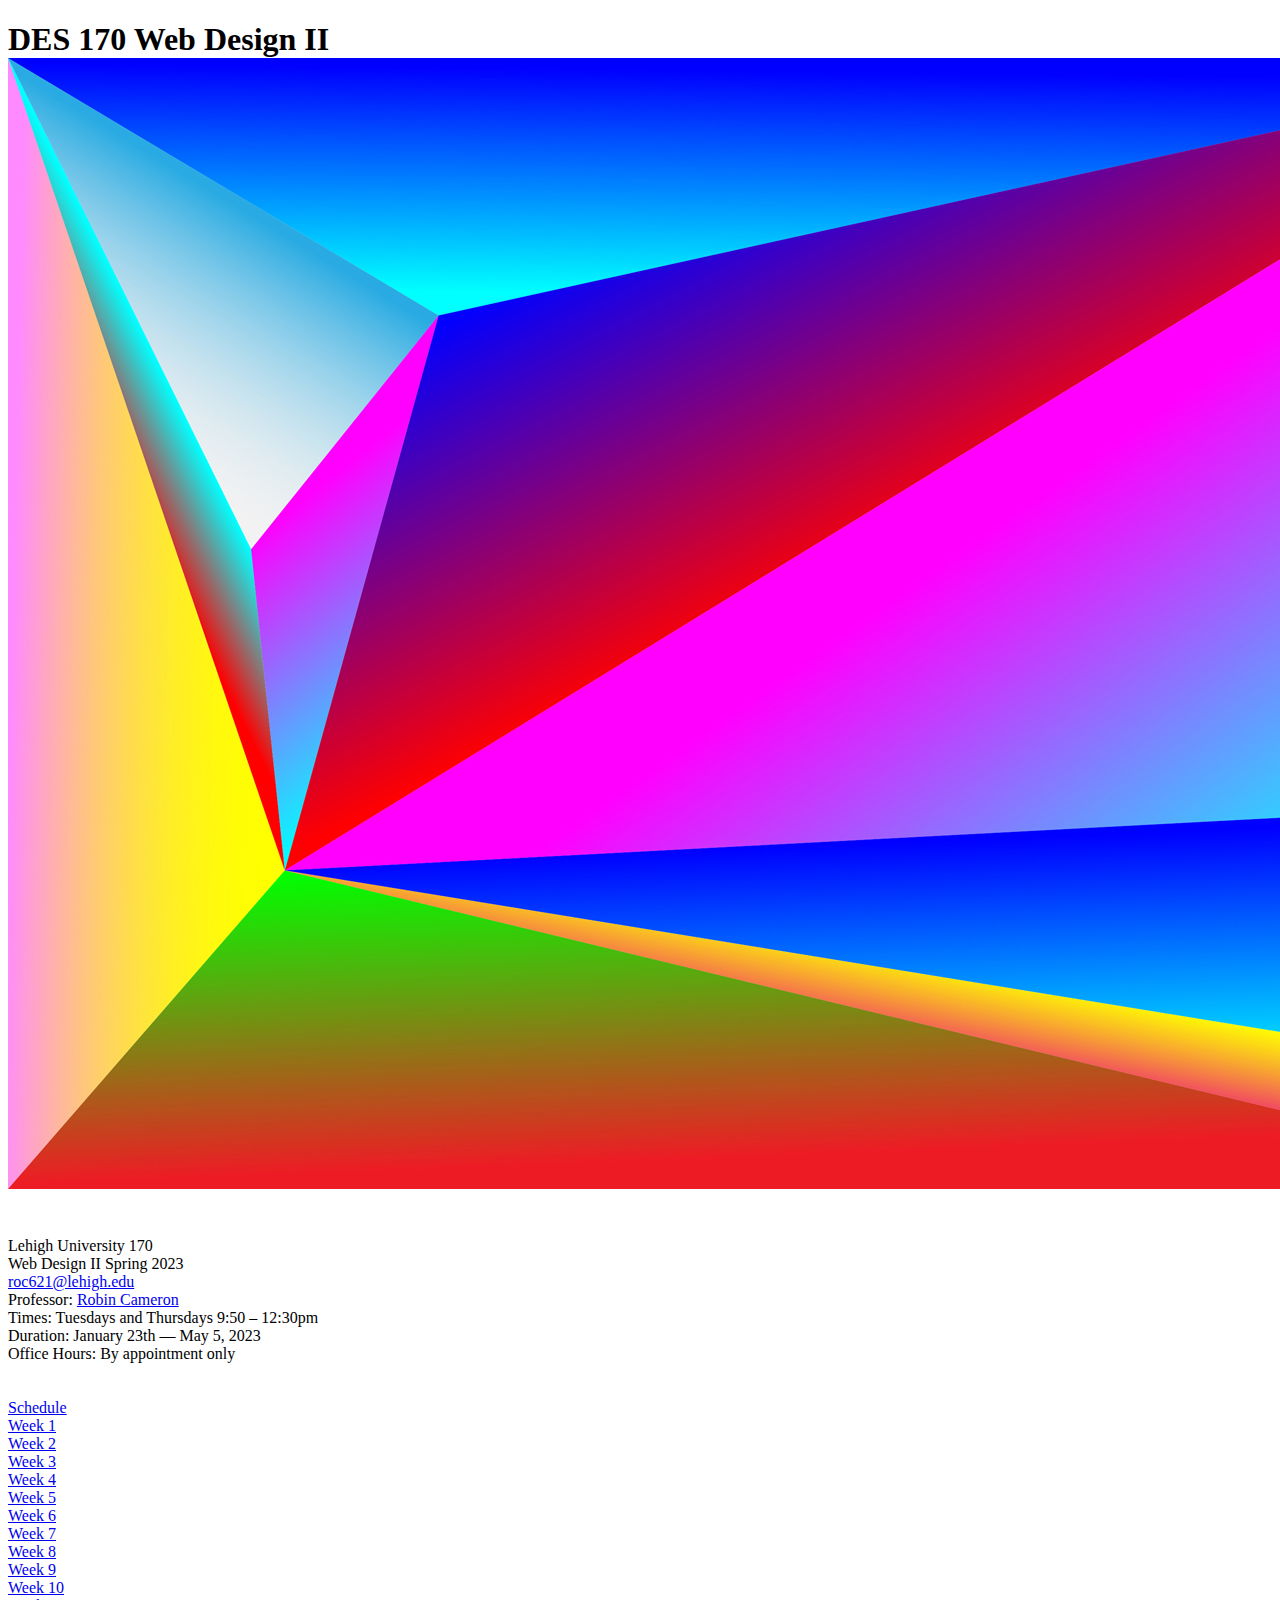
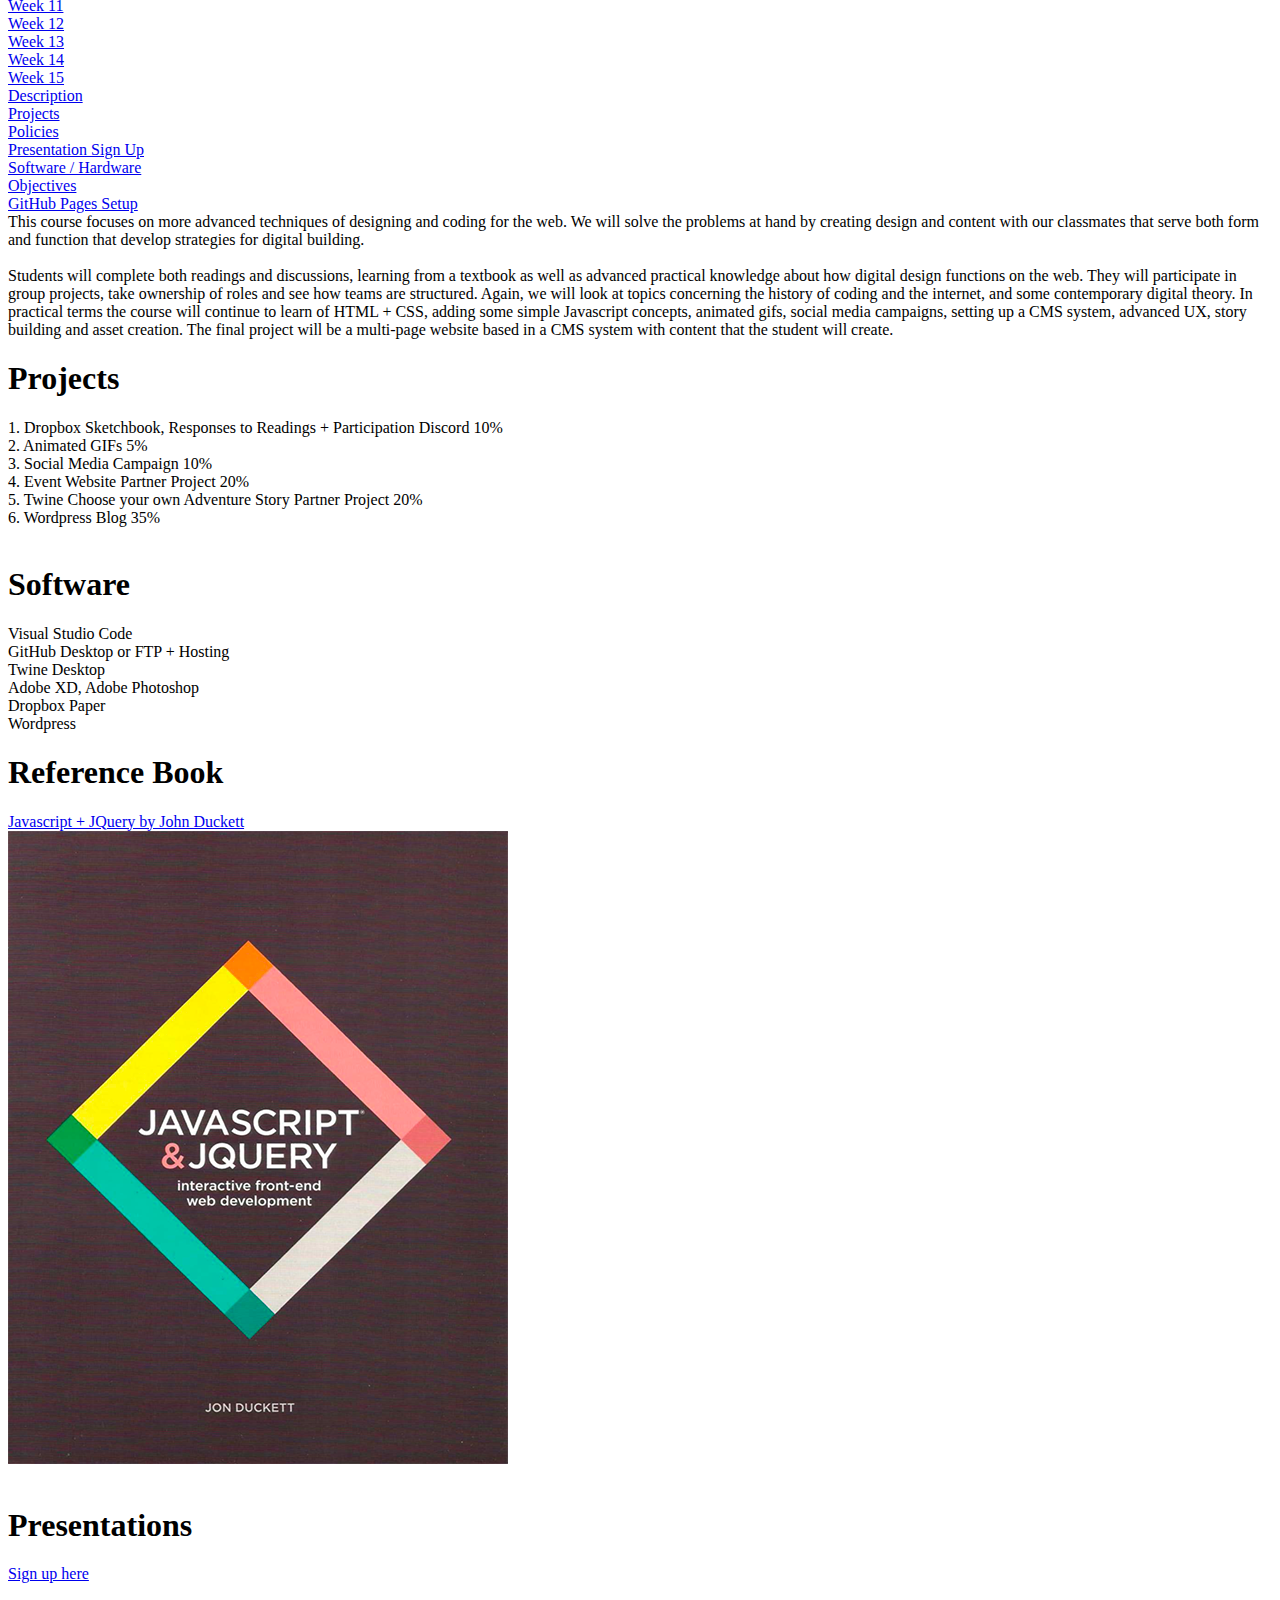
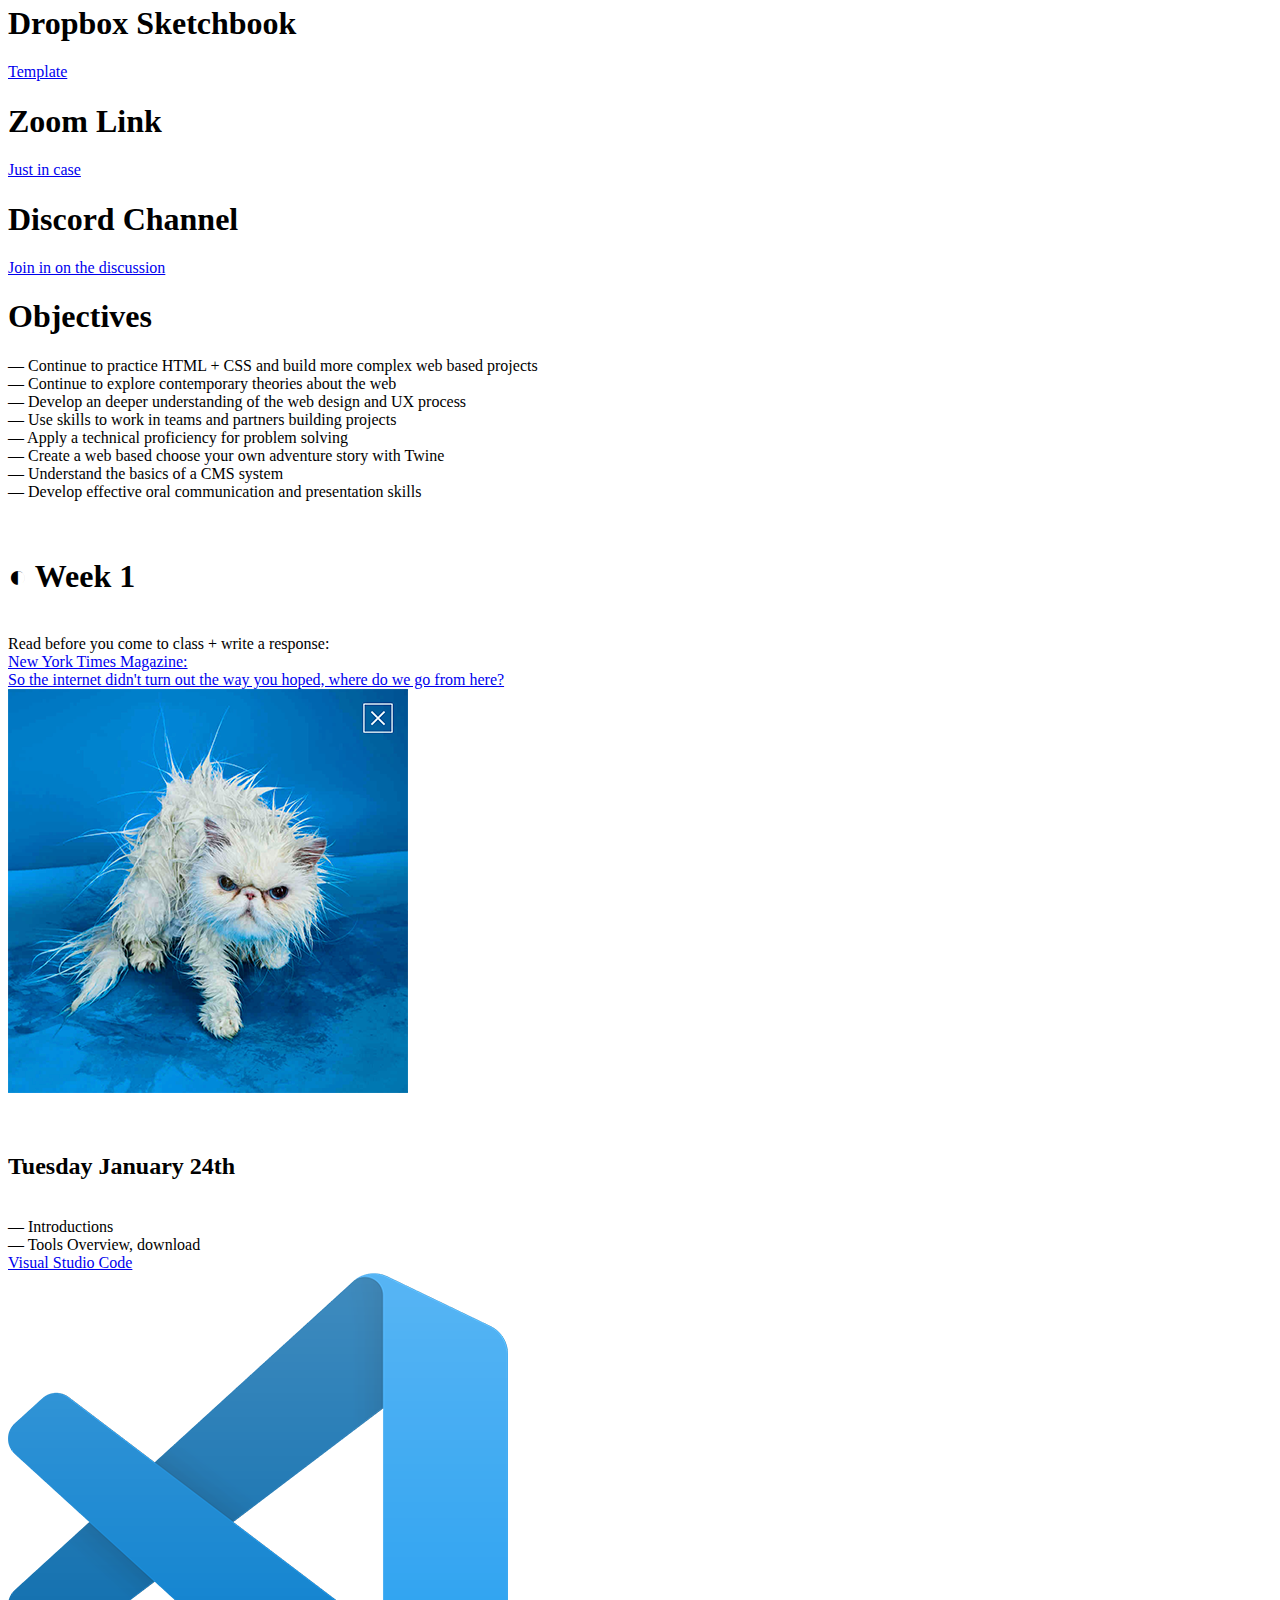
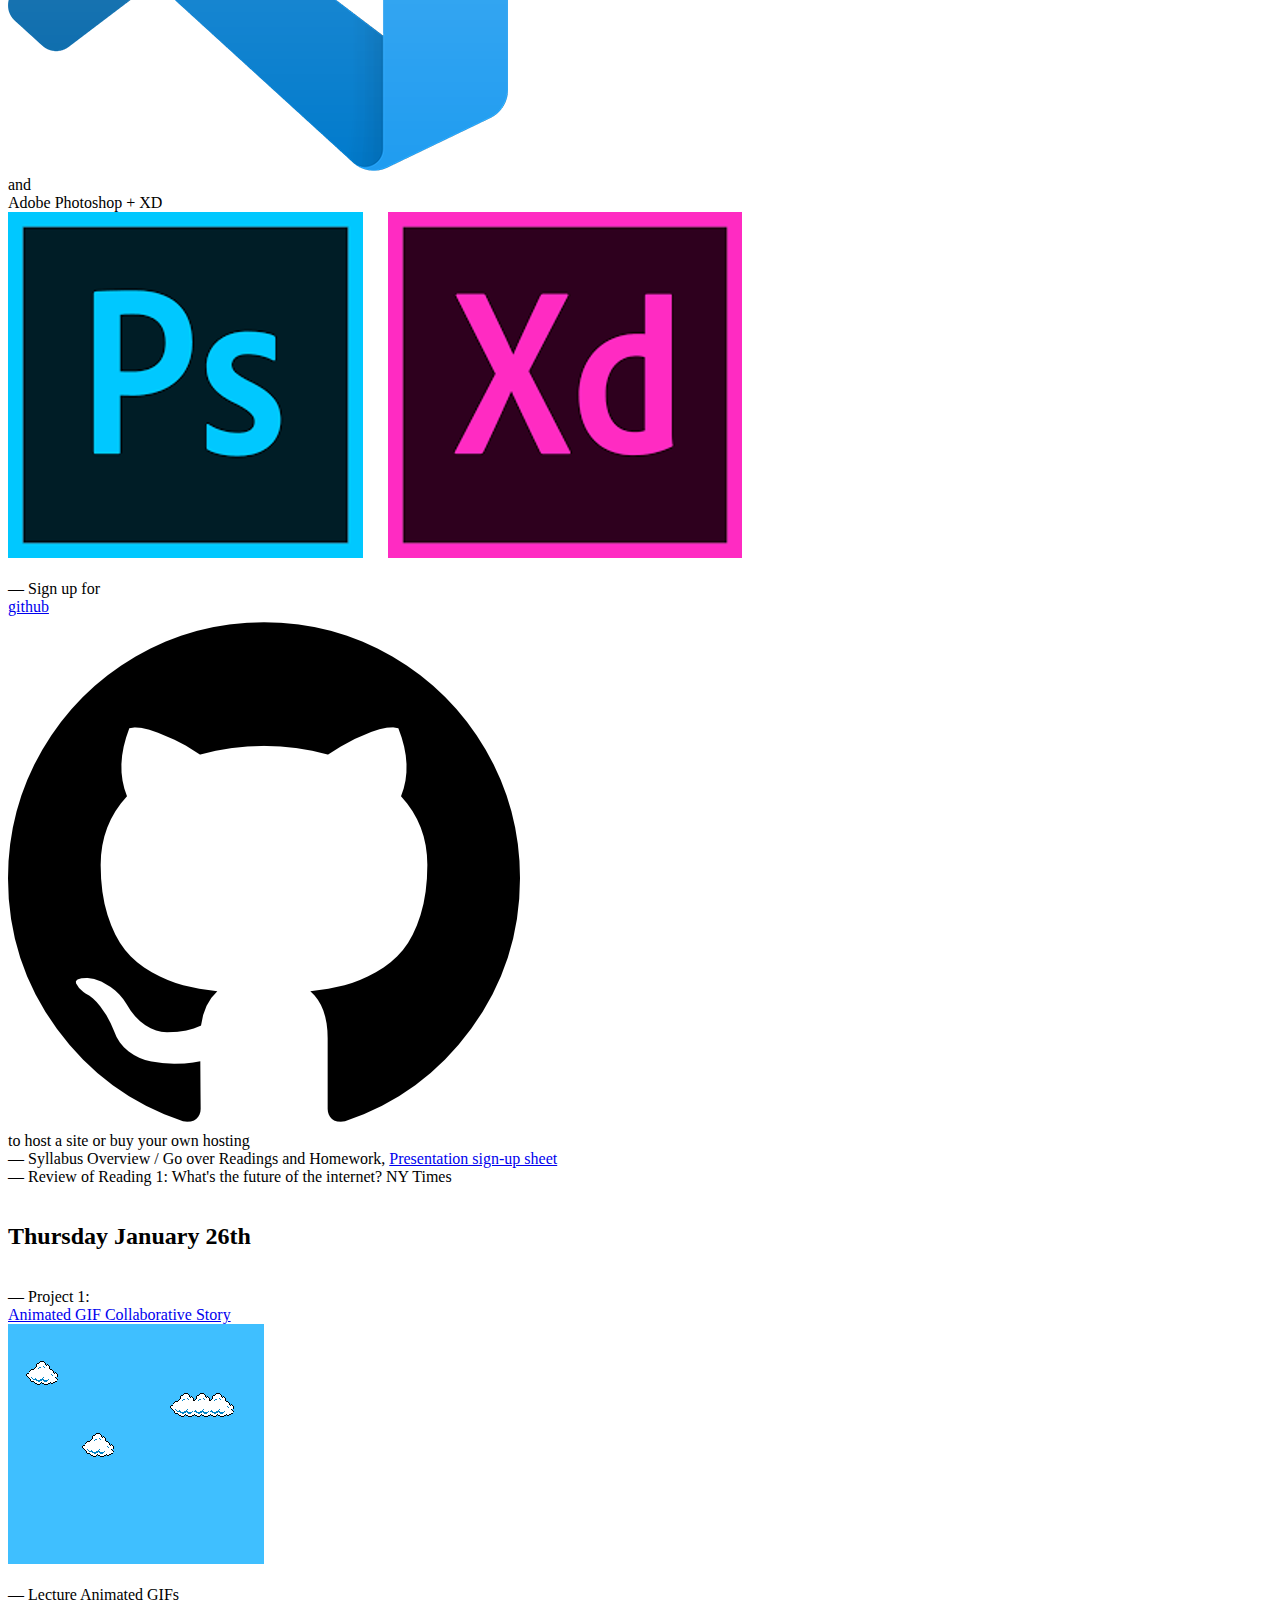
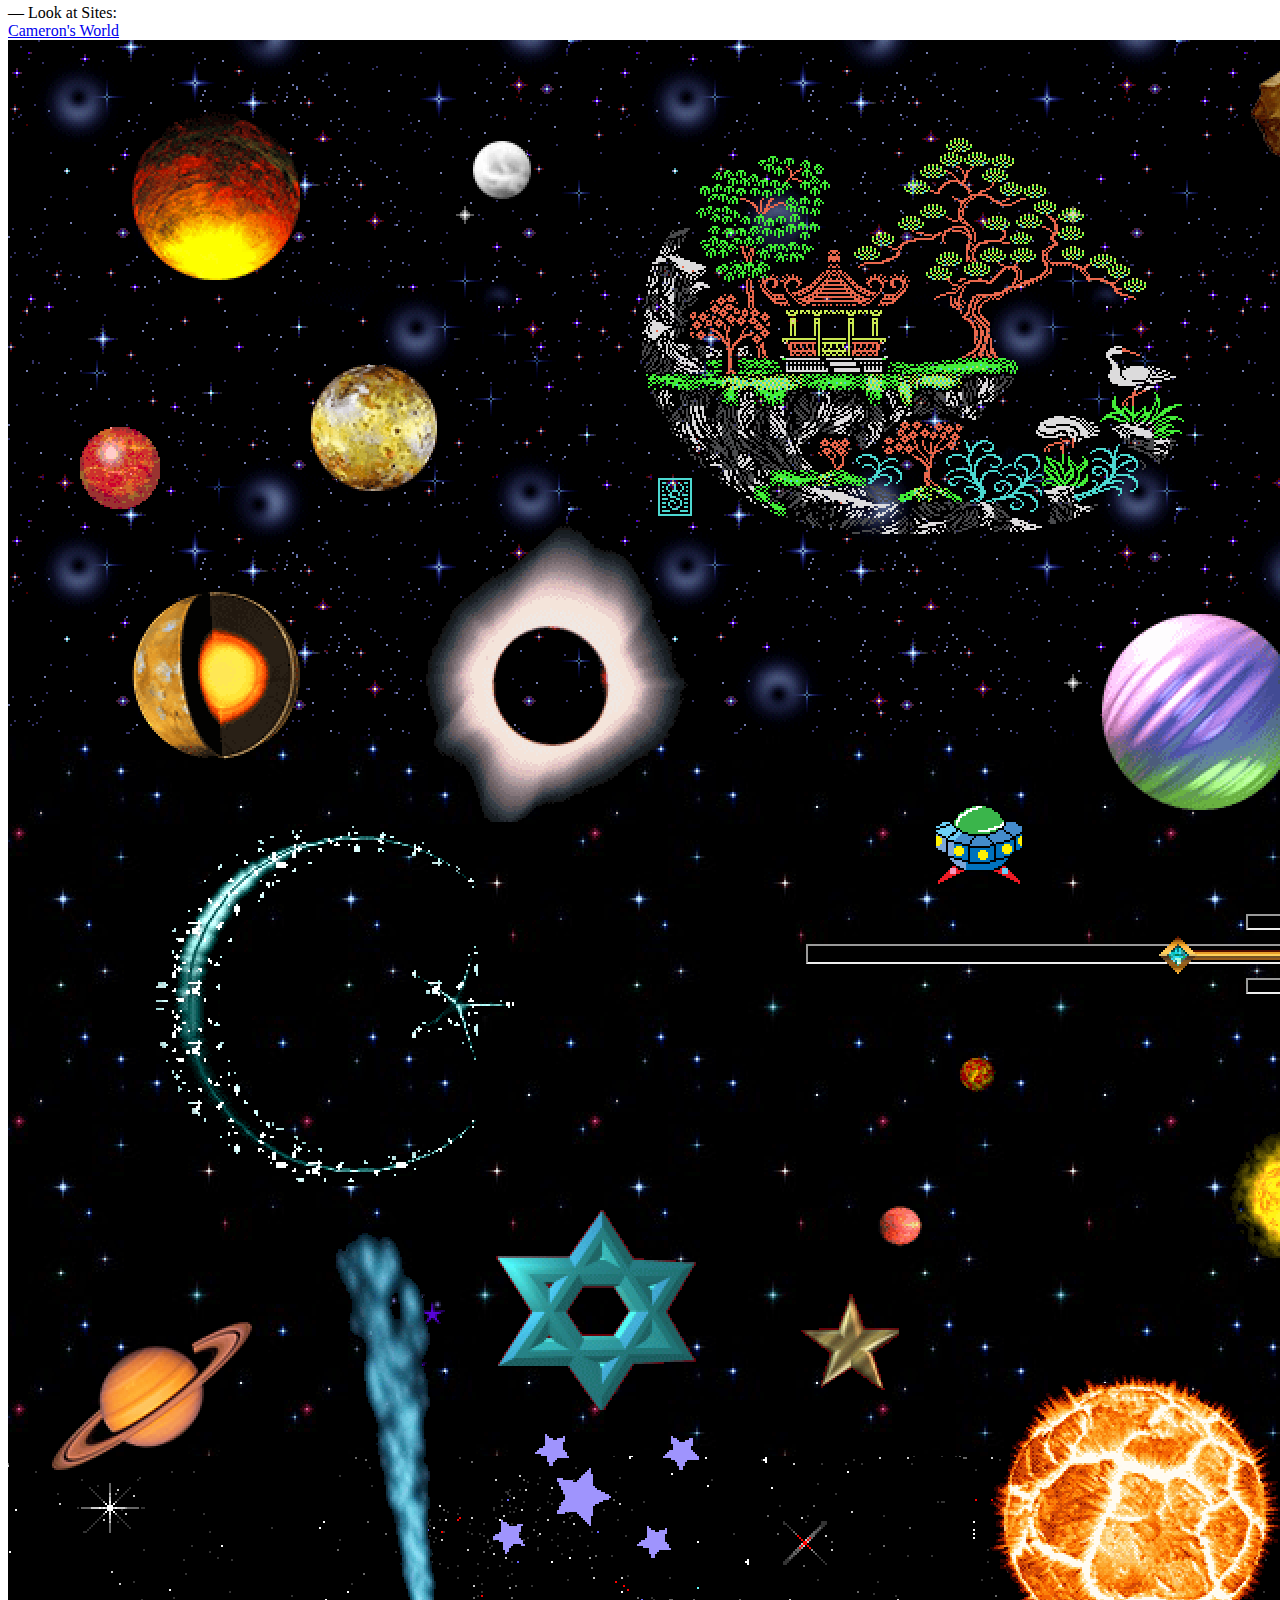
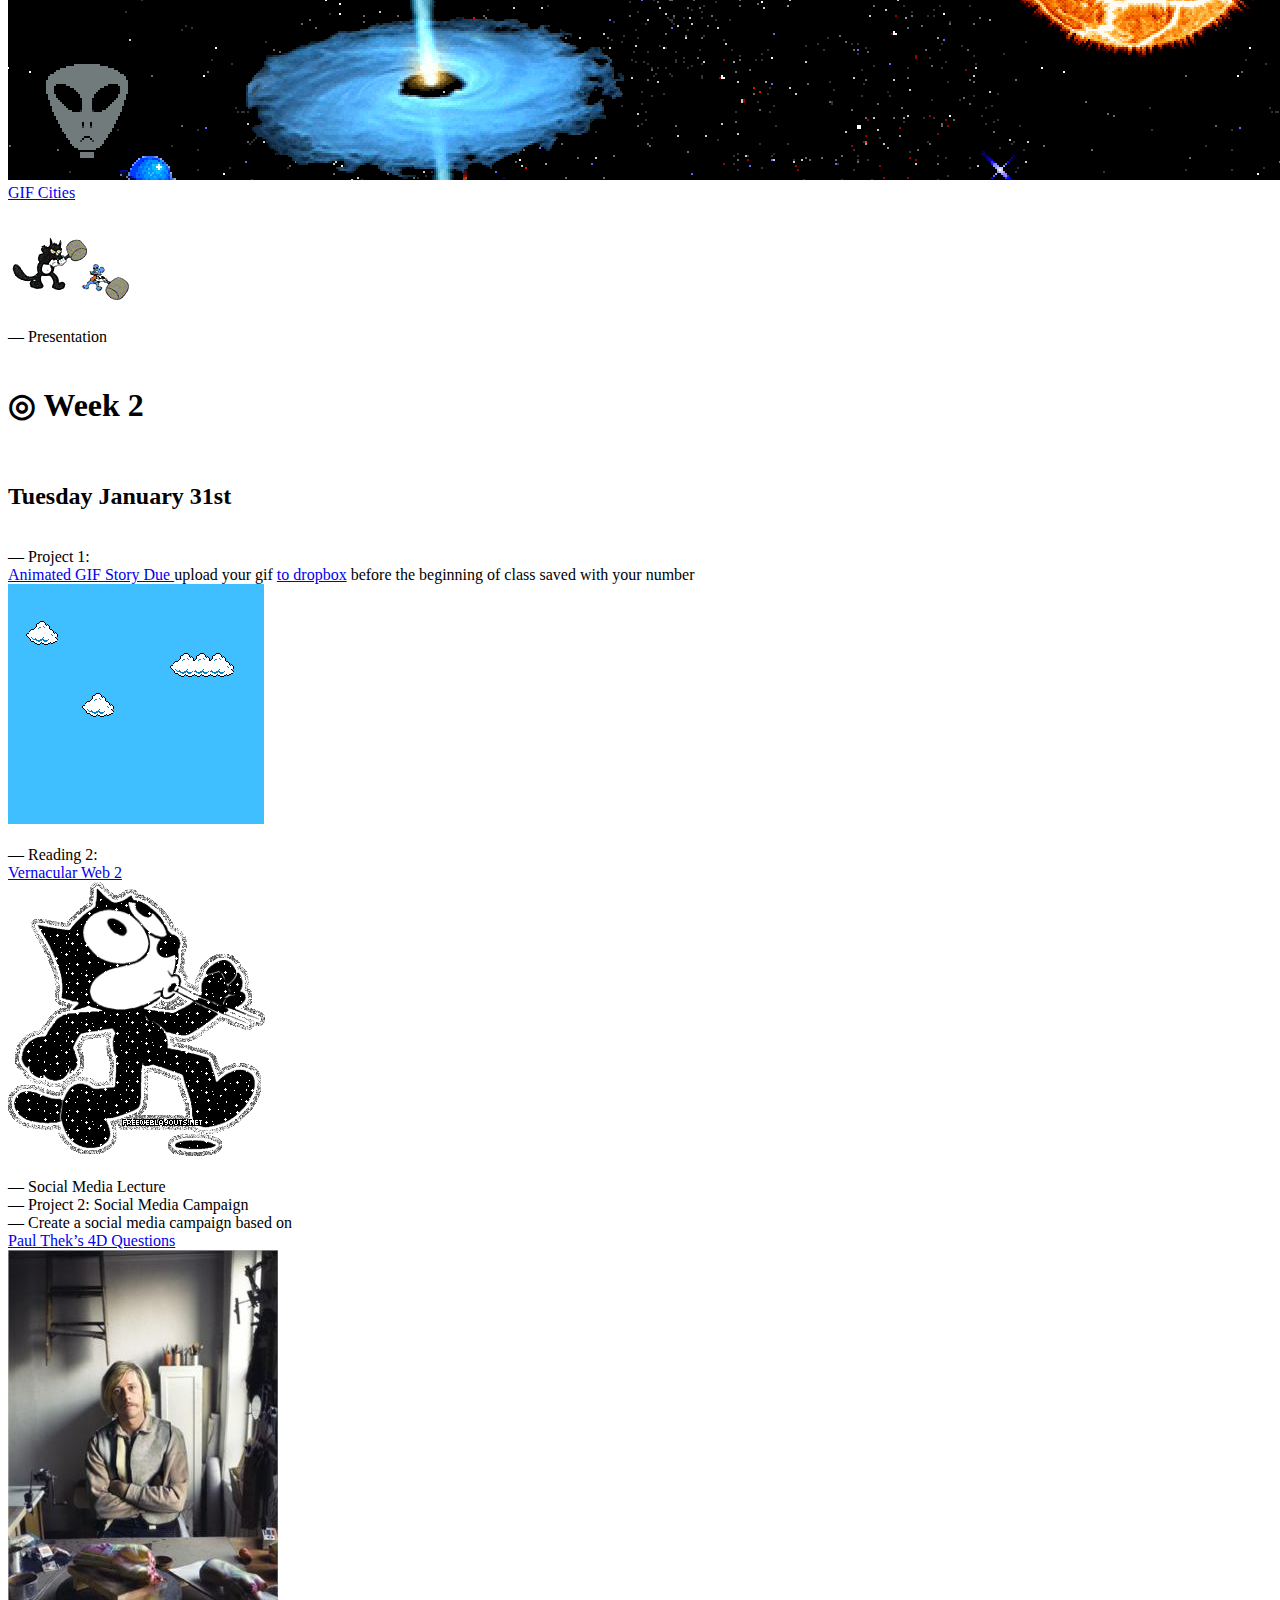
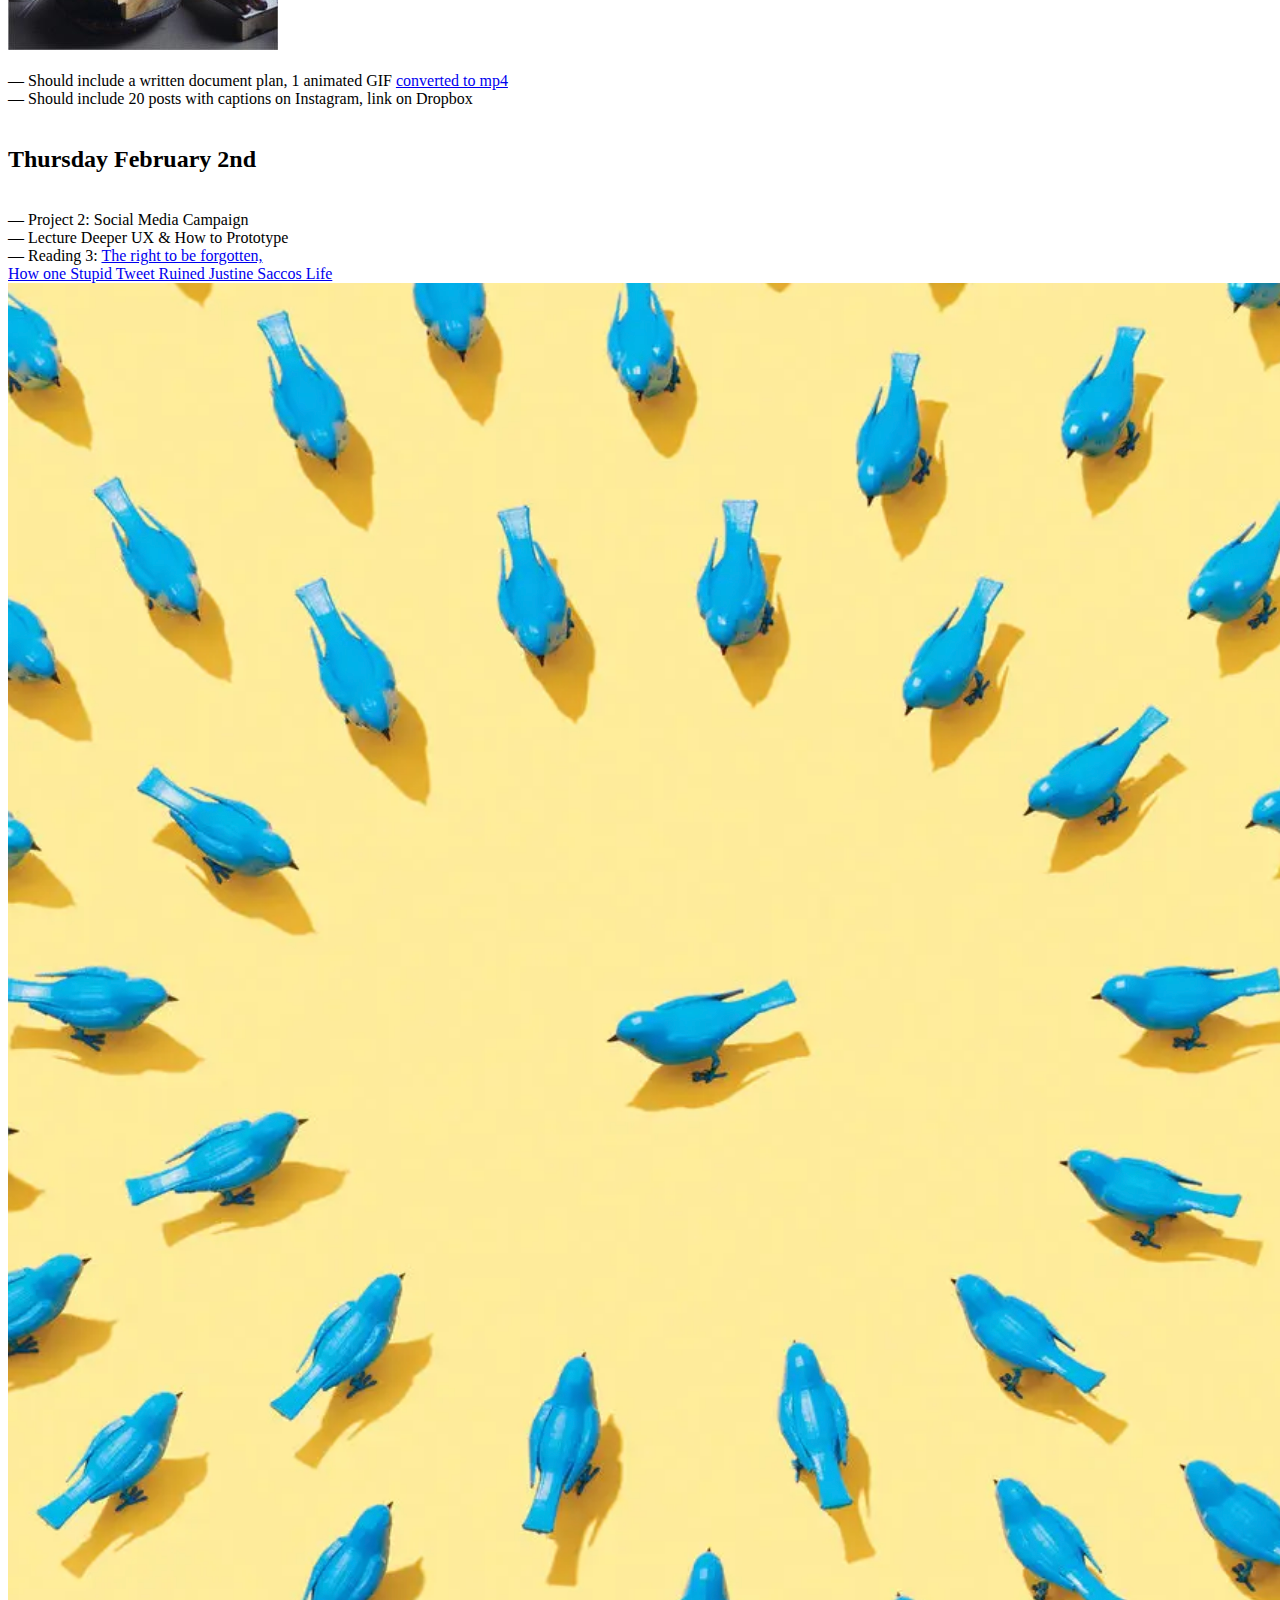
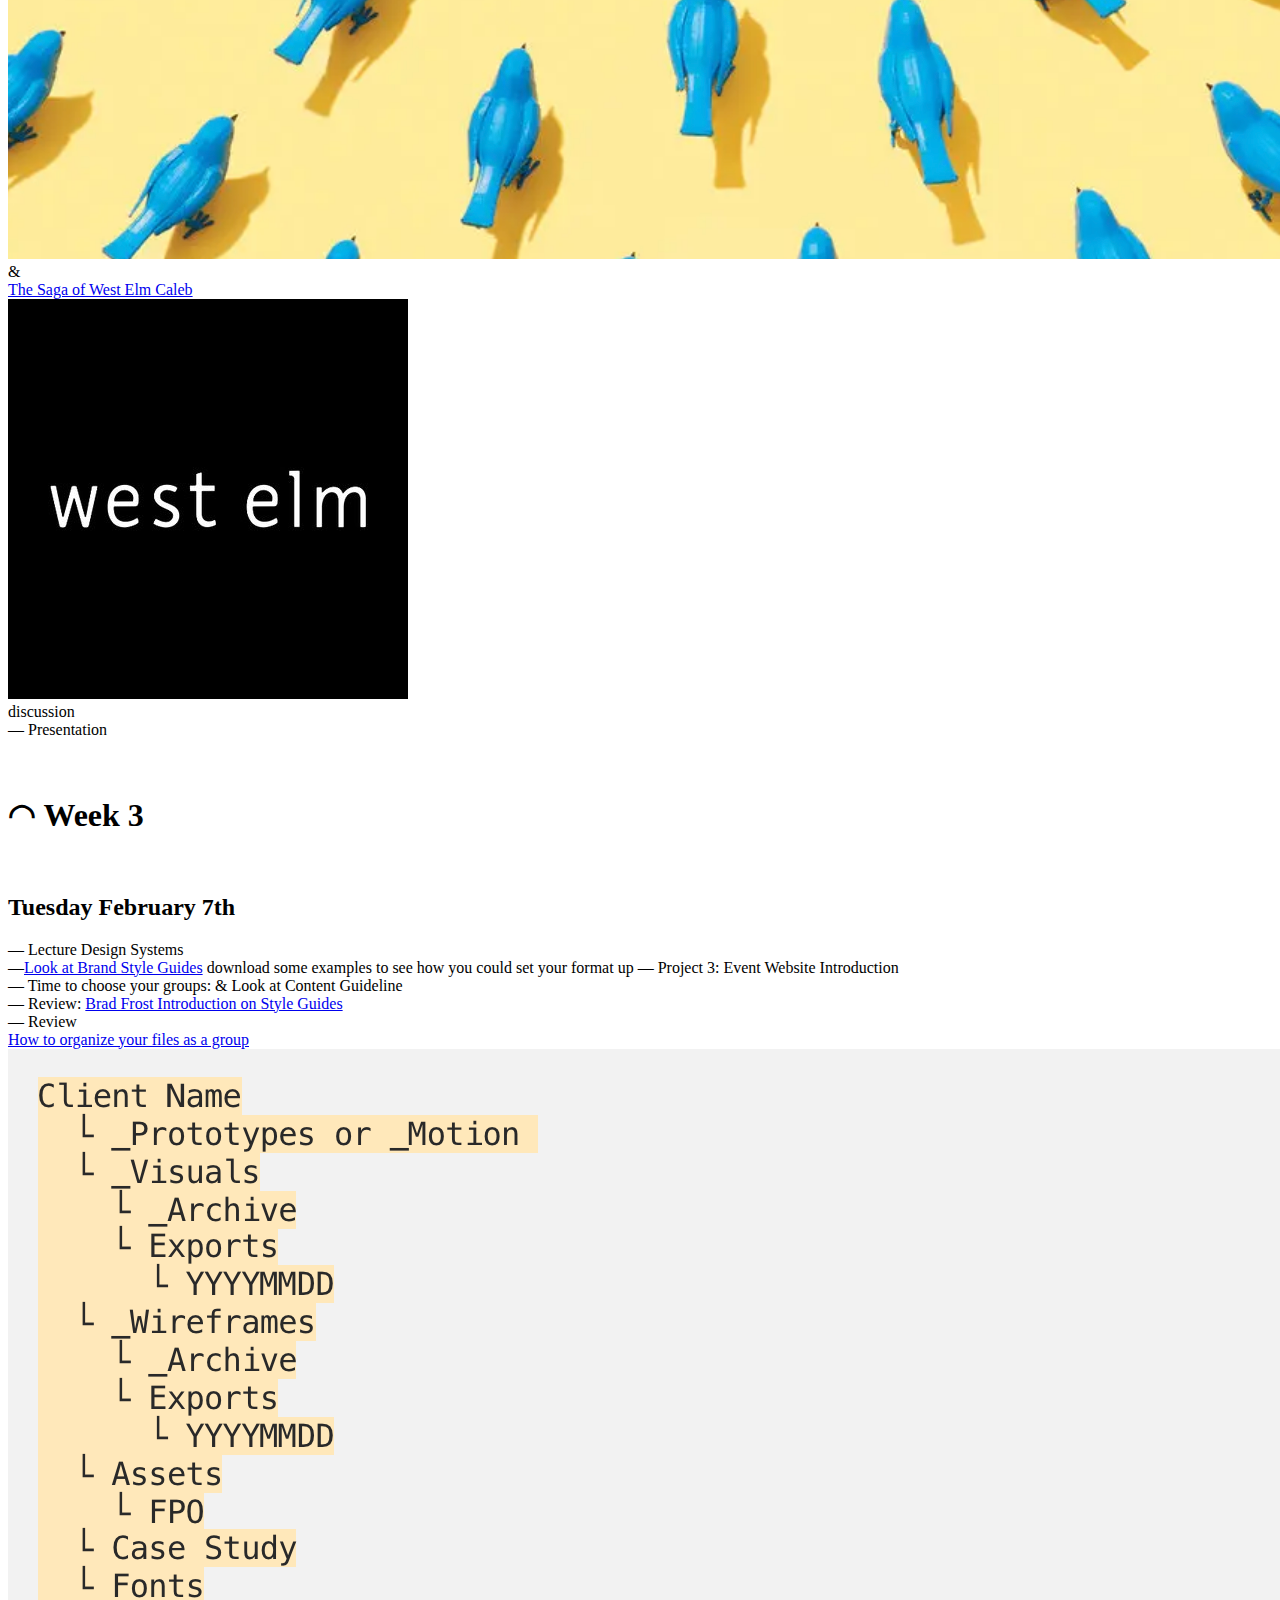
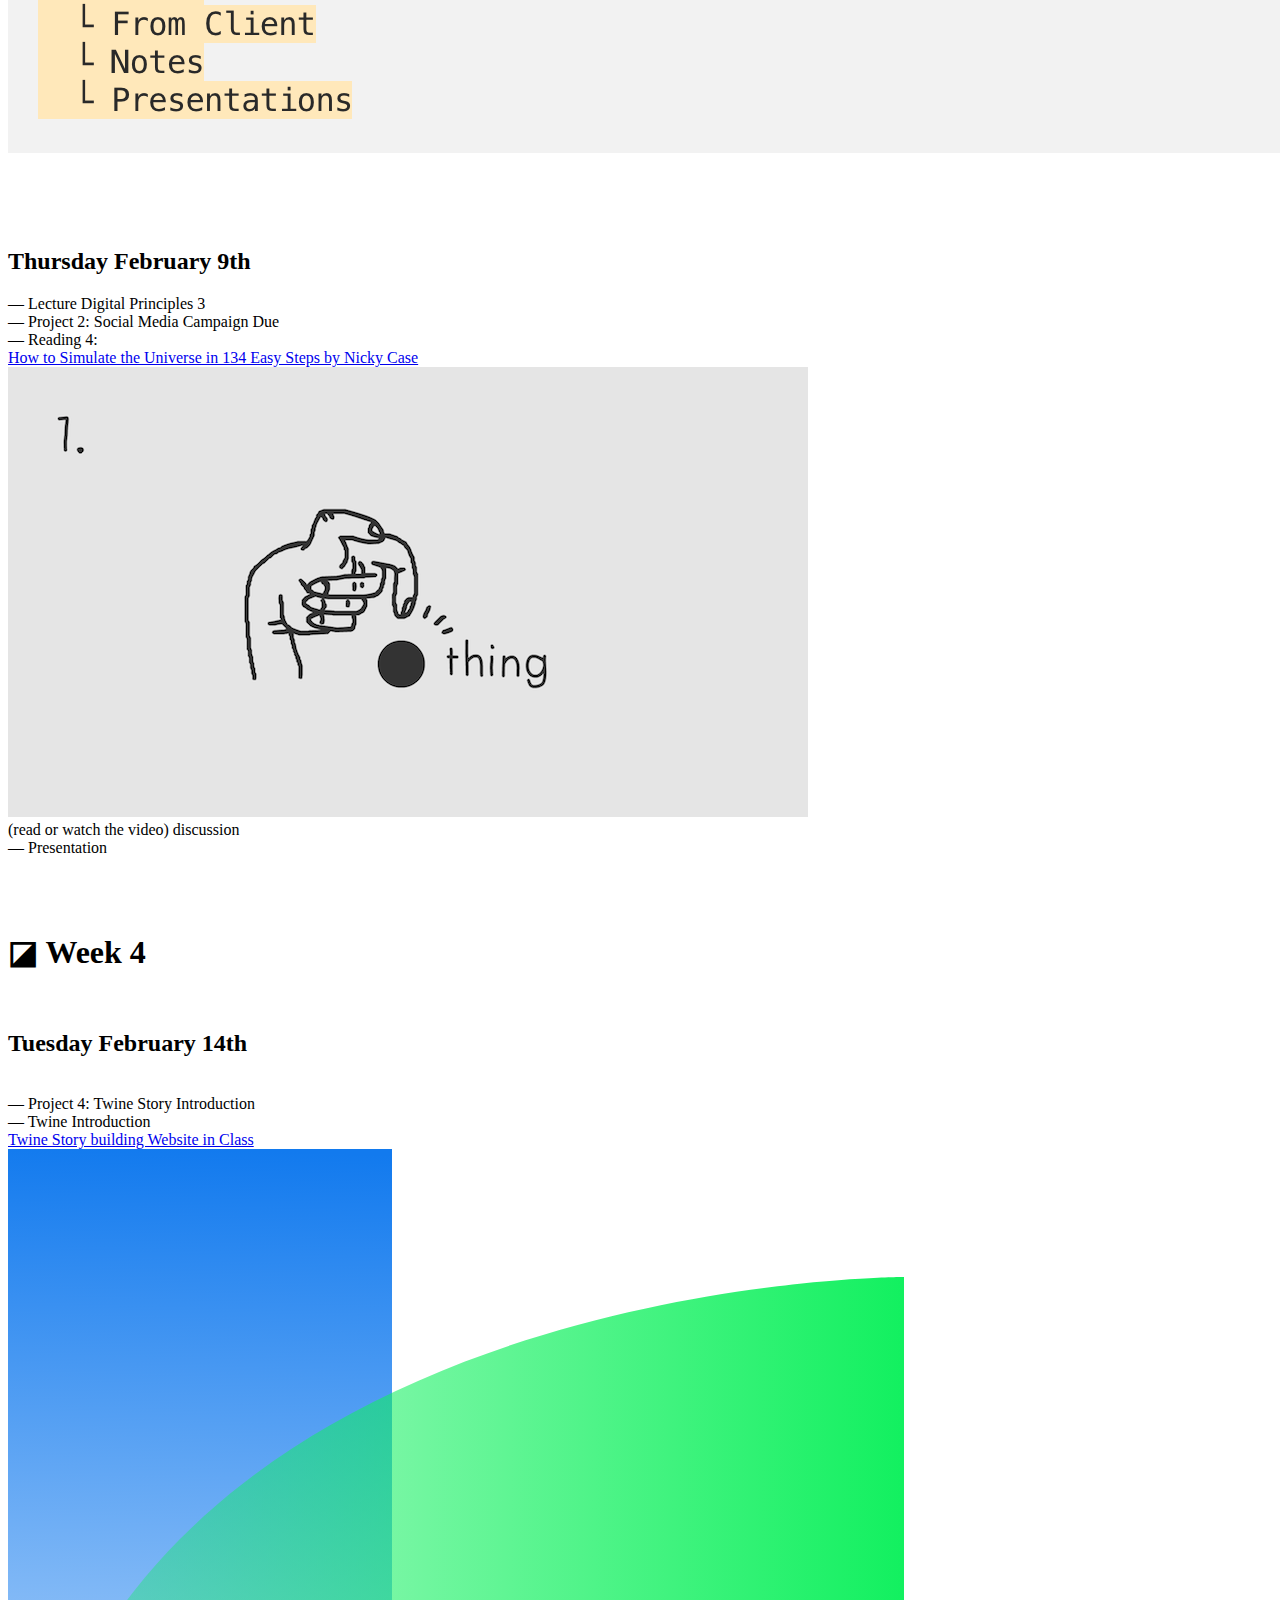
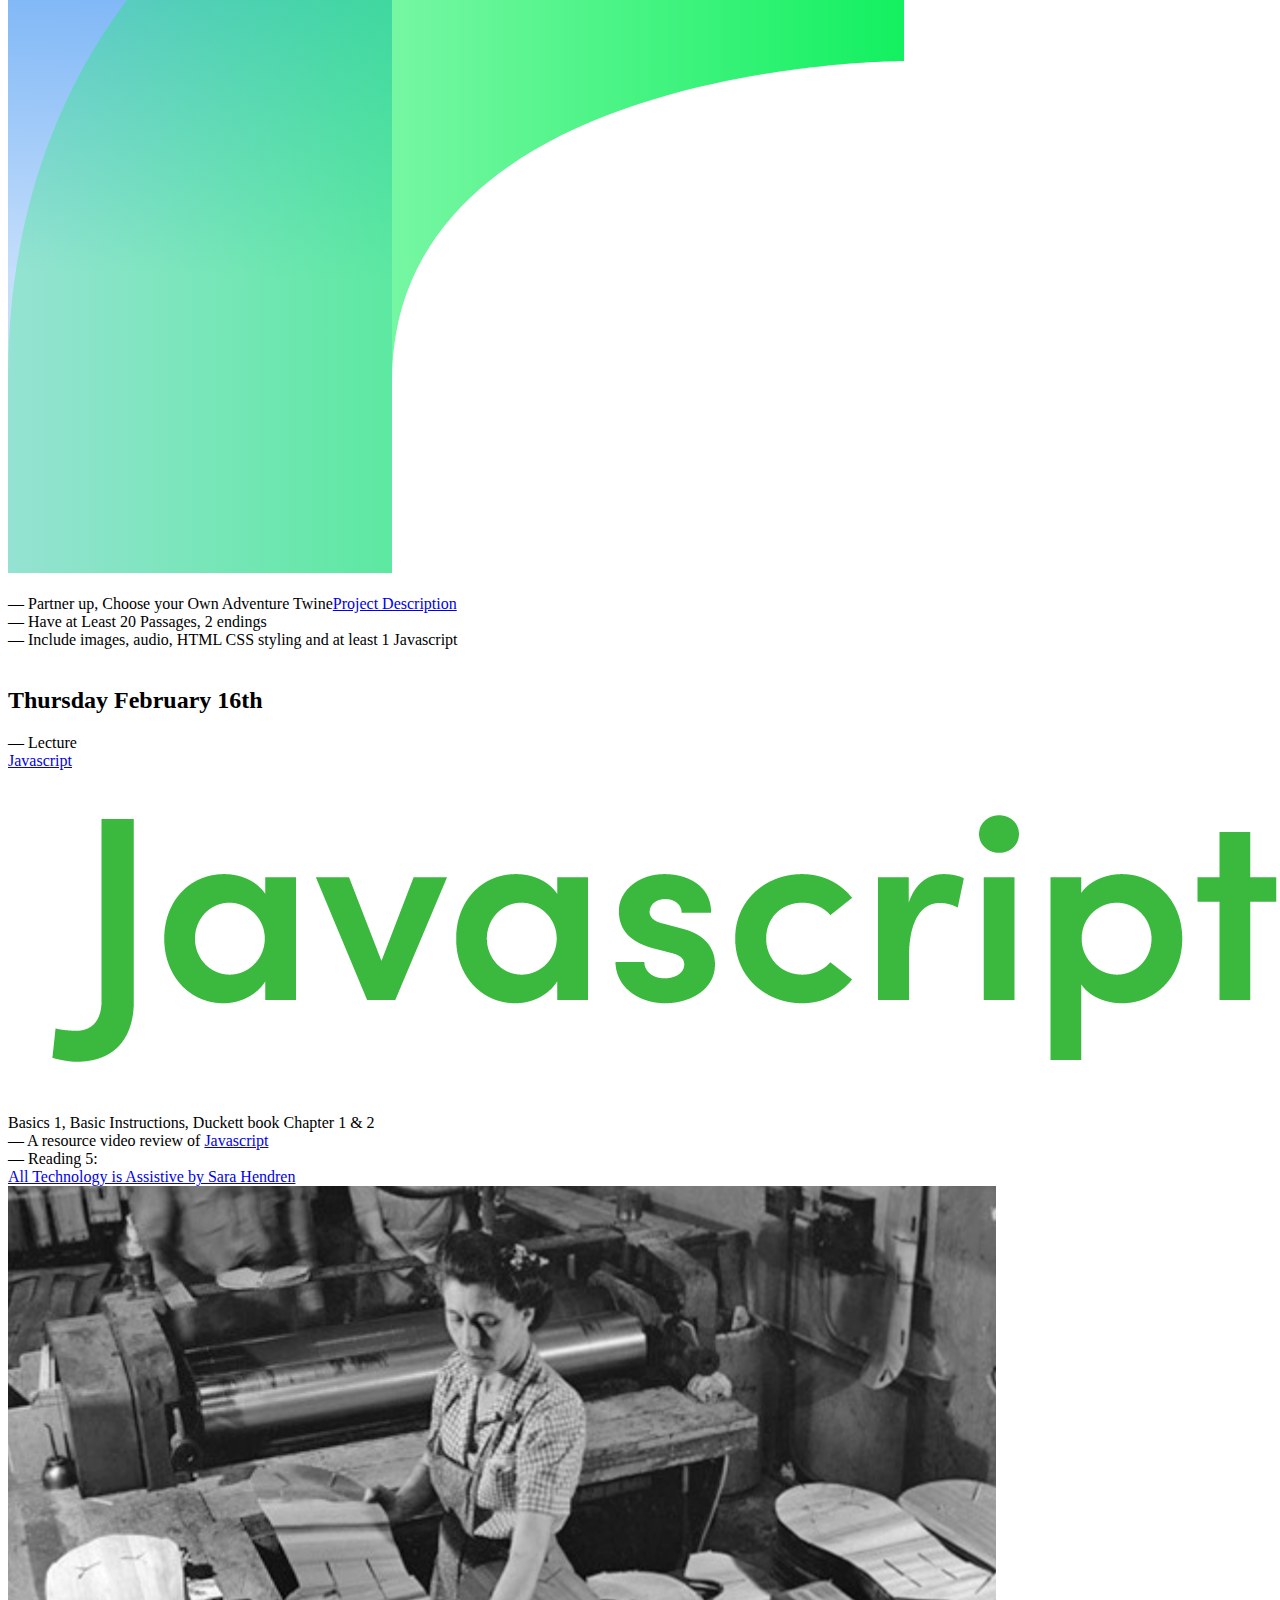
==== second.html @ 672ef008 "ssss" ====
<!doctype html>
<html>
	<head>
		<meta charset="utf-8">
		<meta http-equiv="X-UA-Compatible" content="IE=edge">
		<meta name="viewport" content="width=device-width, initial-scale=1">
		<title>DES 170</title>
	
		<link rel="stylesheet" href="../DES-170/style-2.css">
	</head>
	<body>
	
		<div class="class-info">
		<h1>
		  <div class="hover-title"> DES 170 Web Design II</div>
		<div class="hover-image"><img src="thumbs/small_farejandoarte65.jpg"></img></div> 
		  </h1>
		  <br>
		
		Lehigh University 170<br>
Web Design II Spring 2023 <br>
<a href="mailto:roc621@lehigh.edu">roc621@lehigh.edu</a> 
	<br>
		Professor: <a href='http://robincameron.org/'>Robin Cameron</a> <br>
		Times: Tuesdays and Thursdays 9:50 – 12:30pm <br>
		Duration: January 23th — May 5, 2023 <br>
		Office Hours: By appointment only <br>
		
		           </div>
		
		
		<div class="links"><br><br>
		  <a href="#schedule">Schedule</a><br>
		</div>
		  <div class="weeks">
		<a href="#week1">Week 1</a><br>
		  <a href="#week2">Week 2</a><br>
		  <a href="#week3">Week 3</a><br>
		  <a href="#week4">Week 4</a><br>
		  <a href="#week5">Week 5</a><br>
		      <a href="#week6">Week 6</a><br>
		      <a href="#week7">Week 7</a><br>
		      <a href="#week8">Week 8</a><br>
		      <a href="#week9">Week 9</a><br>
		      <a href="#week10">Week 10</a><br>
		      <a href="#week11">Week 11</a><br>
		     <a href="#week12">Week 12</a><br>
		     <a href="#week13">Week 13</a><br>
		     <a href="#week14">Week 14</a><br>
			 <a href="#week15">Week 15</a><br>
			
		  </div>
		  <div class="links">
		  <a href="#paragraph">Description</a><br>
		   <a href="#projects">Projects</a> <br>
		  <a href="../DES-170/policies.html">Policies</a> <br>
		  <a href="https://docs.google.com/spreadsheets/d/1jFfRKU0mJ-K770ILzdI15UqFvwGCN0GCCN6L4p3ZvNg/edit#gid=0" target="_blank">Presentation Sign Up</a> <br>
		  <a href="#software">Software / Hardware</a> <br>
		  <a href="#objectives">Objectives</a> <br>
		  <a href="https://docs.google.com/document/d/1CAjFwrhITVonIDZH85MUlI2V2MaCqYvyJWjqu8CYReg/edit?usp=sharing" target="blank">GitHub Pages Setup </a>
		  
		</div>
		
		
		  
		
		<div class="syllabus">
		  
		 <div class="description"> <a name="paragraph">
			This course focuses on more advanced techniques of designing and coding for the web. We will solve the problems at hand by creating design and content with our classmates that serve both form and function that develop strategies for digital building. 
<br><br>
			Students will complete both readings and discussions, learning from a textbook as well as advanced practical knowledge about how digital design functions on the web. They will participate in group projects, take ownership of roles and see how teams are structured. Again, we will look at topics concerning the history of coding and the internet, and some contemporary digital theory. In practical terms the course will continue to learn of HTML + CSS, adding some simple Javascript concepts, animated gifs, social media campaigns, setting up a CMS system, advanced UX, story building and asset creation. The final project will be a multi-page website based in a CMS system with content that the student will create.  		 </p> </div> 
		 
		  <div class="projects"> <a name="projects">
		    
		<h1>
		  Projects <br>
		    </h1>
			1.	Dropbox Sketchbook, Responses to Readings + Participation Discord 10% <br>
			2.	Animated GIFs 5% <br>
			3.	Social Media Campaign 10%<br>
			4.	Event Website Partner Project 20%  <br>
			5.	Twine Choose your own Adventure Story Partner Project 20% <br>
			6.	Wordpress Blog 35% <br>
			<br>
		    
		  </div>
		
		
		  
		  <div class="software"> <a name="software">
		   <h1>
		     Software
		    </h1> 
			Visual Studio Code <br>
			GitHub Desktop or FTP + Hosting <br>
			Twine Desktop <br>
			Adobe XD, Adobe Photoshop <br>
			Dropbox Paper <br>
            Wordpress <br>
		
			
			<h1>
			Reference Book</h1>
			<div class="hover-title"><a href="readings/JavaScriptDuckett.pdf">Javascript + JQuery by John Duckett</a></div>
			<div class="hover-image"><img src="thumbs/duckett.png"></img></div> 

            <br>
            <h1>Presentations </h1>
            <a href="https://docs.google.com/spreadsheets/d/1jFfRKU0mJ-K770ILzdI15UqFvwGCN0GCCN6L4p3ZvNg/edit#gid=0">Sign up here</a>

            <br>

            <h1>Dropbox Sketchbook </h1>
           <a href="https://www.dropbox.com/scl/fi/cbz8mvjzuyko90ljdbeg6/_-Name-s-DES-170-Sketchbook-Spring-2023.paper?dl=0&rlkey=4s4x21zoafb01lufwyxgjgn3p"> Template</a> 
			
<br>
			<h1>Zoom Link</h1>
			<a href="https://lehigh.zoom.us/my/robincameron">Just in case</a> <br>
            <h1>Discord Channel</h1>
            <a href="https://discord.gg/XHZCB6HJAU">Join in on the discussion</a>
			
			
		  <div class="objectives">  <a name="objectives">
		 <h1>
		   Objectives
		    </h1>
			— Continue to practice HTML + CSS and build more complex web based projects  <br> 
			— Continue to explore contemporary theories about the web <br>
			— Develop an deeper understanding of the web design and UX process <br>
			— Use skills to work in teams and partners building projects <br>
			— Apply a technical proficiency for problem solving <br>
			— Create a web based choose your own adventure story with Twine<br>
			— Understand the basics of a CMS system <br>
			— Develop effective oral communication and presentation skills <br>
			
        
 
		 
		  
		
		 </div>
		   
		<div class="schedule"><a name="schedule">
		  
		  <div class="week1"><a name="week1">
		    <br>  <br>

		<h1>
			◐  Week 1  
		    </h1><br>

			Read before you come to class + write a response:
			<div class="hover-title"><a href="https://www.nytimes.com/interactive/2019/11/14/magazine/internet-future-dream.html"> 
			New York Times Magazine: <br>So the internet didn't turn out the way you hoped, where do we go from here?</a></div>
			<div class="hover-image"><img src="thumbs/nytimes-internet.png"></img></div>
				
				<br><br>
		<h2>
			Tuesday January 24th
				    </h2> <br>
			
			— Introductions <br>
			— Tools Overview, download <div class="hover-title"><a href="https://code.visualstudio.com/">Visual Studio Code</a></div>
			<div class="hover-image"><img src="thumbs/vis-sutdio-code.png"></img></div> and <div class="hover-title">Adobe Photoshop + XD</div>
			<div class="hover-image"><img src="thumbs/Adobe-Photoshop-and-Adobe-XD.png"></img></div> <br>
			— Sign up for <div class="hover-title"><a href="https://github.com/">github</a></div>
			<div class="hover-image"><img src="thumbs/github.png"></img></div> to host a site or buy your own hosting<br>
			— Syllabus Overview / Go over Readings and Homework, <a href="https://docs.google.com/spreadsheets/d/1jFfRKU0mJ-K770ILzdI15UqFvwGCN0GCCN6L4p3ZvNg/edit#gid=0">Presentation sign-up sheet</a> <br>
			— Review of Reading 1: What's the future of the internet? NY Times <br>
		    </div>
		    <br>
		    <h2>
				Thursday January 26th
					    </h2> <br>
			
			— Project 1: 
			<div class="hover-title"><a href="https://robinscameron.github.io/DES-170-Story/">Animated GIF Collaborative Story  </a></div>
			<div class="hover-image"><img src="thumbs/arcangel-super-mario-clouds.gif"></img></div>
			<br>
			— Lecture Animated GIFs <br>
			— Look at Sites: 
            <div class="hover-title"><a href="https://www.cameronsworld.net/">Cameron's World</a></div>
			<div class="hover-image"><img src="thumbs/Cameronsworld.png"></img></div> 
            <div class="hover-title"><a href="https://gifcities.org/">GIF Cities</a></div> 
			<div class="hover-image"><img src="thumbs/tomjerry.gif"></img></div><br>
			— Presentation <br>
		
		    <div class="week2"><a name="week2">
		<br><h1>
			◎ Week 2 
		
		      </h1> <br>
		      <h2>
				Tuesday January 31st 	
		      </h2><br>
			  — Project 1: 
			<div class="hover-title"><a href="https://robinscameron.github.io/DES-170-Story/">Animated GIF Story Due  </a>upload your gif <a href="https://www.dropbox.com/request/ya3Wqv7HwrRHj8XQ1KPe">to dropbox</a> before the beginning of class saved with your number </div>
			<div class="hover-image"><img src="thumbs/arcangel-super-mario-clouds.gif"></img></div> <br>
            — Reading 2: <div class="hover-title"><a href="http://contemporary-home-computing.org/vernacular-web-2/">Vernacular Web 2</a></div>
			<div class="hover-image"><img src="thumbs/felixthecat-1.gif"></img></div> <br>

			— Social Media Lecture  <br>
			— Project 2: Social Media Campaign <br>
			— Create a social media campaign based on <div class="hover-title"><a href="https://www.dropbox.com/s/djayn3vy0ef1yn4/Thek-Teaching-Notes.pdf?dl=0">Paul Thek’s 4D Questions</a></div>
			<div class="hover-image"><img src="thumbs/paul-thek.jpg"></img></div><br>
			— Should include a written document plan, 1 animated GIF <a href="https://ezgif.com/gif-to-mp4">converted to mp4 </a> <br>
			— Should include 20 posts with captions on Instagram, link on Dropbox <br>
			  
		<br>
		      <h2>
				Thursday February 2nd 
		      </h2> <br>
			  — Project 2: Social Media Campaign <br>
              — Lecture Deeper UX & How to Prototype <br>
              — Reading 3: <a href="https://en.wikipedia.org/wiki/Right_to_be_forgotten">The right to be forgotten,</a>
			  <div class="hover-title"><a href="https://www.nytimes.com/2015/02/15/magazine/how-one-stupid-tweet-ruined-justine-saccos-life.html?_r=0">How one Stupid Tweet Ruined Justine Saccos Life</a></div>
			  <div class="hover-image"><img src="thumbs/tweet.png"></img></div> &
			
			  <div class="hover-title"><a href="https://www.buzzfeednews.com/article/katienotopoulos/caleb-from-west-elm-meme">The Saga of West Elm Caleb</a></div>
			  <div class="hover-image"><img src="thumbs/west-elm.jpg"></img></div>discussion <br>
        — Presentation <br>
		 <br>
			  
		      </div>
		  
		   <div class="week3"><a name="week3">
		<br>
		     <h1>
				◠ Week 3
		     </h1>
		<br>
		     <h2>Tuesday February 7th</h2>

             — Lecture Design Systems <br>
             —<a href="https://brandingstyleguides.com/">Look at Brand Style Guides</a> download some examples to see how you could set your format up

			— Project 3: Event Website Introduction <br>
			— Time to choose your groups: & Look at Content Guideline <br>
			  — Review: <a href="https://atomicdesign.bradfrost.com/chapter-1/">Brad Frost Introduction on Style Guides</a> <br>
              — Review <div class="hover-title"><a href="https://loremipsum.ueno.co/dear-ueno-how-do-you-organize-your-design-files-25a6460d3a5b">How to organize your files as a group</a></div>
		<div class="hover-image"><img src="thumbs/organize_files.png"></img></div>
 <br>
		<br>
		 <br>
		

		<br>
		    <h2>
				Thursday February 9th
					     </h2>

		— Lecture Digital Principles 3 <br>
        — Project 2: Social Media Campaign Due<br>
        — Reading 4: <div class="hover-title"><a href="https://ncase.me/OVC2016/">How to Simulate the Universe in 134 Easy Steps by Nicky Case  </a></div>
			  <div class="hover-image"><img src="thumbs/slides0084.png"></img></div>(read or watch the video) discussion <br>
              — Presentation <br>
		<br>
		
		 <br>


		
		     </div>
		  
		  <div class="week4"><a name="week4">
		    <br>
		<h1>
			◪ Week 4  
		    </h1> <br>
		<h2>
			Tuesday February 14th		    </h2>
		<br>
		— Project 4: Twine Story Introduction <br>
			— Twine Introduction
			<div class="hover-title"><a href="https://robinscameron.github.io/DES-170-Story/TwineStorybuilding.html">Twine Story building Website in Class</a> </div>
		<div class="hover-image"><img src="thumbs/Twine_vector_logo.svg"></img></div> <br>
			— Partner up, Choose your Own Adventure Twine<a href="readings/Twine_Story.pdf">Project Description</a><br>
			— Have at Least 20 Passages, 2 endings <br>
			— Include images, audio, HTML CSS styling and at least 1 Javascript <br>
		

		<br>
		    <h2>
				Thursday February 16th<br>
		    </h2>
			— Lecture <div class="hover-title"><a href="https://javascriptbook.com/code/">Javascript</a>  </div> 
		<div class="hover-image"><img src="thumbs/javascript.png"></img></div> Basics 1, Basic Instructions, Duckett book Chapter 1 & 2 <br>
		— A resource video review of <a href="https://www.youtube.com/watch?v=W6NZfCO5SIk&ab_channel=ProgrammingwithMosh">Javascript</a><br>
        — Reading 5: <div class="hover-title"><a href="https://medium.com/backchannel/all-technology-is-assistive-ac9f7183c8cd">All Technology is Assistive by Sara Hendren </a></div>
        <div class="hover-image"><img src="thumbs/splint.png"></img></div> discussion <br>
        — Presentation <br>

		    </div>
		  
		 <br> 
		  
		    <div class="week5"><a name="week5">
		 <h1>
			◊  Week 5 
		      </h1> <br> 

              
		<h2>
			Tuesday February 21st
		      </h2> <br> 

              <h4 style="color:#187bde;">Class meets remotely on Discord </h4>
			
          
				— Lecture <div class="hover-title">Javascript</div>  <div class="hover-image"><img src="thumbs/javascript.png"></img></div>Basics 2, Functions, Methods + Objects<br>
				— Duckett Book Chapter 3<br>
                — Project 4: Twine Story<br>
				— If there's time to work in class on Twine, come up with your outline for story <br>

			   <br>
			  
		<br> 
		      <h2>
				Thursday February 23rd
		      </h2> 
              <h4 style="color:#187bde;">Class meets remotely on Discord </h4>
              —Lecture<div class="hover-title"> Javascript </div>  <div class="hover-image"><img src="thumbs/javascript.png"></img></div> Basics 3, Decisions + Loops<br>
              — Duckett Book Chapter 4<br>
              —Project 4: Twine Story<br>
              —If there's time to troubleshooting Story Content, check ins<br>


	— Reading 6: <div class="hover-title"><a href="https://www.nytimes.com/interactive/2018/11/27/style/what-is-inside-this-internet-rabbit-hole.html">A Business With No End by Jenny Odell </a></div>
    <div class="hover-image"><img src="thumbs/biz-no-end.jpg"></img></div><br>
		<br>
		— Presentation <br>
		
		      <br>
		      </div>
		  
		  
		     <div class="week6"><a name="week6">
		 <h1>
			◓  Week 6
		       </h1>
		       <br>
		<h2>
			Tuesday Feburary 28th
		       </h2>

               <h4 style="color:#187bde;">Class meets remotely on Discord </h4>

               — Lecture DOM + Intro to JQuery <br>
               — Project 4: Twine Story<br>
               —If there's time to troubleshooting twine, check ins<br>
               <br>
		

	
		 <br>
		<br>
		       <h2>
				Thursday March 2nd
		       </h2>

               <h4 style="color:#187bde;">Class meets remotely on Discord </h4>

               — Project 5: Wordpress Blog</a>  <br>
		— Come up with concept for <a href="https://www.are.na/ian-mcdonald/an-idea-for-a-website "> Your Wordpress Sites</a><br>
		— Lecture CMS Systems, History + Uses <br>
		— Basics of Wordpress: Learn about Pages, Posts, Themes, Media <br>
		— Choose a template that you will modify, create 4 blog posts with content, an About Page <br>
		— Set up wordpress though  <div class="hover-title"><a href="https://wordpress.lehigh.edu/">Lehigh's Wordpress</a></div> <div class="hover-image"><img src="thumbs/wordpress.png"></img></div> <br>
        — Presentation <br>
        <br>
	


		<br>
		      
		       </div>
		  <div class="week7"><a name="week7">
		 <br> <h1>
			&#10025;   Week 7
		    </h1><br>
		  <h2>
		    Tuesday March 7th  </h2>

            <h4 style="color:#187bde;">Class meets remotely on Discord </h4>
            — Project 5: Wordpress Blog  <br>
            — Lecture Review Markdown <br>
            — Time to work in class, check ins <br>
            — Work on Creating a 'Style Tile' for your site<br>
        
      
			
			
					<br>
		   <h2>

			Thursday March 9th
		</h2> 

        <h4 style="color:#187bde;">Class meets remotely on Discord </h4>
        — AMA: Any project questions
        — Troubleshooting last class before Robin Family Leave <br>
        — Reading 7:
		<div class="hover-title"><a href="https://www.bloomberg.com/opinion/articles/2020-09-07/welcome-to-your-bland-new-world-of-consumer-capitalism?utm_campaign=10%20Things%2020220111&utm_medium=email&utm_source=Revue%20newsletter">Bloomberg: Welcome to Your Bland New World of Consumer Capitalism</a> </div>
		  <div class="hover-image"><img src="thumbs/bland.jpg"></img></div>&
		 <div class="hover-title"><a href="https://www.vox.com/2017/7/27/16029512/sans-serif-lifestyle-font">  Sans Serif Lifestyle Font Vox</a> </div>
		  <div class="hover-image"><img src="thumbs/sans-serif.png"></img></div>  <br>
        — Presentation <br>
		
		    </div>
		      <div class="week8"><a name="week8">
		  <br><h1>
			☾   Week 8 
		        </h1><br>
		<h2>
			Tuesday March 14th
			        </h2>
		<br>
		
		— <img src="../DES-170/thumbs/sparkle.gif"></img>March Break: No Class <img src="../DES-170/thumbs/sparkle.gif"></img>

<br>

		<br>
		        <h2>
					
					Thursday March 16th

		        </h2>
		 <br>
		 — <img src="../DES-170/thumbs/sparkle.gif"></img>March Break: No Class <img src="../DES-170/thumbs/sparkle.gif"></img> 
		 
		 <br>
		
		  </div>
		    
		      <div class="week9"><a name="week9">
		    <br>
		        <h1>
					✱   Week 9
		        </h1>  <br>
		       <h2>
		        Tuesday March 21st
		        </h2>  <br>
                — Project 3: Event Website <br>
                — Using the content guideline, in your sketchbook fill in information, gather content for your group and begin prototyping <br>
                — Work on Paper Prototype first, then transition to digital <br>
                — Have clear roles and file management set up <br>
                — Create a 'Style Tile' + design system for next class (works in XD)<br>
				

				  <br>
		<br>
		        
		        <h2>
					Thursday March 23rd
		    
                </h2>

                — Project 3: Event Website<br>
                — Time to work in groups, Design System is due <br>
                — Show process on Discord, check ins <br>
                — Work on Code, content and details <br>
                — Reading 8: <div class="hover-title"><a href="https://frankchimero.com/blog/2013/what-screens-want/">What Screens Want by Frank Chemero</a> </div>
		<div class="hover-image"><img src="thumbs/trash.jpg"></img></div> <br>
        — Presentation <br>



		</div> 
		    
		    
		    <br>
		        <div class="week10"><a name="week10">
		    <h1>
                ❢  Week 10
		    </h1><br>
		  <h2>
			Tuesday March 28th
		    </h2>
		
            — Project 3: Event Website <br>
            — Working code prototype should be active <br>
            — Reading 9: <div class="hover-title"><a href="https://2x4.org/ideas/2009/fuck-content/"> F̶u̶c̶k̶ Content by Michael Rock</a> </div>
<div class="hover-image"><img src="thumbs/Blank_Content.png"></img></div> <br>
      
		
	



	
		<br>
		    <h2>
				Thursday March 30th
		    </h2>
		<br>
        — Project 3: Event Website DUE <br>
 <br>
		
		  </div>
		    
		    <br>
		     <div class="week11"><a name="week11">
		     <h1>
				➺ Week 11
		    </h1>
		    <br>
		    <h2>
				Tuesday April 4th 
		    </h2>

            — Project 4: Twine Story <br>
            — Return to your groups <br>
            — Have your story outline complete <br>
            — Create any graphics, audio, imagery or extras you want to add in <br>
		<br>
		
		
		
		
		<br>
		       <h2>
				Thursday April 6th
		       </h2><br>
               — Project 4: Twine Story<br>
               — Continue to develop your story in your groups <br>
               — Reading 10: <div class="hover-title"><a href="https://www.nytimes.com/2014/11/23/magazine/twine-the-video-game-technology-for-all.html">Twine in the NY Times</a> </div>
               <div class="hover-image"><img src="thumbs/Twine_vector_logo.svg"></img></div>&
               <div class="hover-title"><a href="https://slimedaughter.com/games/twine/timetossed/"> Porpentine Google Forms Game</a> </div>
               <div class="hover-image"><img src="thumbs/porpentine.png"></img></div> <br>
               — Presentation <br>


			   <br>
		<br>
		       </div>
		    
		    <div class="week12"><a name="week12">
		      <h1>
				✺	Week 12
			  </h1><br>
			  
			
			  <h2>
				Tuesday April 11th
			  </h2>

              — Project 4: Twine Story <br>
              — Final Touches on your story <br>
              — Reading 11: <div class="hover-title"><a href="https://youtu.be/r-Y1LRtsFaU">Everything that’s wrong with the Metaverse: Colin + Samir (watch the first 9:20)</a></div> 
          <div class="hover-image"><img src="thumbs/Colin_Samir.jpg"></img></div><br>
	
		
				 <h2>
					Thursday April 13th
				 </h2><br>
				
                 — Project 4: Twine Story DUE, play games together <br>
                 
               
				  <br>
		<br>
				 <div class="week13"><a name="week13">
					<h1>
						❉	Week 13
							</h1> <br>

		 <h2>
			Tuesday April 18th
		      </h2><br>
              — Project 5: Wordpress Blog  <br>
              — Have your content ready, work on your posts + images <br>
              — Consider what is possible to adjust within the template + work on code <br>
              — Install Markdown as a plugin <br>
			<br>

			  
		
		 <h2>
			Thursday April 20th

			  </h2>
			  <br>
              — Project 5: Wordpress Blog <br>
              — Continue to refine + troubleshoot <br>
              — Reading 12: <div class="hover-title"><a href="https://designharder.substack.com/p/adobe">The Rise and Fall of Adobe Inc. by Eric Carter</a></div> 
			  <div class="hover-image"><img src="thumbs/Adobe.png"></img></div><br>
              — Presentation <br>
		<br>
		      
		       <div class="week14"><a name="week14">
		<h1>
			❏ Week 14
		      </h1>
		<br>
		     <h2>
				Tuesday April 25th
		      </h2><br>
		
              — Project 5: Wordpress Blog <br>
              — Continue to refine + troubleshoot <br> 

		<br>
		<h2>
			Thursday April 27th
		      </h2>
		<br>
        — Project 5: Wordpress Blog <br>
        — Continue to refine + troubleshoot <br>
        — Presentation <br>

		<br><br>
		         </div>
		          <div class="week15"><a name="week15">
		      <h1>
				☽   Week 15
		      </h1> <br>
		
		      <h2>
				Tuesday May 2nd
		            </h2>	  
                    — Project 5: Wordpress Blog<br>
                    — Continue to refine + troubleshoot <br>
					
<h2>Thursday May 4th</h2>	  
— Project 5 Wordpress Blog: DUE <br> 
					— Final Class Critique<br>

			<br>
			<br>
		    
		<div class="hover-title">END</div>
		<div class="hover-image"><img src="../DES-170/thumbs/1950s-girl-jumping-rope-on-sidewalk-vintage-images.jpg"></img></div> 
		
		      <br><br><br><br>
		      
		</div> </div>
		
	</body>
</html>
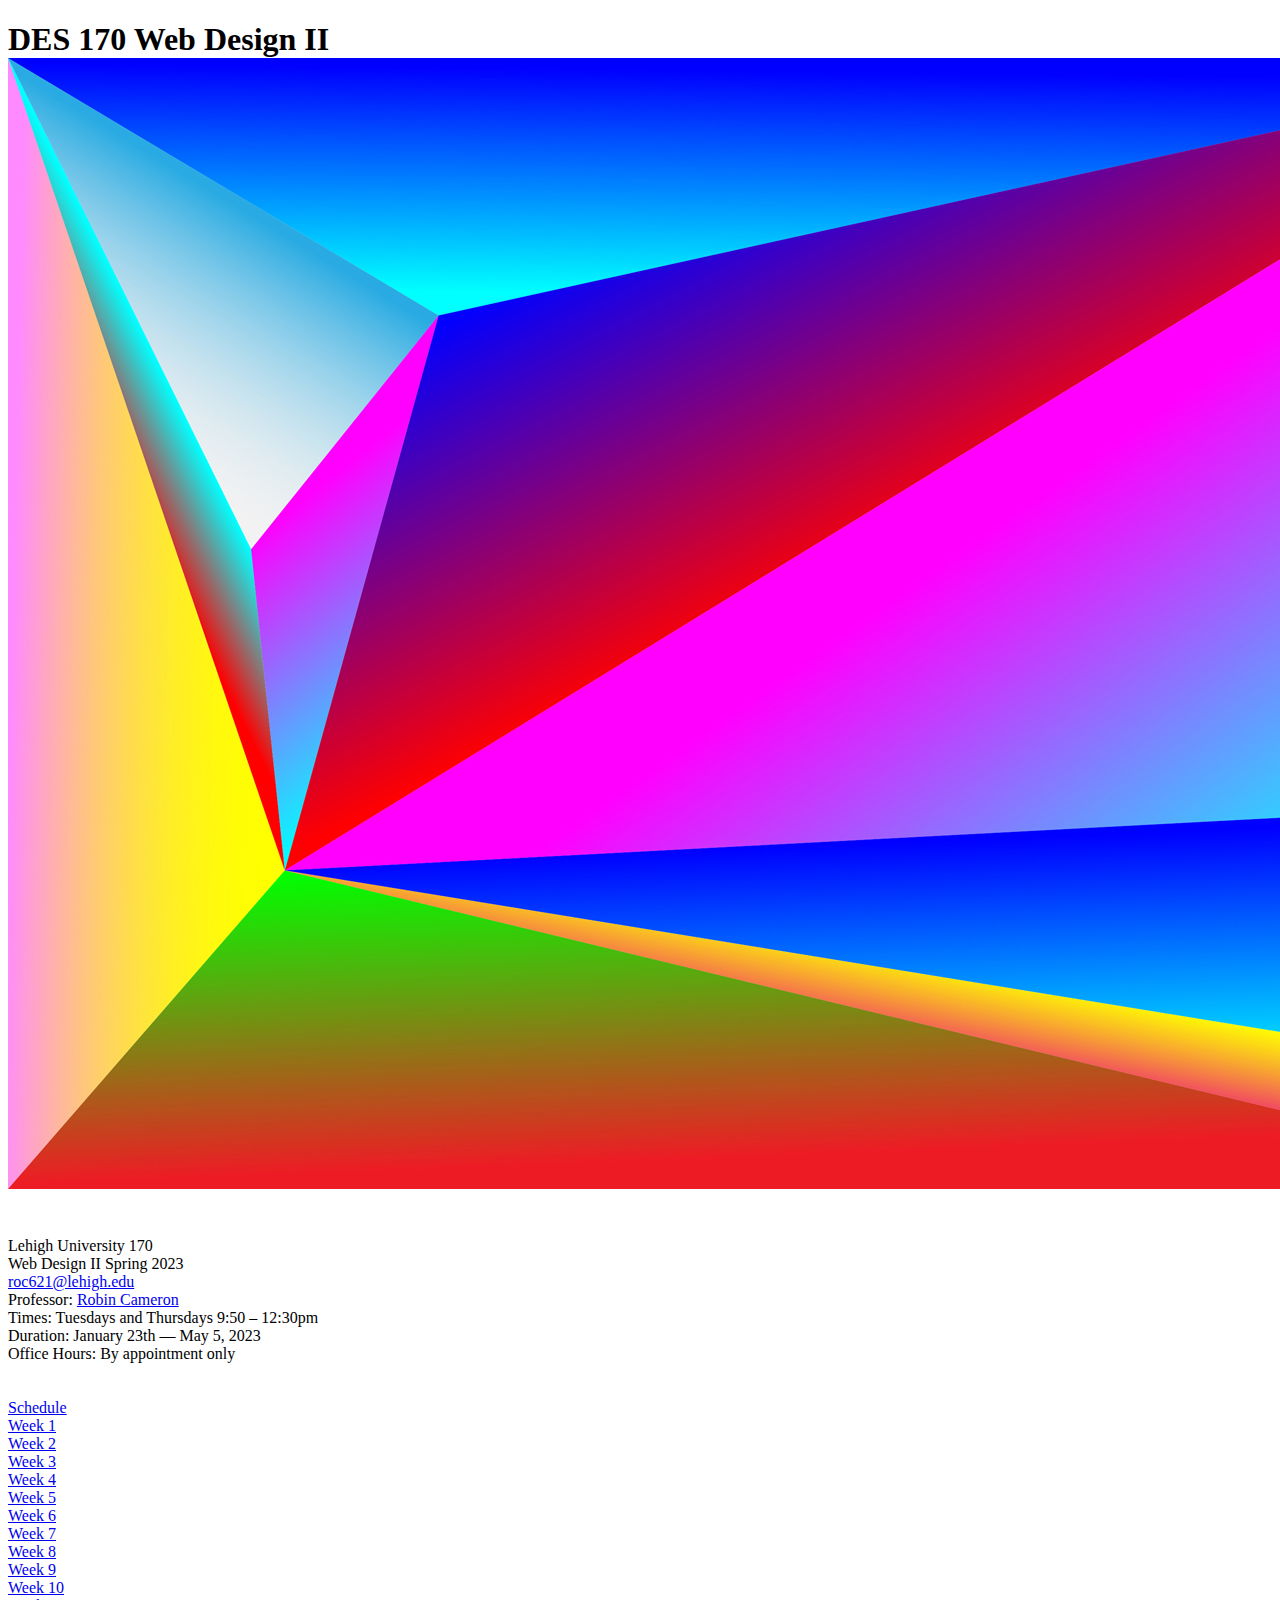
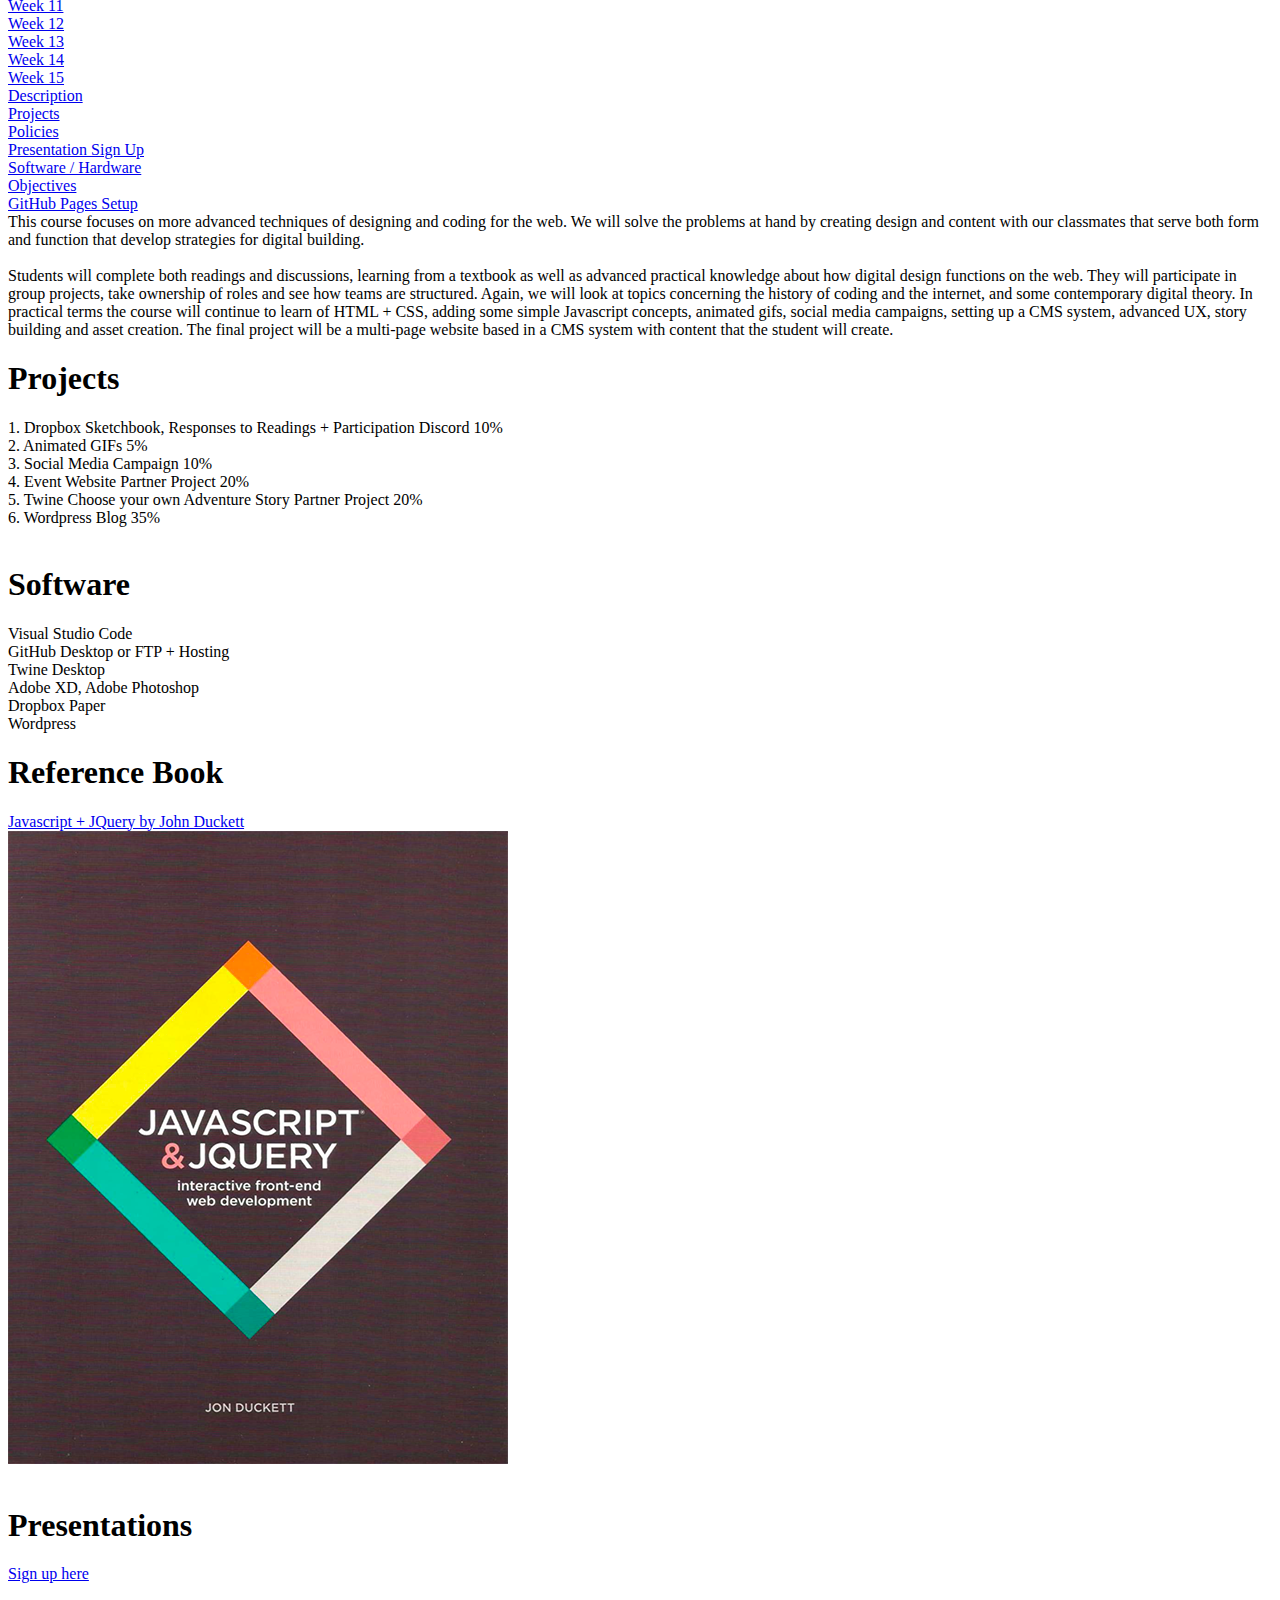
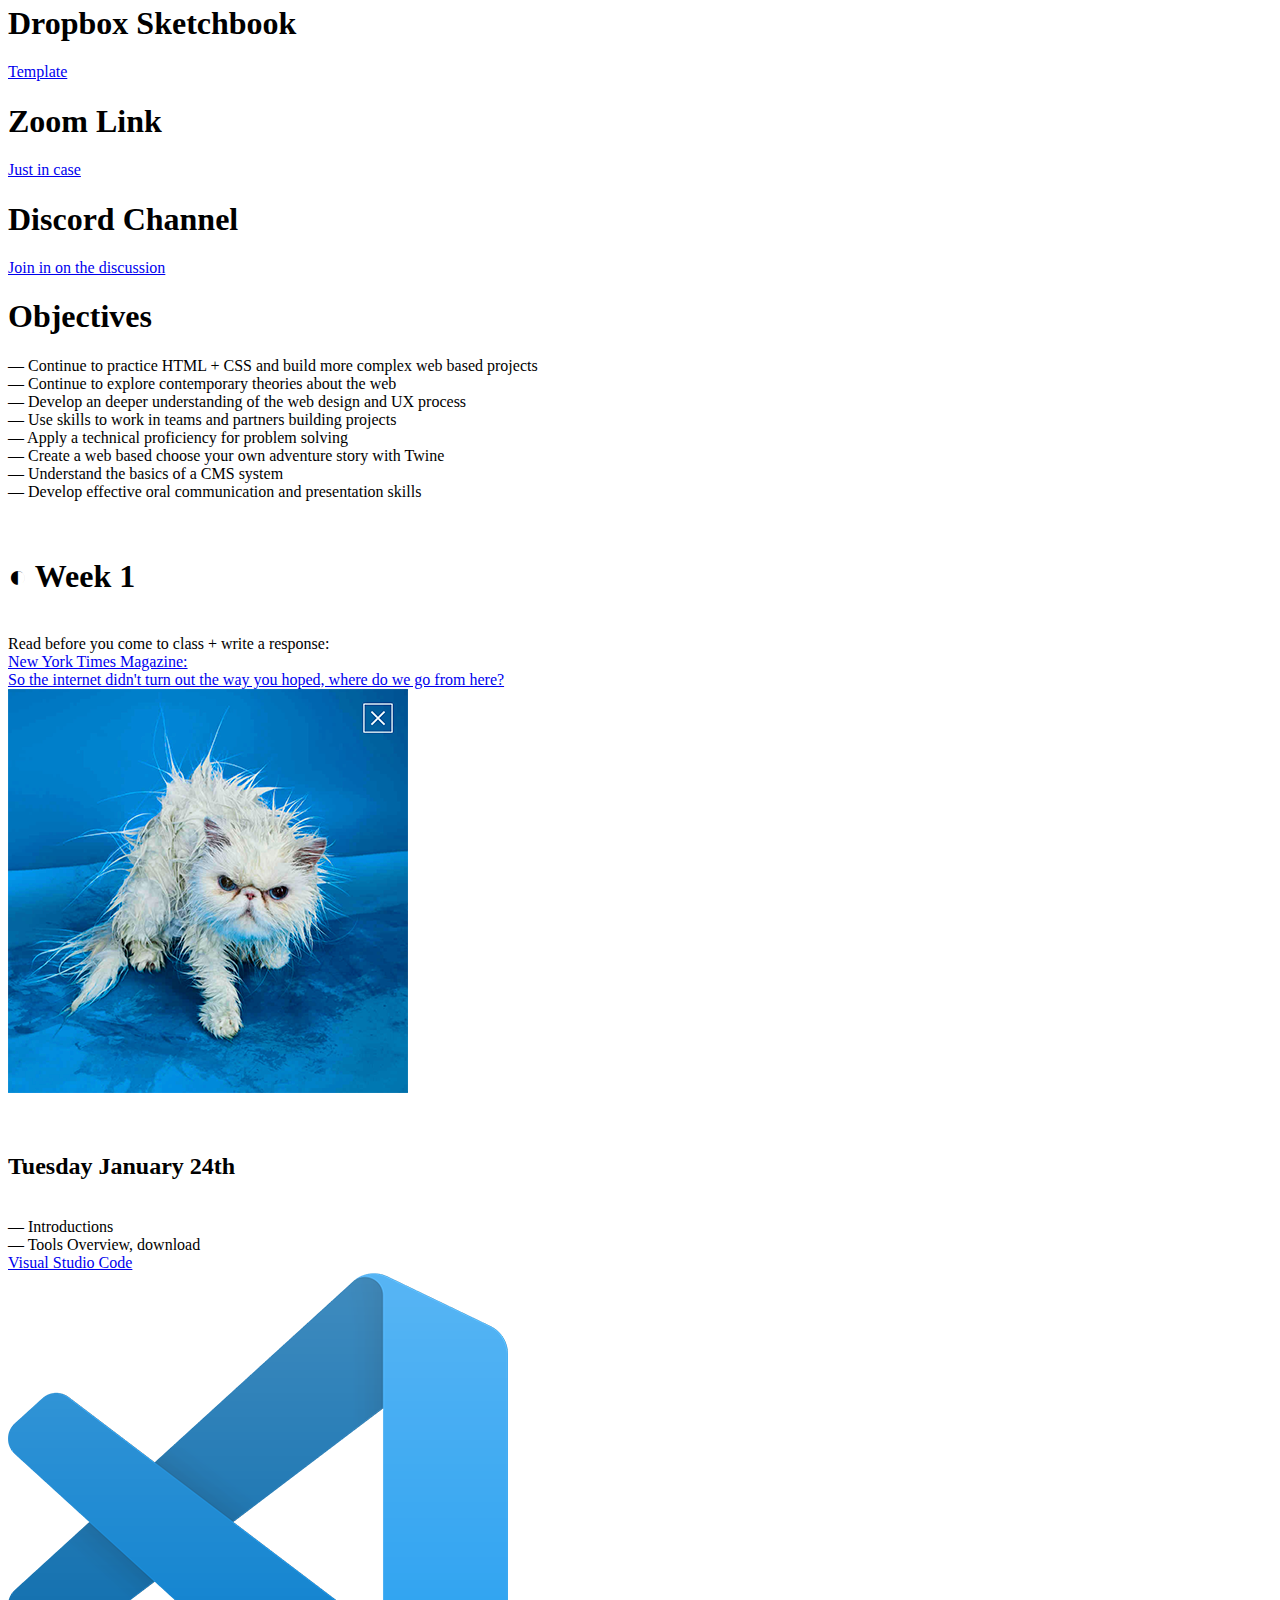
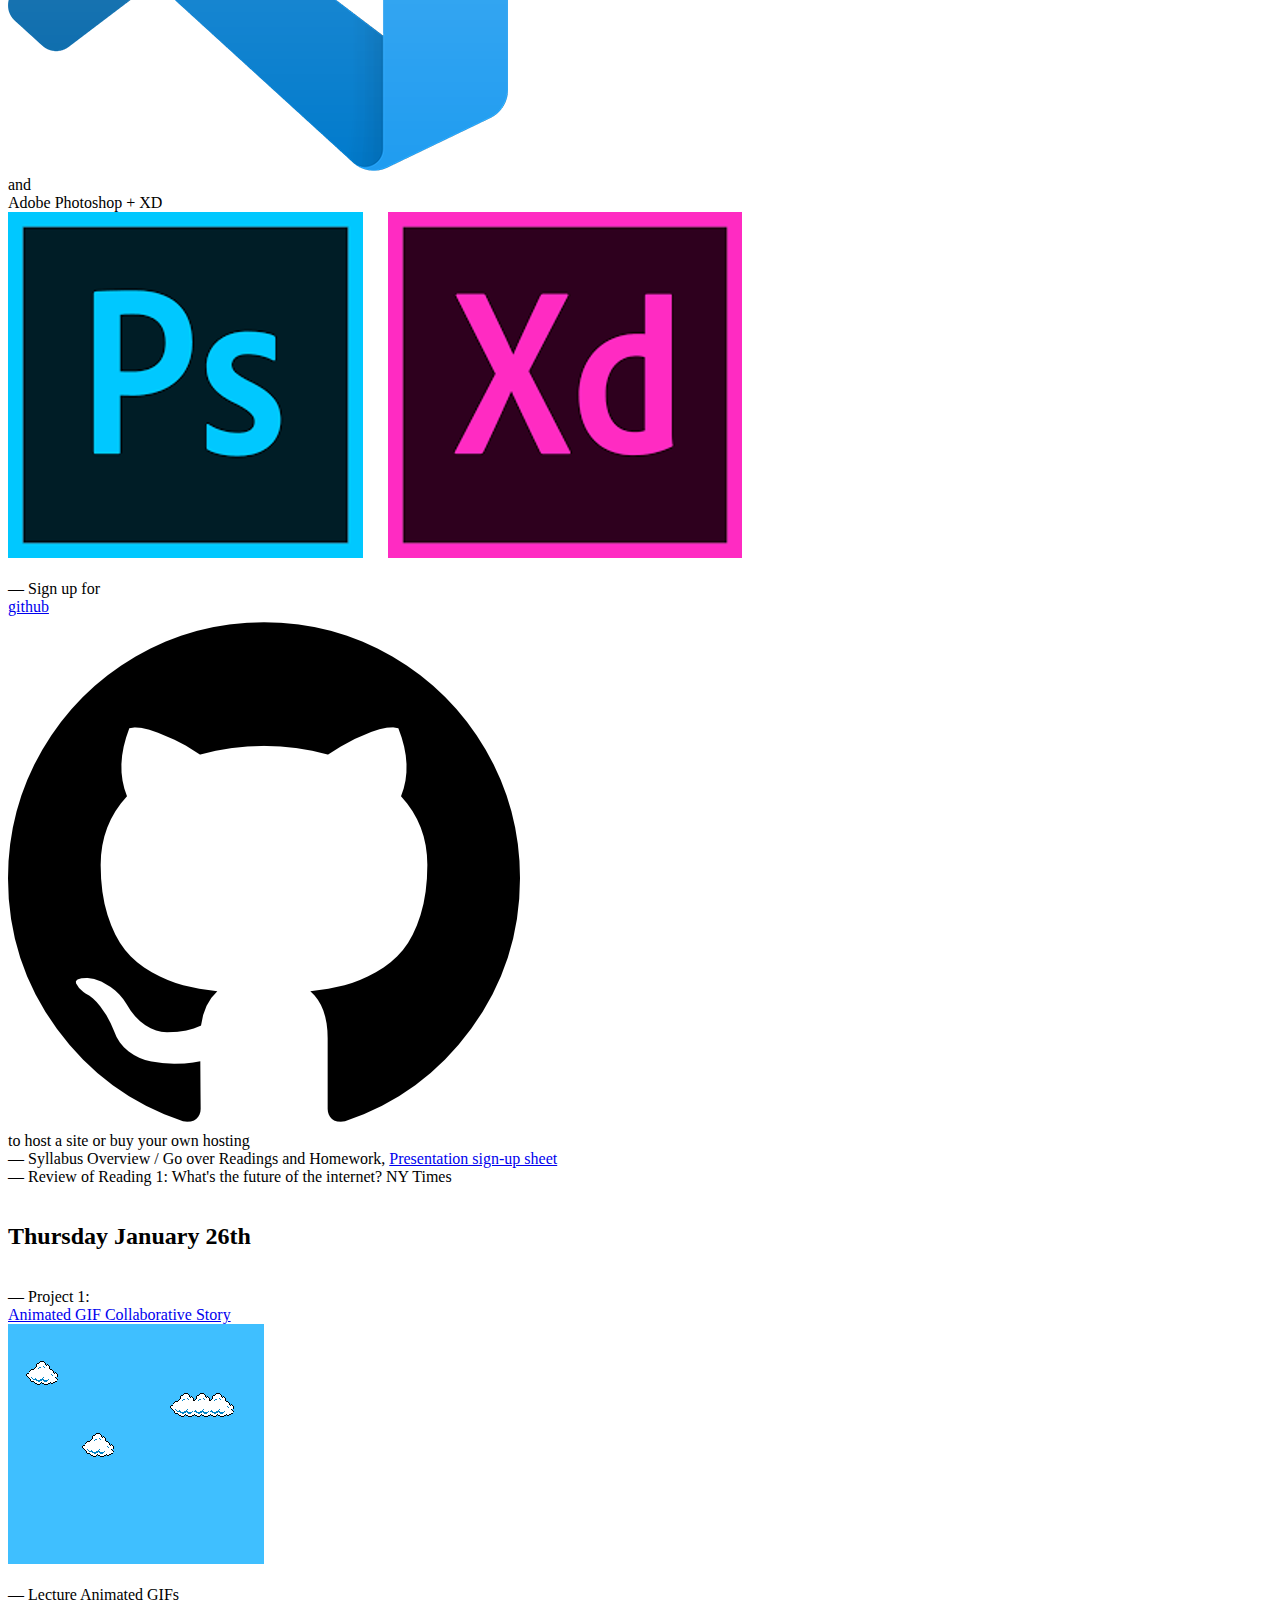
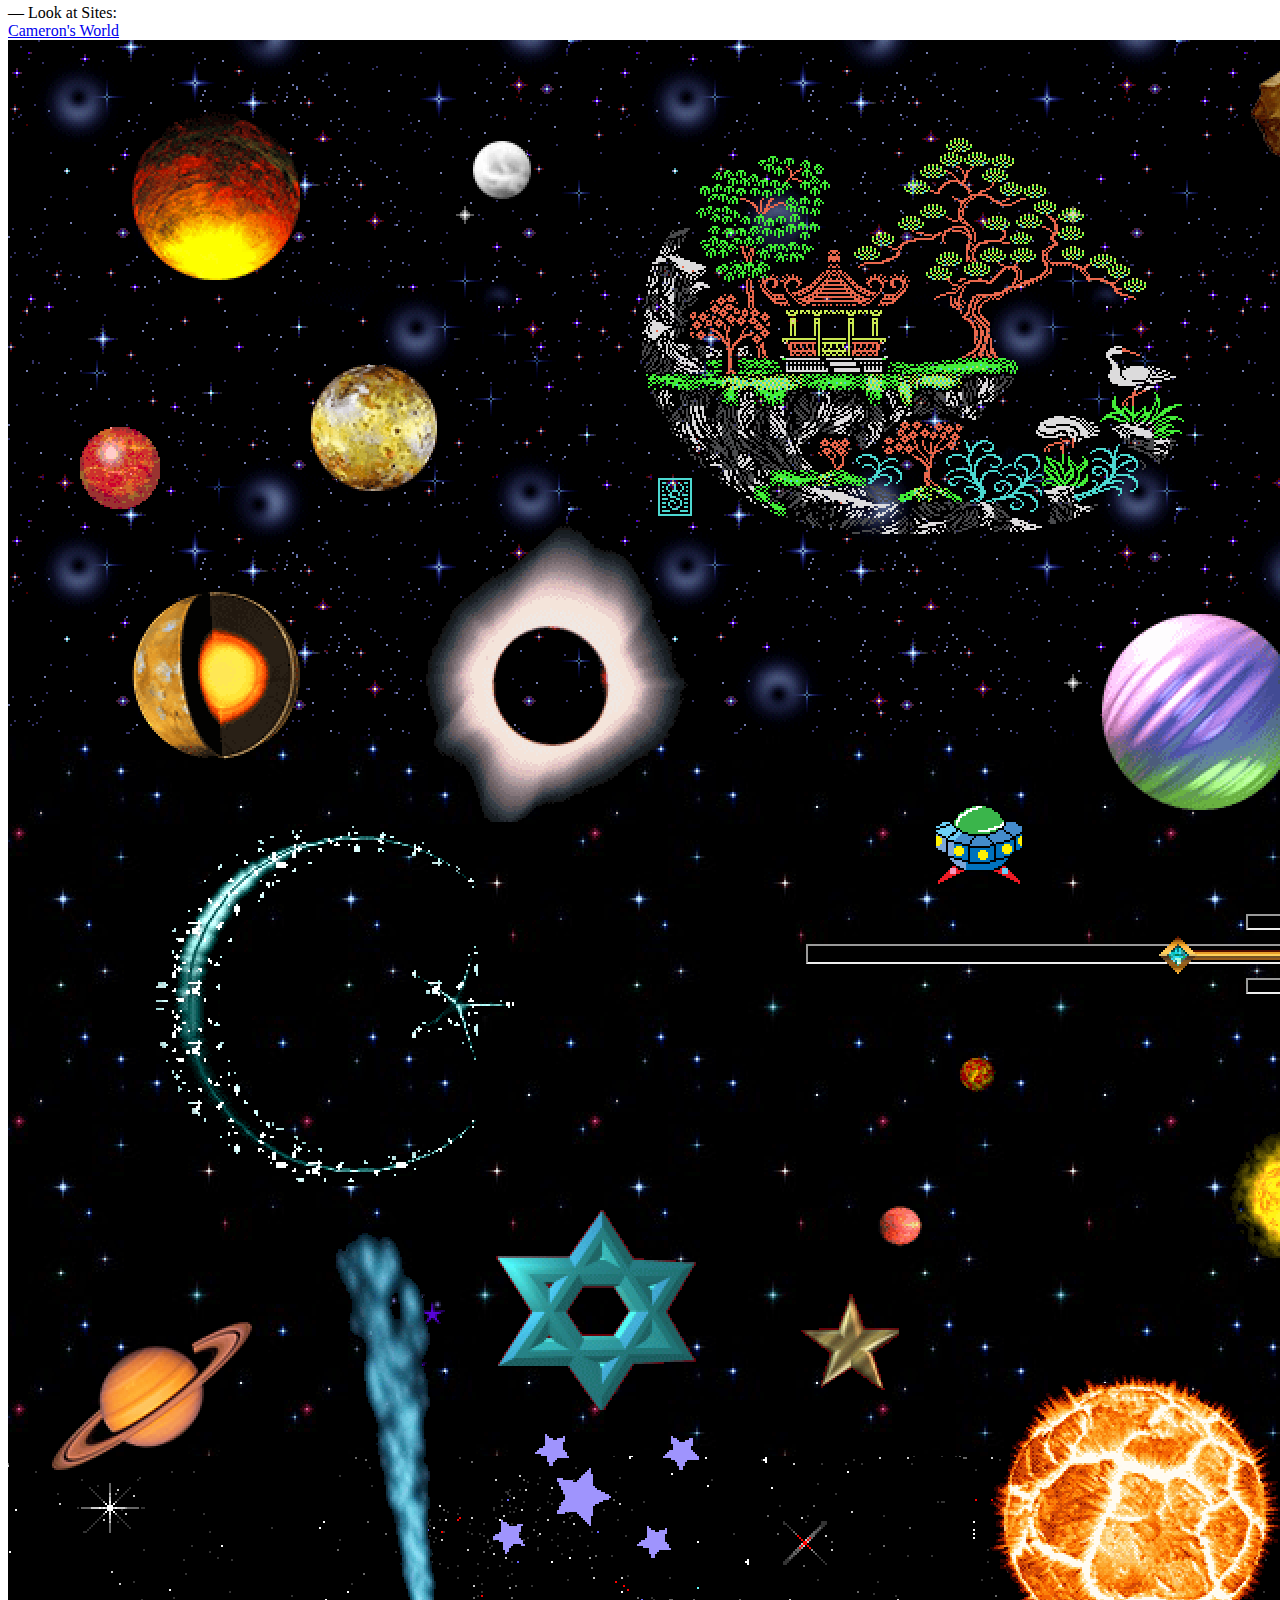
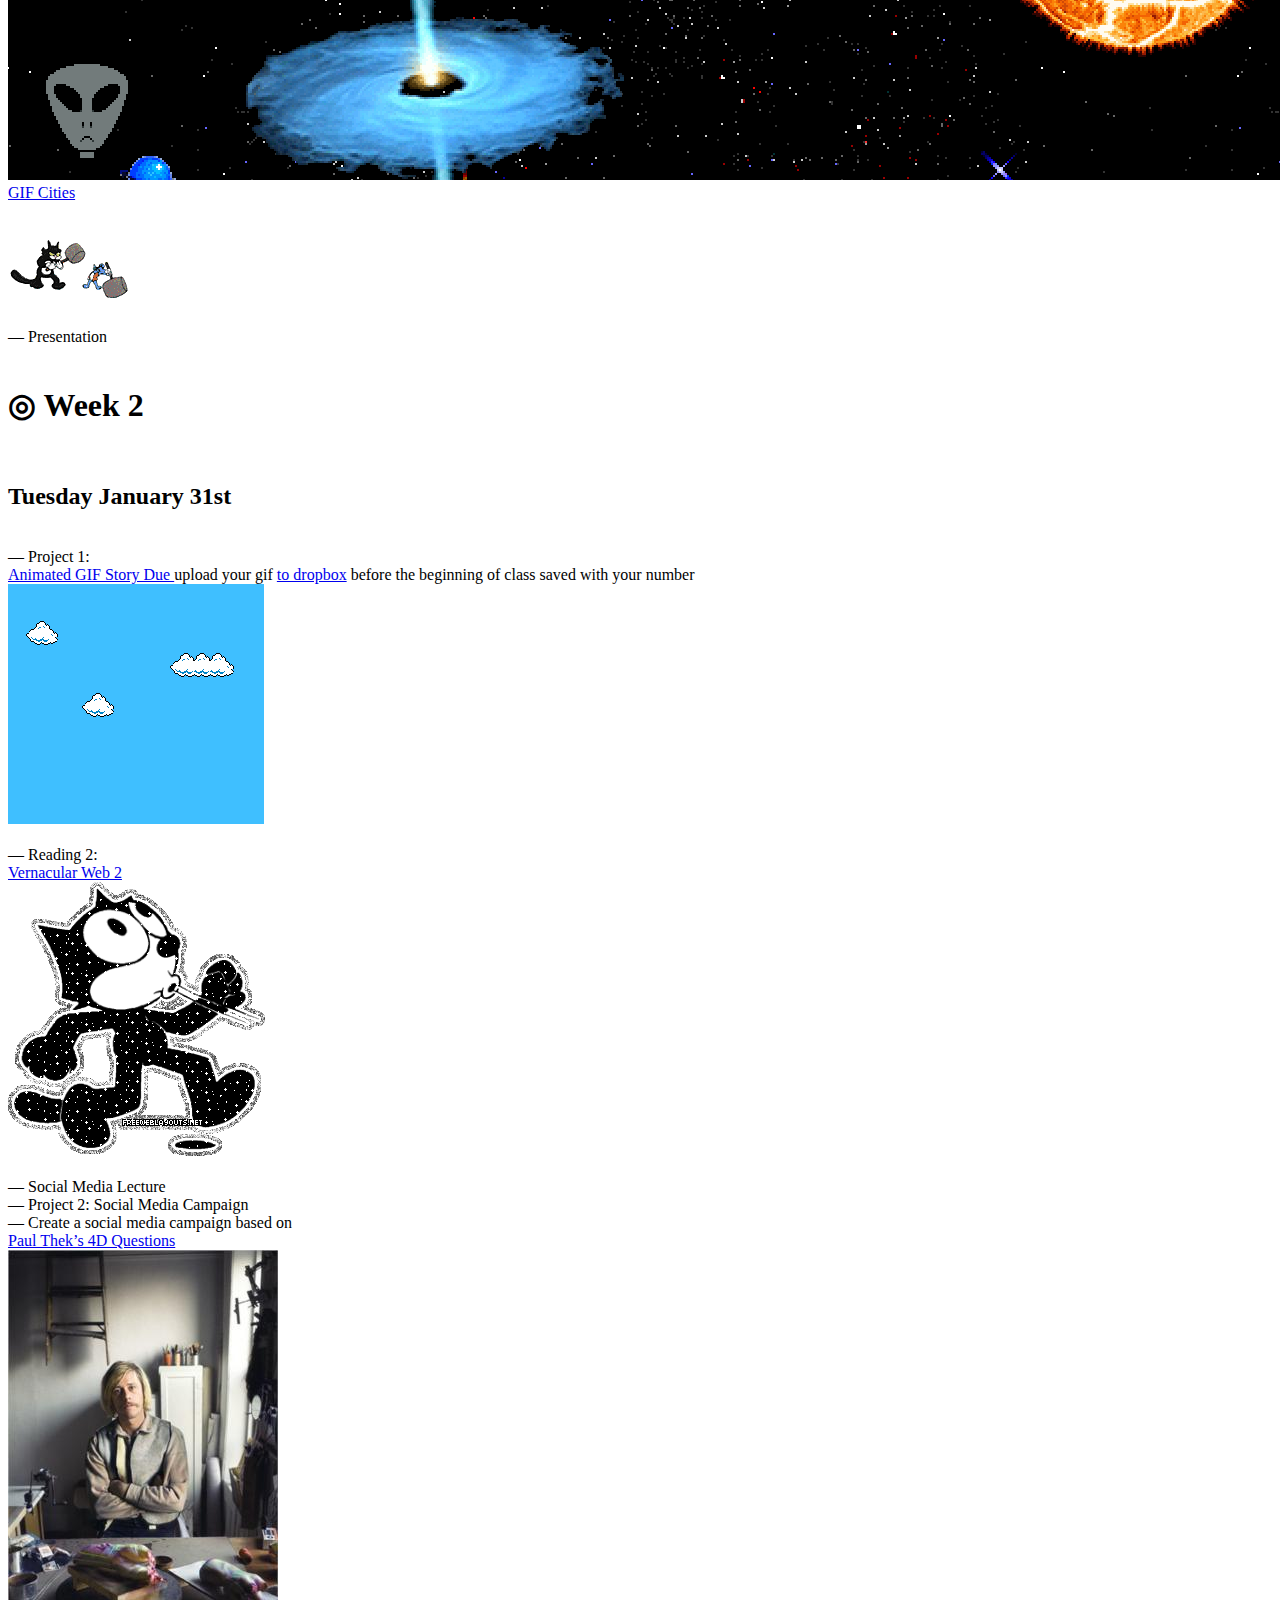
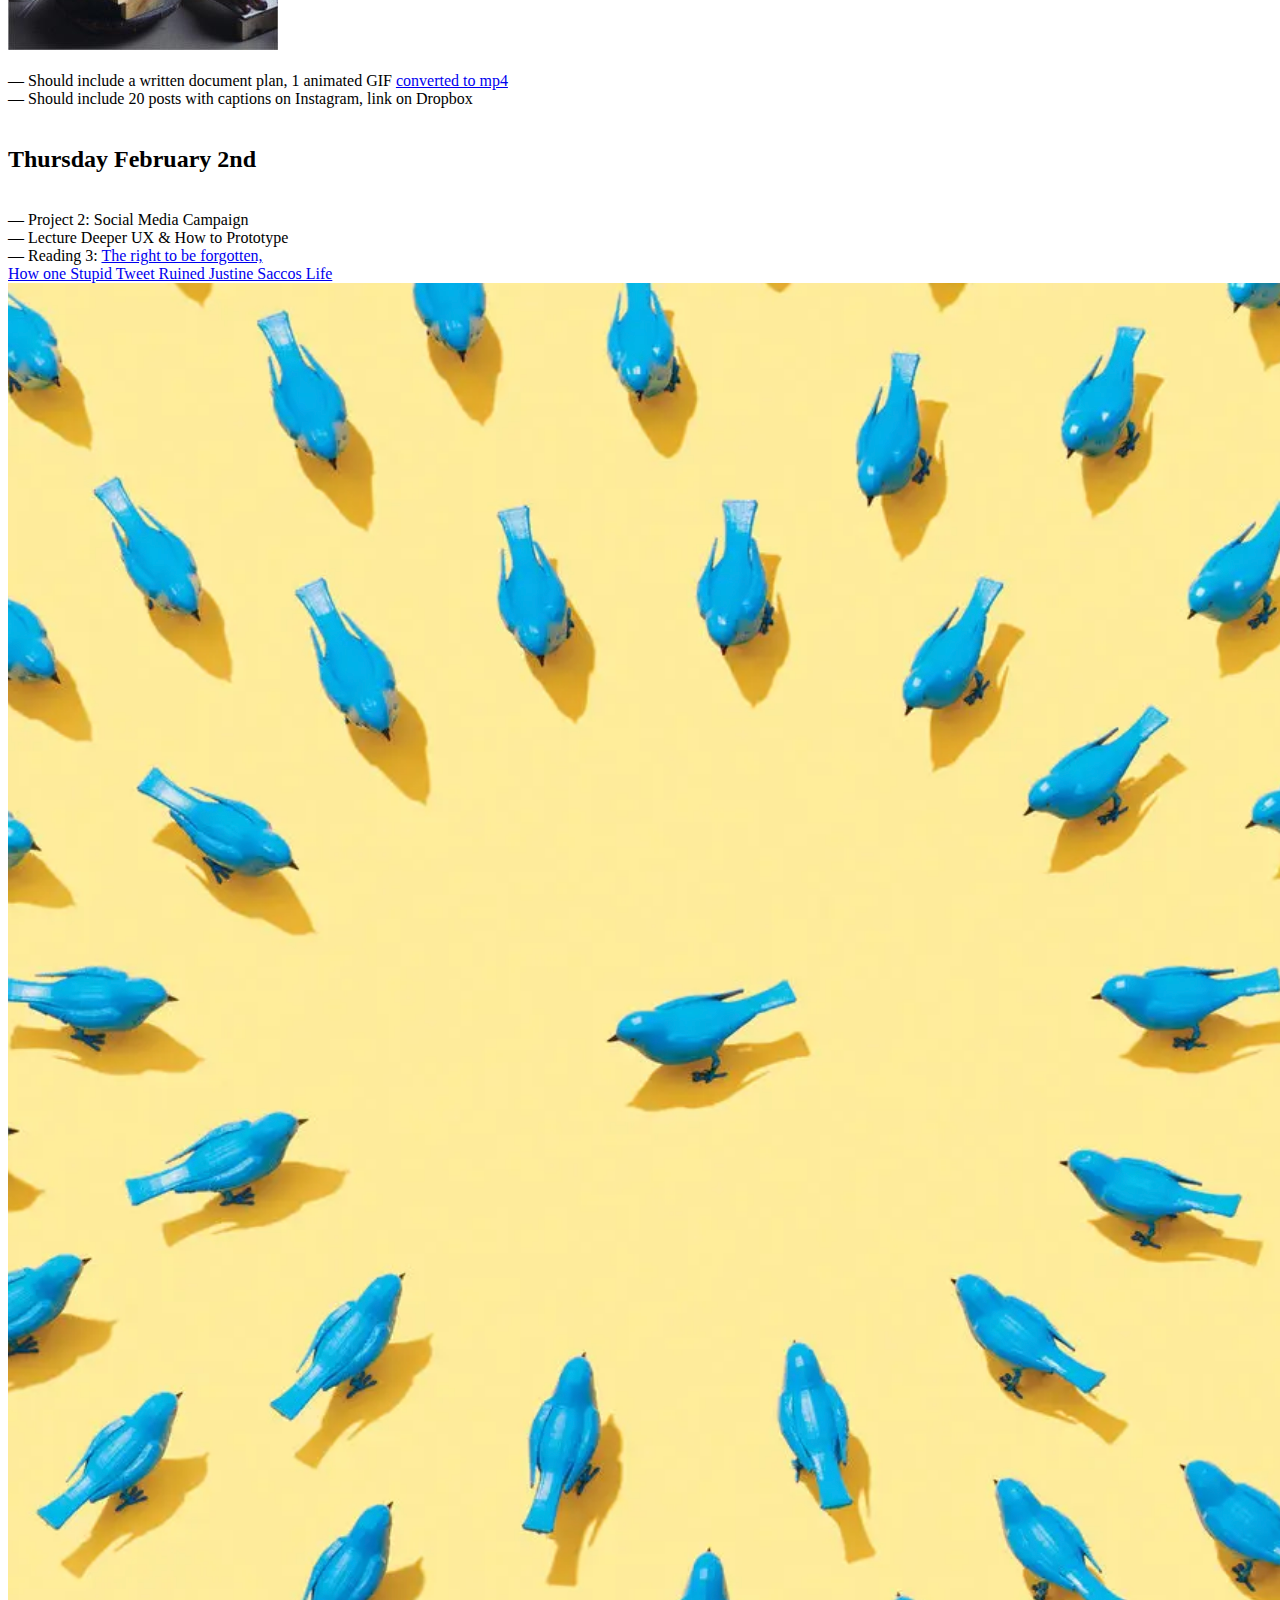
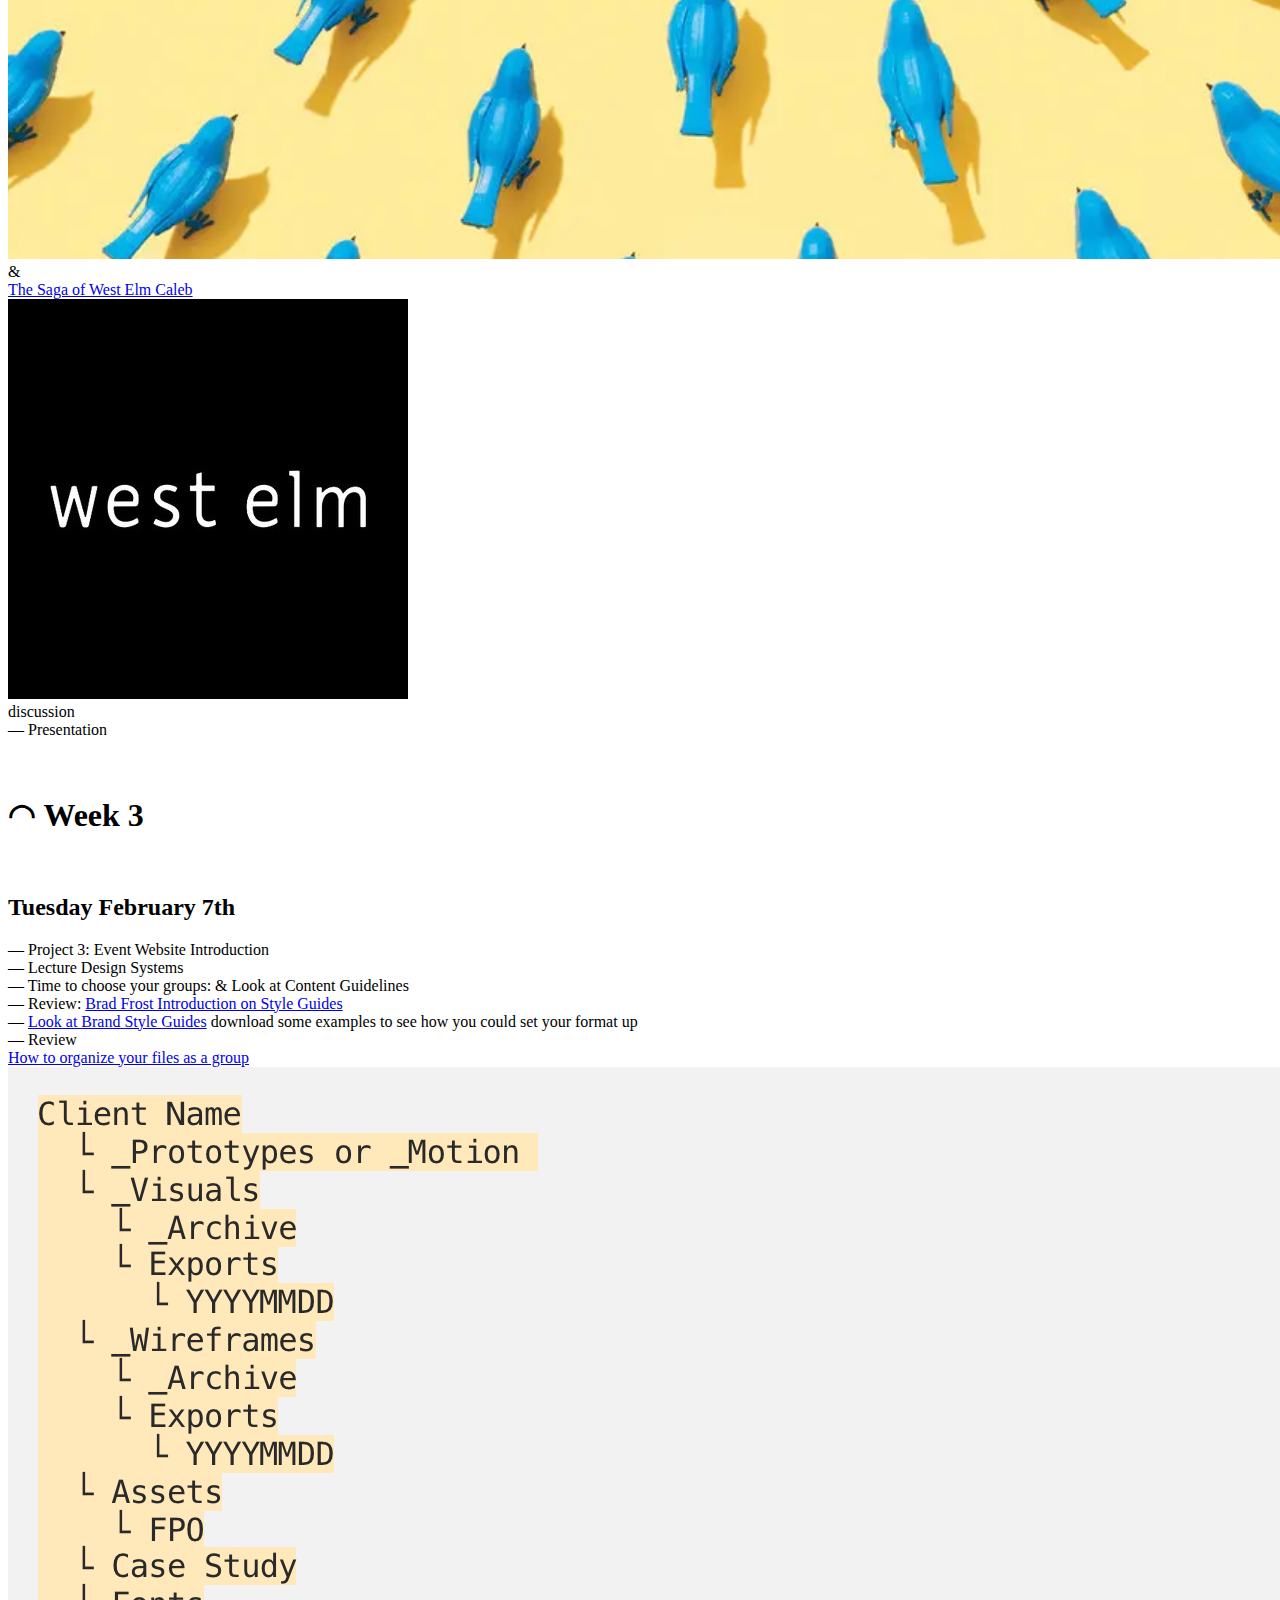
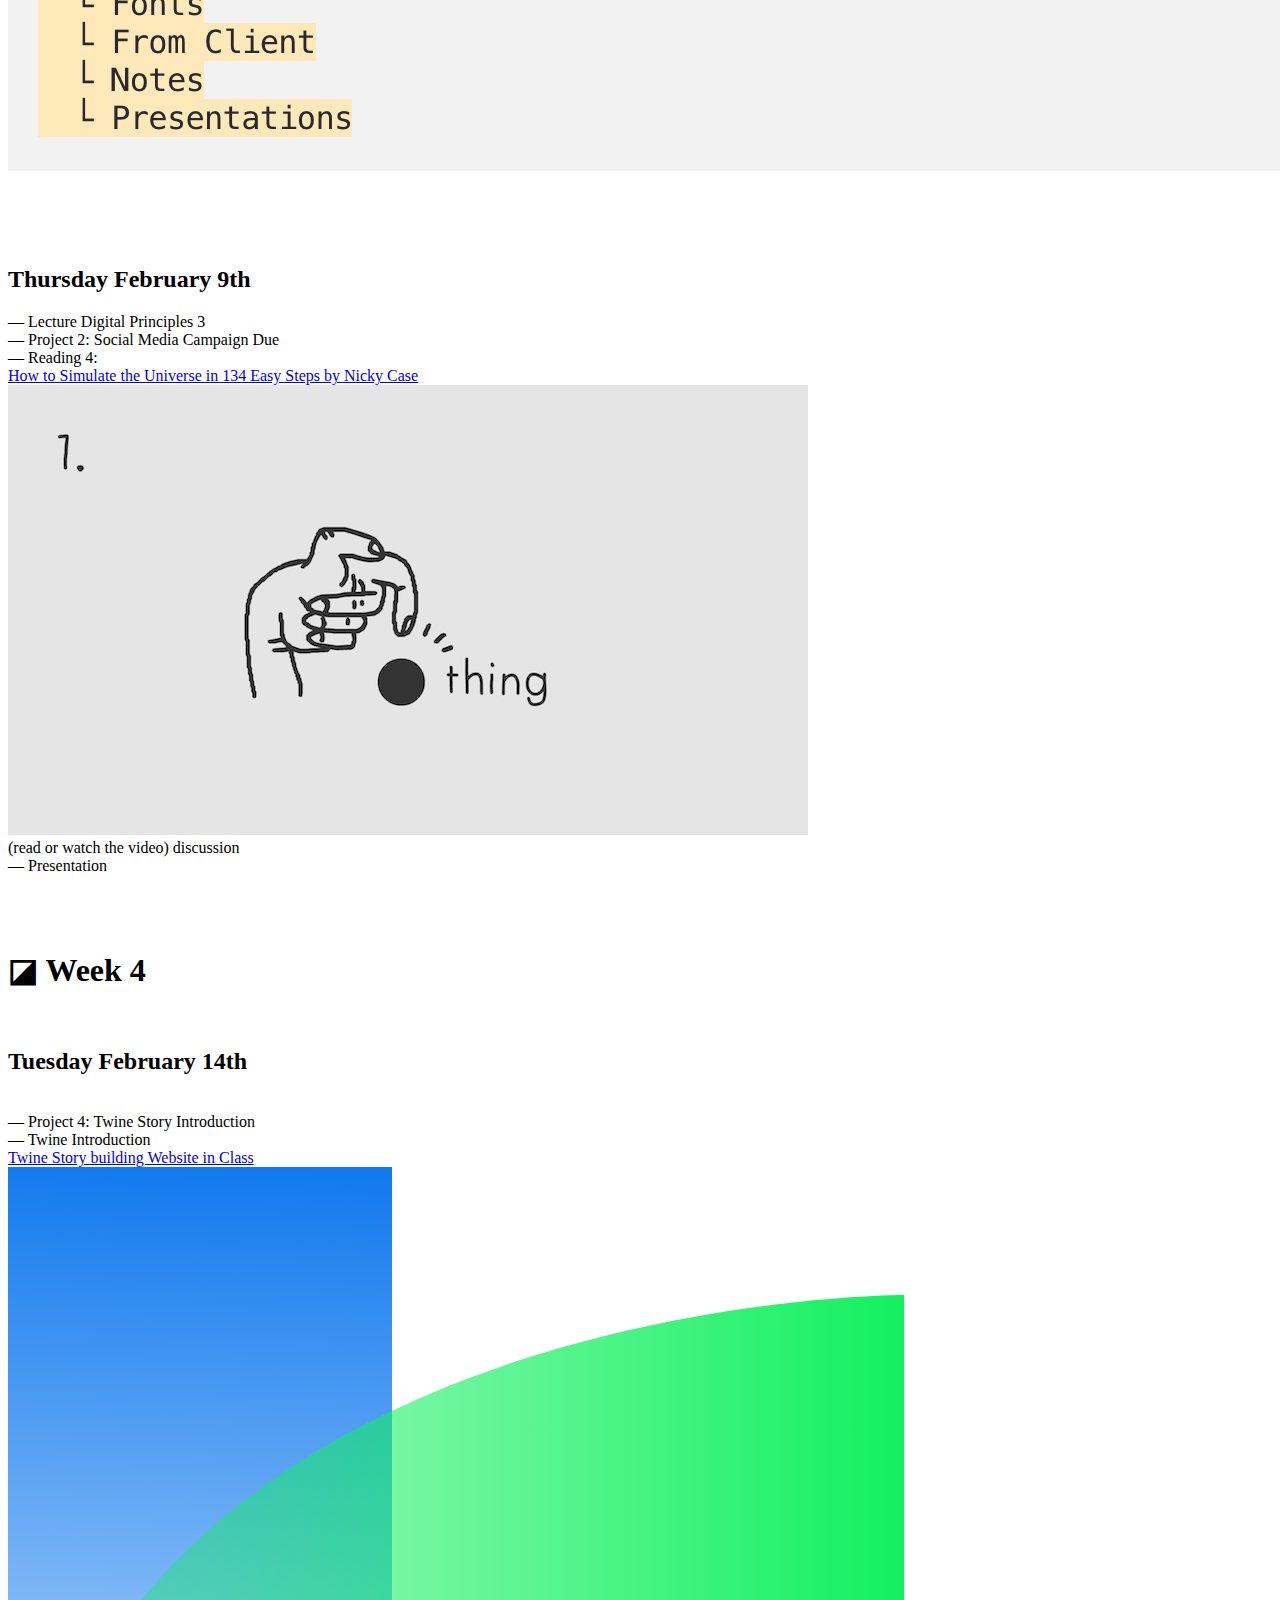
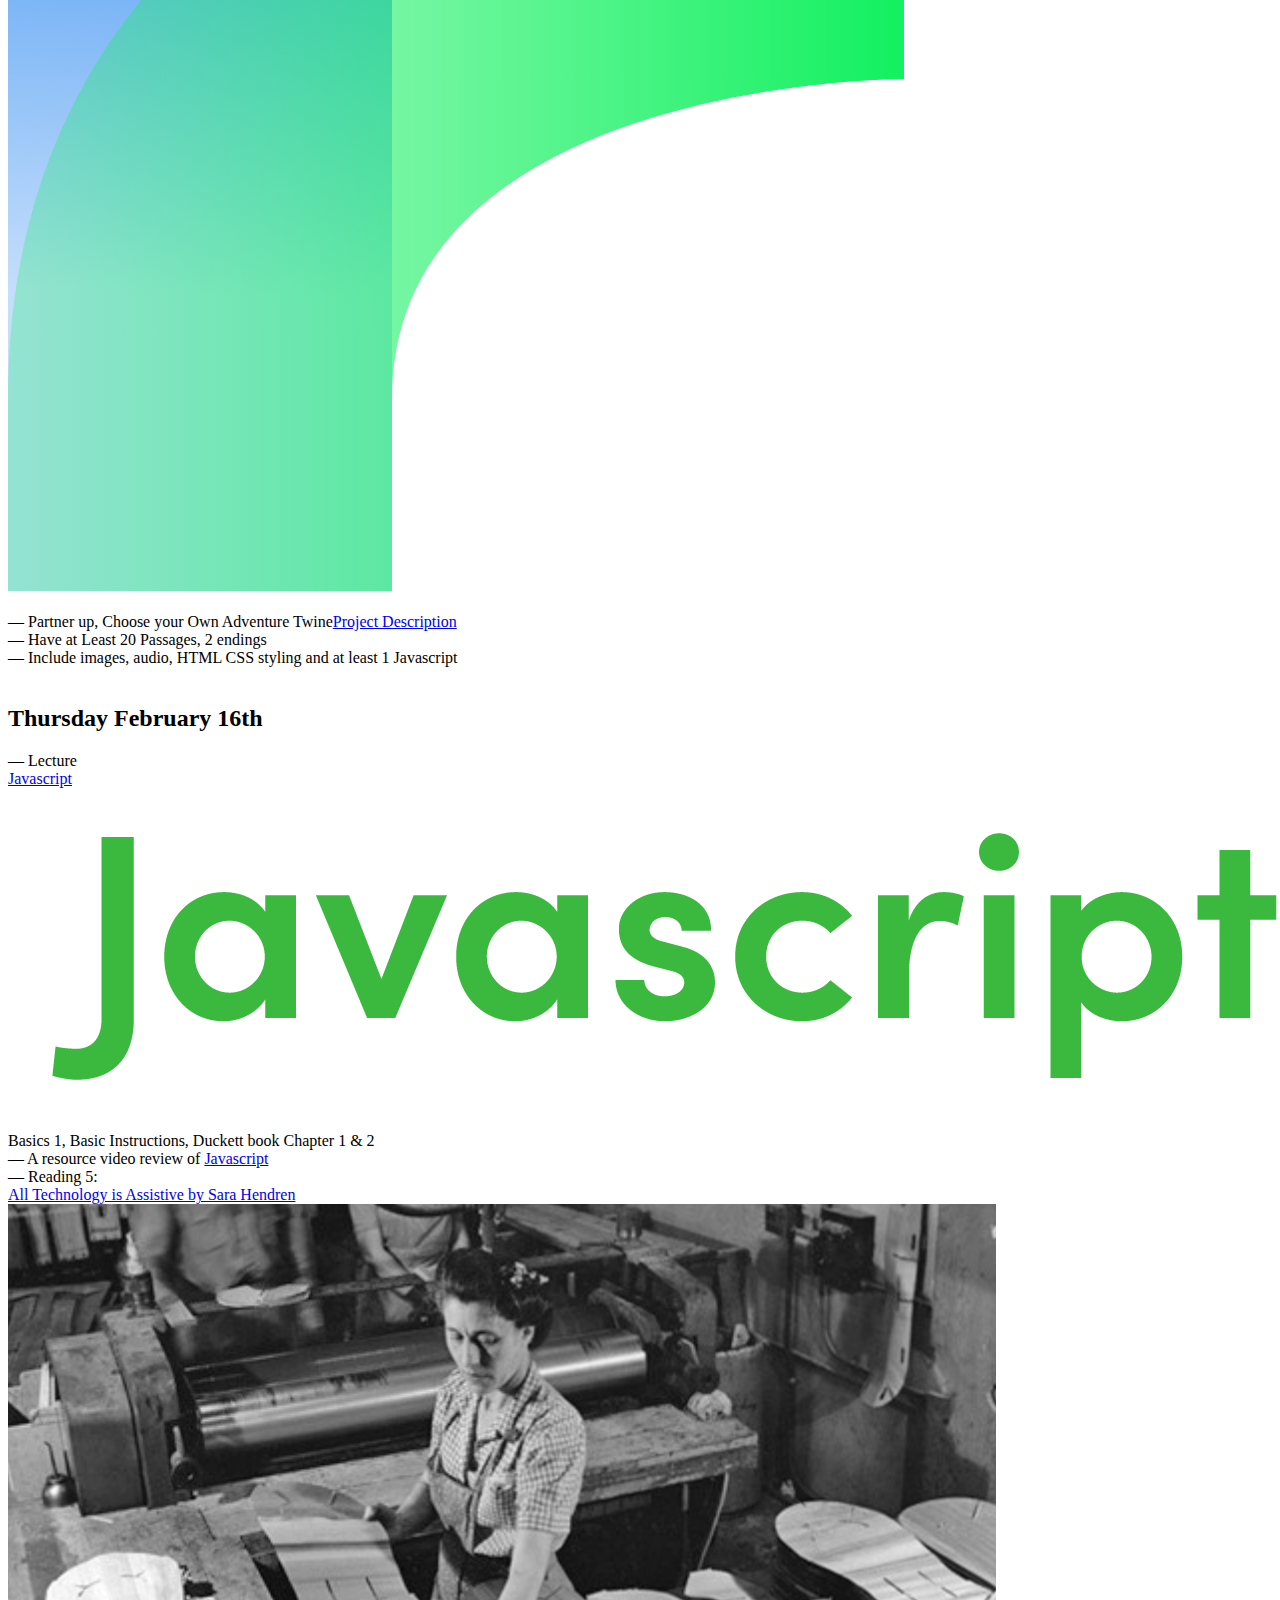
==== commit 8c30edb8: "ss" ====
--- a/second.html
+++ b/second.html
@@ -232,13 +232,11 @@
 		     </h1>
 		<br>
 		     <h2>Tuesday February 7th</h2>
-
-             — Lecture Design Systems <br>
-             —<a href="https://brandingstyleguides.com/">Look at Brand Style Guides</a> download some examples to see how you could set your format up
-
-			— Project 3: Event Website Introduction <br>
-			— Time to choose your groups: & Look at Content Guideline <br>
+             — Project 3: Event Website Introduction <br>
+             — Lecture Design Systems <br> 
+			— Time to choose your groups: & Look at Content Guidelines <br>
 			  — Review: <a href="https://atomicdesign.bradfrost.com/chapter-1/">Brad Frost Introduction on Style Guides</a> <br>
+              — <a href="https://brandingstyleguides.com/">Look at Brand Style Guides</a> download some examples to see how you could set your format up<br>
               — Review <div class="hover-title"><a href="https://loremipsum.ueno.co/dear-ueno-how-do-you-organize-your-design-files-25a6460d3a5b">How to organize your files as a group</a></div>
 		<div class="hover-image"><img src="thumbs/organize_files.png"></img></div>
  <br>
@@ -325,11 +323,9 @@
               — Duckett Book Chapter 4<br>
               —Project 4: Twine Story<br>
               —If there's time to troubleshooting Story Content, check ins<br>
-
-
 	— Reading 6: <div class="hover-title"><a href="https://www.nytimes.com/interactive/2018/11/27/style/what-is-inside-this-internet-rabbit-hole.html">A Business With No End by Jenny Odell </a></div>
     <div class="hover-image"><img src="thumbs/biz-no-end.jpg"></img></div><br>
-		<br>
+	
 		— Presentation <br>
 		
 		      <br>
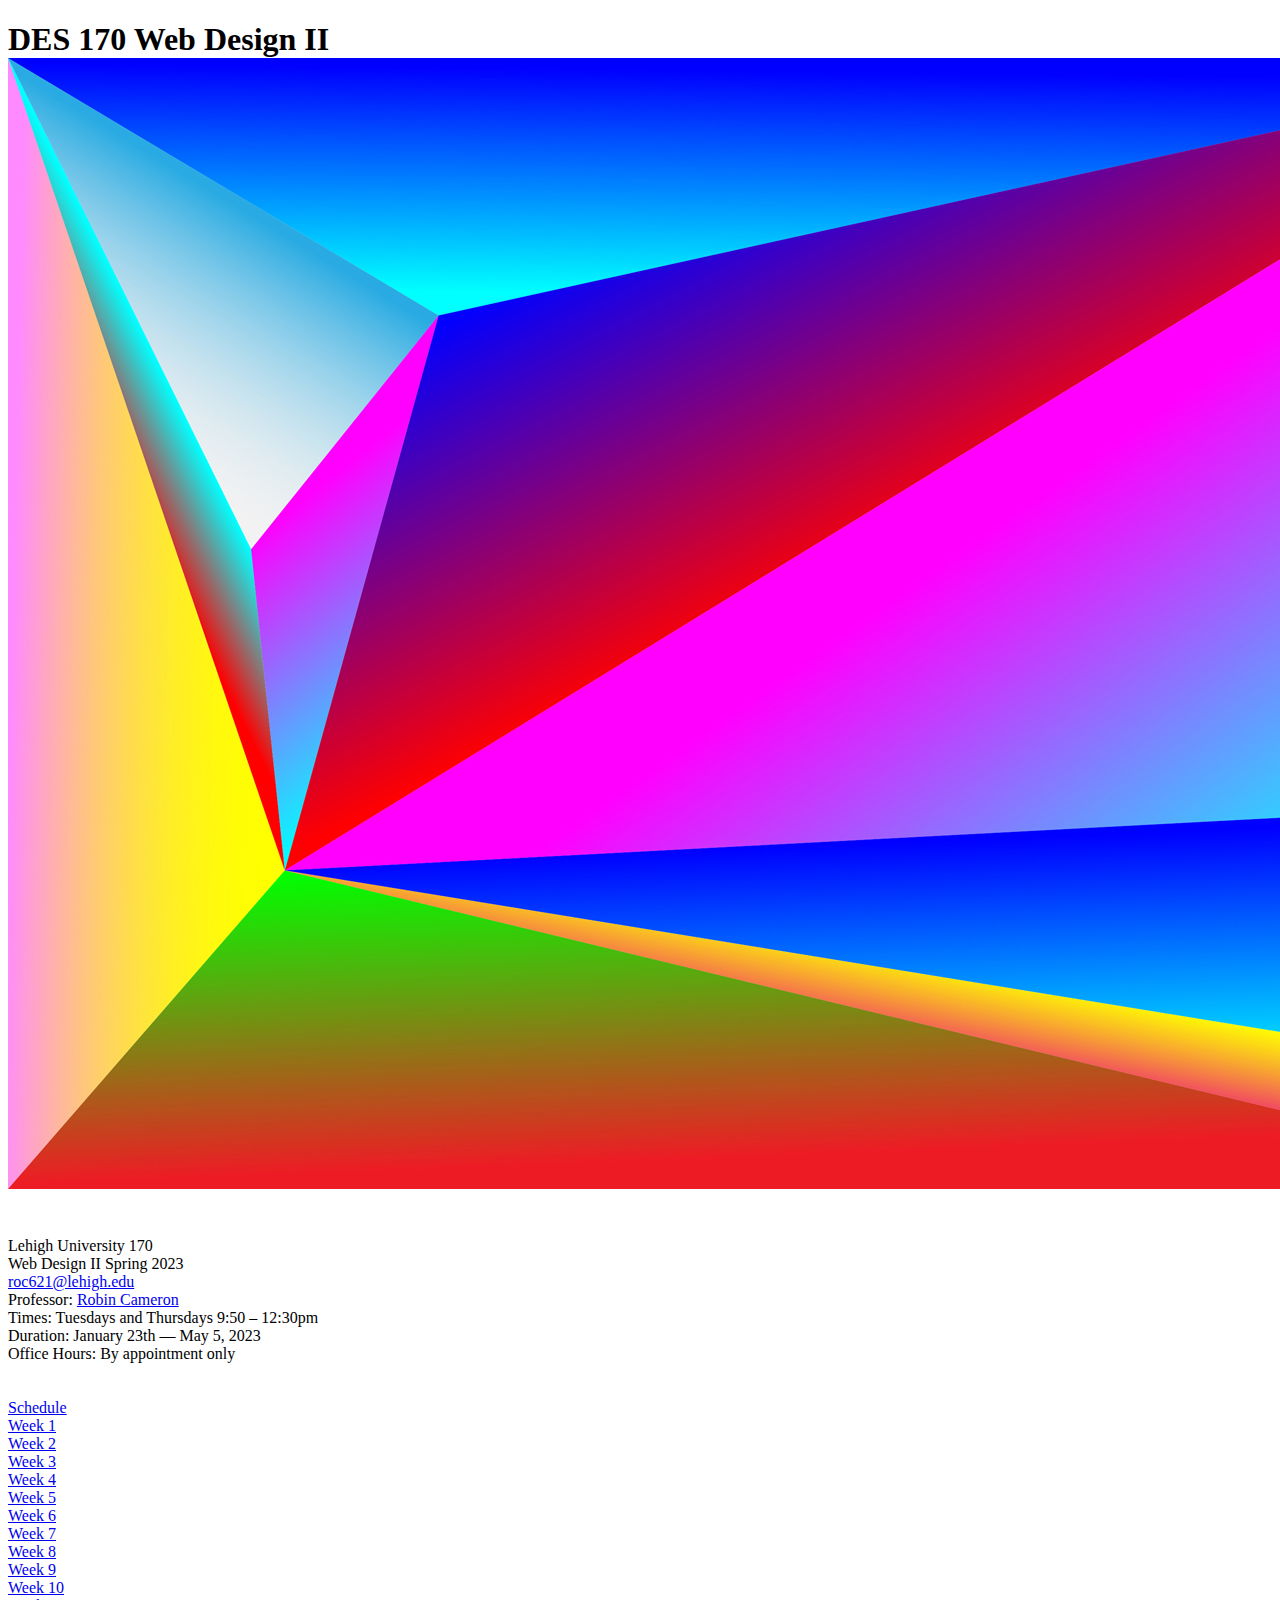
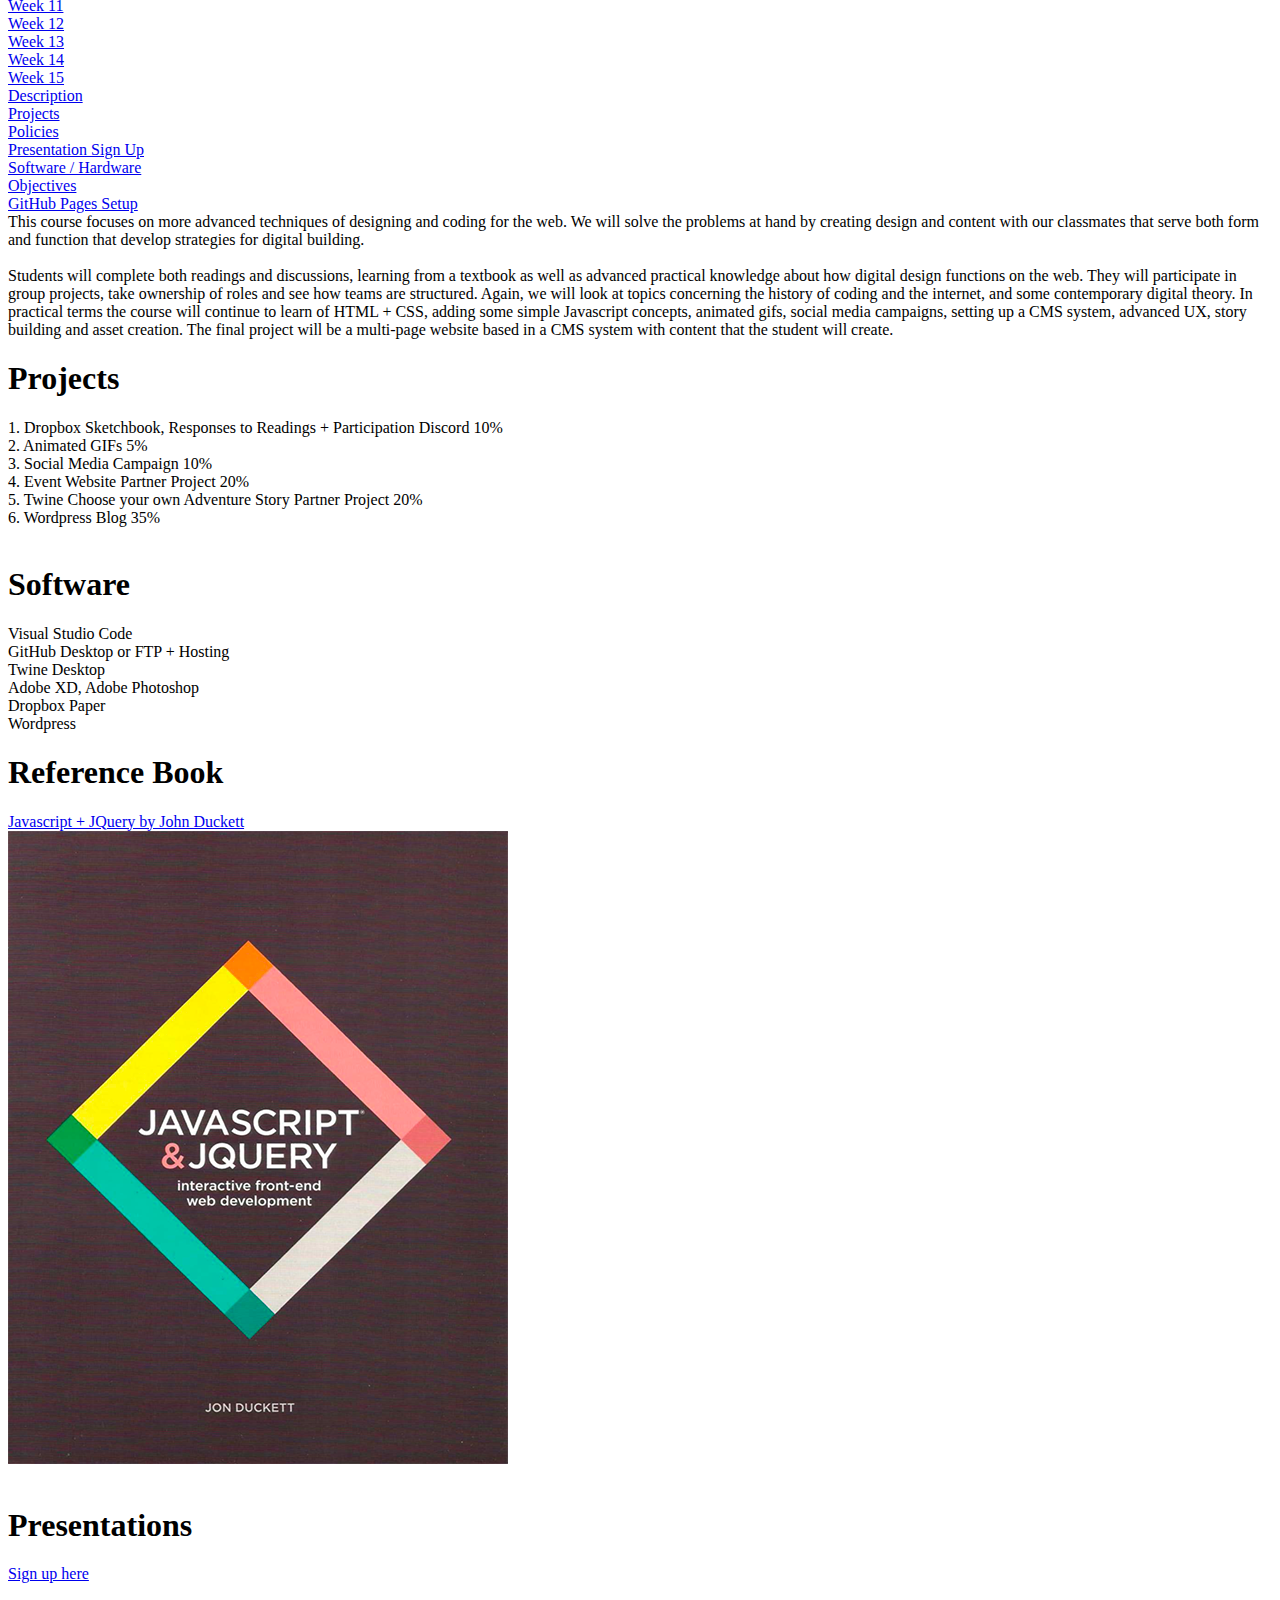
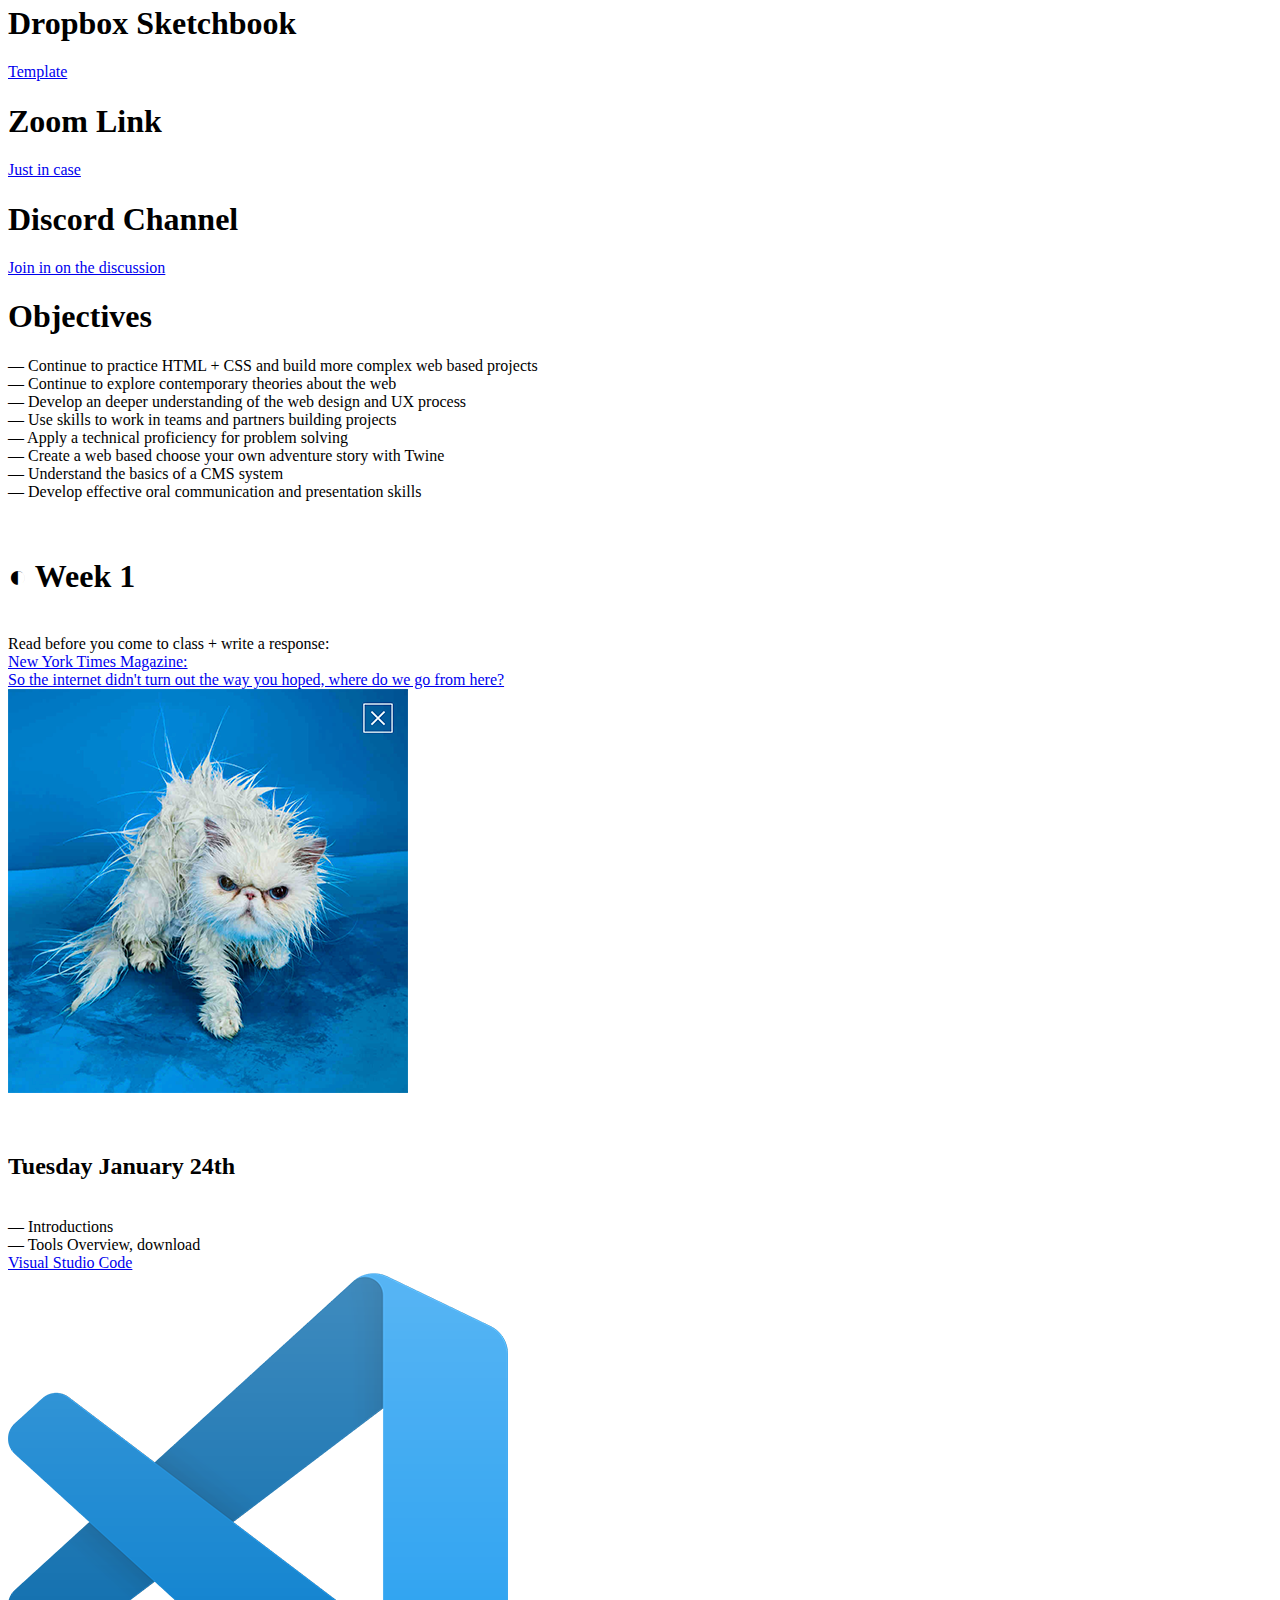
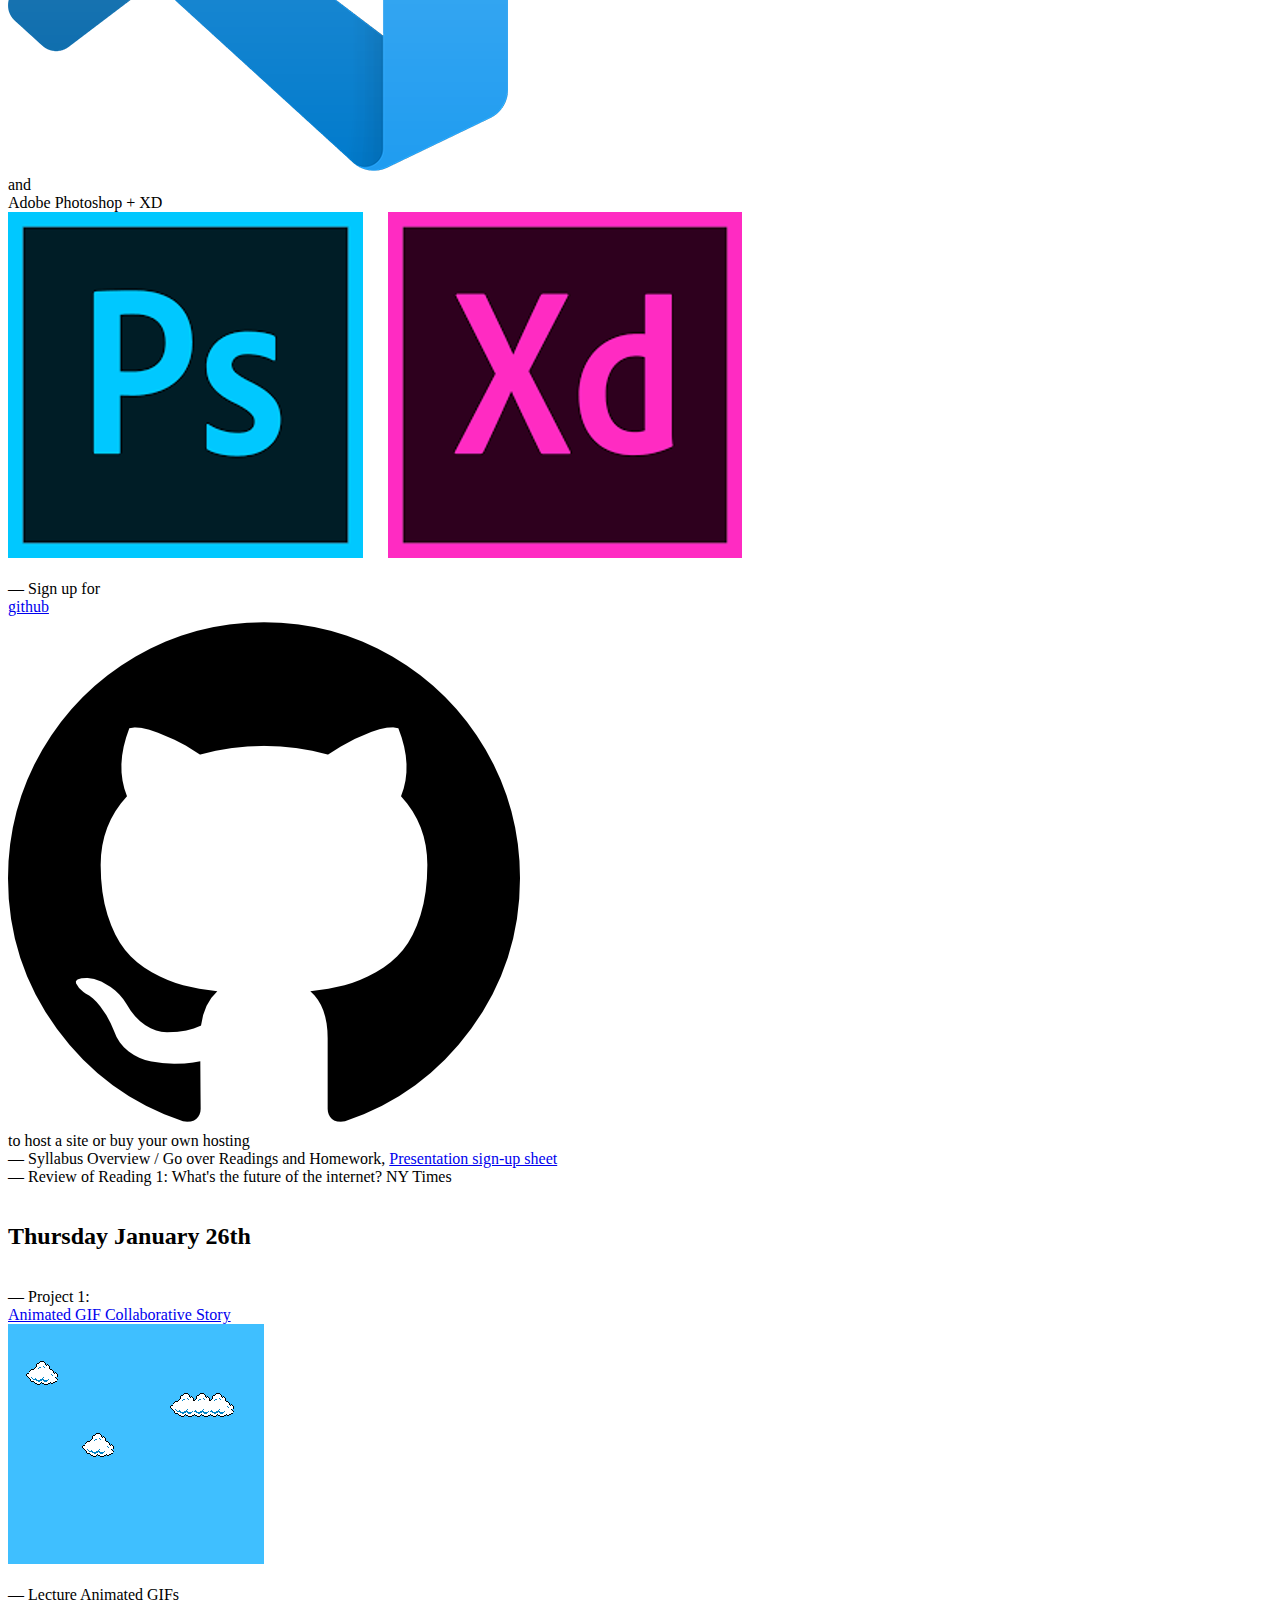
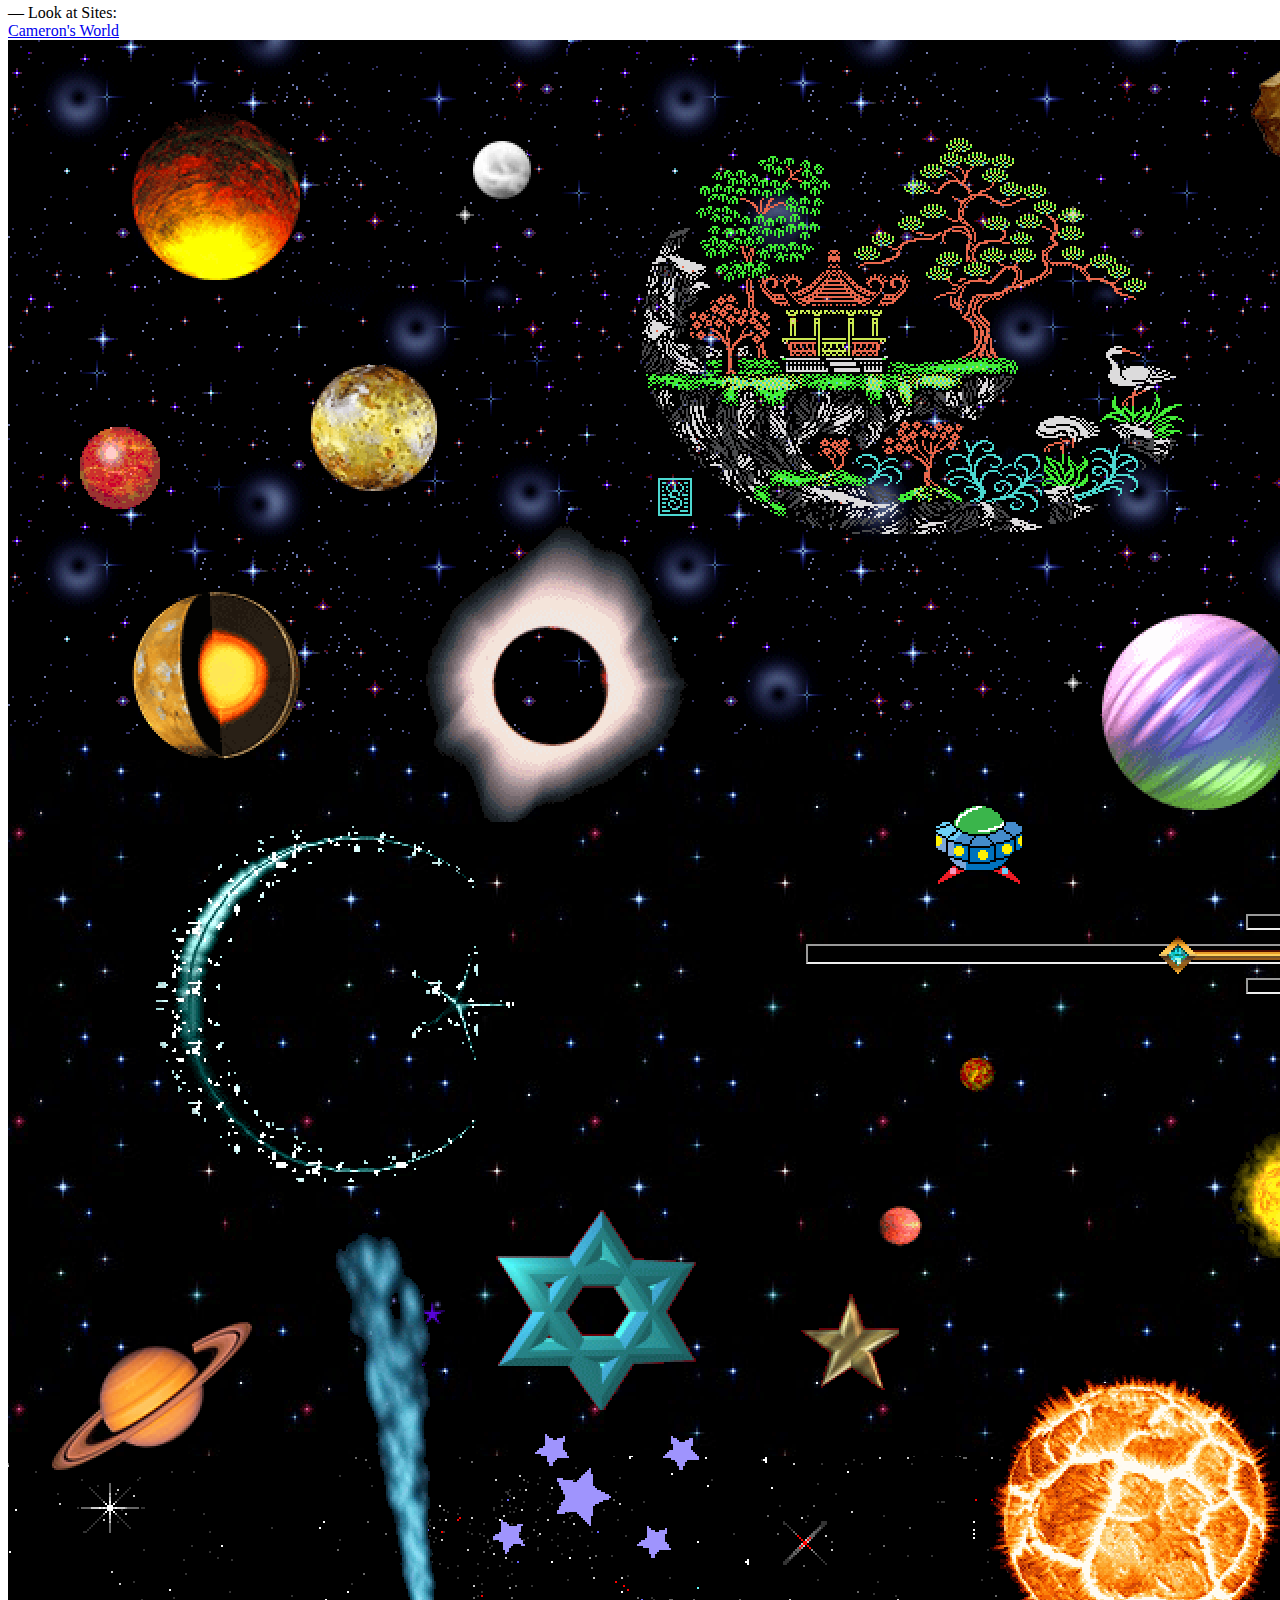
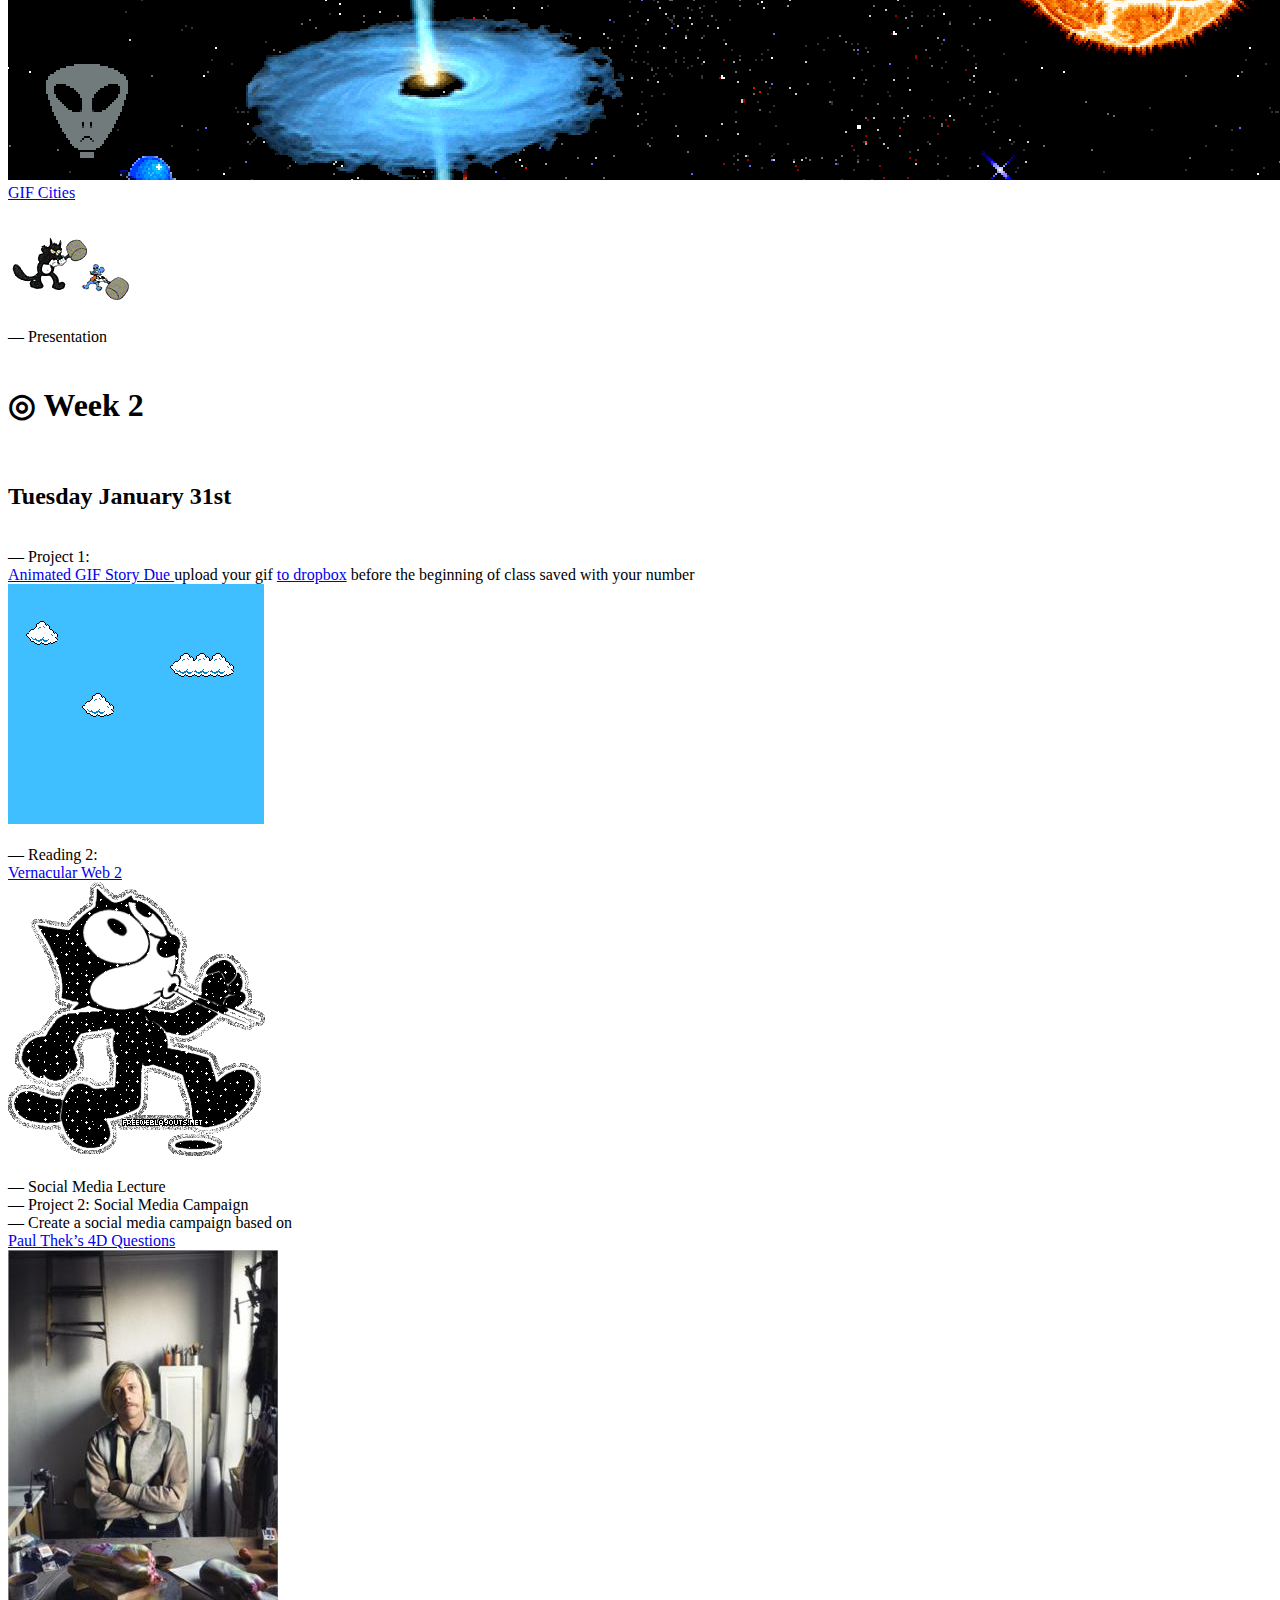
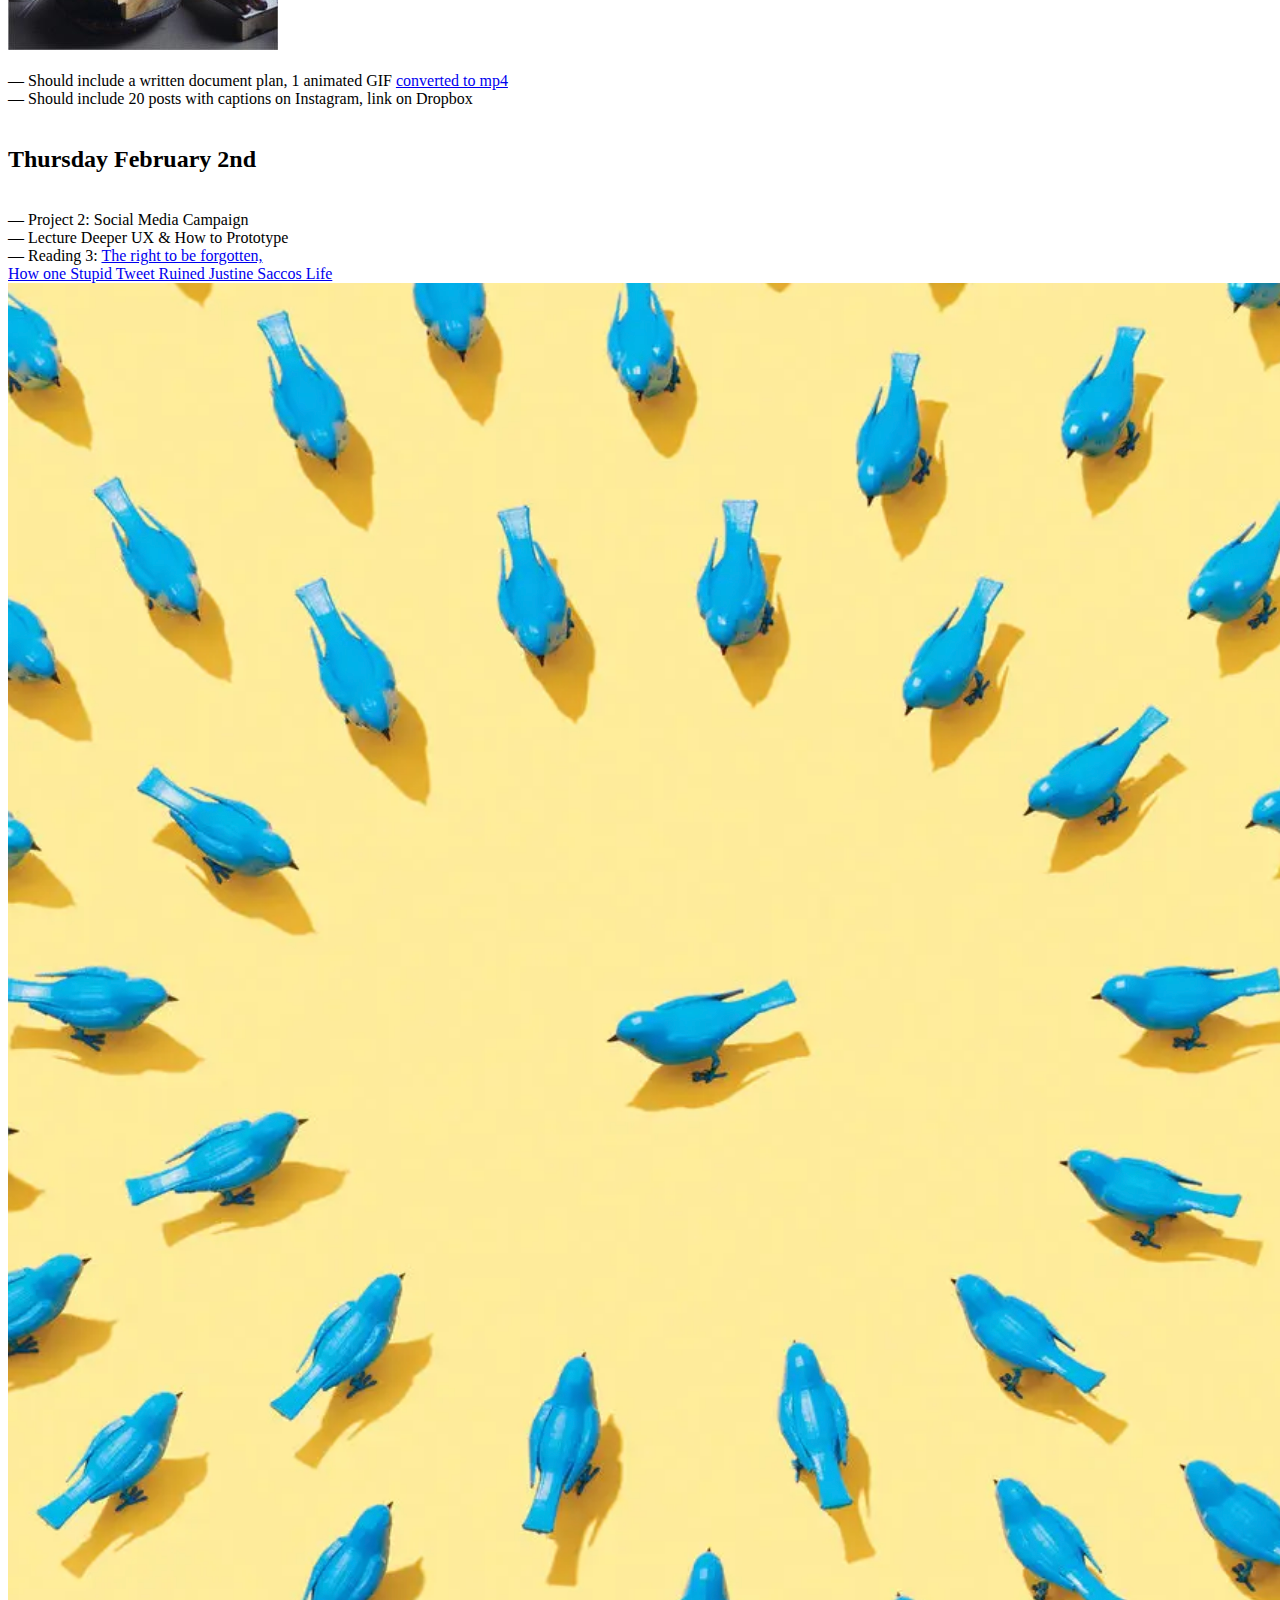
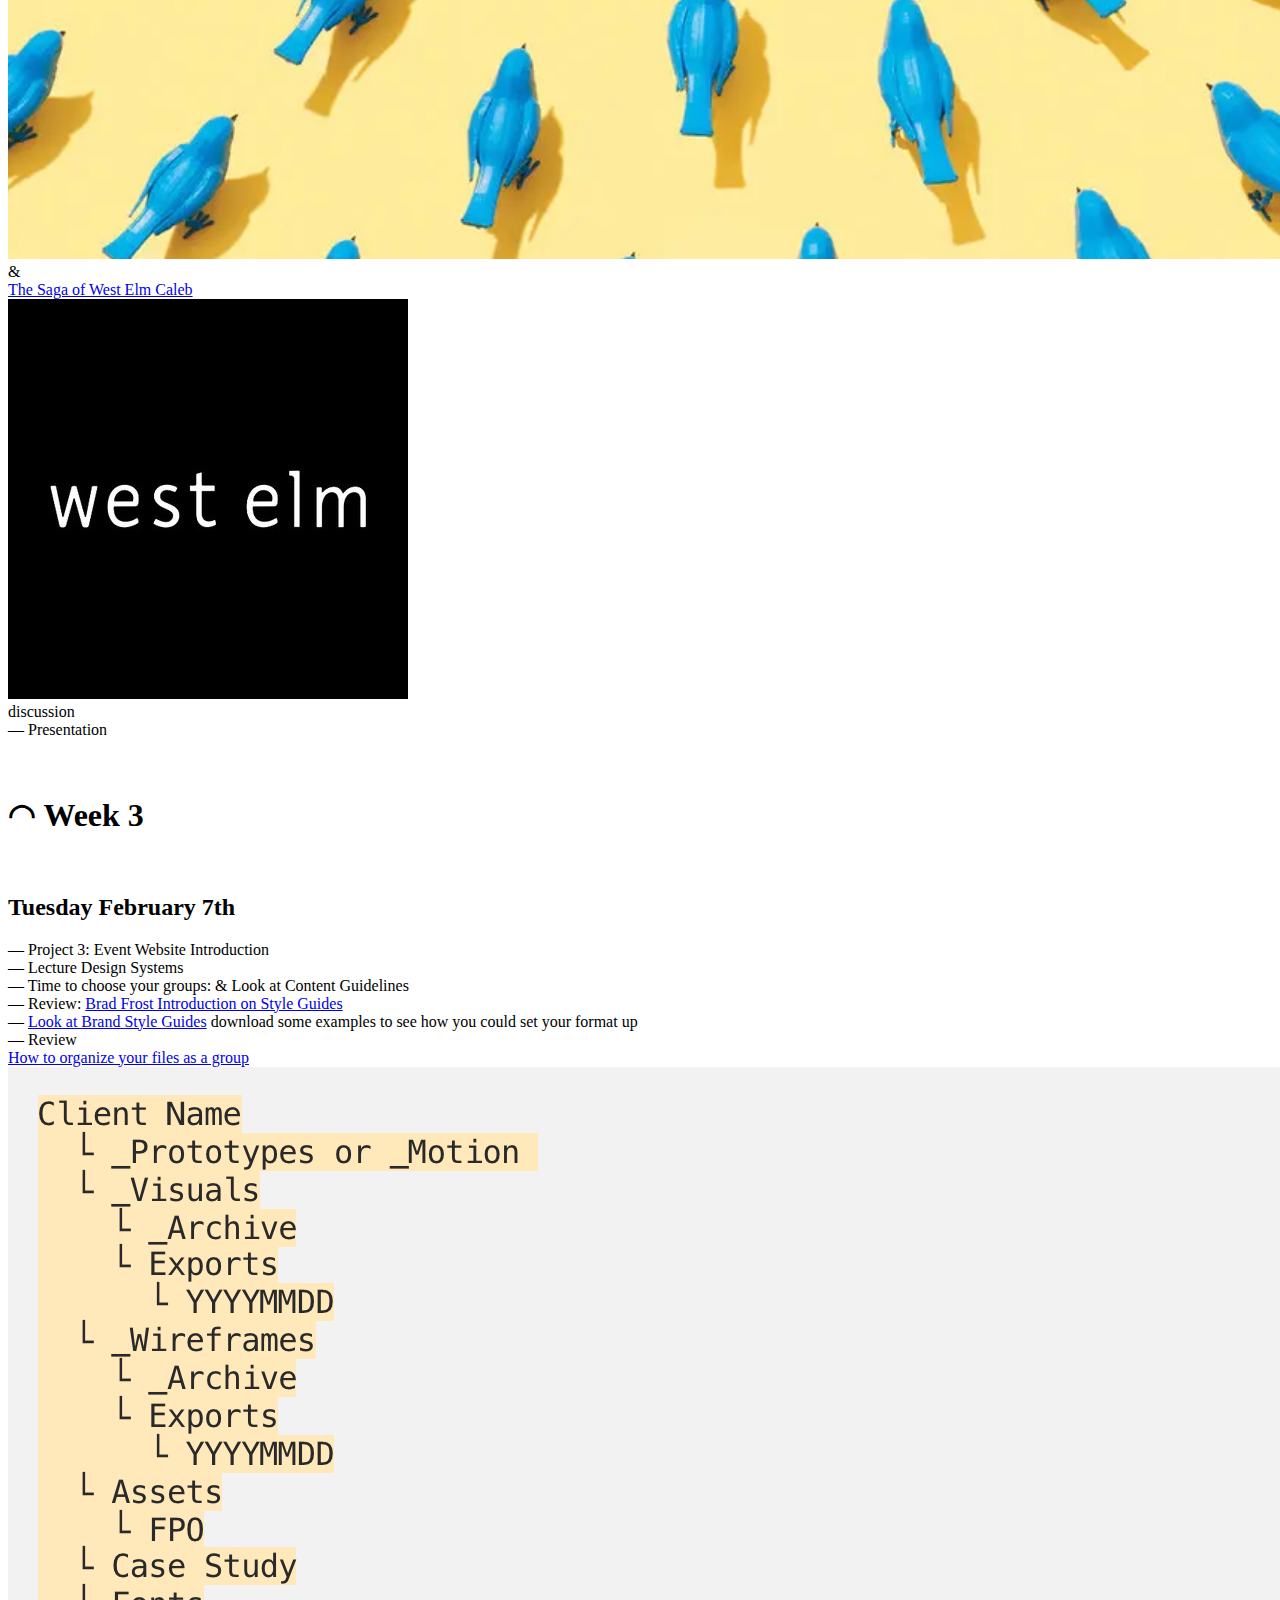
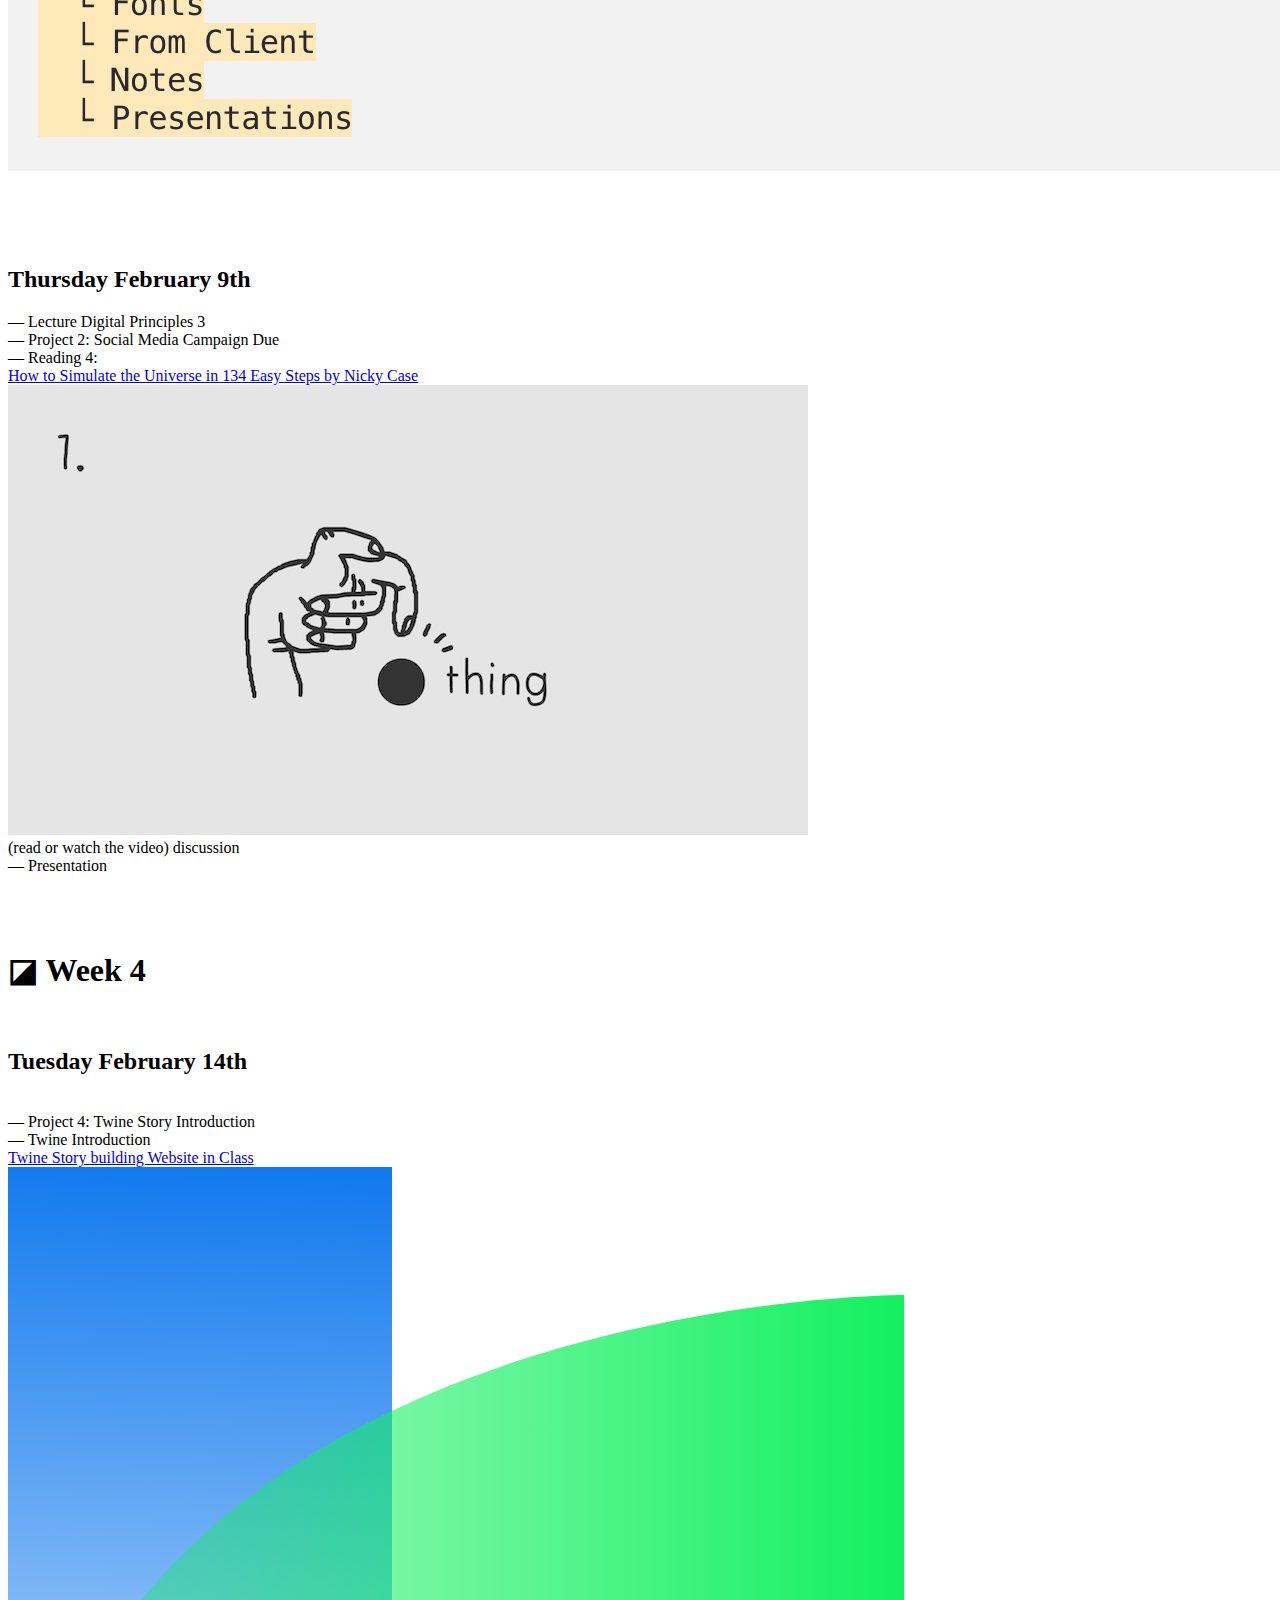
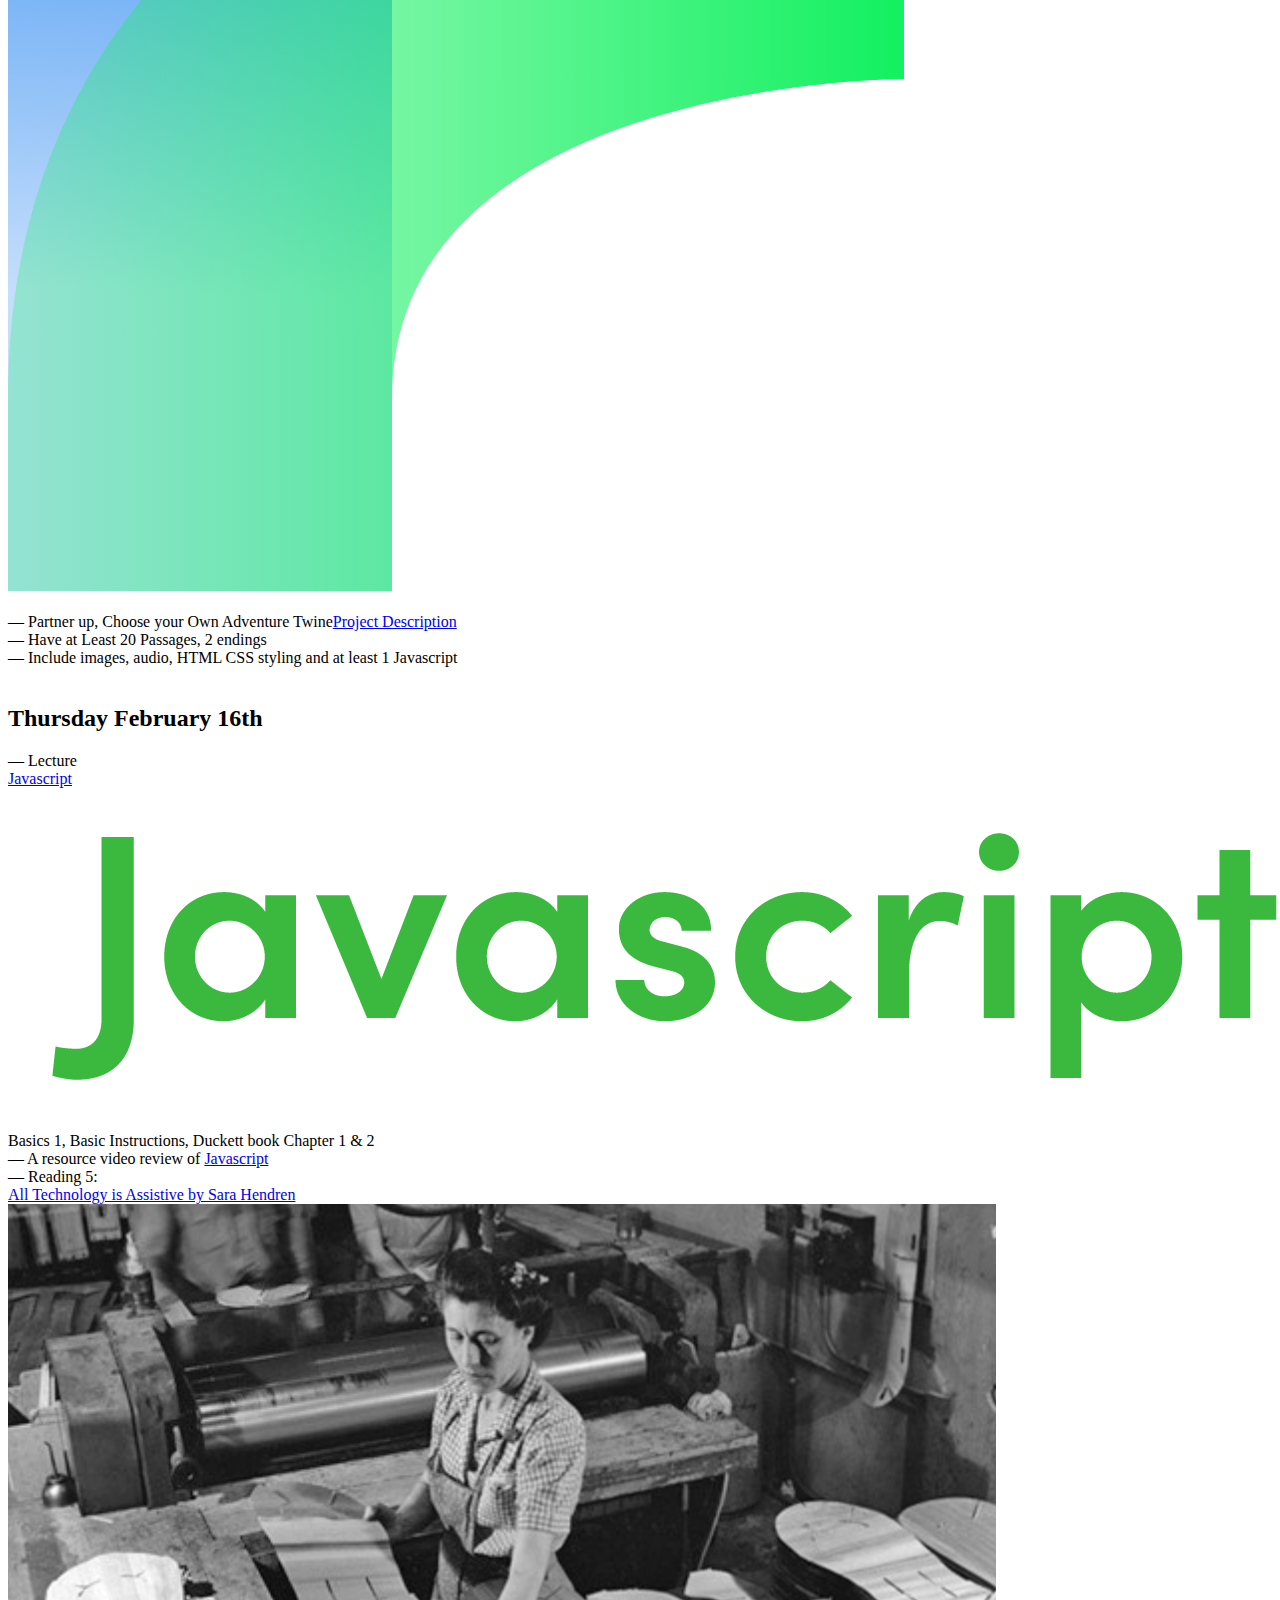
==== commit 249dd980: "Update second.html" ====
--- a/second.html
+++ b/second.html
@@ -324,8 +324,7 @@
               —Project 4: Twine Story<br>
               —If there's time to troubleshooting Story Content, check ins<br>
 	— Reading 6: <div class="hover-title"><a href="https://www.nytimes.com/interactive/2018/11/27/style/what-is-inside-this-internet-rabbit-hole.html">A Business With No End by Jenny Odell </a></div>
-    <div class="hover-image"><img src="thumbs/biz-no-end.jpg"></img></div><br>
-	
+    <div class="hover-image"><img src="thumbs/biz-no-end.jpg"></img></div>
 		— Presentation <br>
 		
 		      <br>
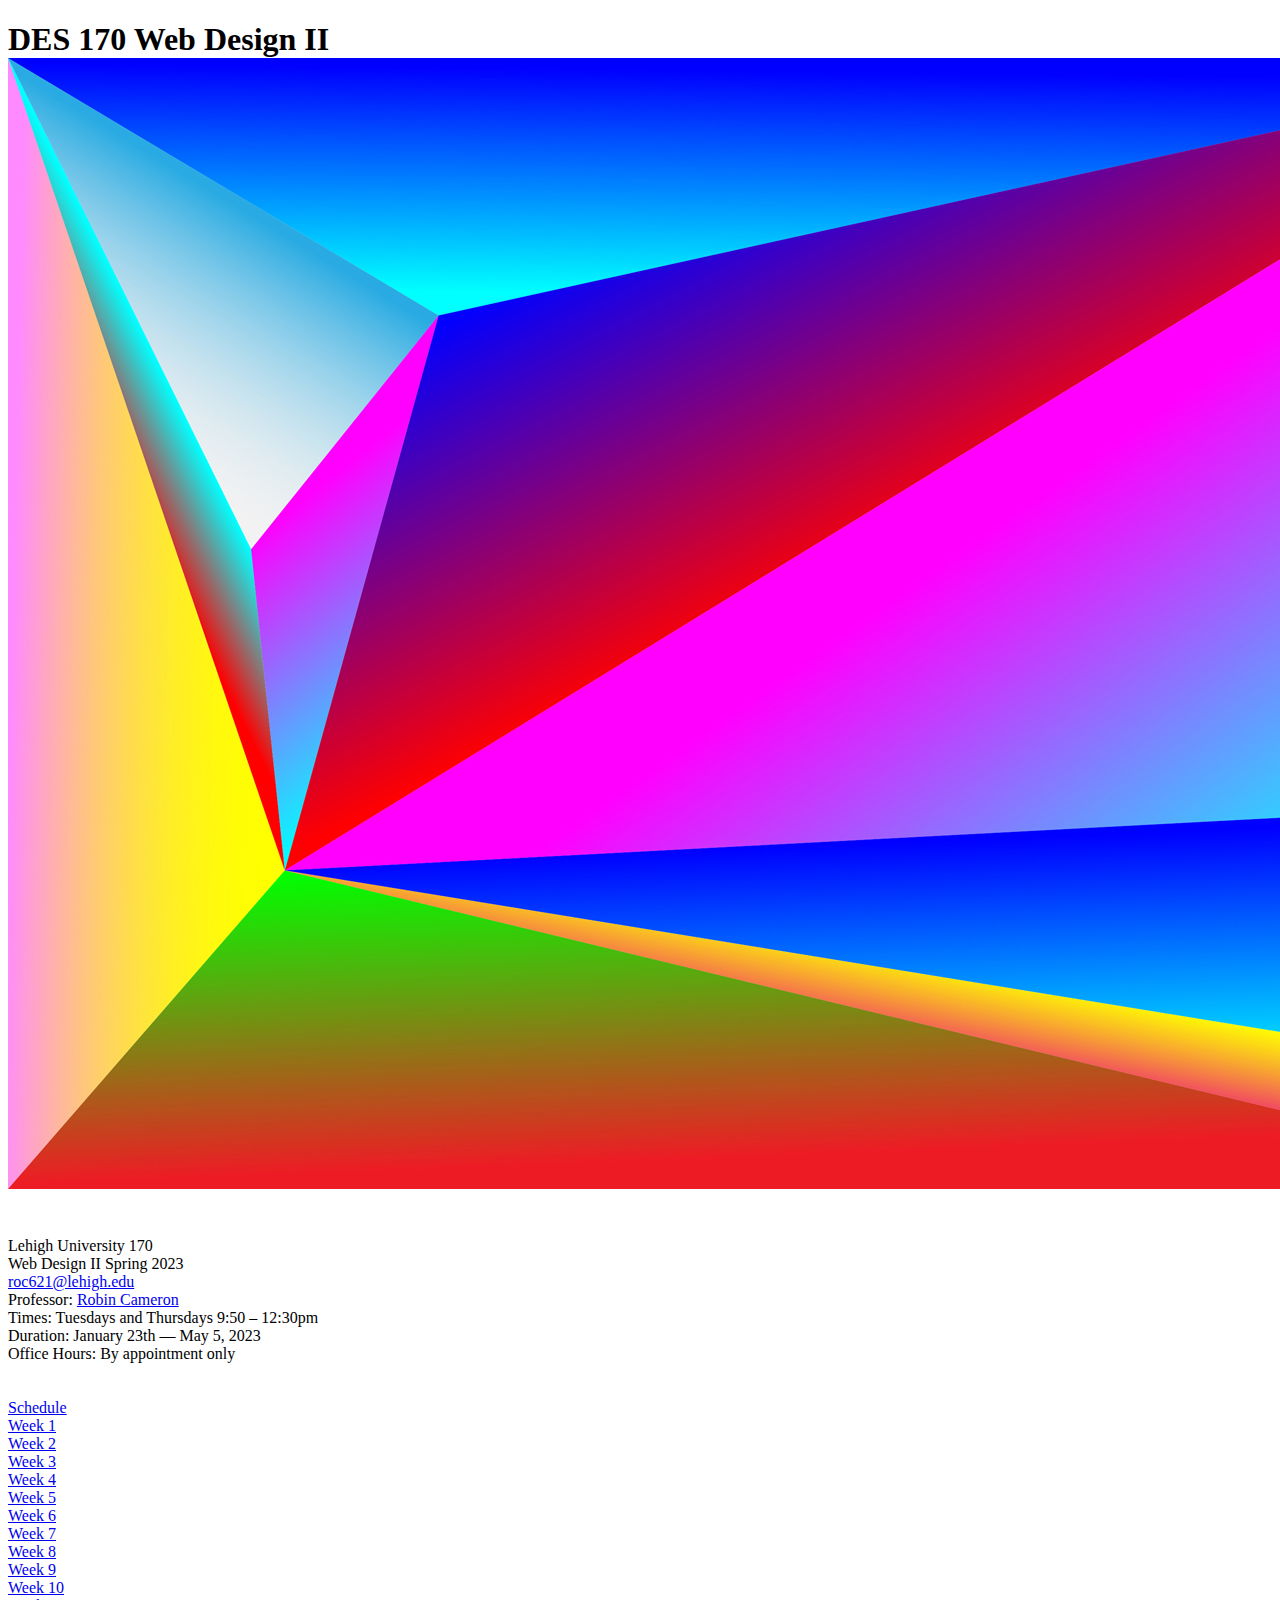
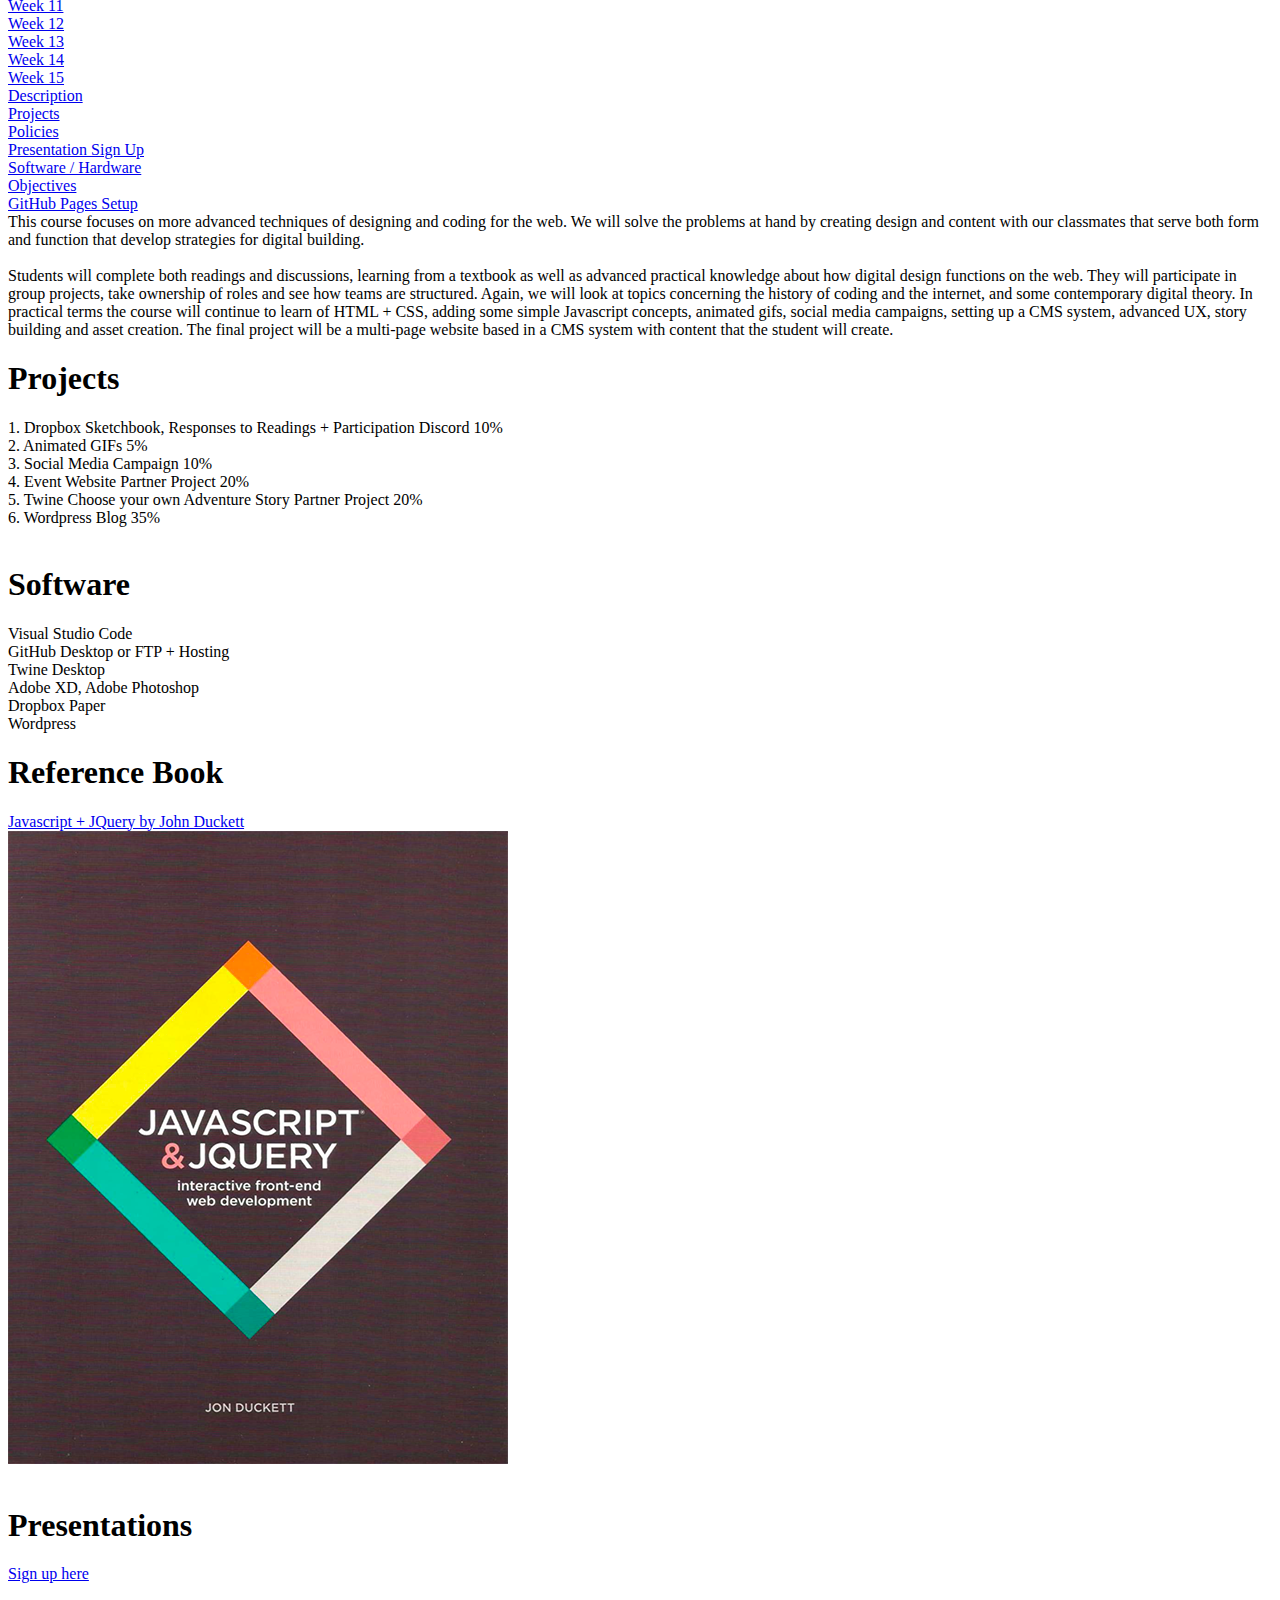
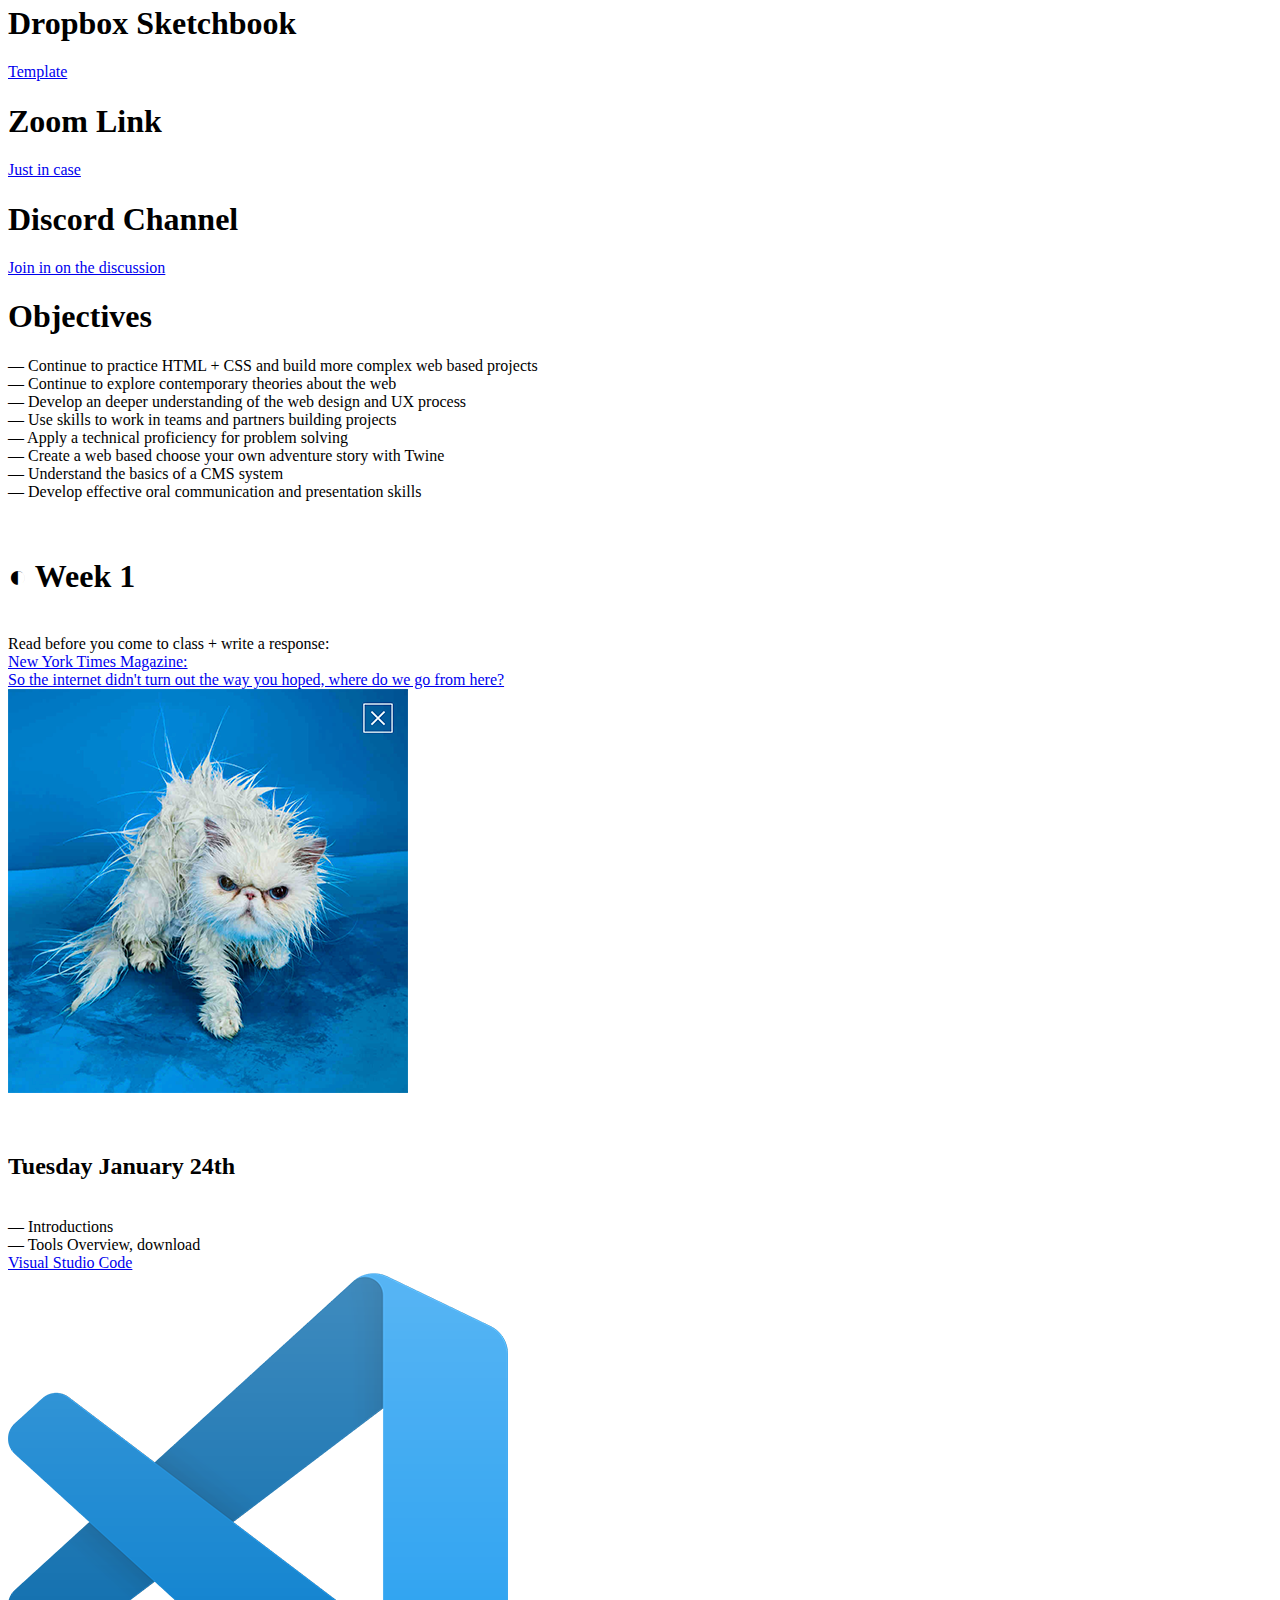
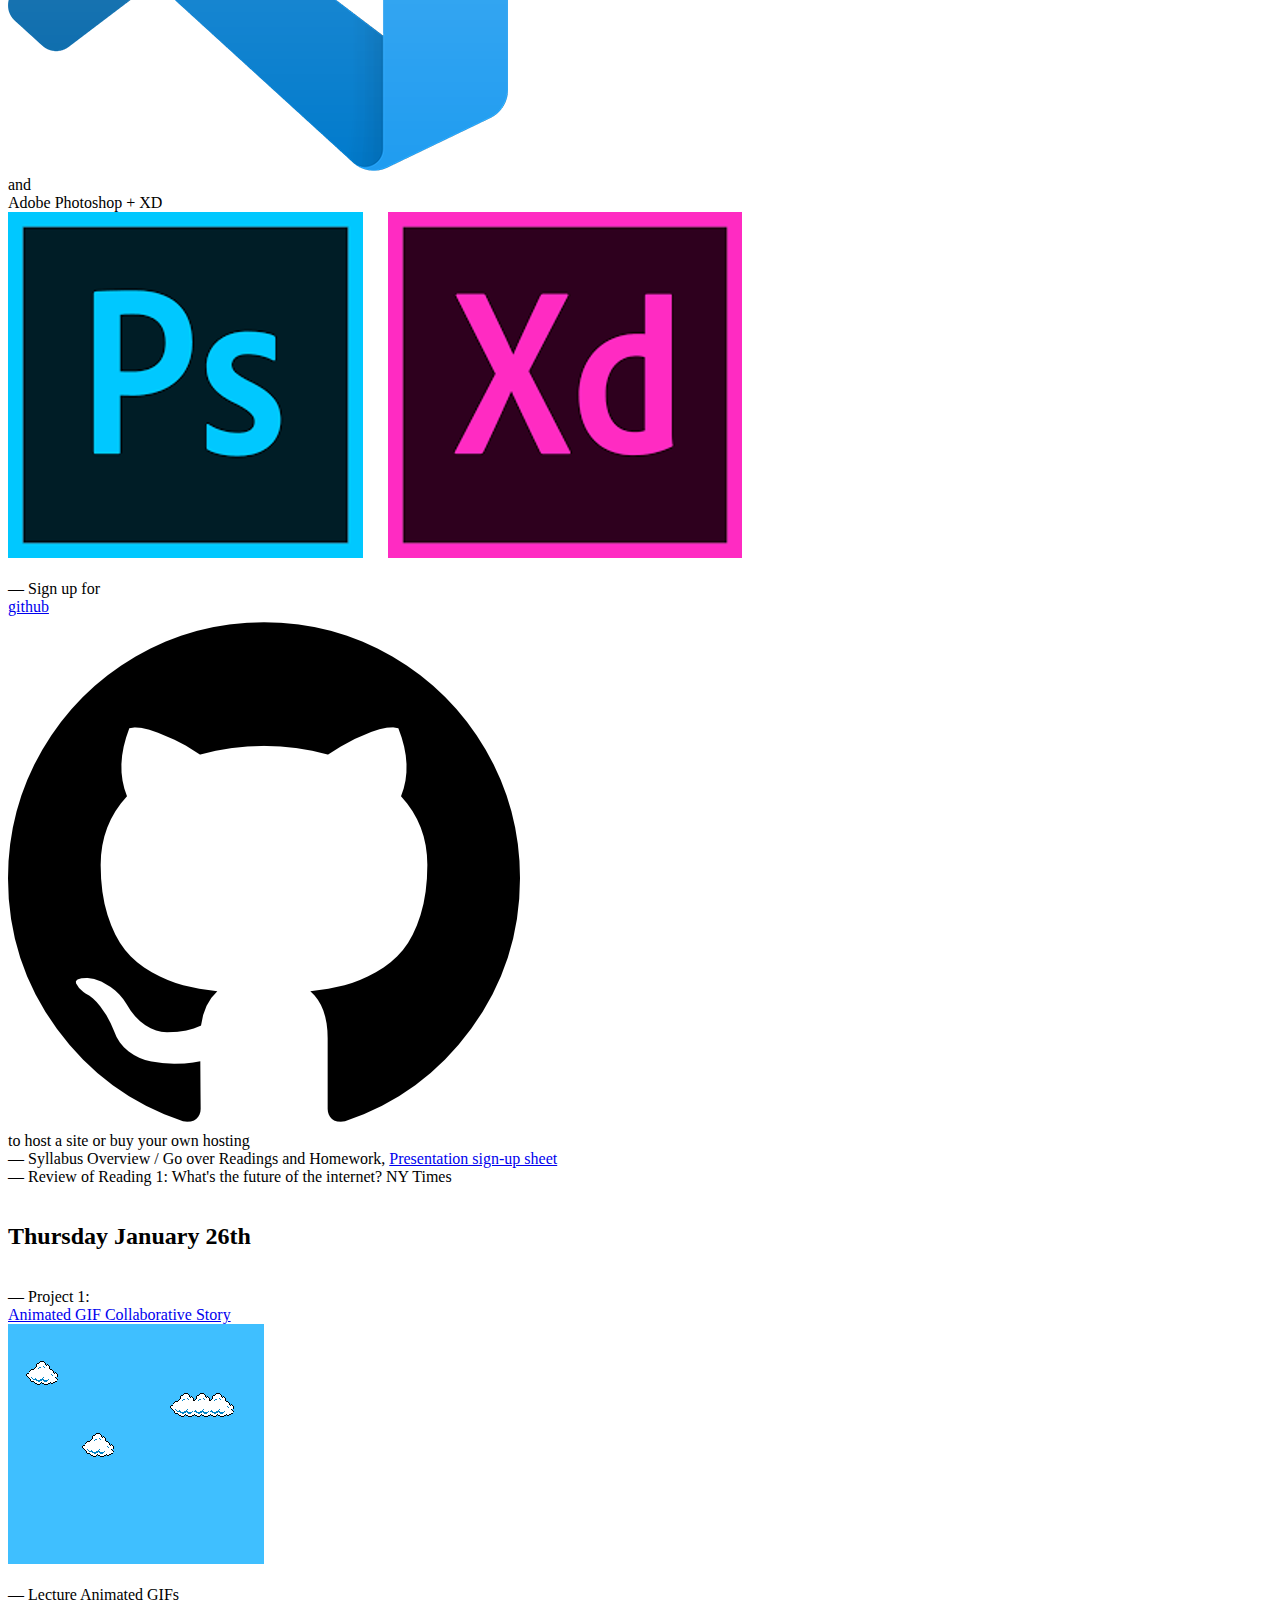
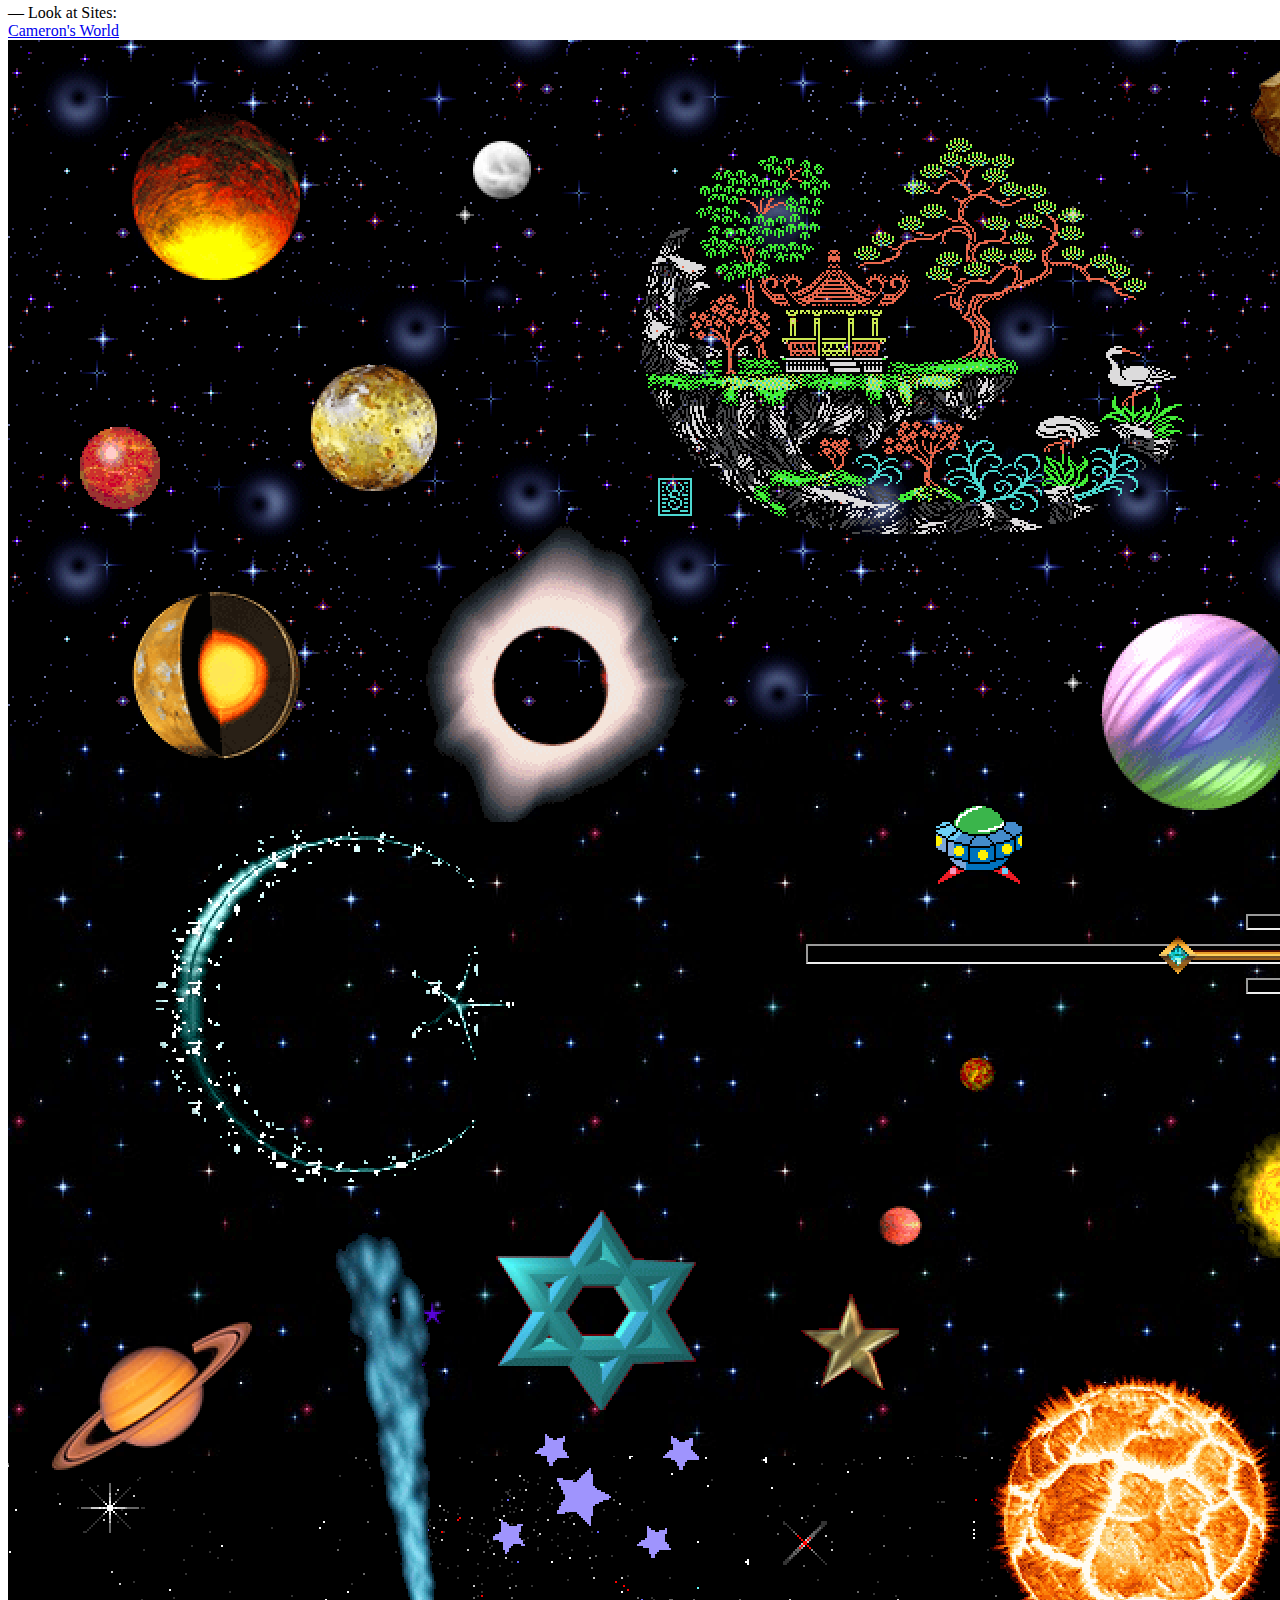
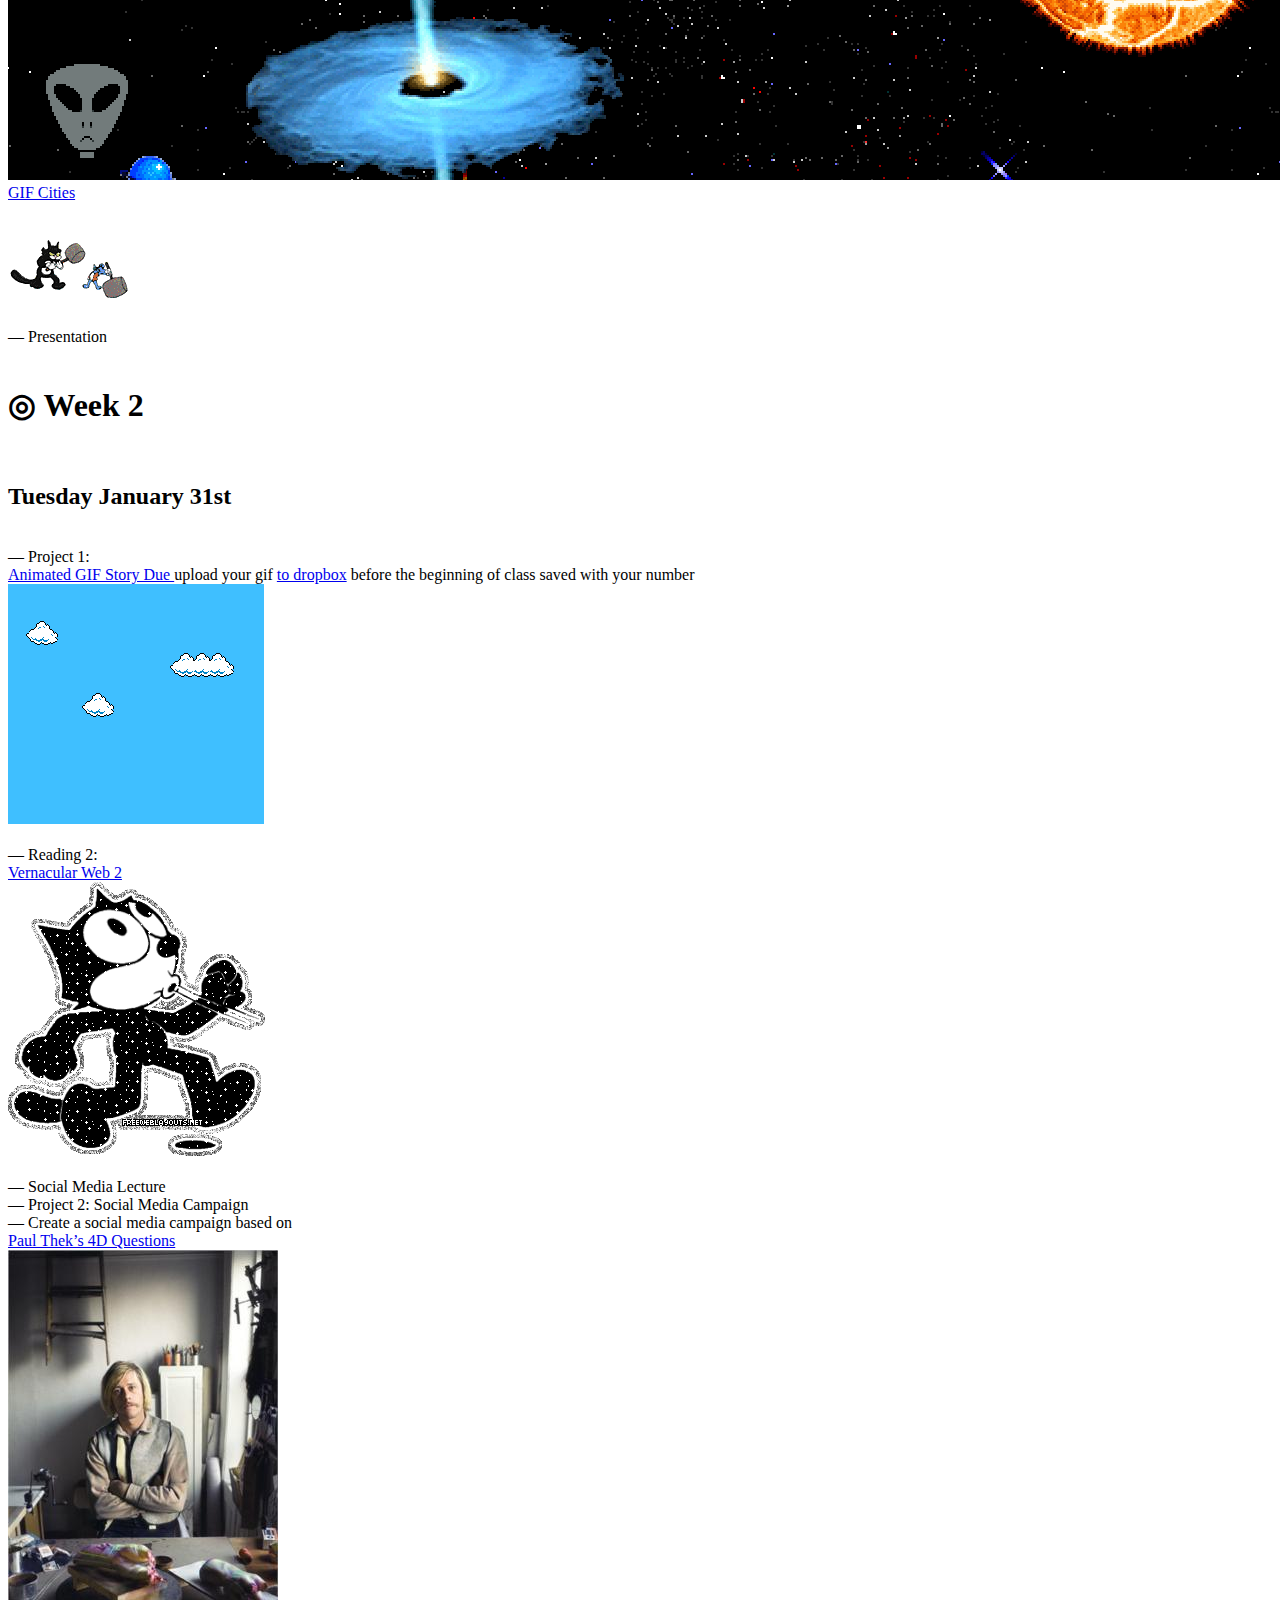
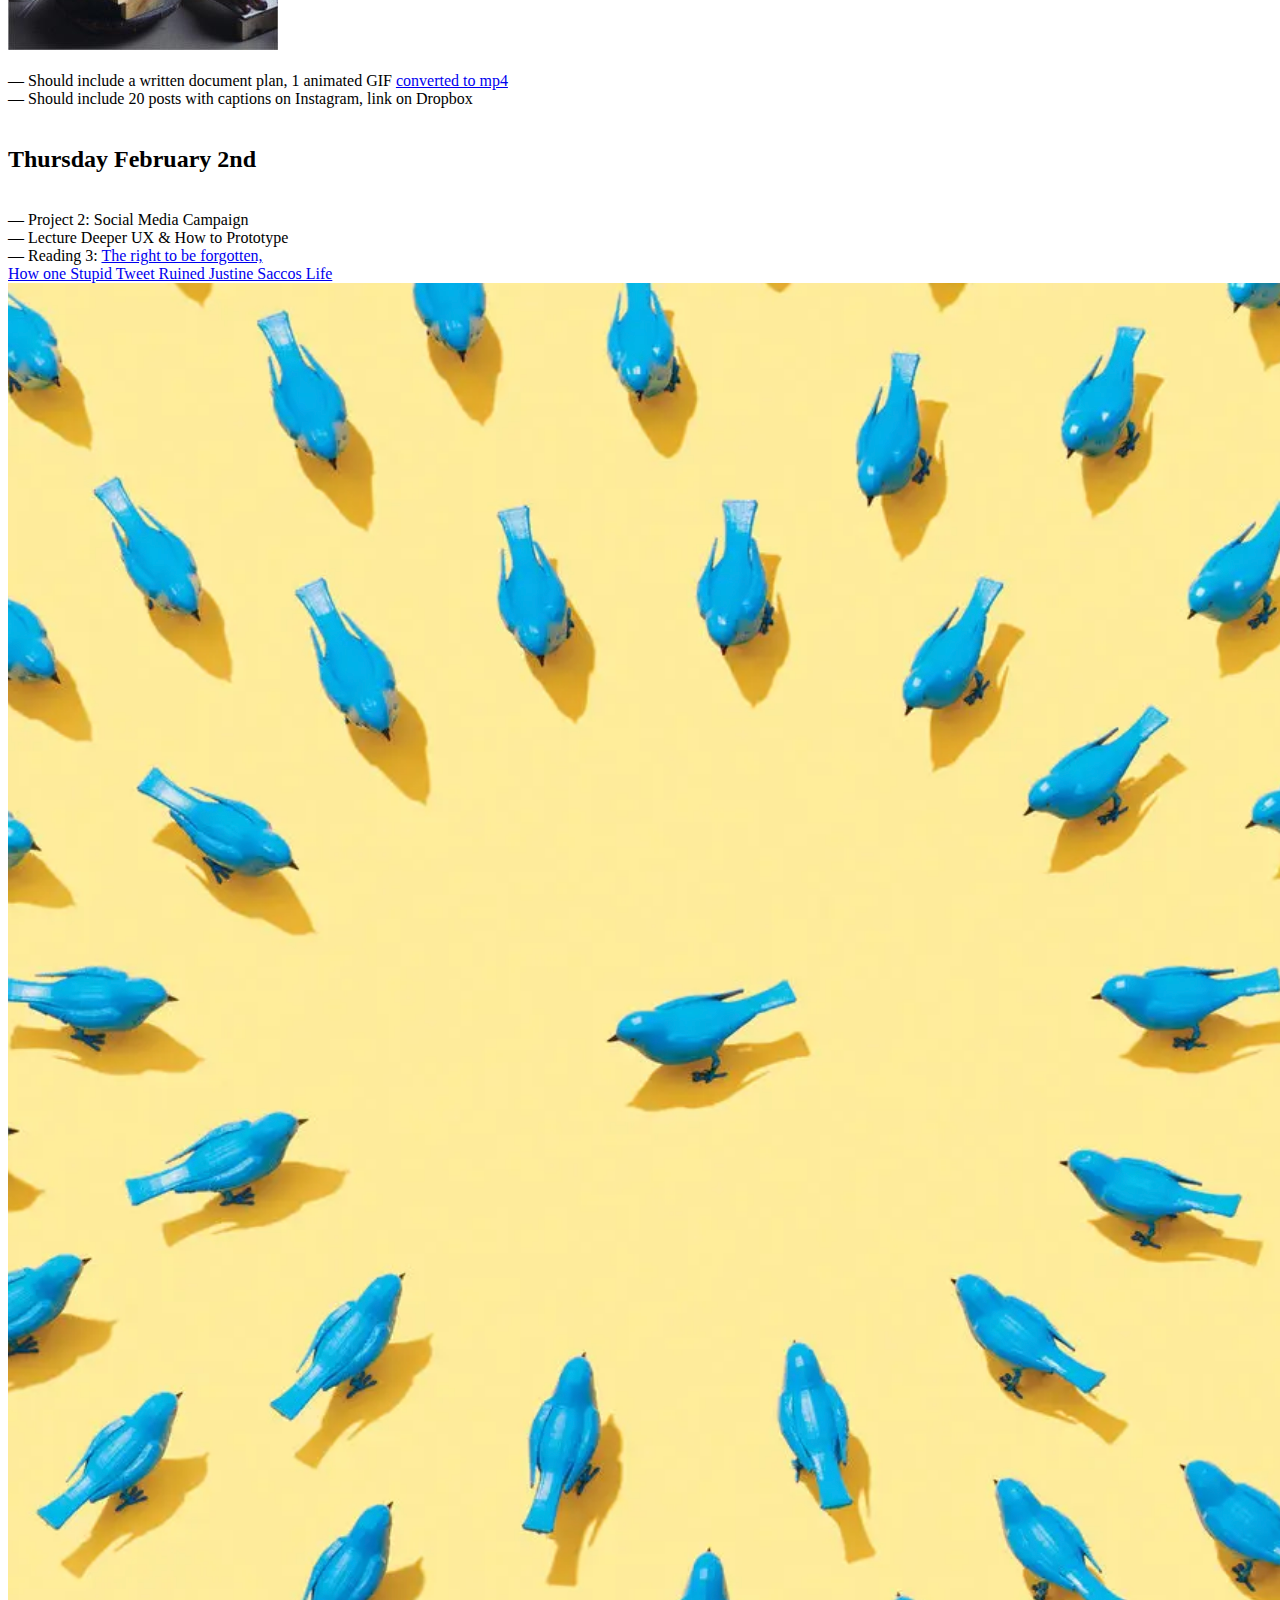
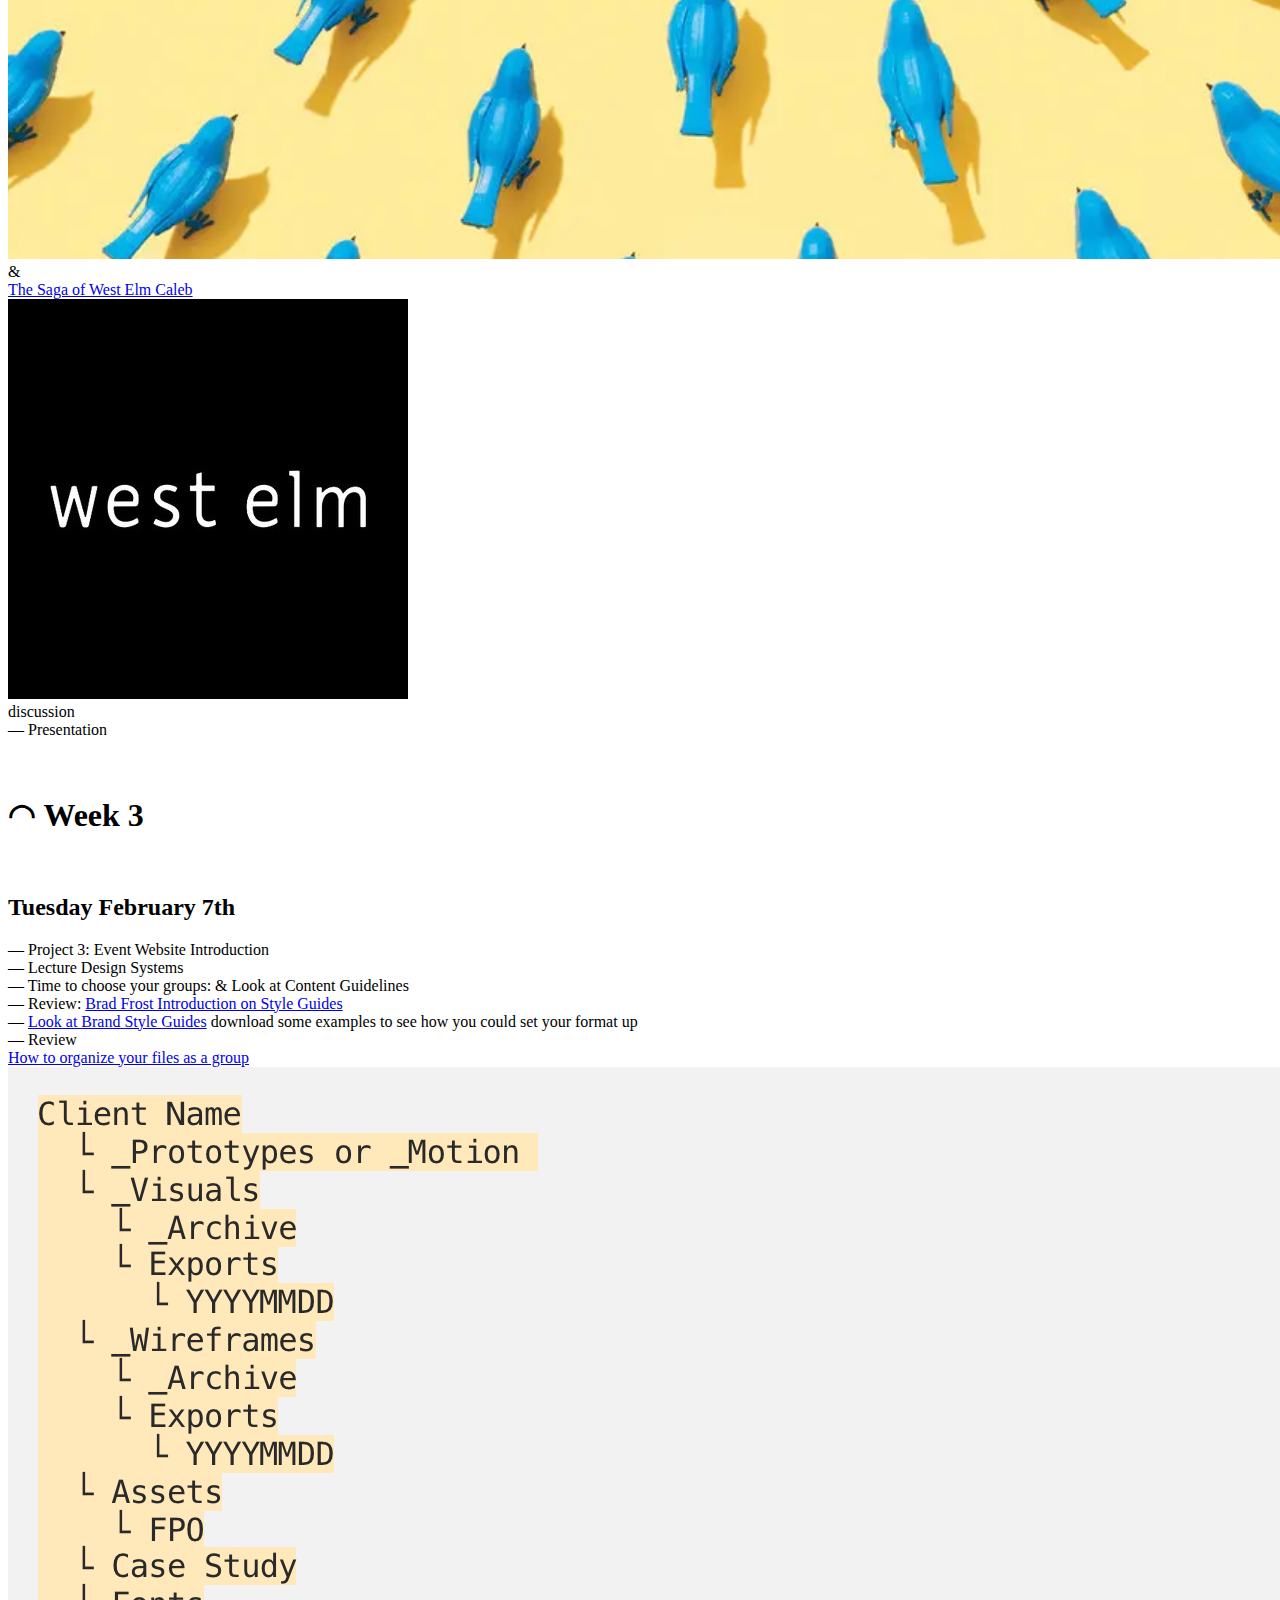
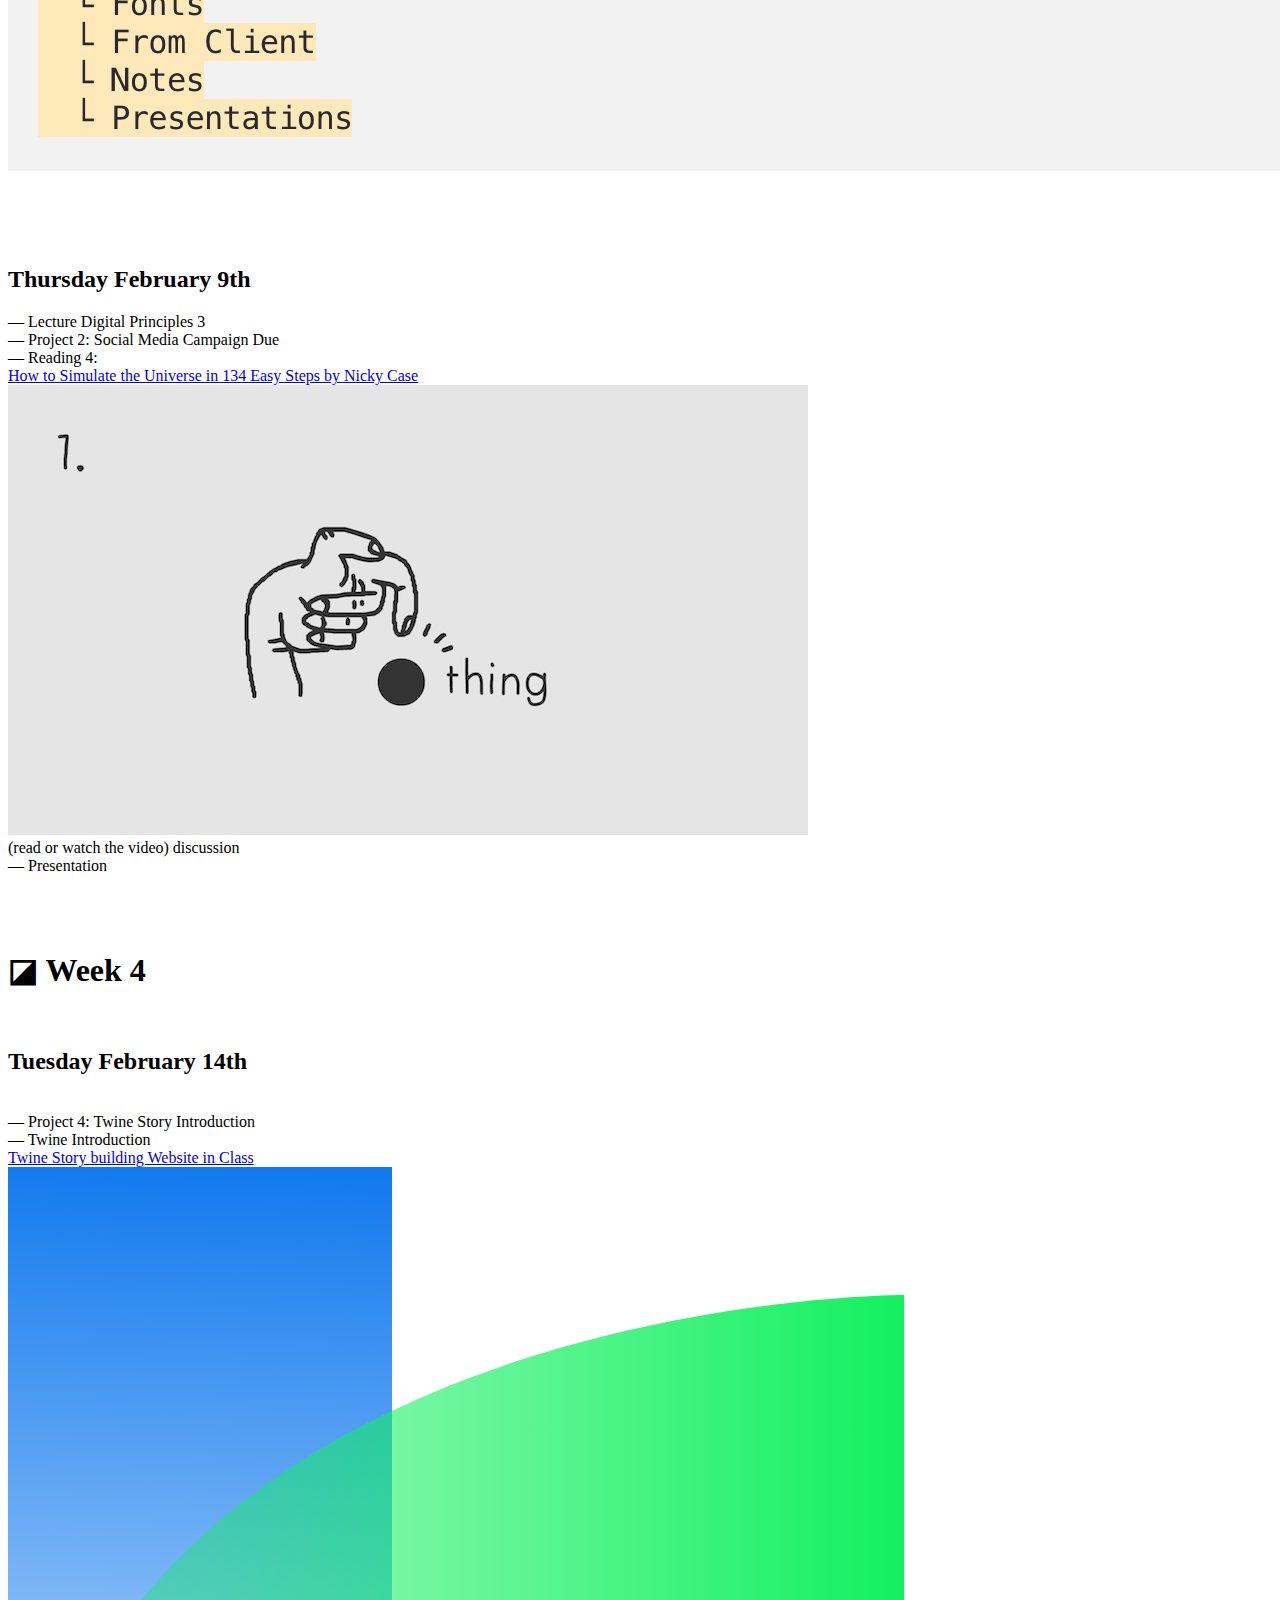
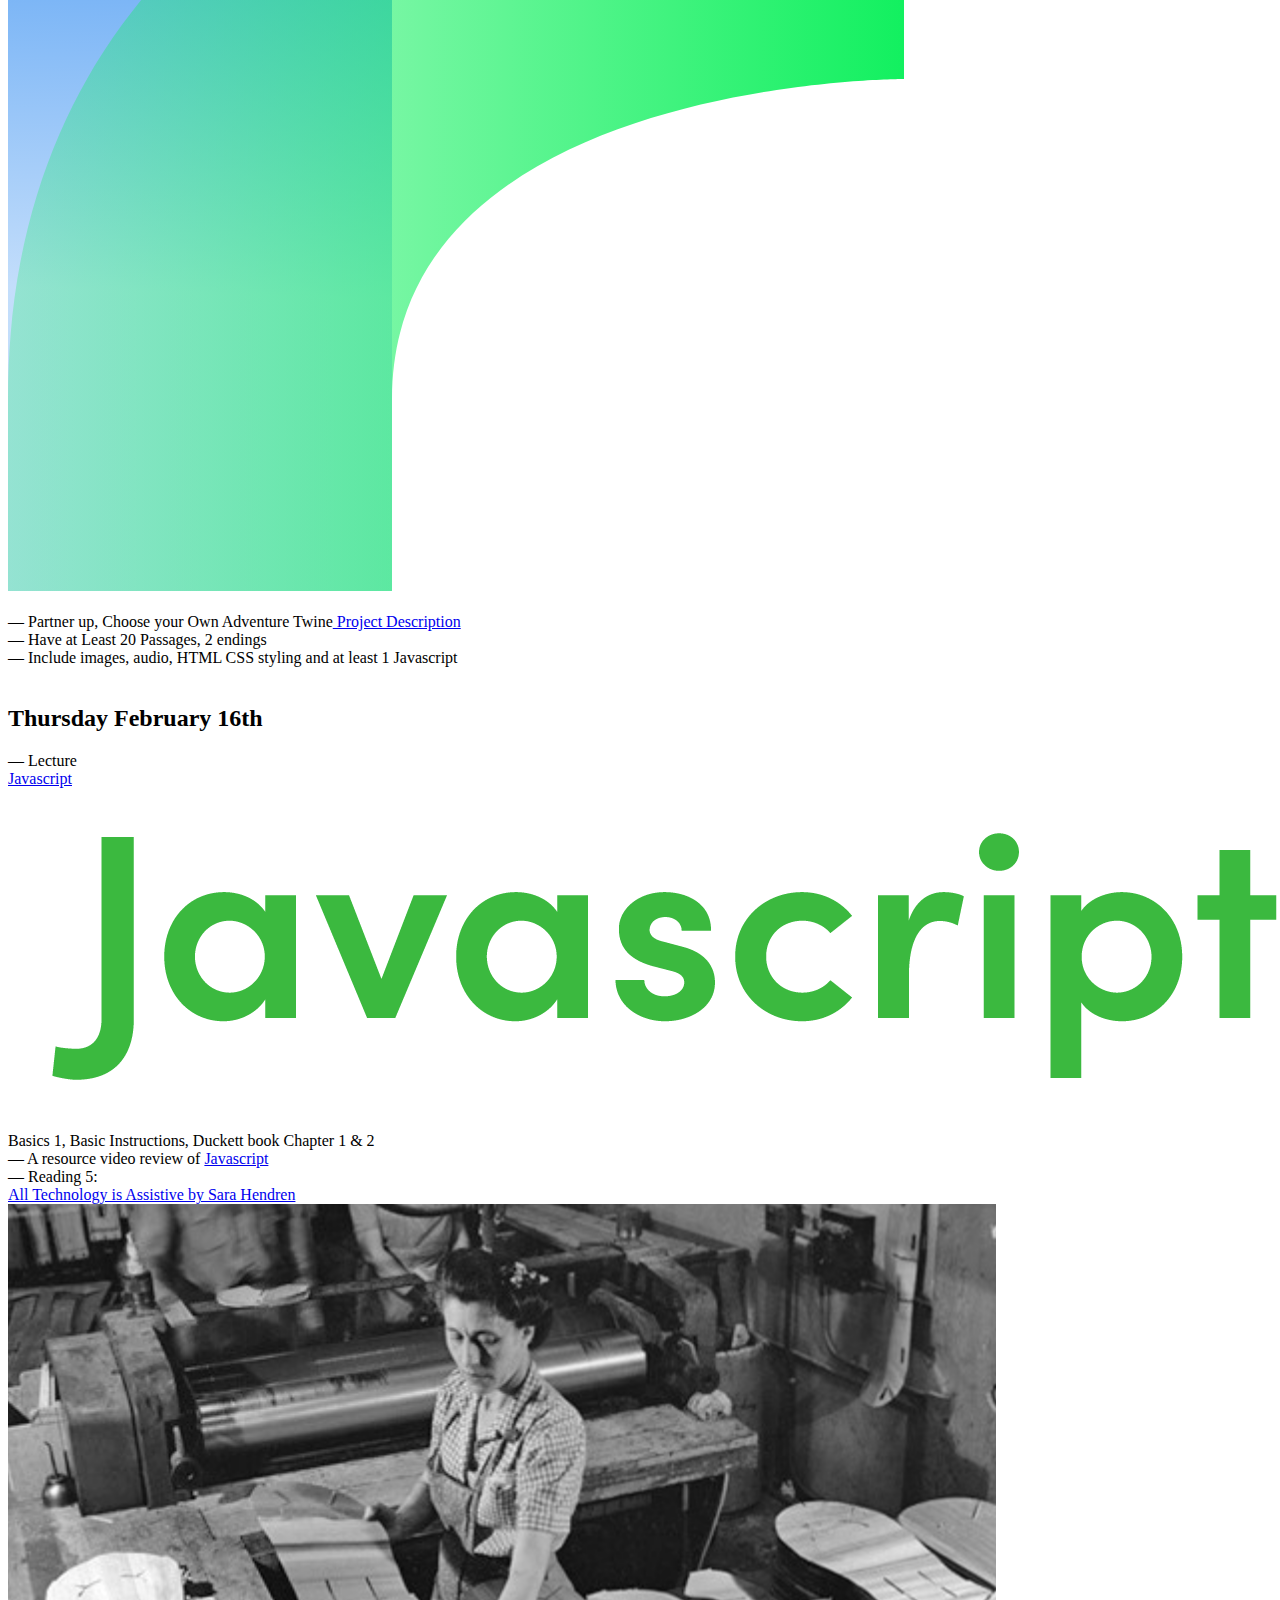
==== commit 90de8cc2: "Update second.html" ====
--- a/second.html
+++ b/second.html
@@ -274,7 +274,7 @@
 			— Twine Introduction
 			<div class="hover-title"><a href="https://robinscameron.github.io/DES-170-Story/TwineStorybuilding.html">Twine Story building Website in Class</a> </div>
 		<div class="hover-image"><img src="thumbs/Twine_vector_logo.svg"></img></div> <br>
-			— Partner up, Choose your Own Adventure Twine<a href="readings/Twine_Story.pdf">Project Description</a><br>
+			— Partner up, Choose your Own Adventure Twine<a href="readings/Twine_Story.pdf"> Project Description</a><br>
 			— Have at Least 20 Passages, 2 endings <br>
 			— Include images, audio, HTML CSS styling and at least 1 Javascript <br>
 		
@@ -324,7 +324,7 @@
               —Project 4: Twine Story<br>
               —If there's time to troubleshooting Story Content, check ins<br>
 	— Reading 6: <div class="hover-title"><a href="https://www.nytimes.com/interactive/2018/11/27/style/what-is-inside-this-internet-rabbit-hole.html">A Business With No End by Jenny Odell </a></div>
-    <div class="hover-image"><img src="thumbs/biz-no-end.jpg"></img></div>
+    <div class="hover-image"><img src="thumbs/biz-no-end.jpg"></img></div><br>
 		— Presentation <br>
 		
 		      <br>
@@ -394,8 +394,8 @@
 		</h2> 
 
         <h4 style="color:#187bde;">Class meets remotely on Discord </h4>
-        — AMA: Any project questions
-        — Troubleshooting last class before Robin Family Leave <br>
+        — AMA: Any project questions <br>
+        — Troubleshooting last class before Robin goes on Family Leave <br>
         — Reading 7:
 		<div class="hover-title"><a href="https://www.bloomberg.com/opinion/articles/2020-09-07/welcome-to-your-bland-new-world-of-consumer-capitalism?utm_campaign=10%20Things%2020220111&utm_medium=email&utm_source=Revue%20newsletter">Bloomberg: Welcome to Your Bland New World of Consumer Capitalism</a> </div>
 		  <div class="hover-image"><img src="thumbs/bland.jpg"></img></div>&
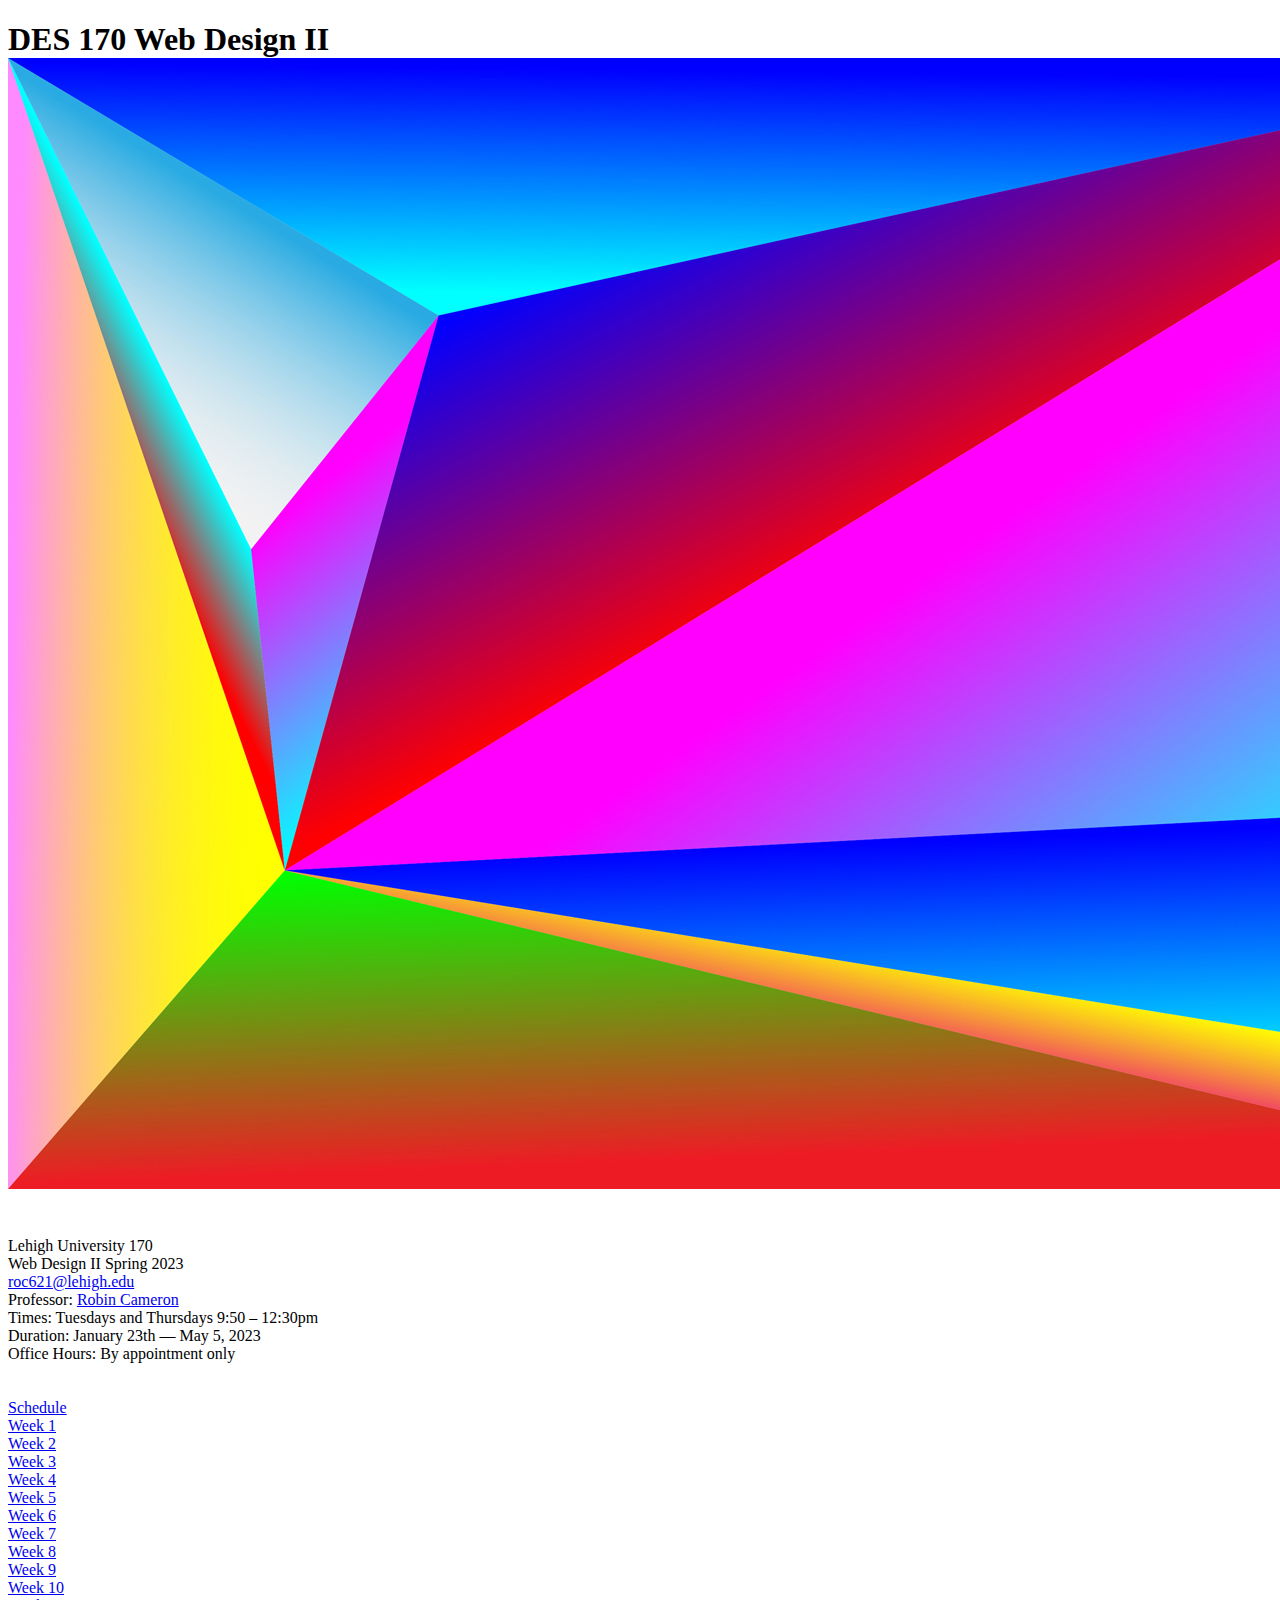
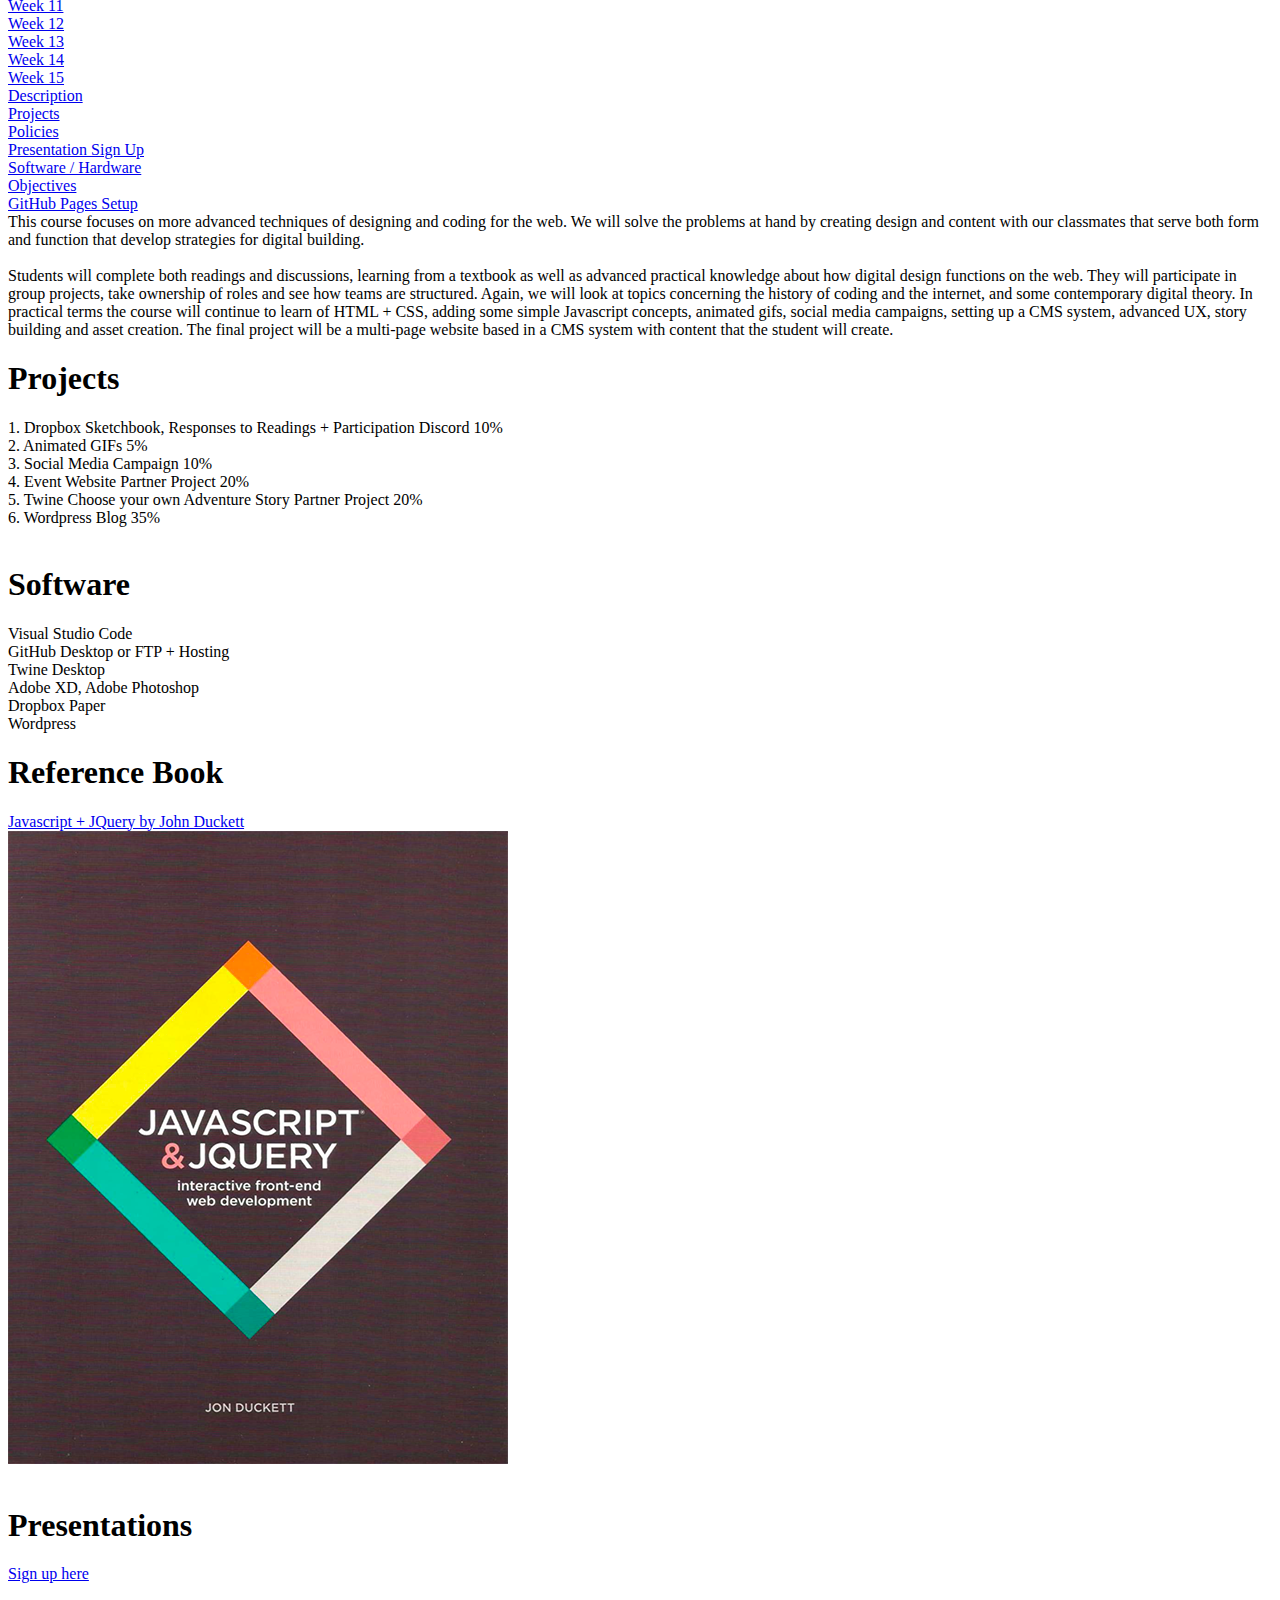
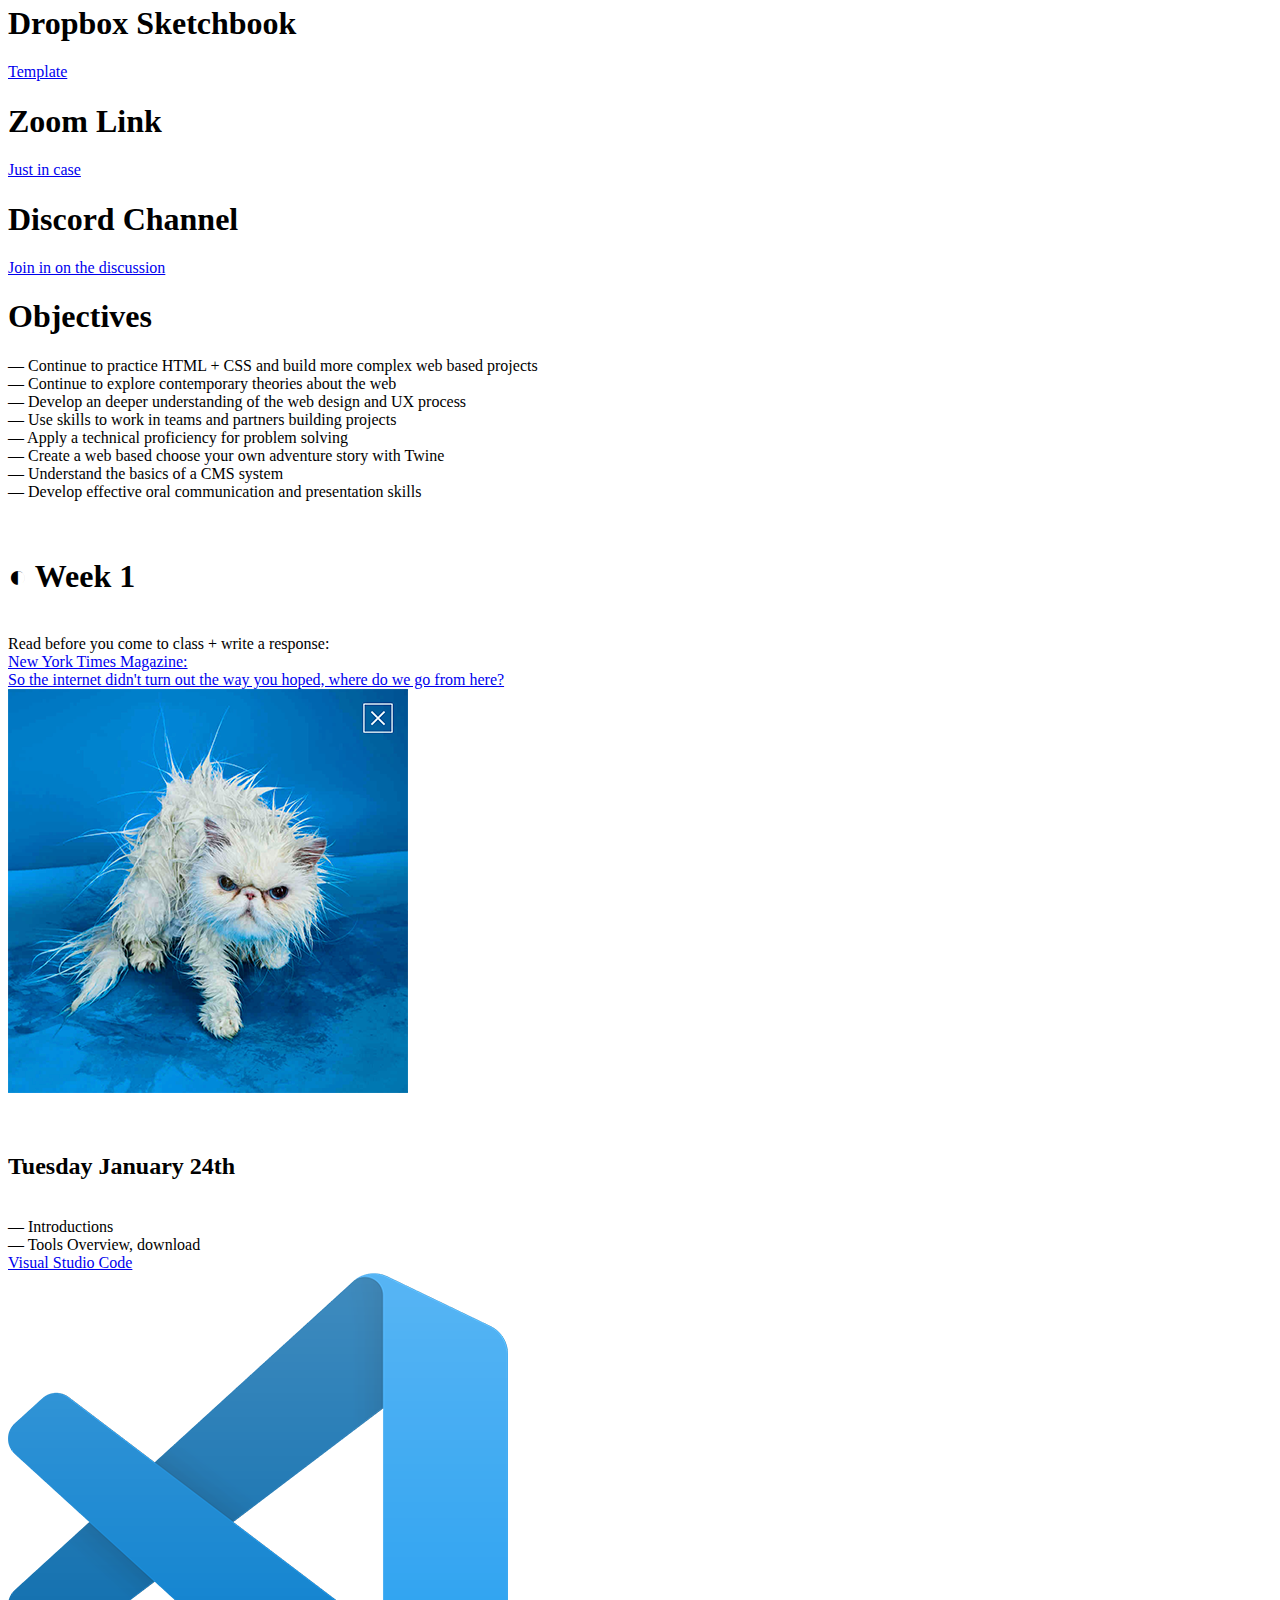
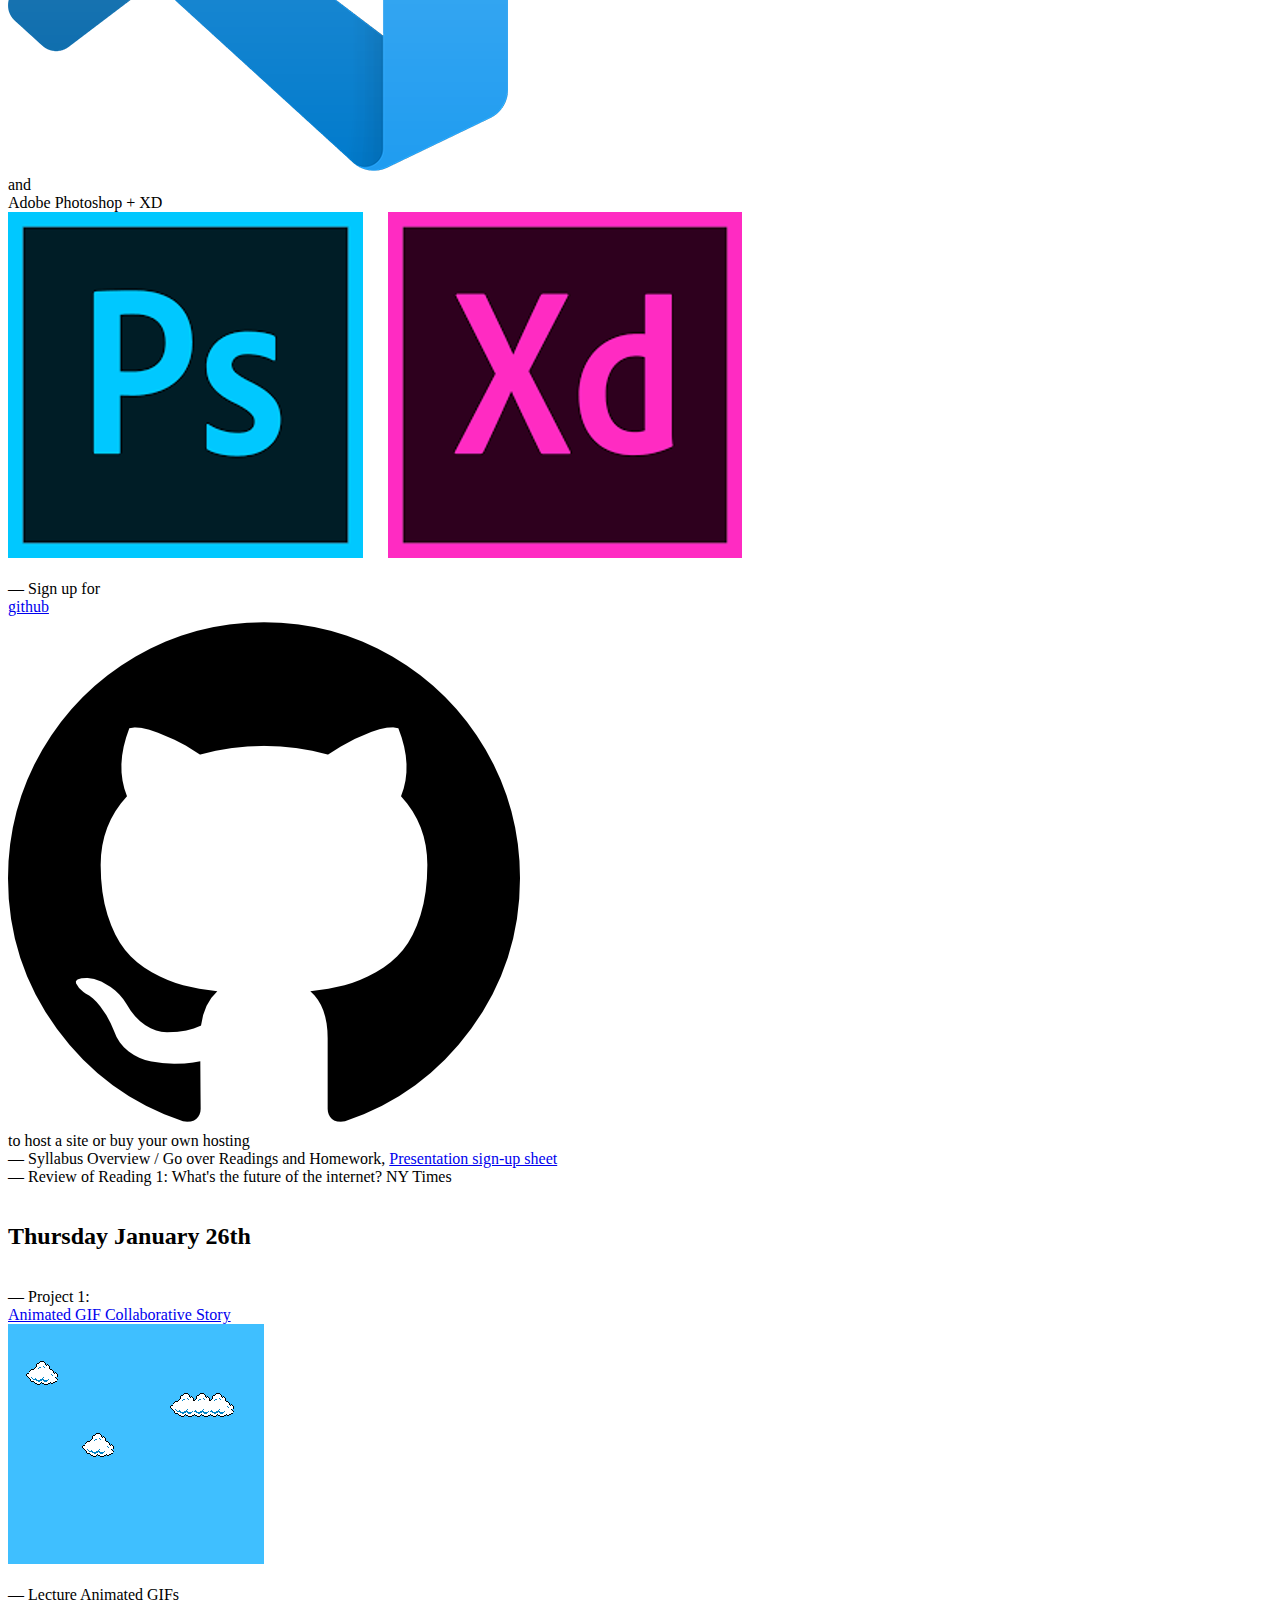
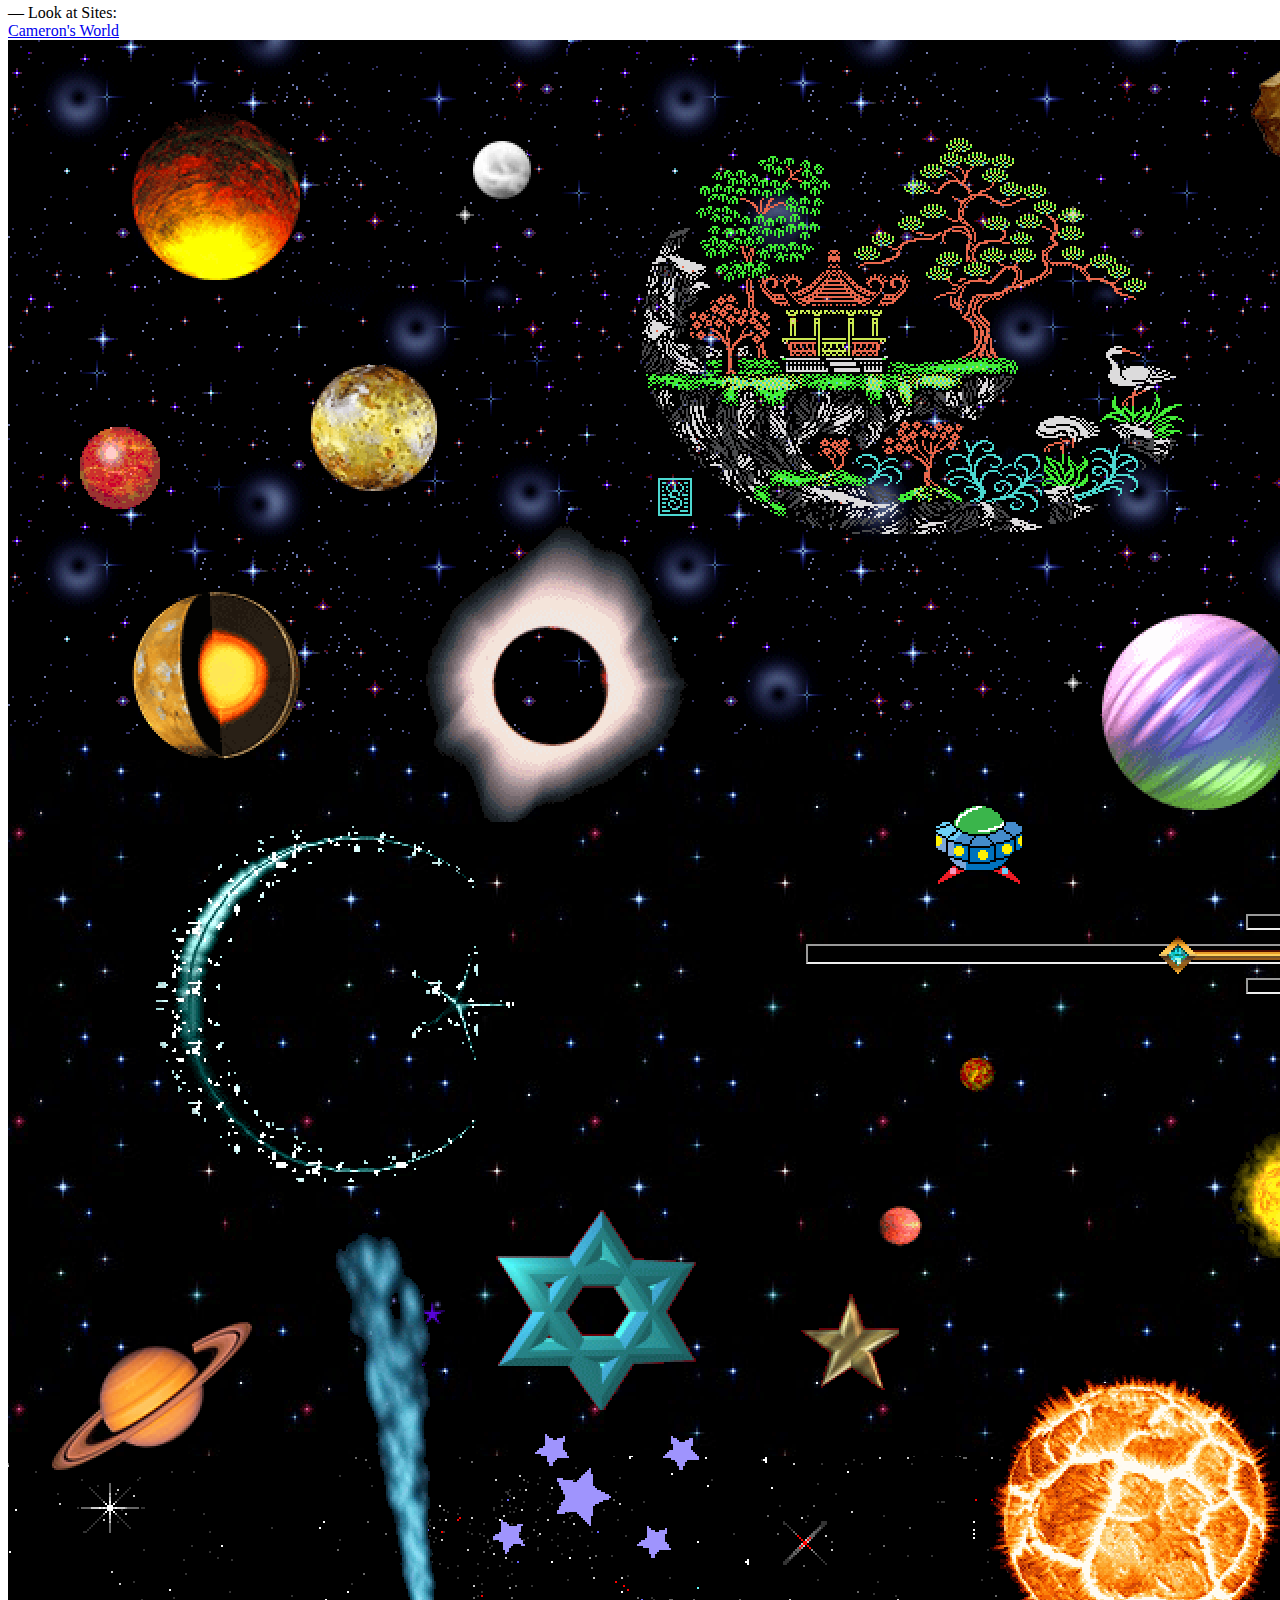
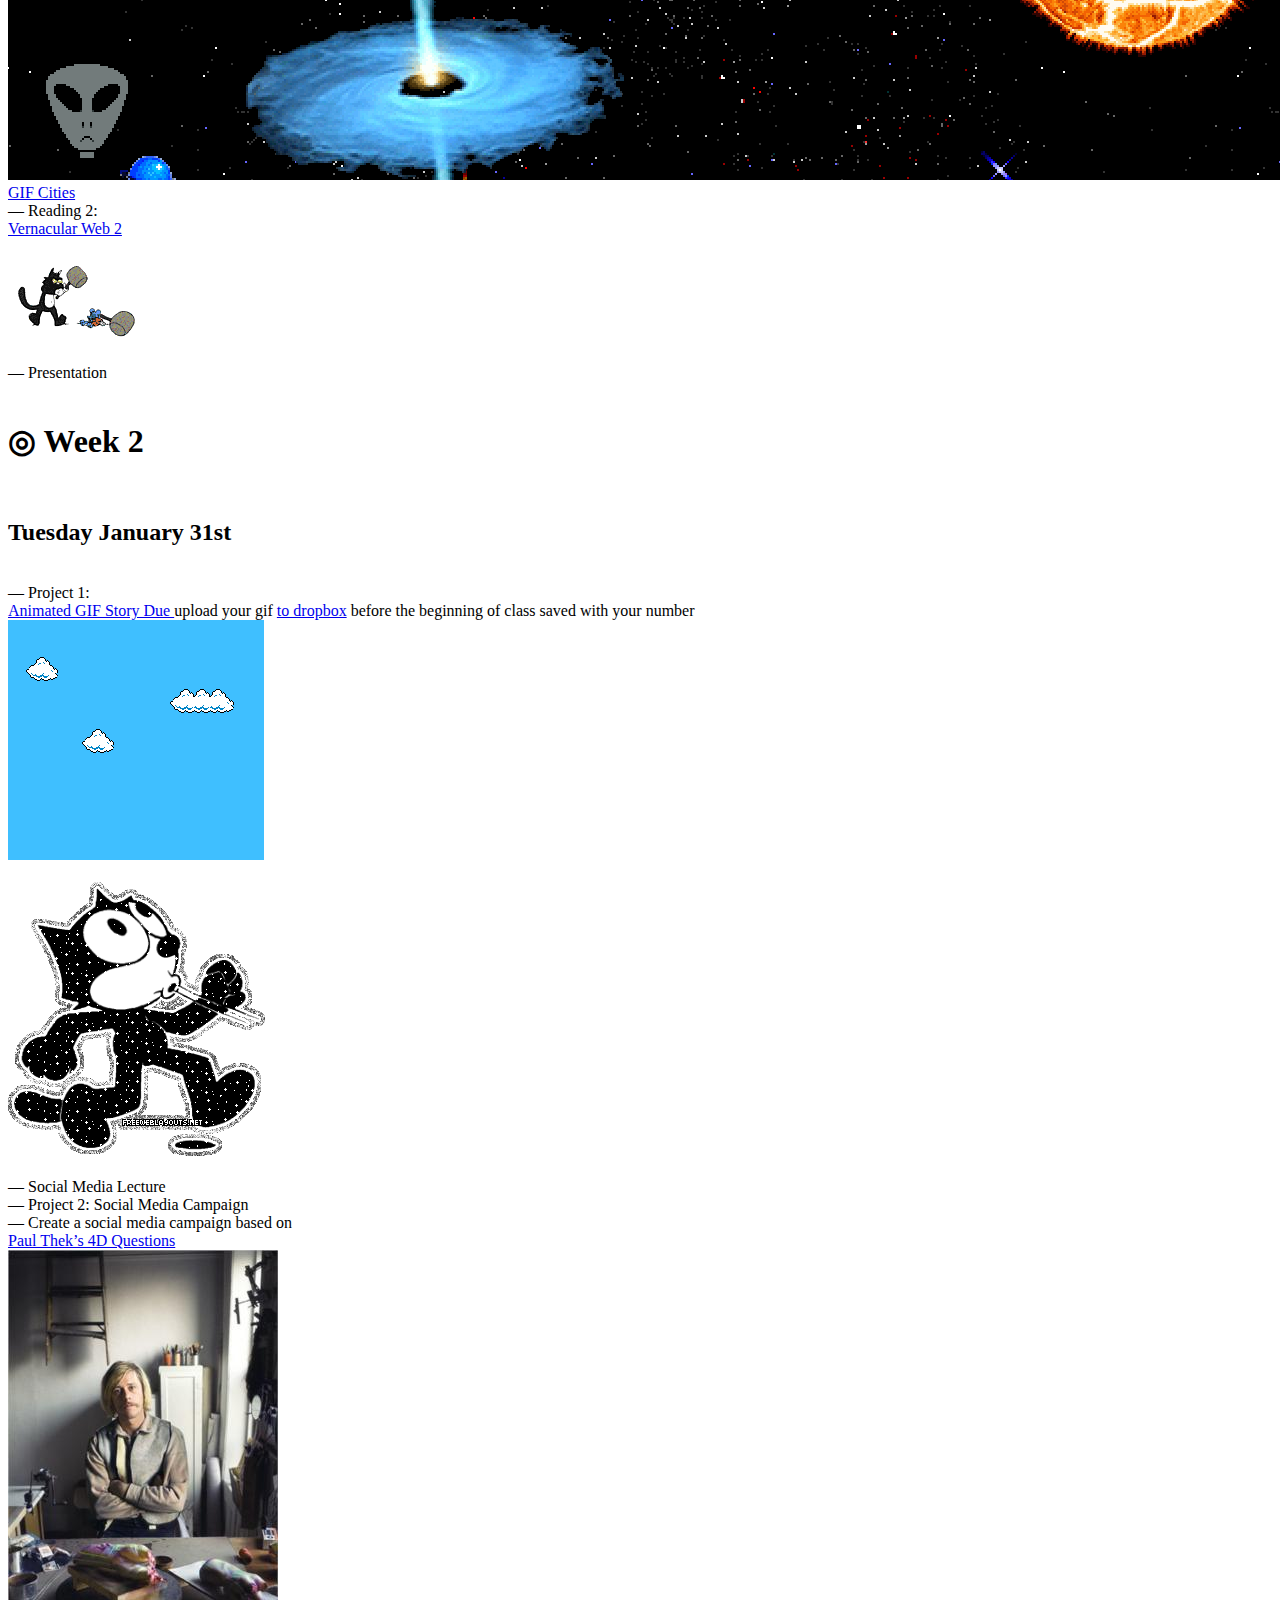
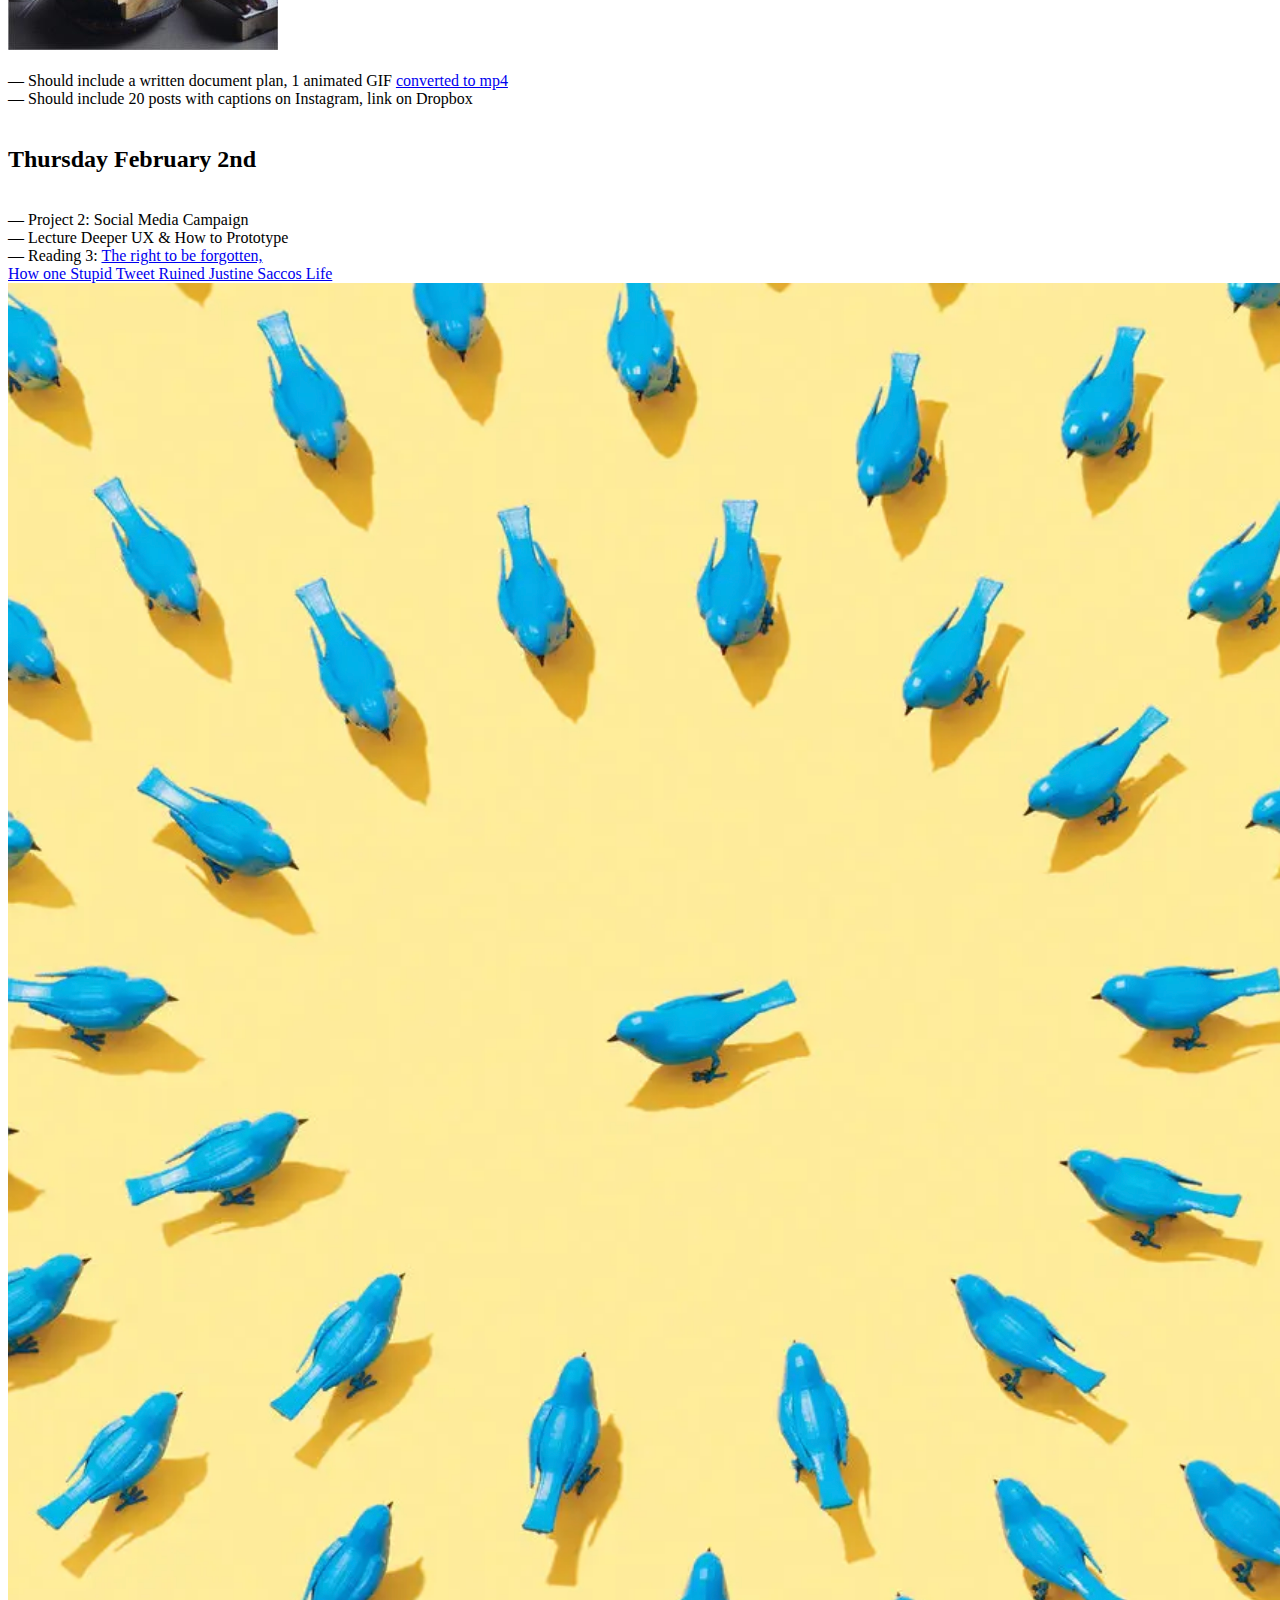
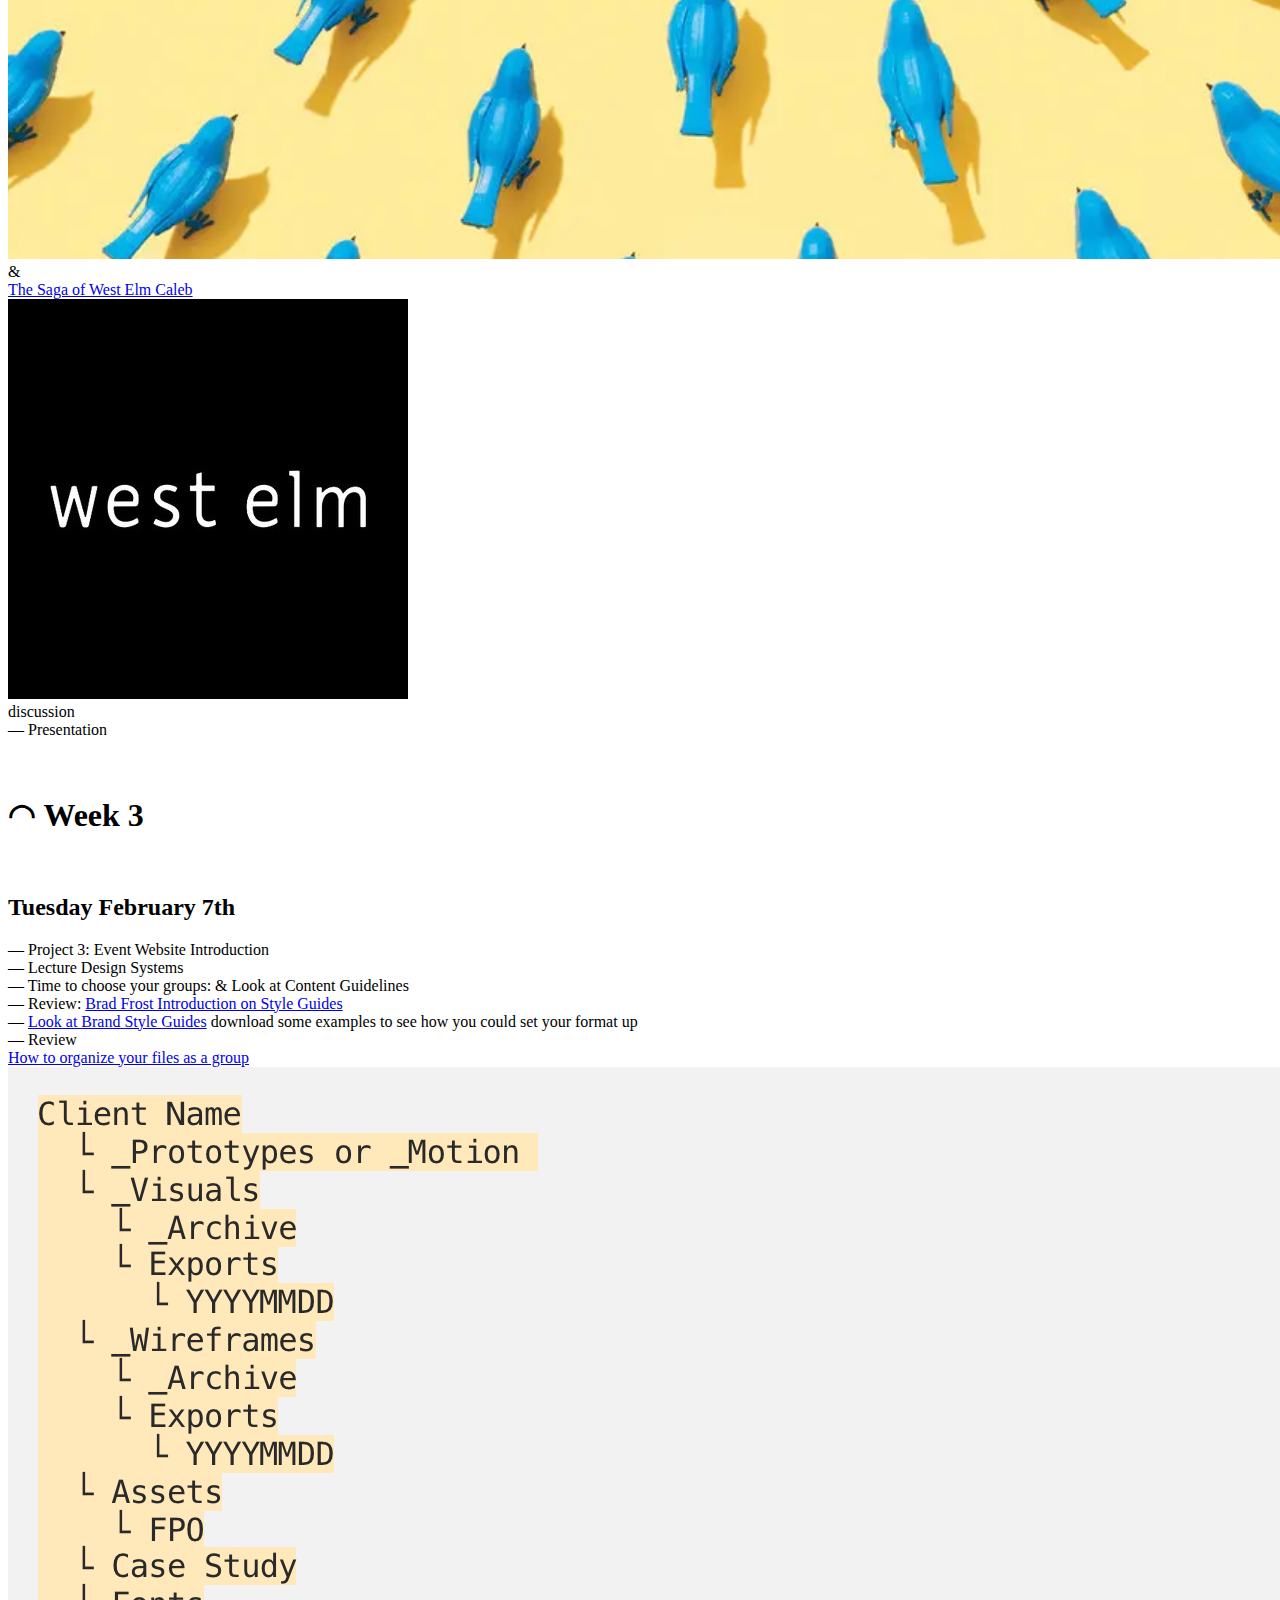
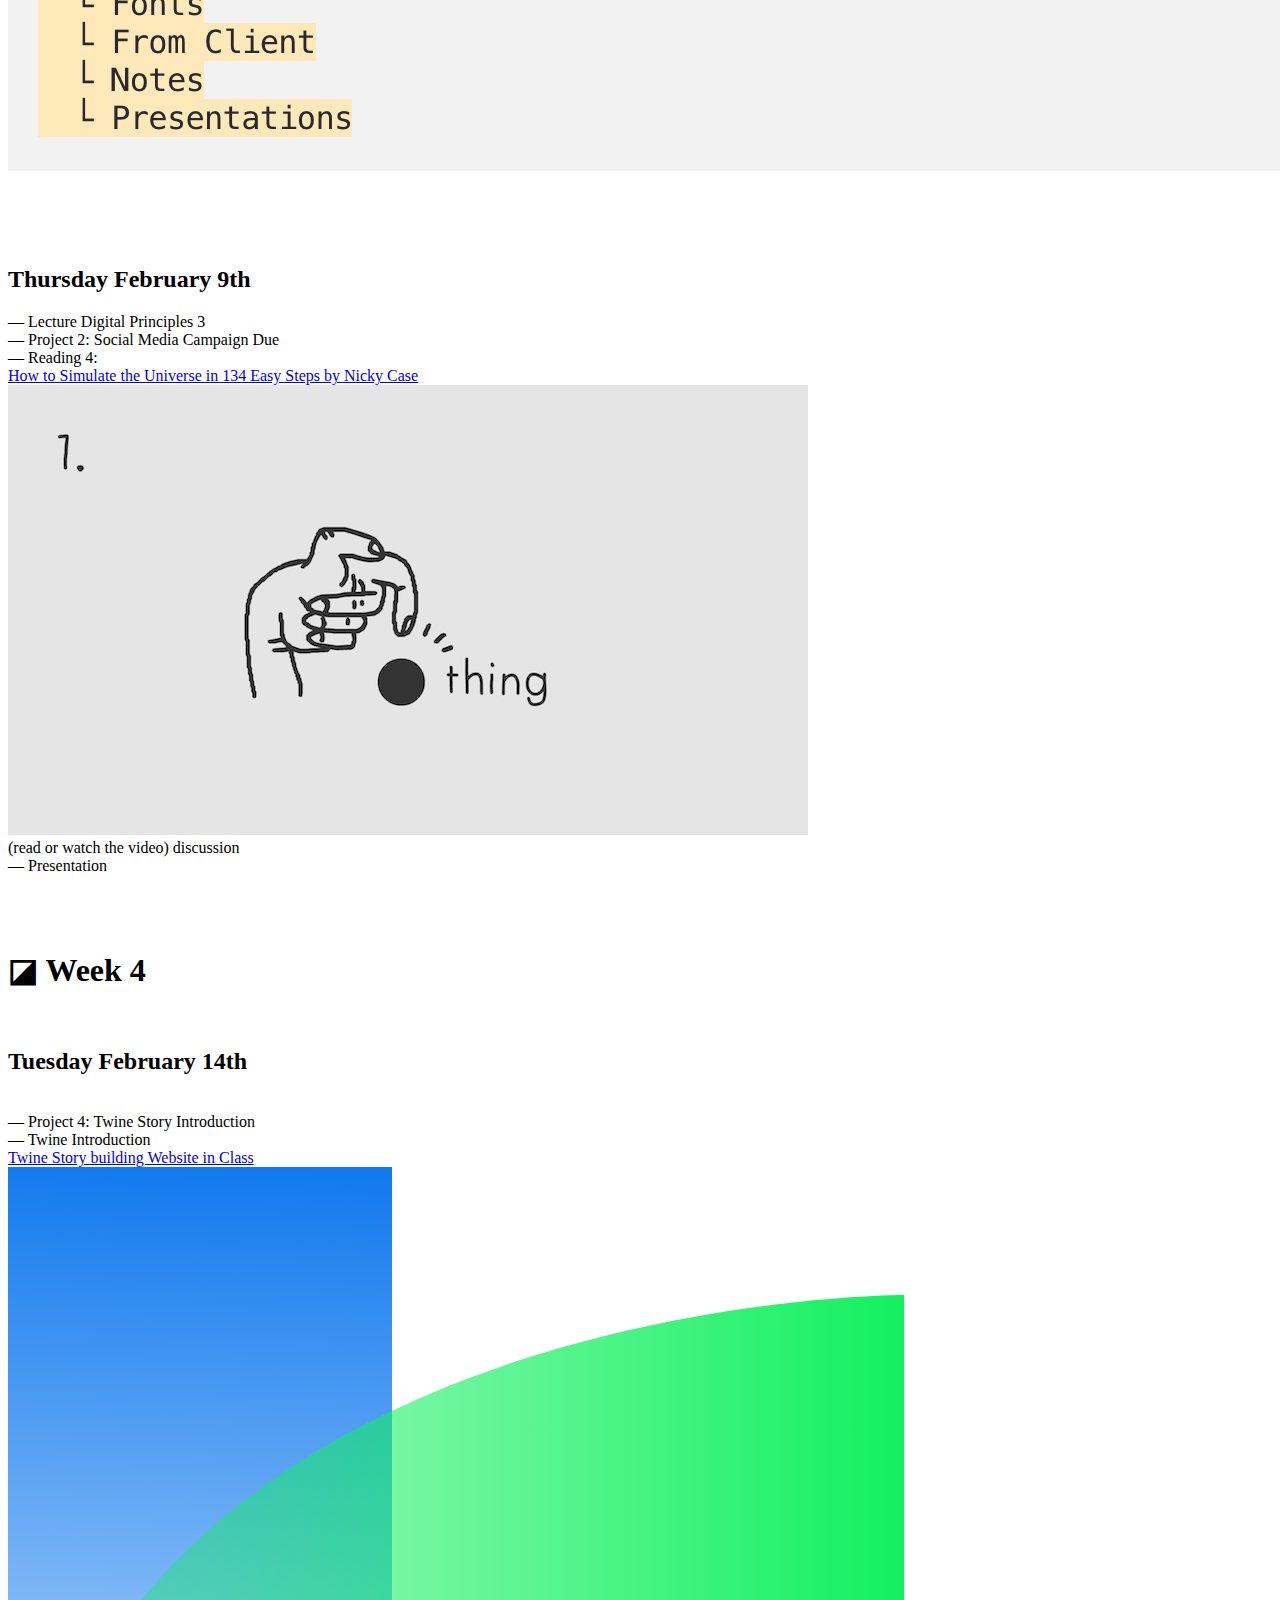
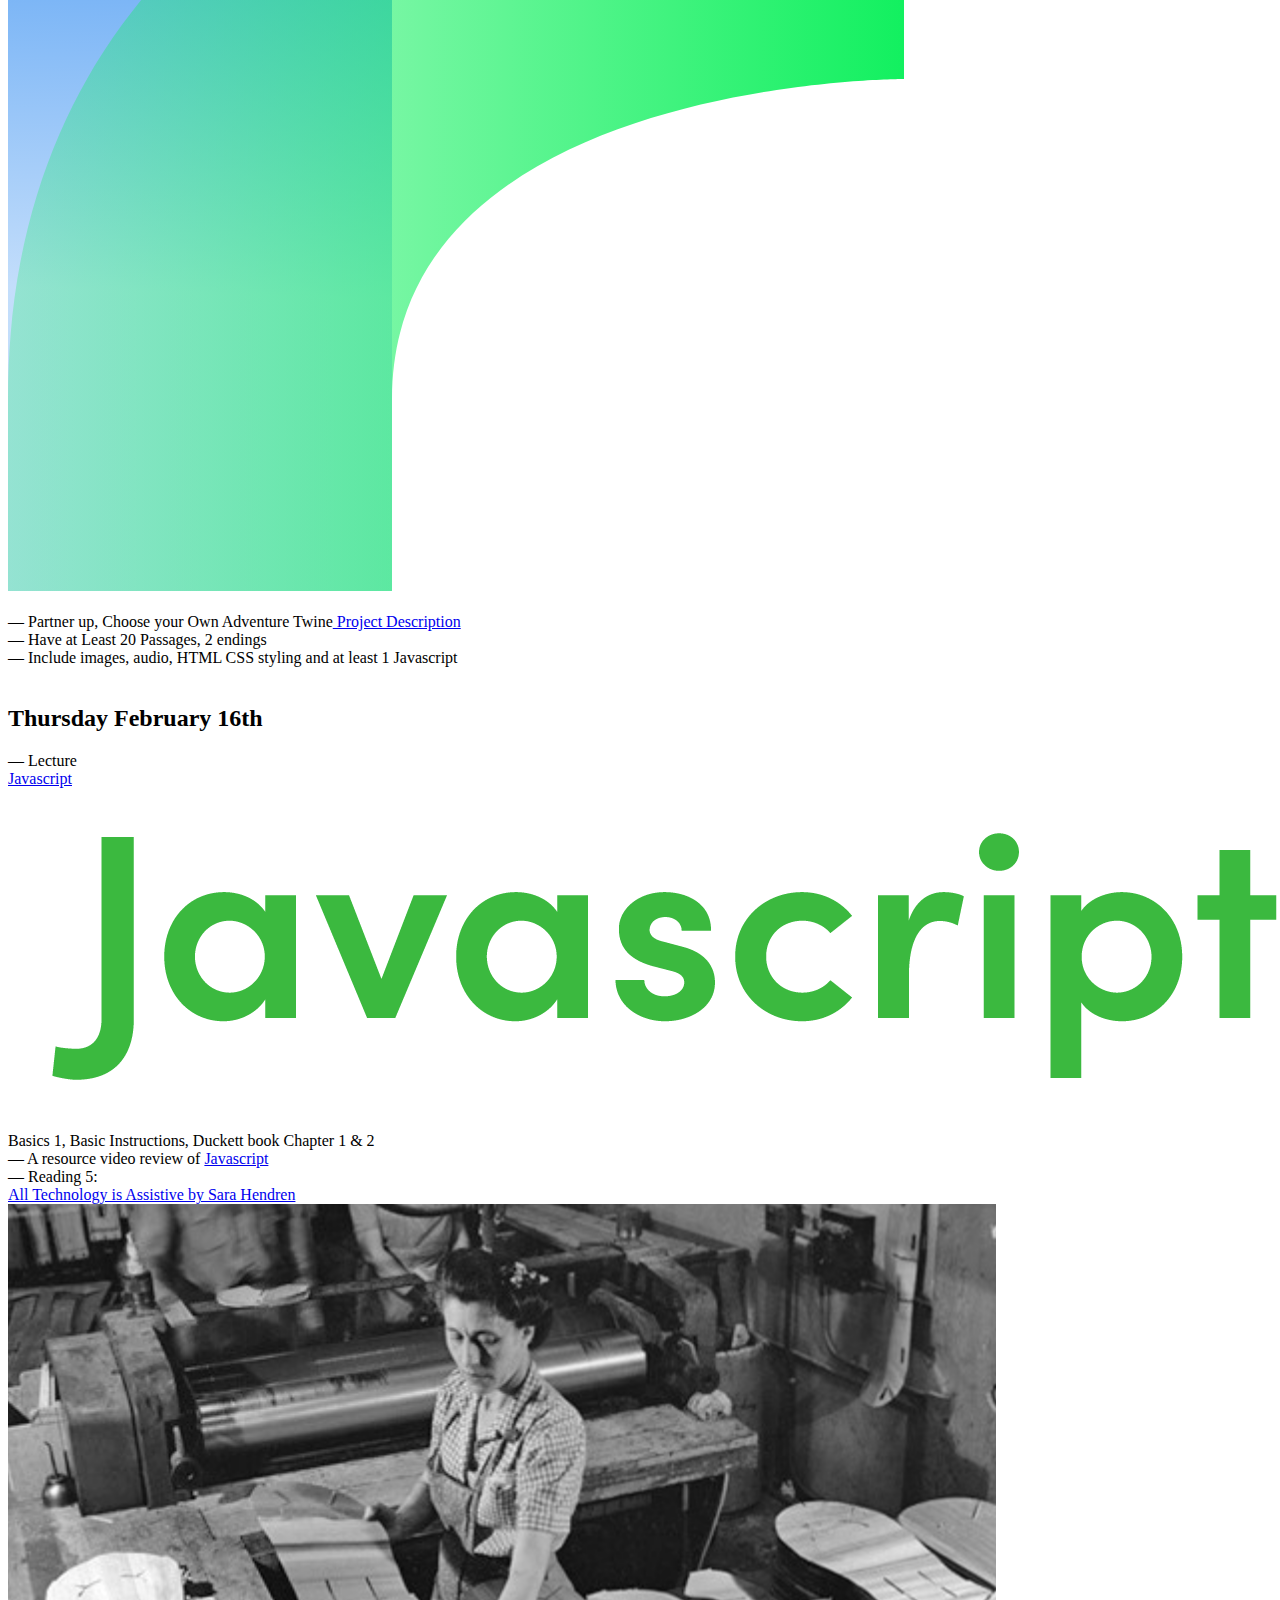
==== commit f497285a: "zz" ====
--- a/second.html
+++ b/second.html
@@ -184,6 +184,7 @@
             <div class="hover-title"><a href="https://www.cameronsworld.net/">Cameron's World</a></div>
 			<div class="hover-image"><img src="thumbs/Cameronsworld.png"></img></div> 
             <div class="hover-title"><a href="https://gifcities.org/">GIF Cities</a></div> 
+			— Reading 2: <div class="hover-title"><a href="http://contemporary-home-computing.org/vernacular-web-2/">Vernacular Web 2</a></div>
 			<div class="hover-image"><img src="thumbs/tomjerry.gif"></img></div><br>
 			— Presentation <br>
 		
@@ -198,7 +199,6 @@
 			  — Project 1: 
 			<div class="hover-title"><a href="https://robinscameron.github.io/DES-170-Story/">Animated GIF Story Due  </a>upload your gif <a href="https://www.dropbox.com/request/ya3Wqv7HwrRHj8XQ1KPe">to dropbox</a> before the beginning of class saved with your number </div>
 			<div class="hover-image"><img src="thumbs/arcangel-super-mario-clouds.gif"></img></div> <br>
-            — Reading 2: <div class="hover-title"><a href="http://contemporary-home-computing.org/vernacular-web-2/">Vernacular Web 2</a></div>
 			<div class="hover-image"><img src="thumbs/felixthecat-1.gif"></img></div> <br>
 
 			— Social Media Lecture  <br>
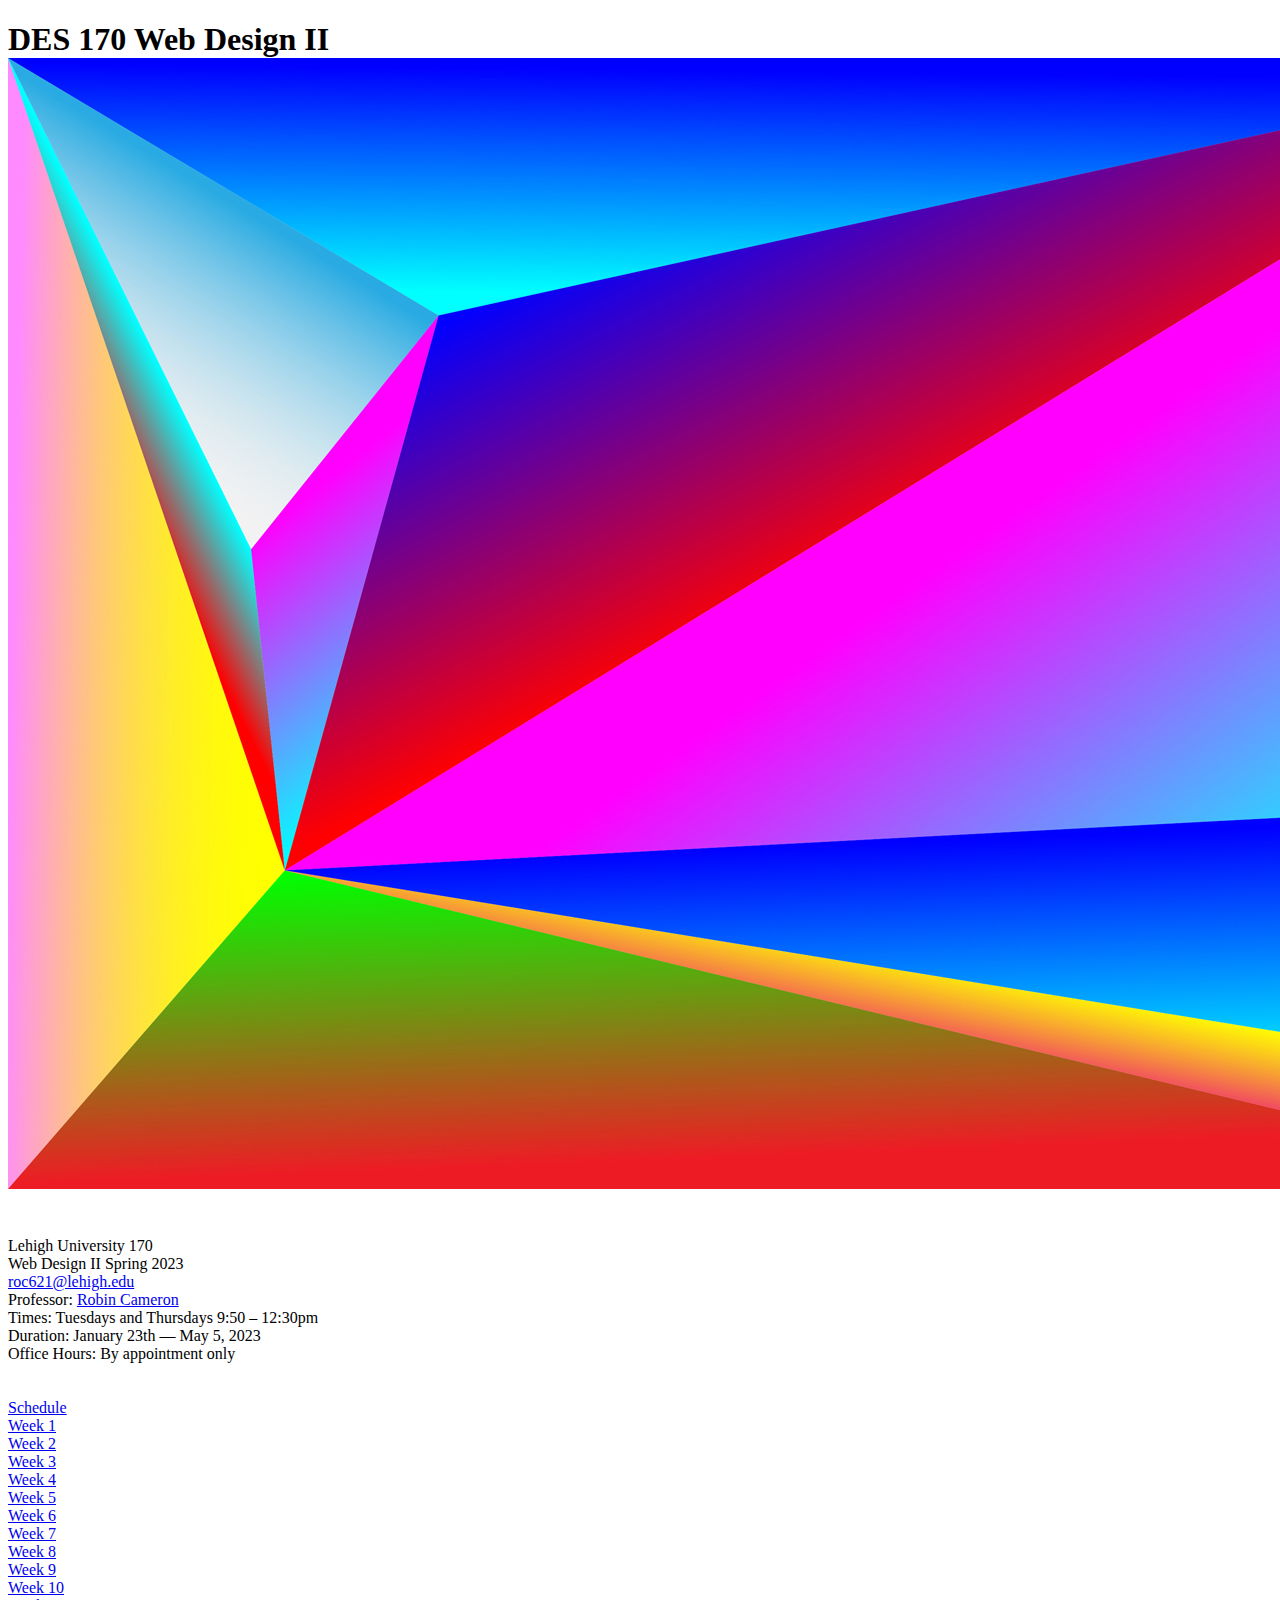
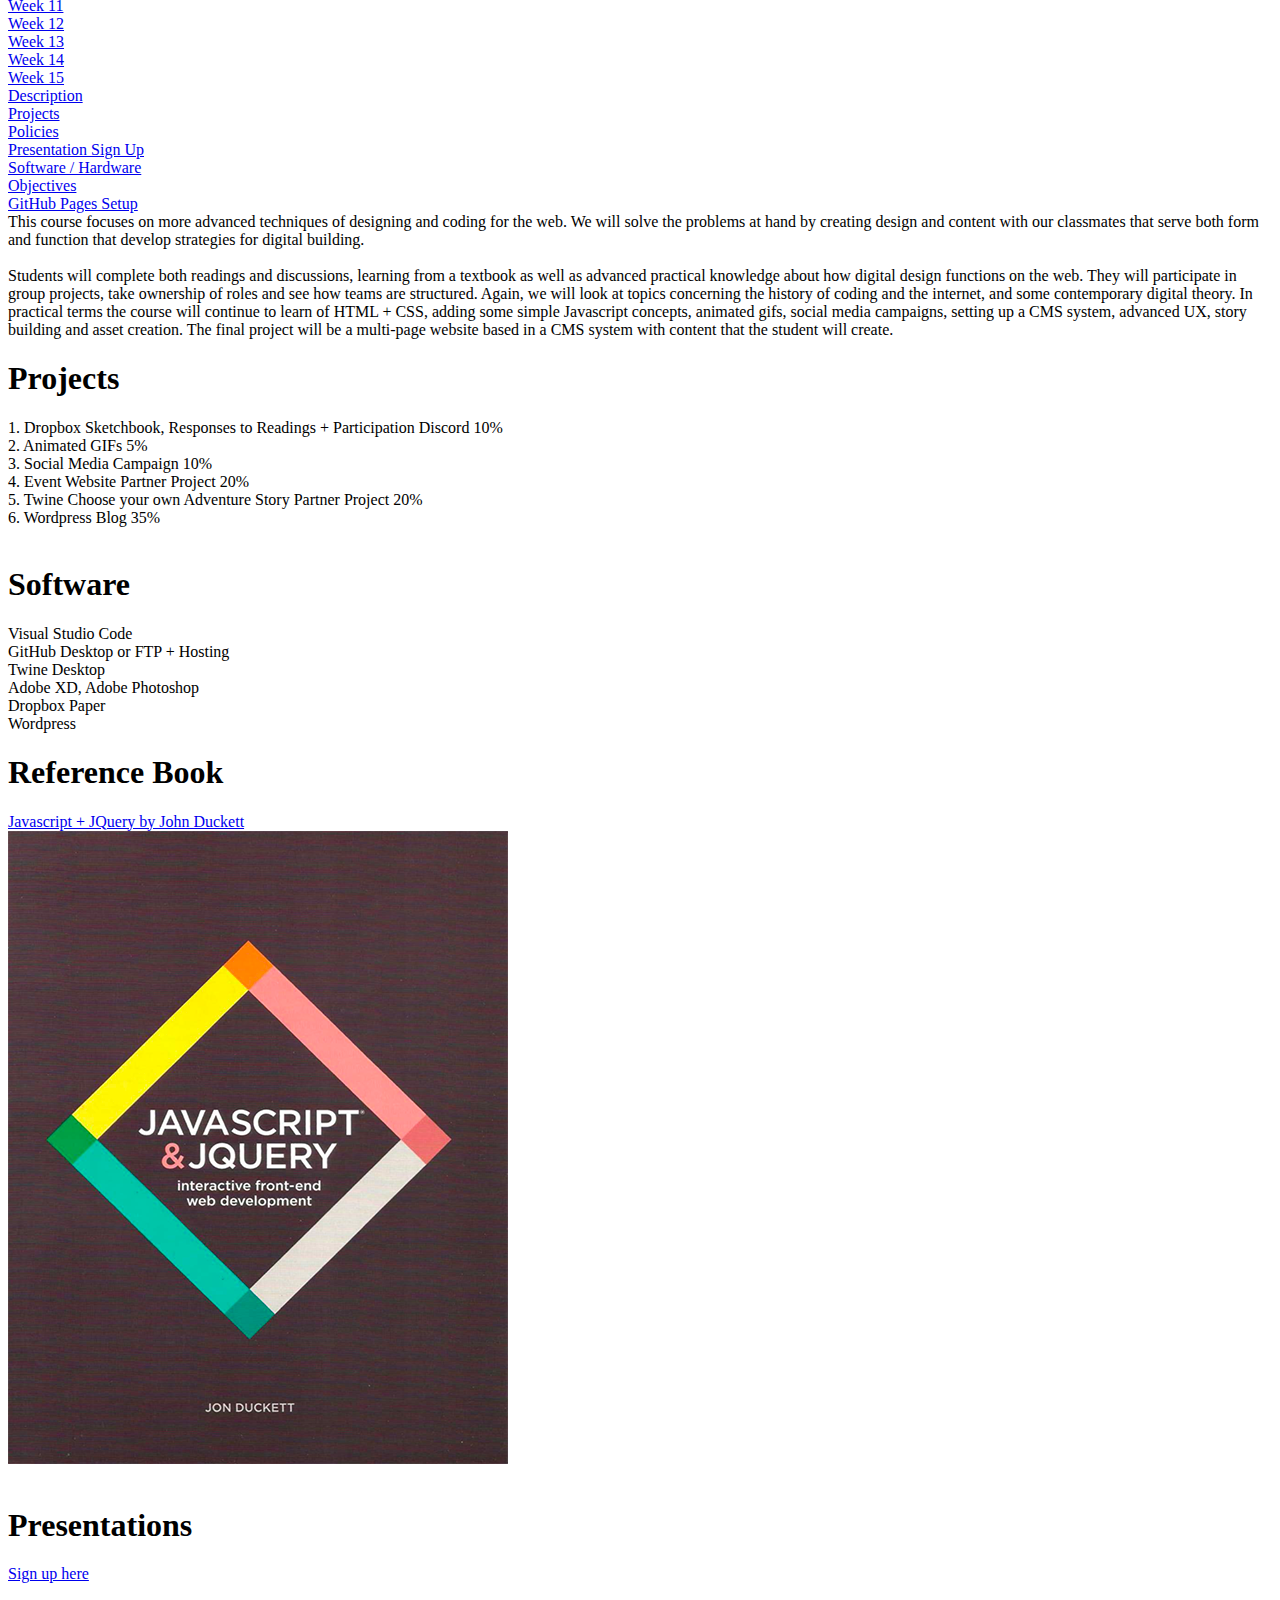
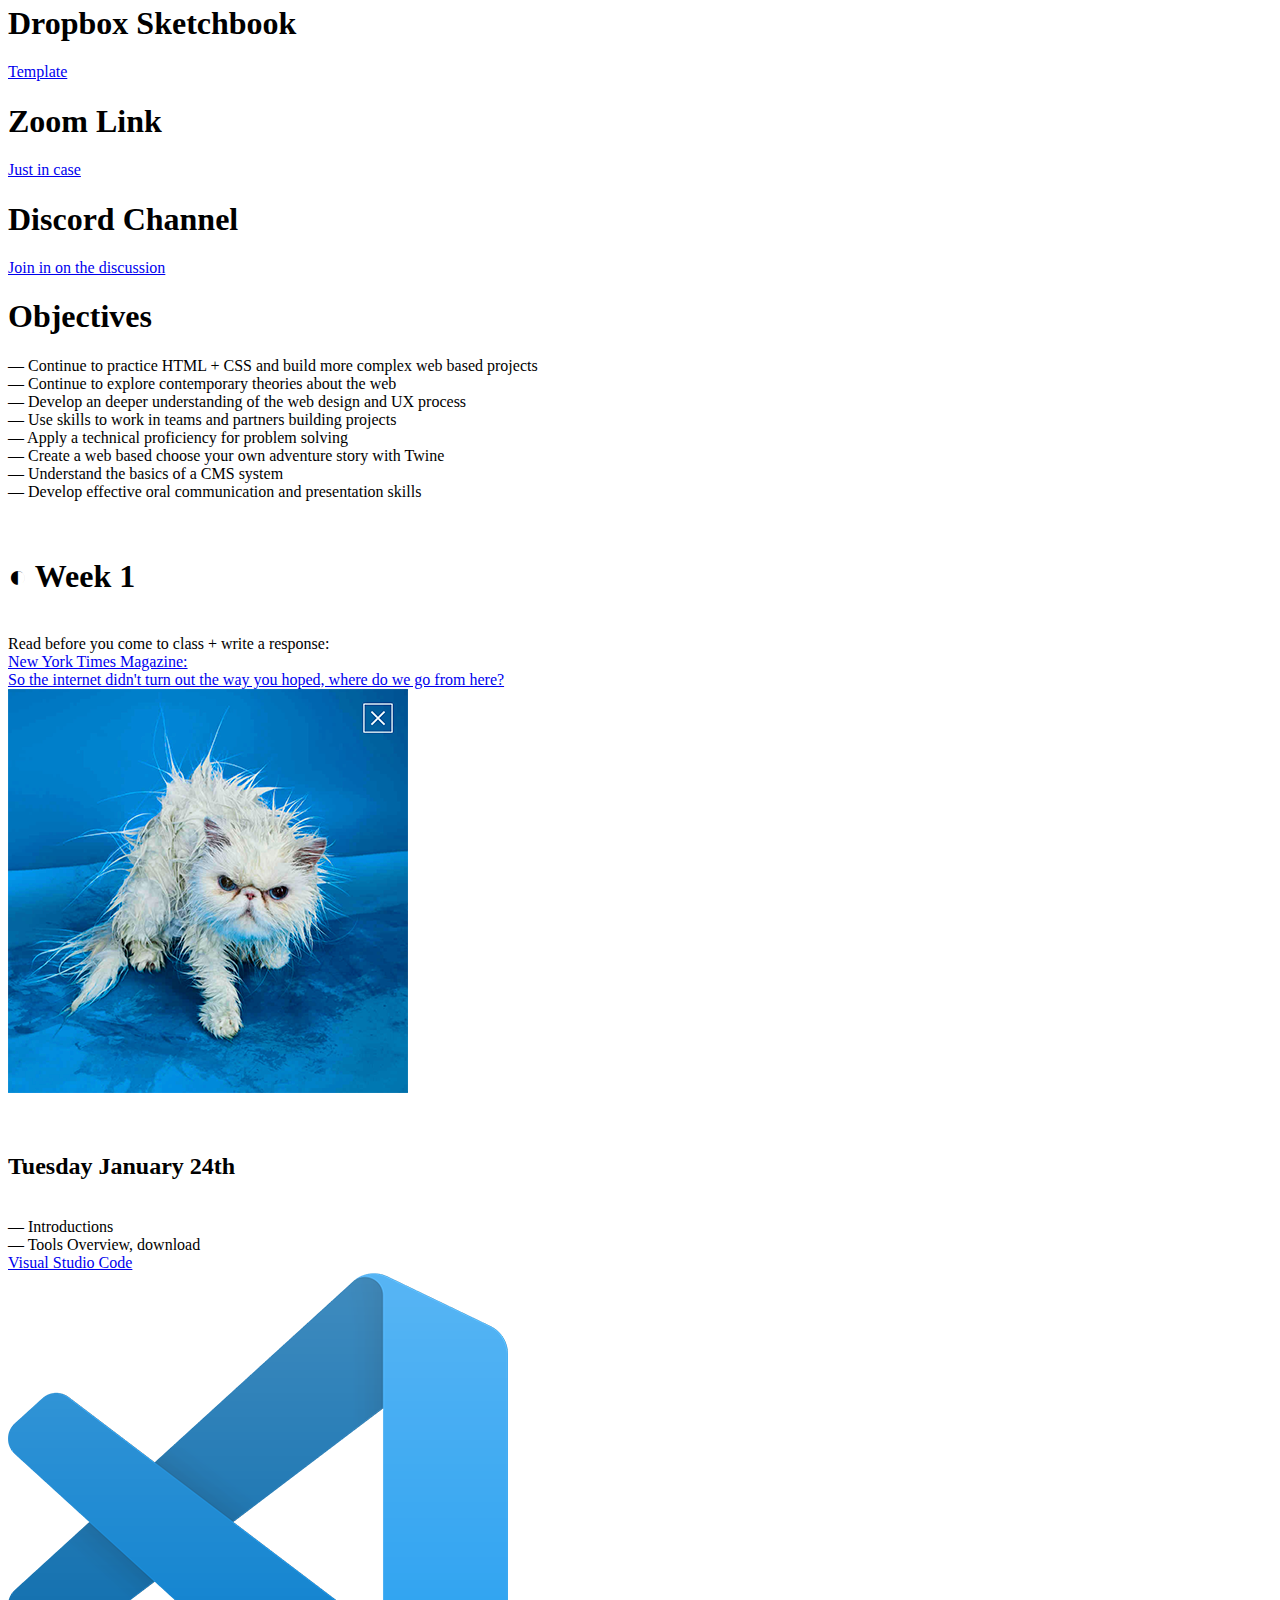
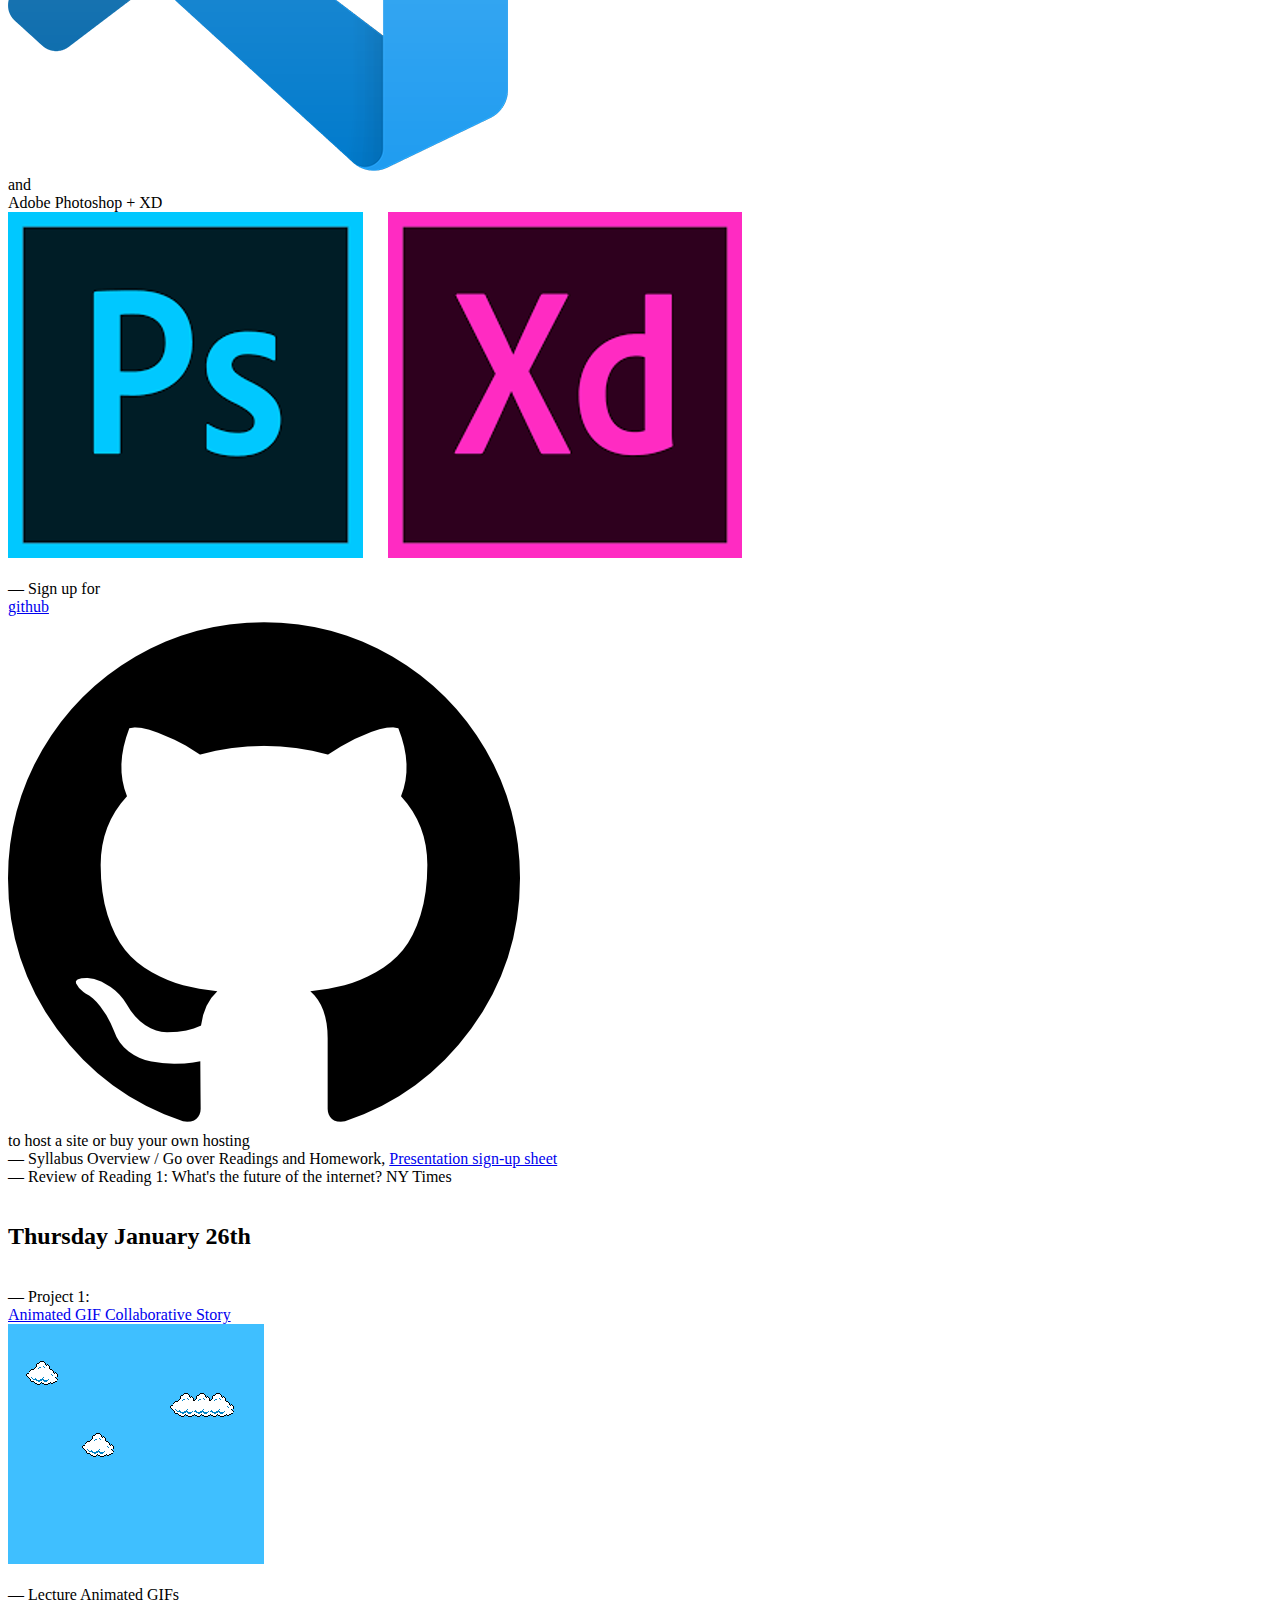
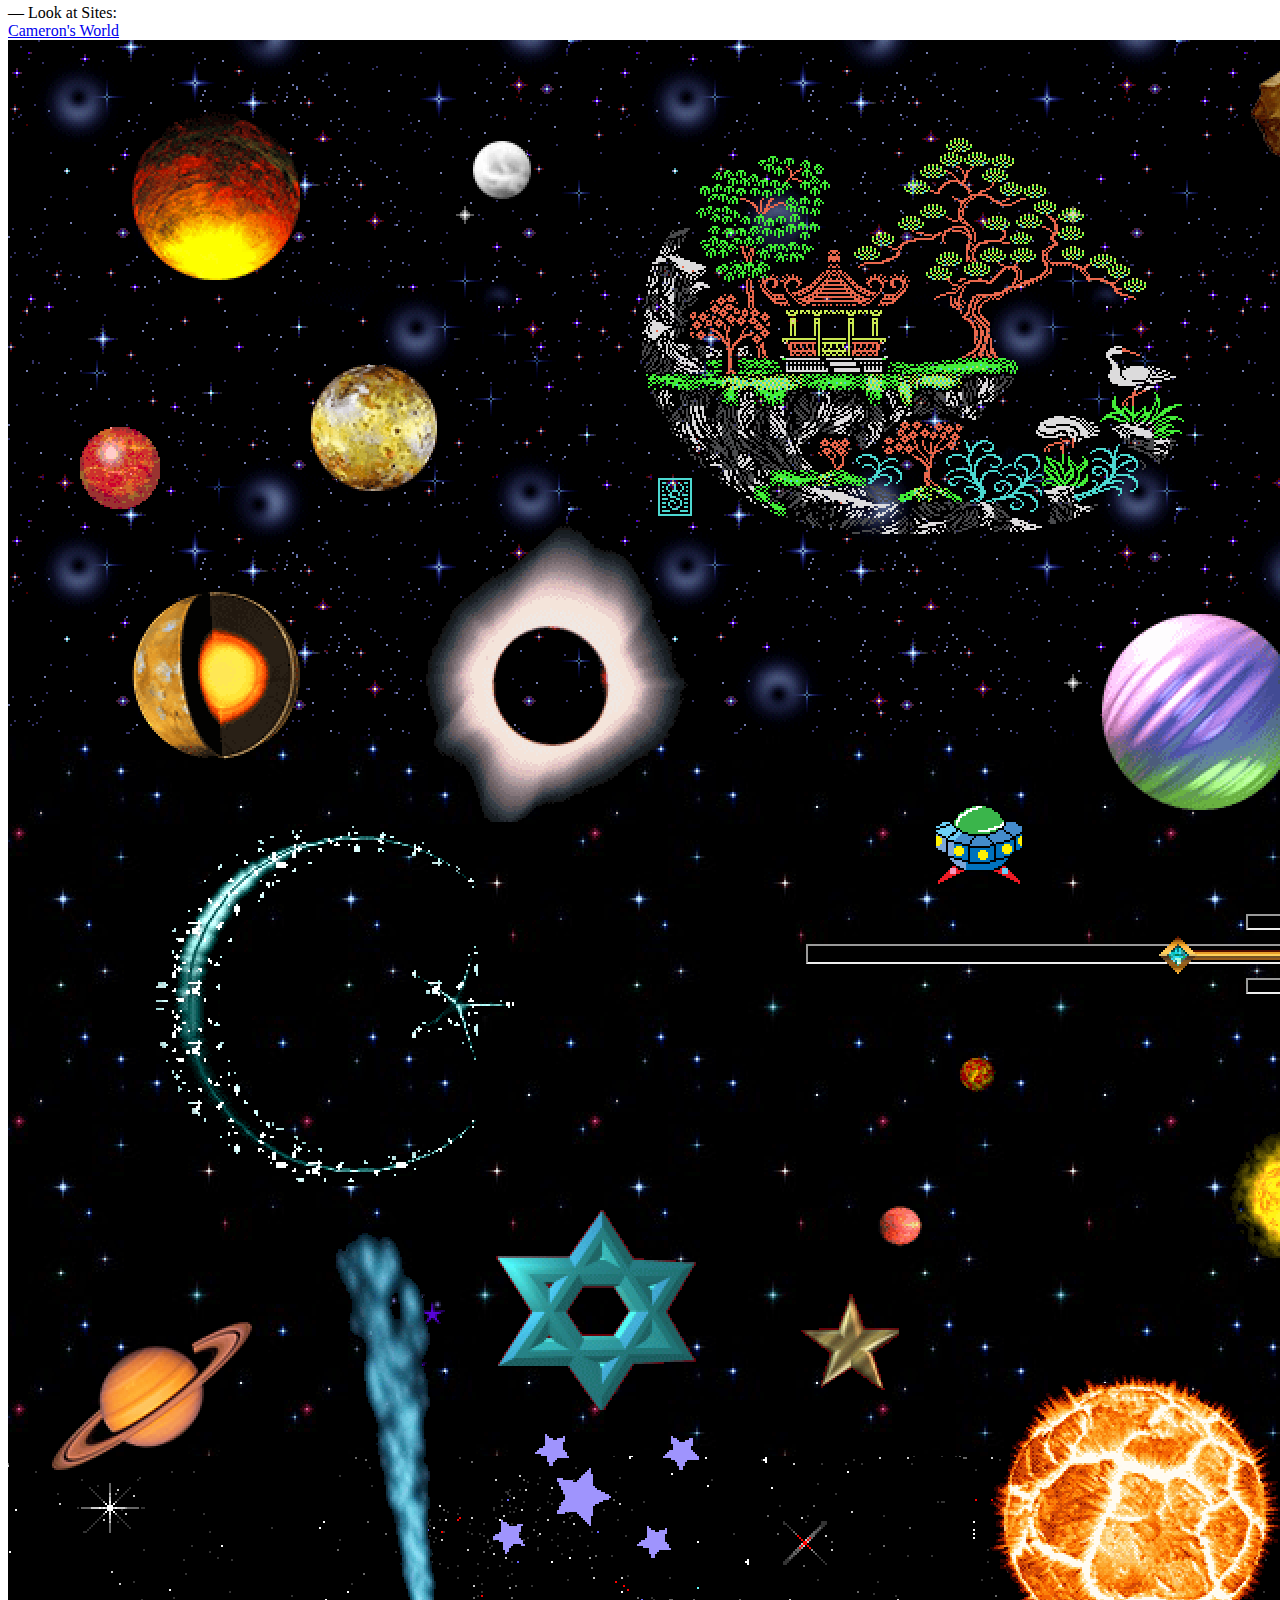
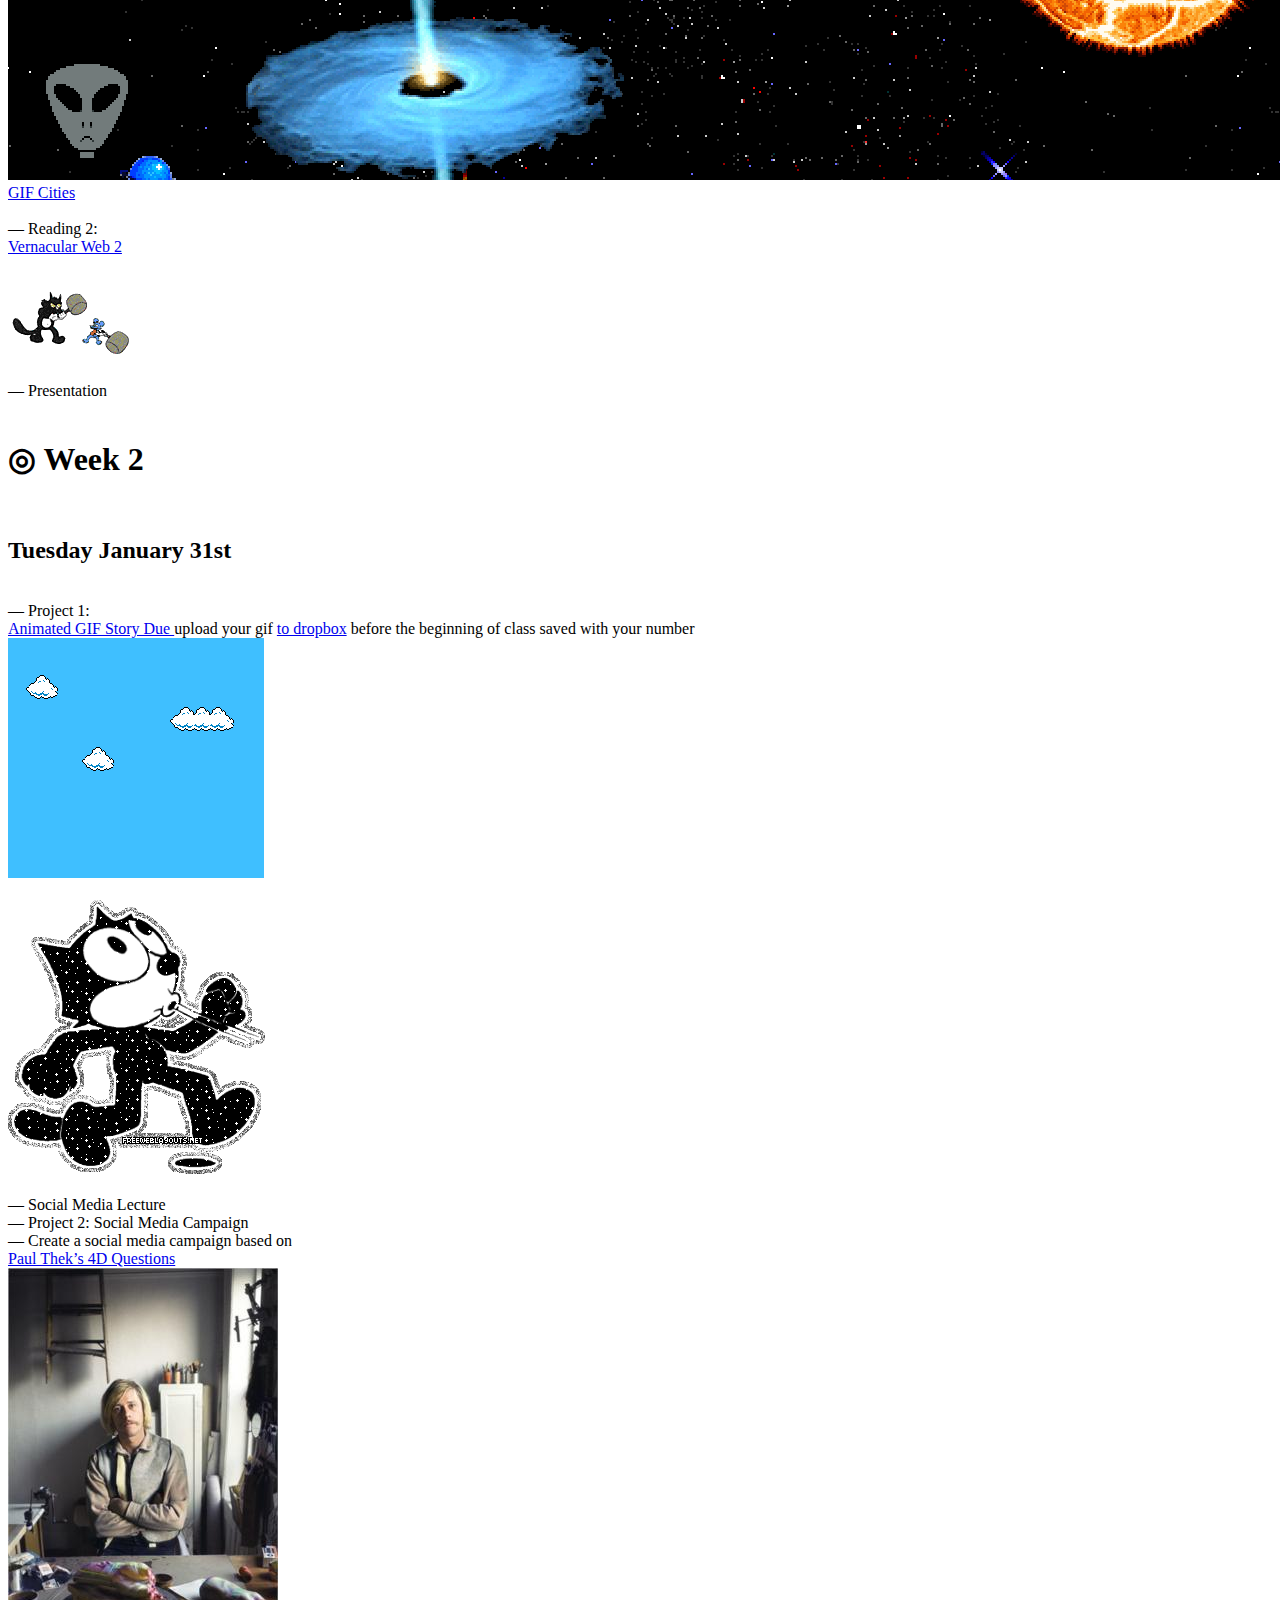
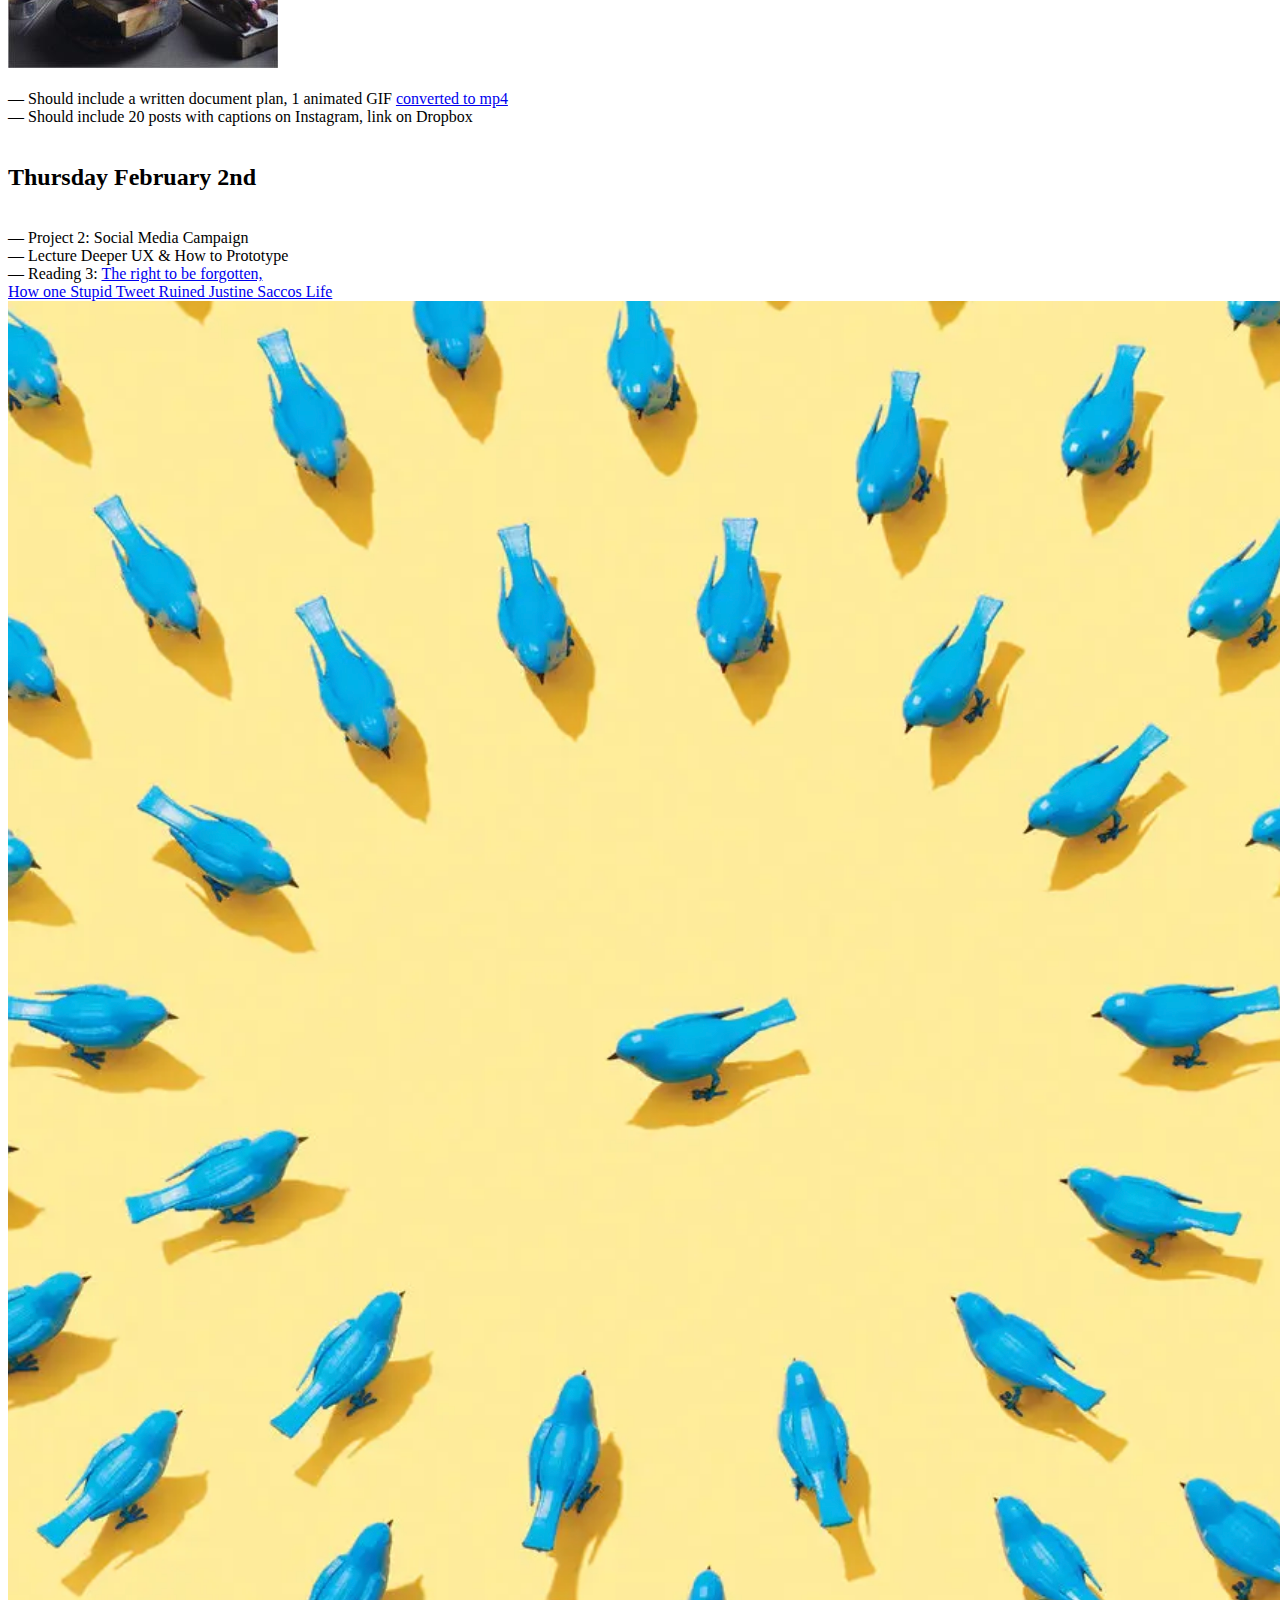
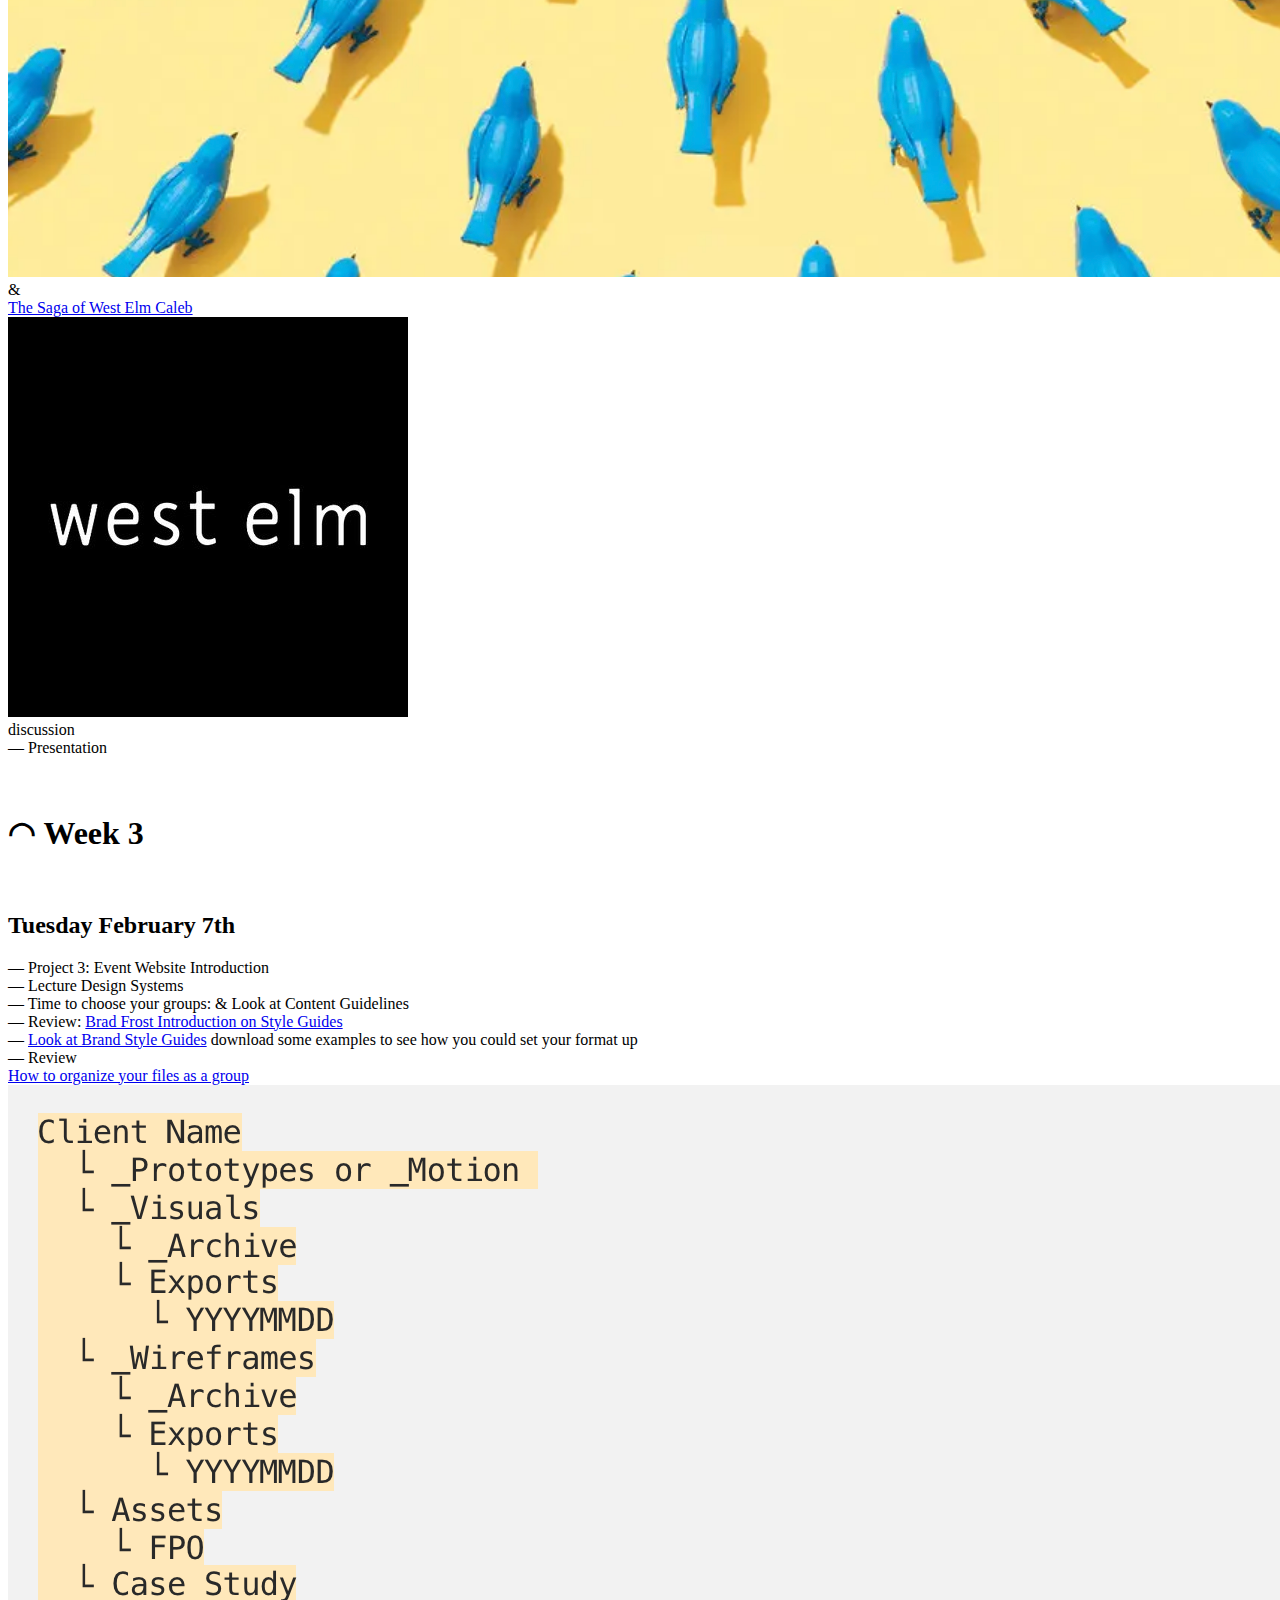
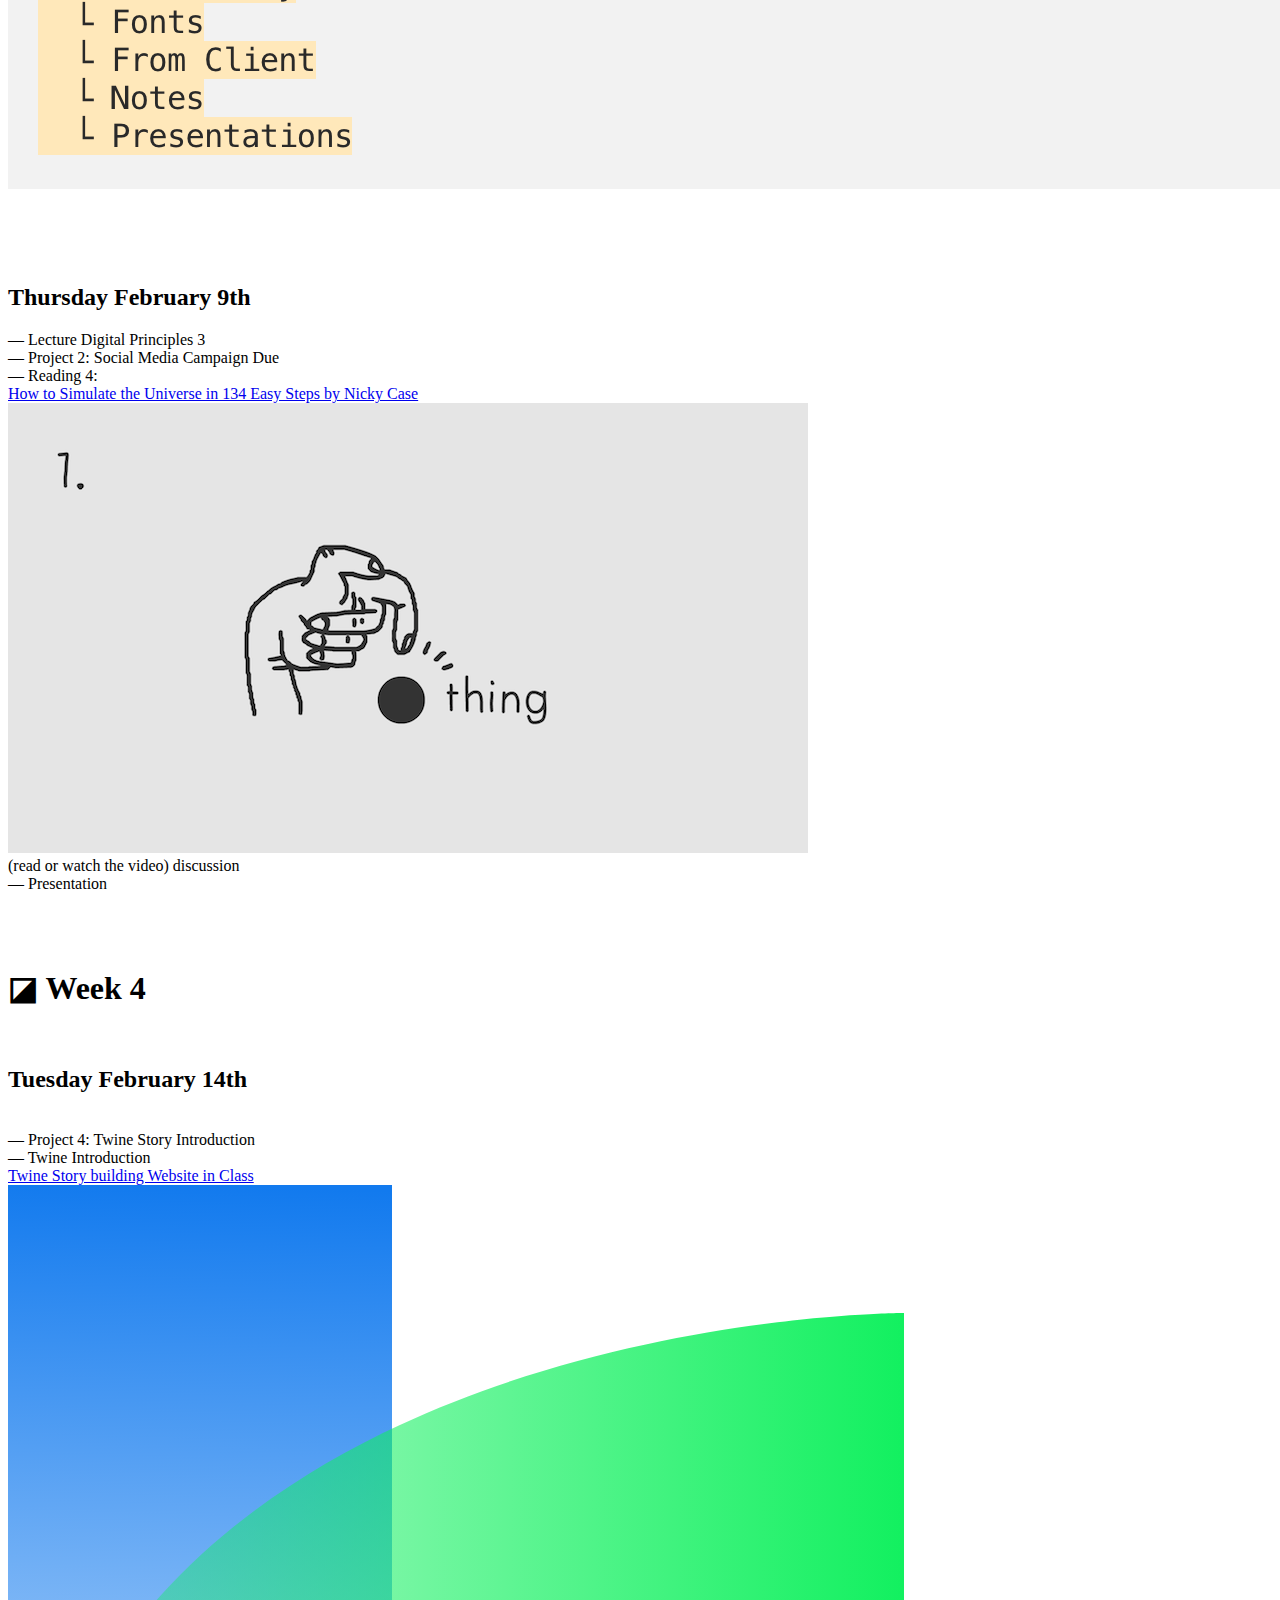
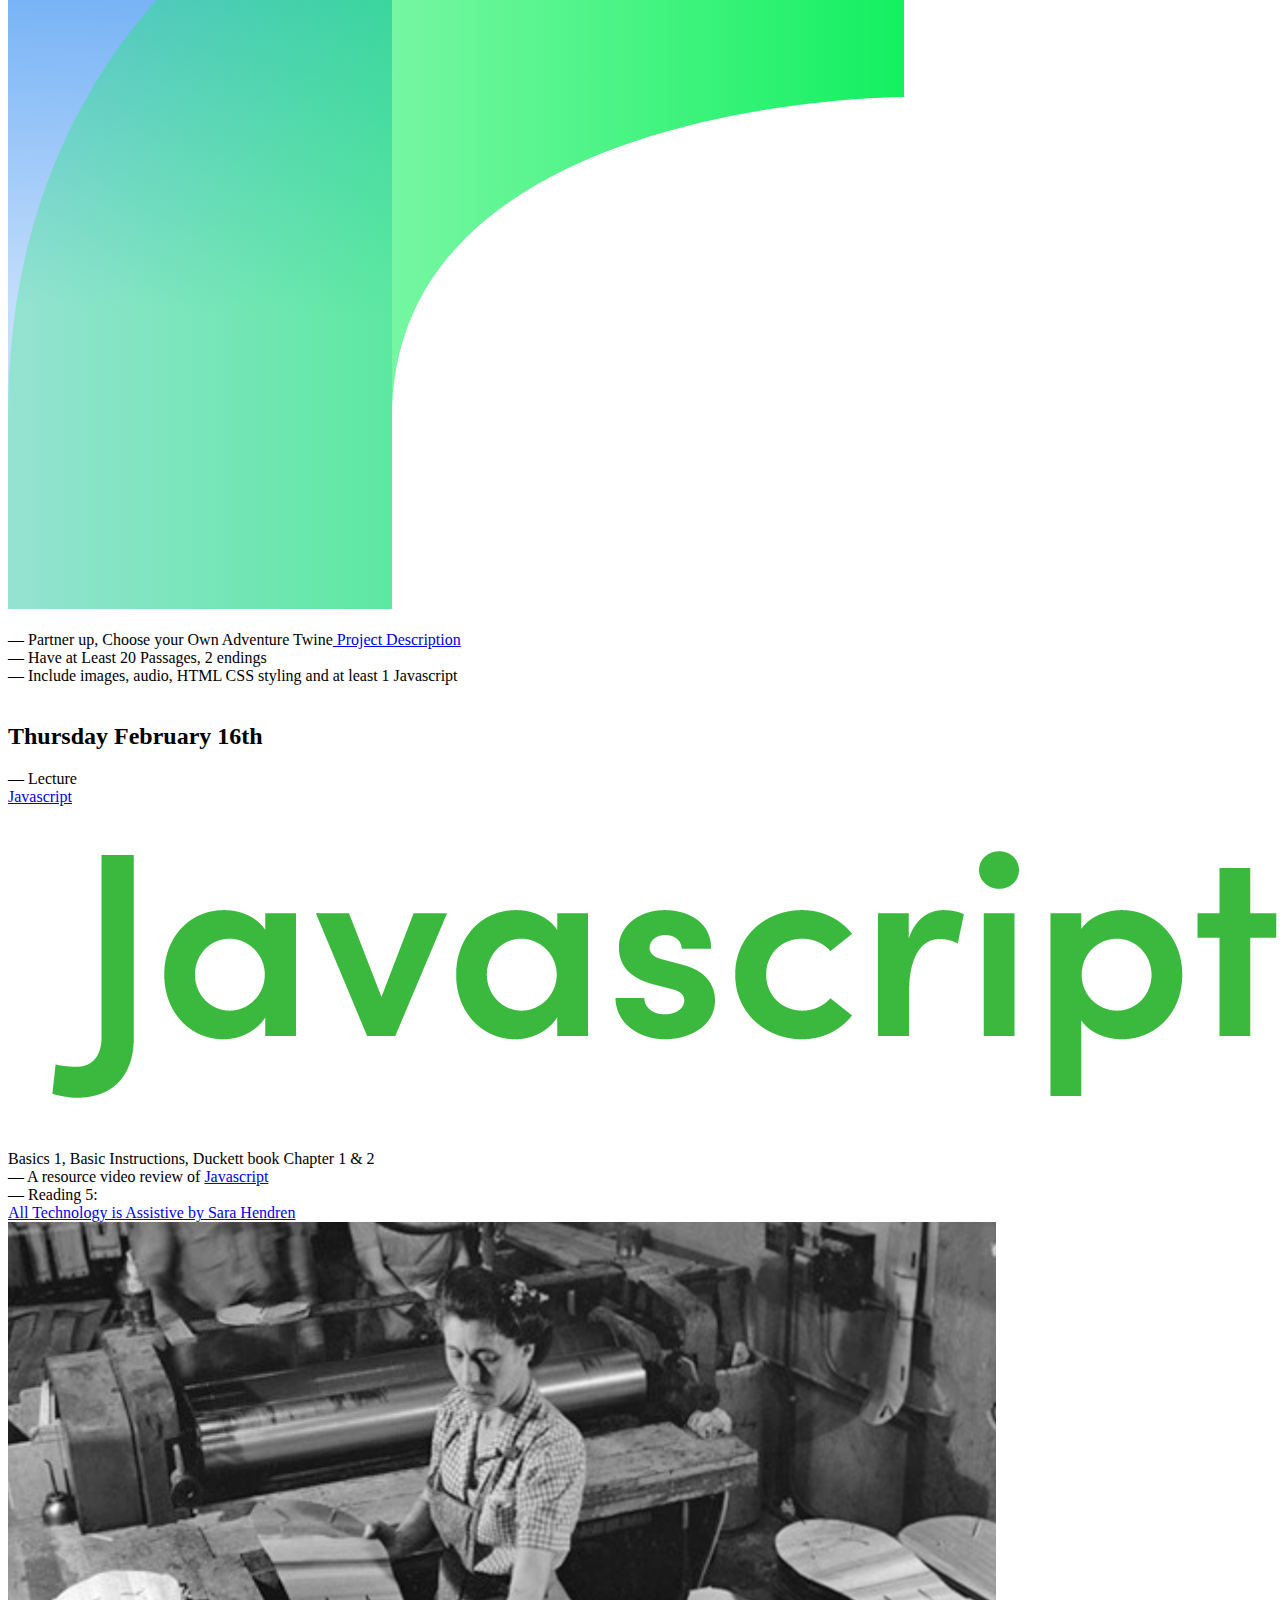
==== commit 98fff36a: "Update second.html" ====
--- a/second.html
+++ b/second.html
@@ -183,7 +183,7 @@
 			— Look at Sites: 
             <div class="hover-title"><a href="https://www.cameronsworld.net/">Cameron's World</a></div>
 			<div class="hover-image"><img src="thumbs/Cameronsworld.png"></img></div> 
-            <div class="hover-title"><a href="https://gifcities.org/">GIF Cities</a></div> 
+            <div class="hover-title"><a href="https://gifcities.org/">GIF Cities</a></div> <br>
 			— Reading 2: <div class="hover-title"><a href="http://contemporary-home-computing.org/vernacular-web-2/">Vernacular Web 2</a></div>
 			<div class="hover-image"><img src="thumbs/tomjerry.gif"></img></div><br>
 			— Presentation <br>
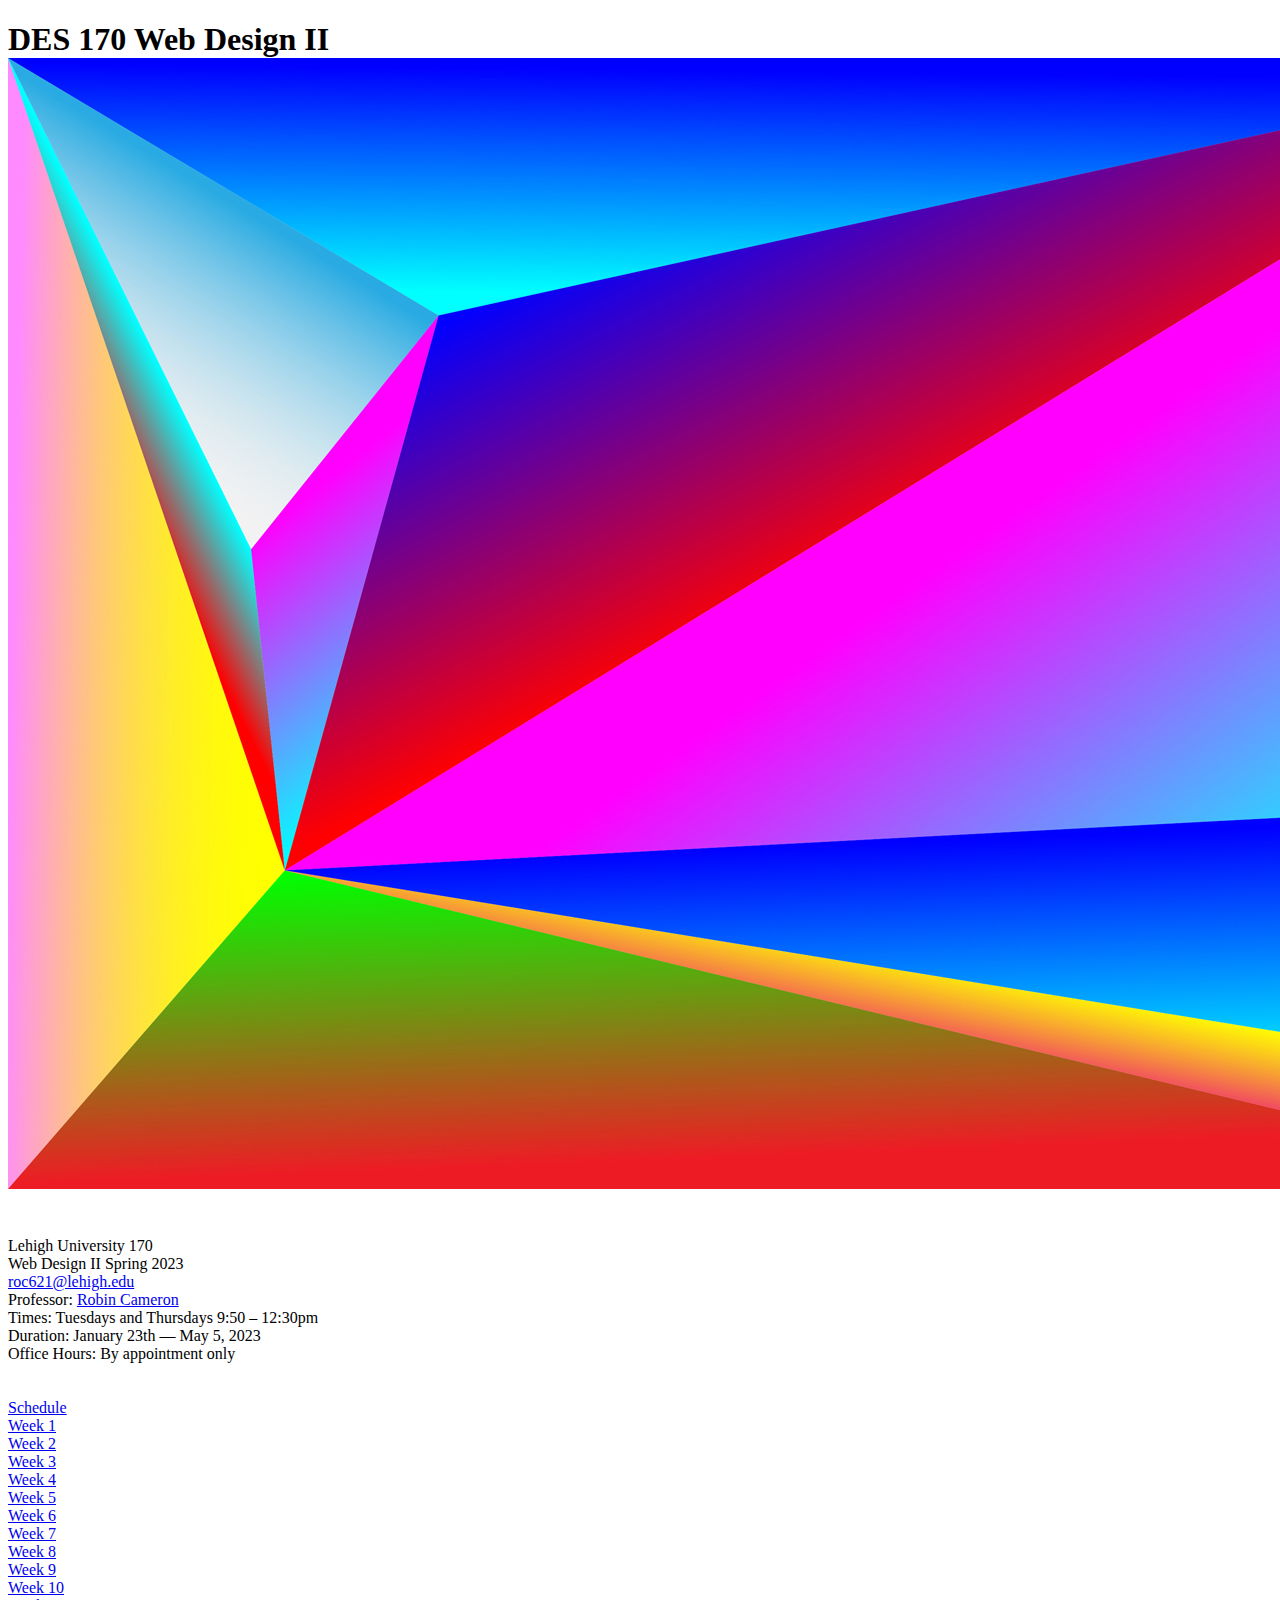
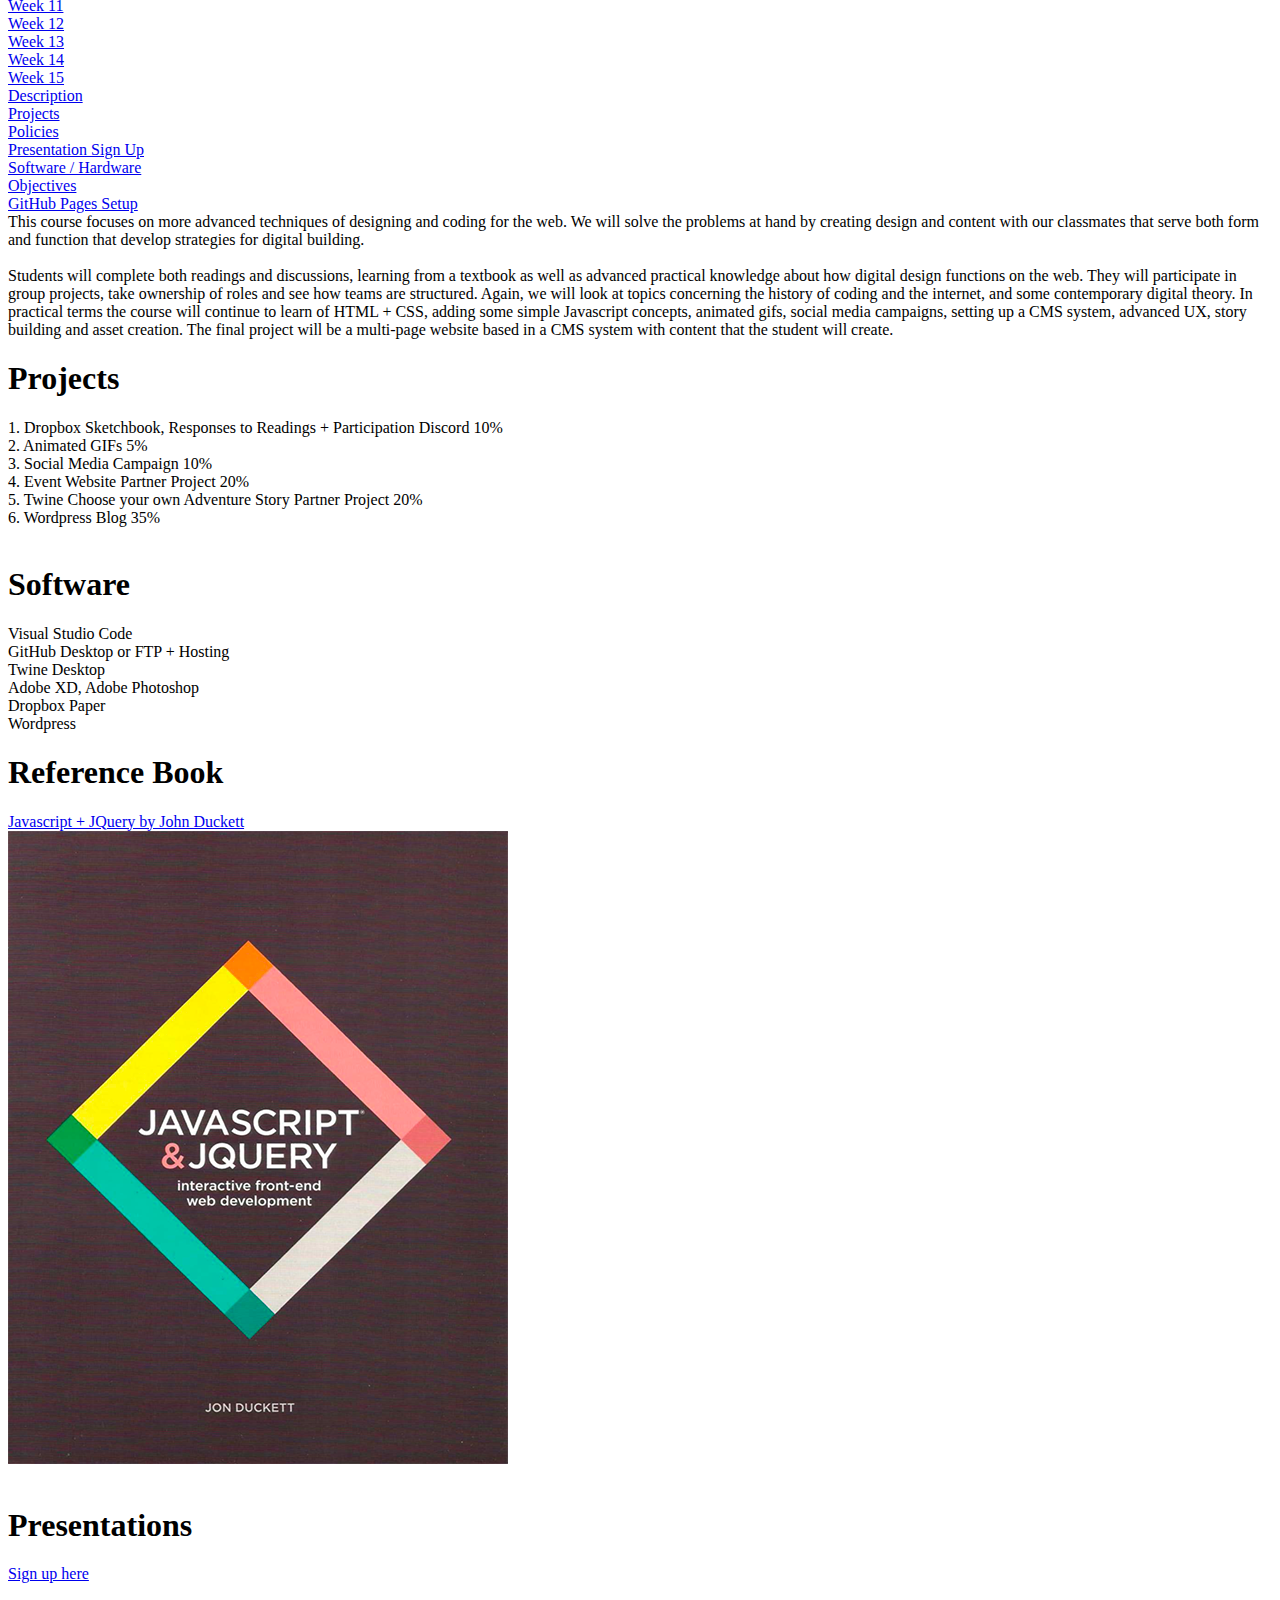
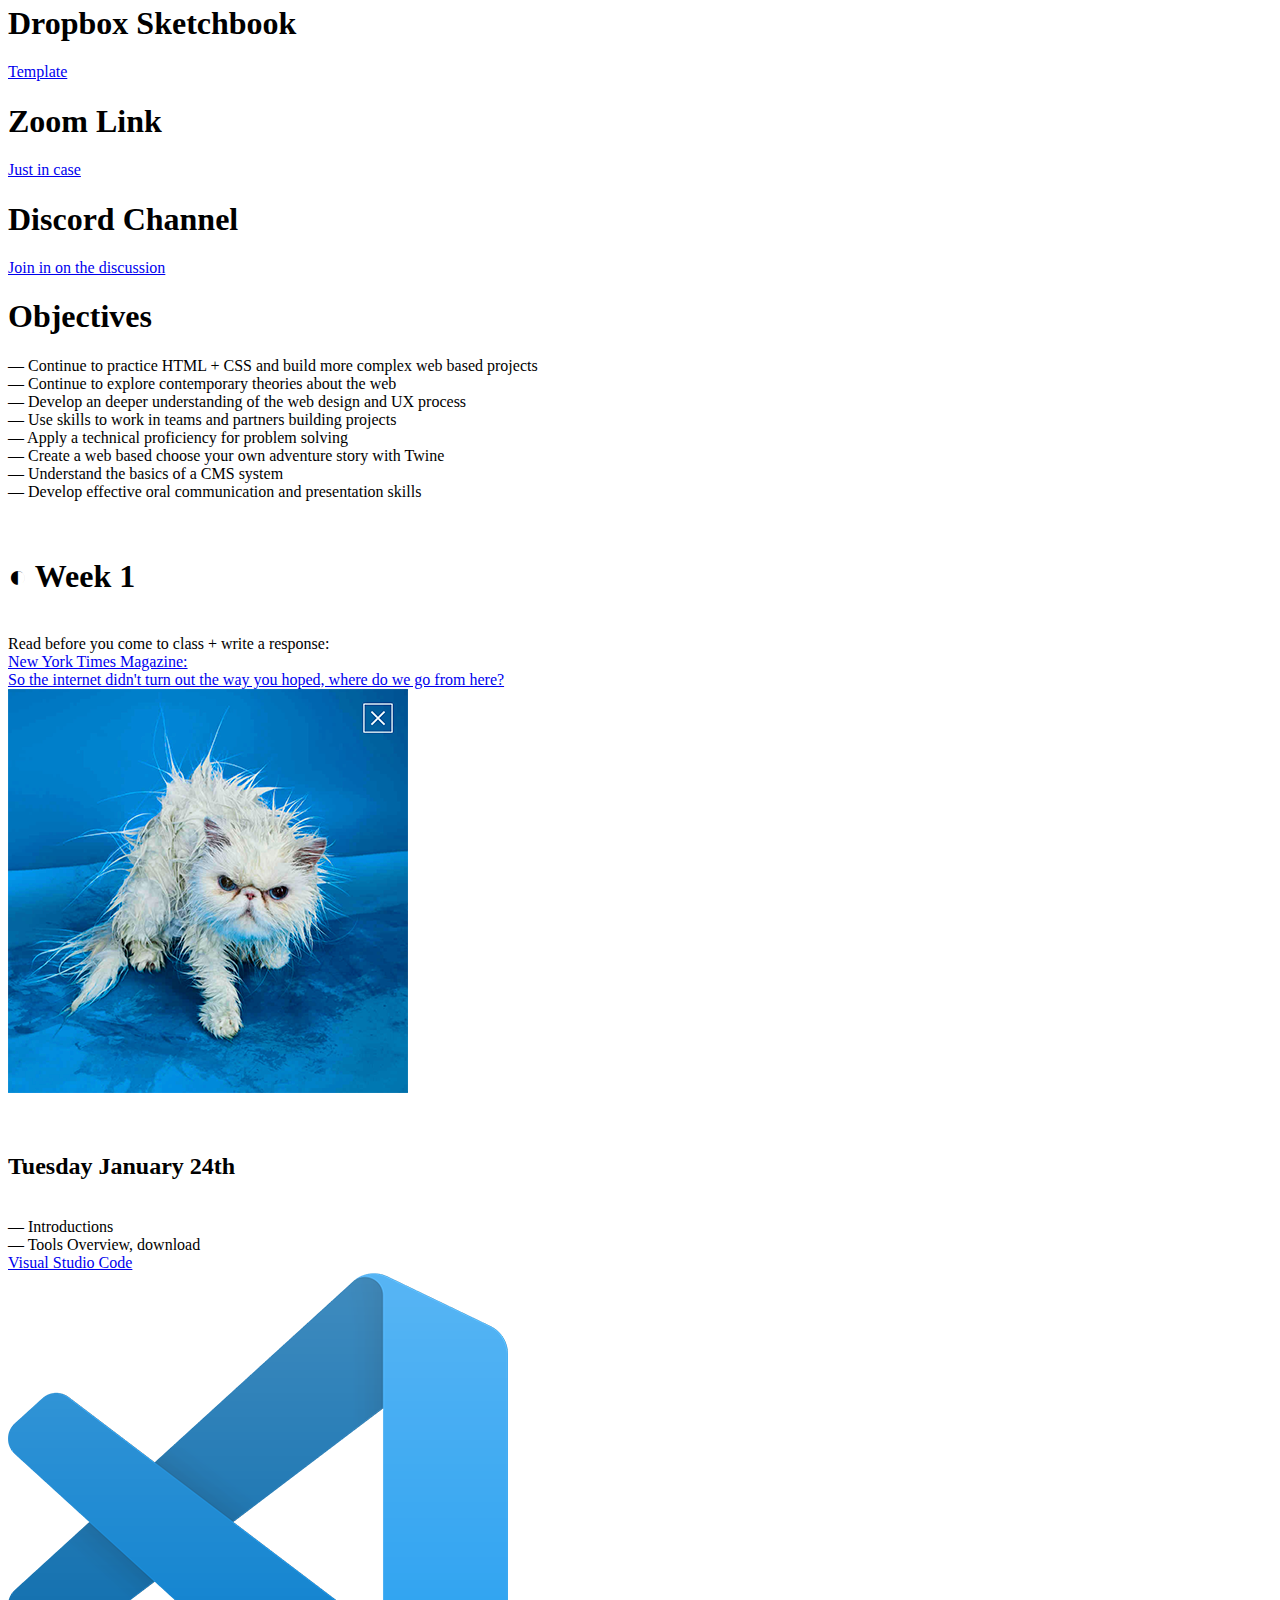
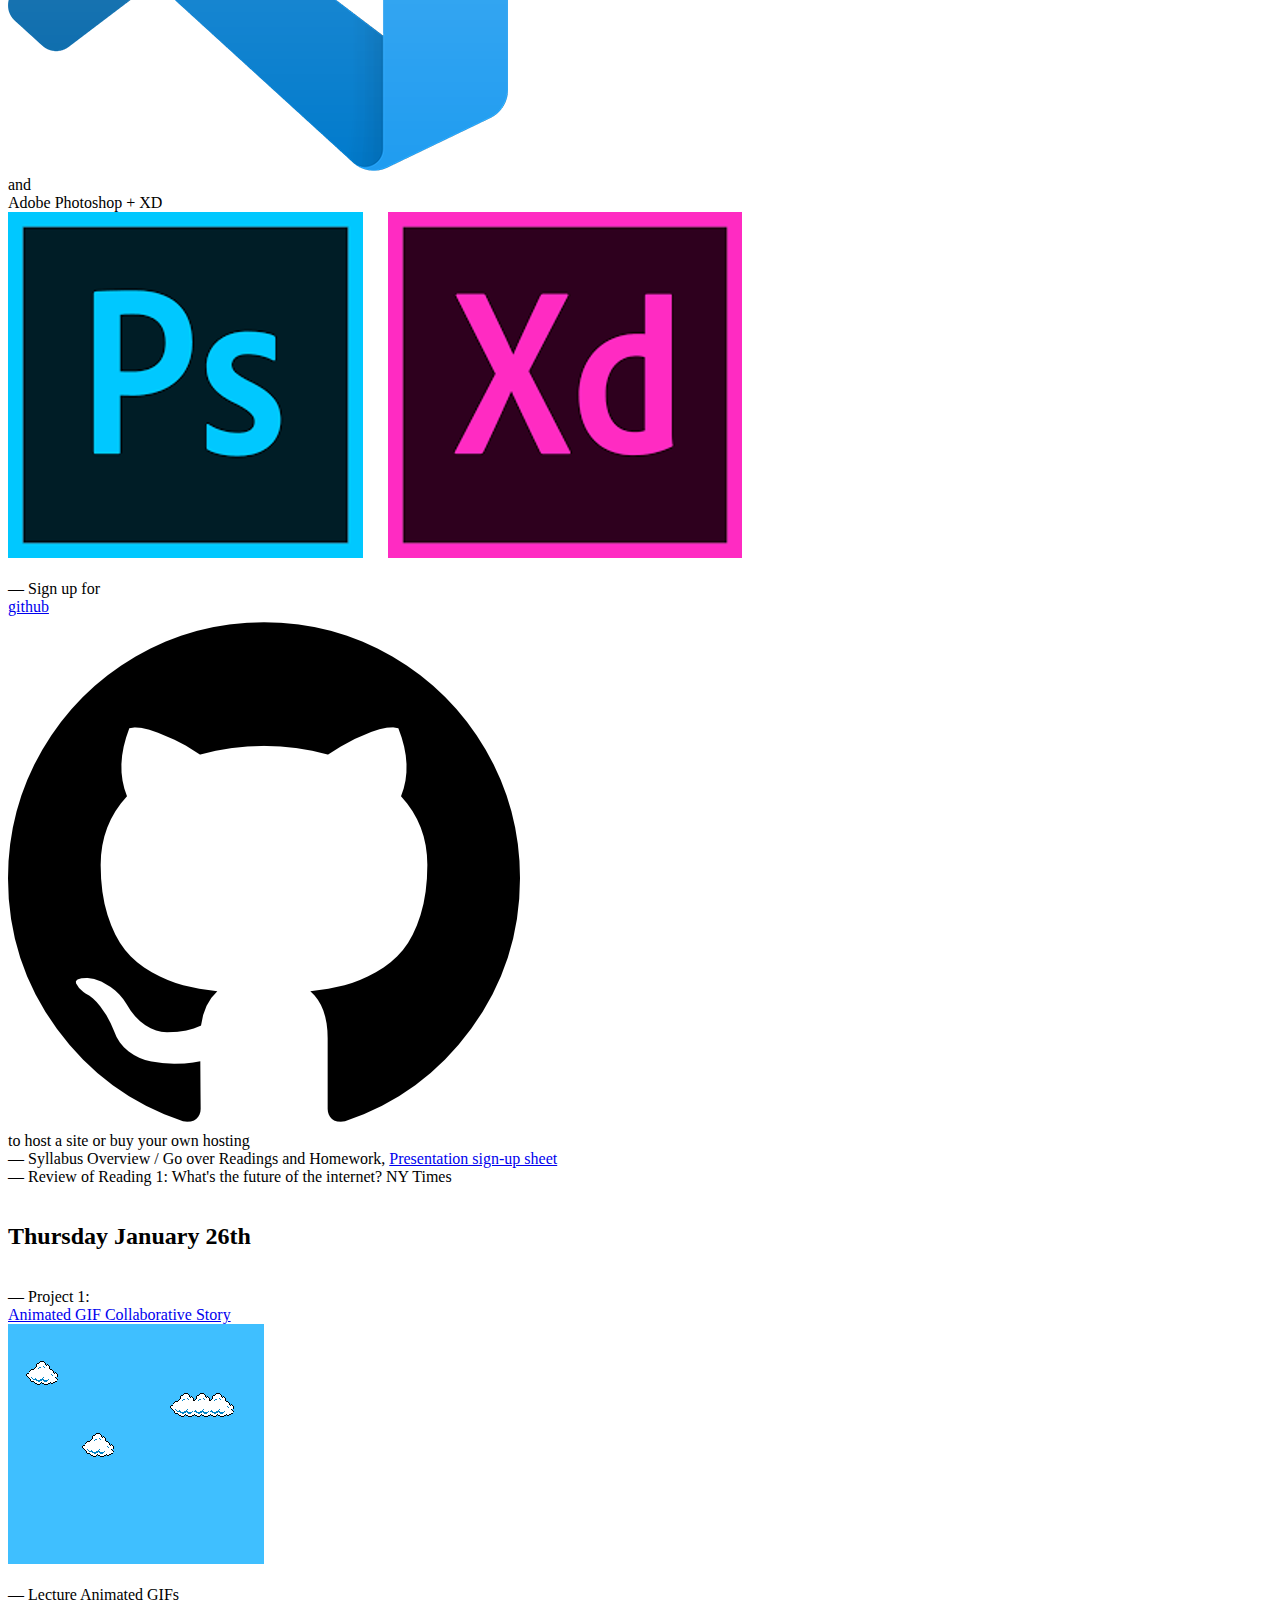
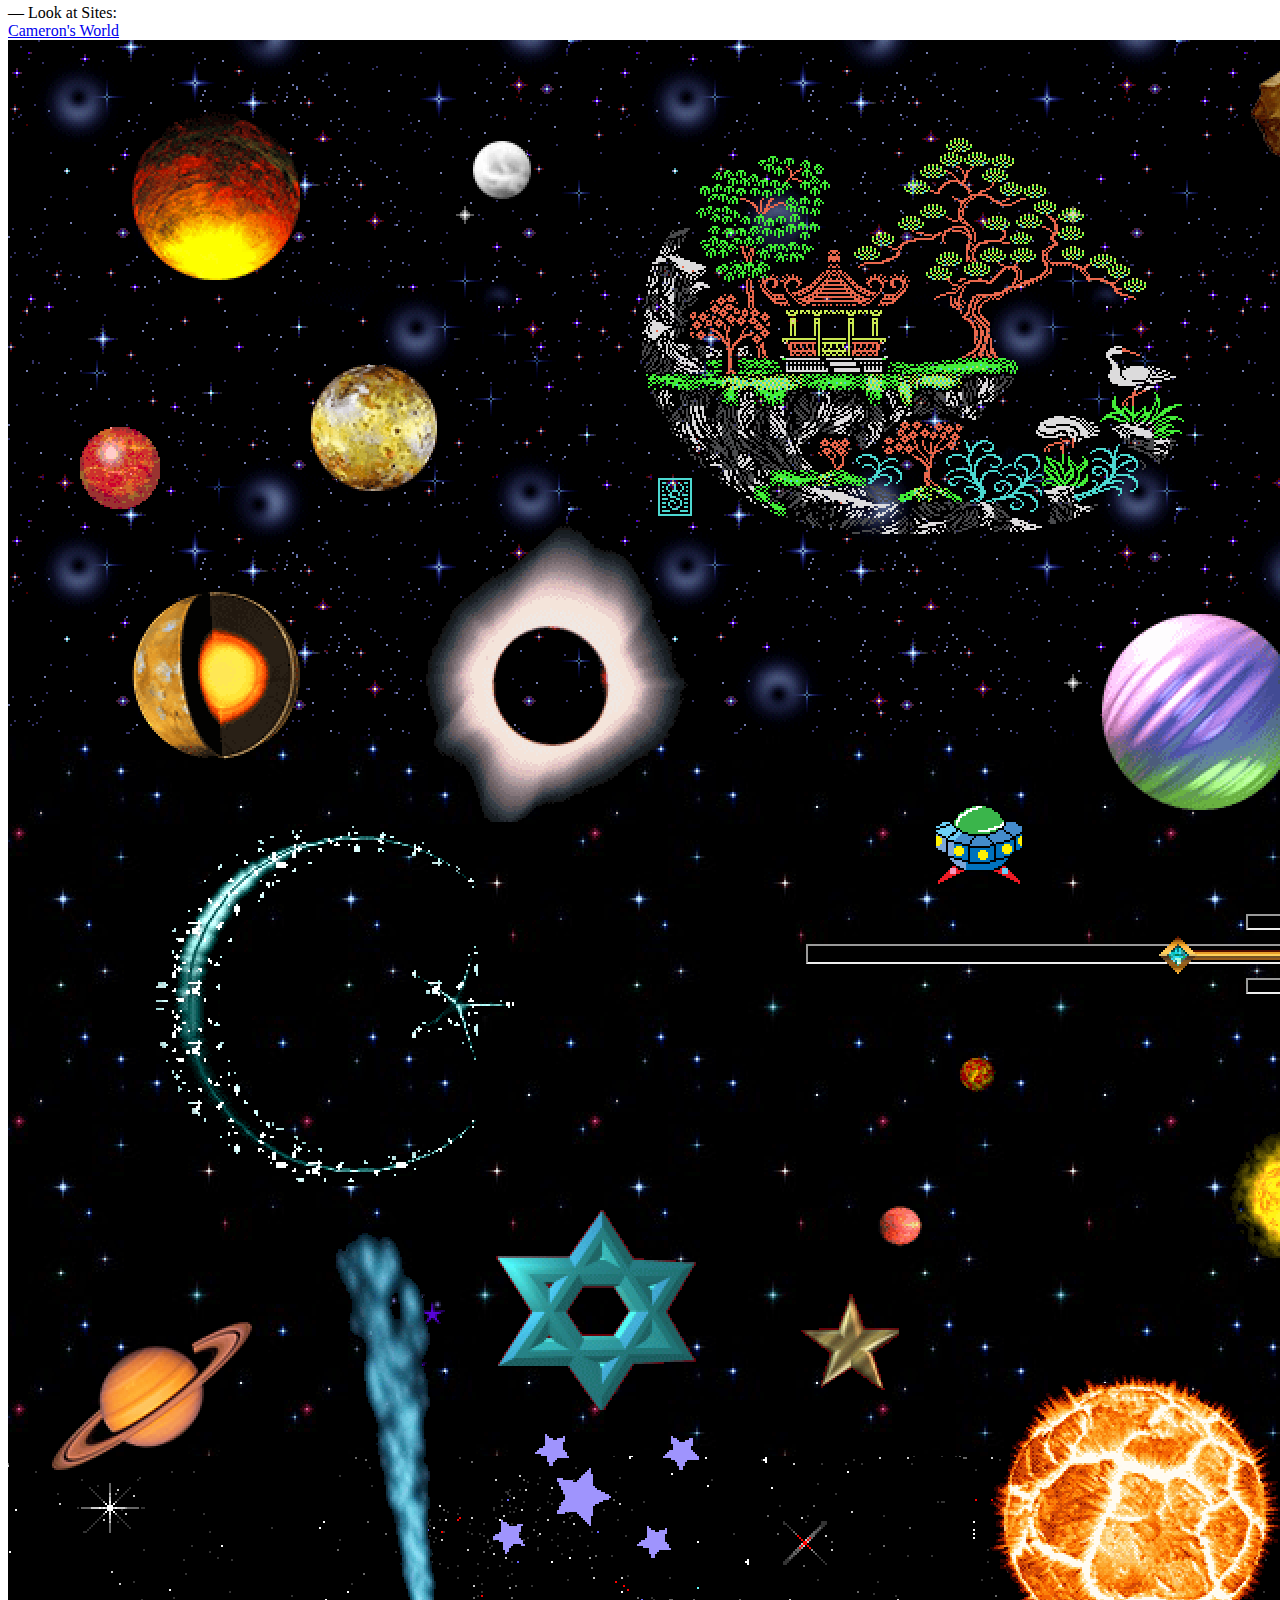
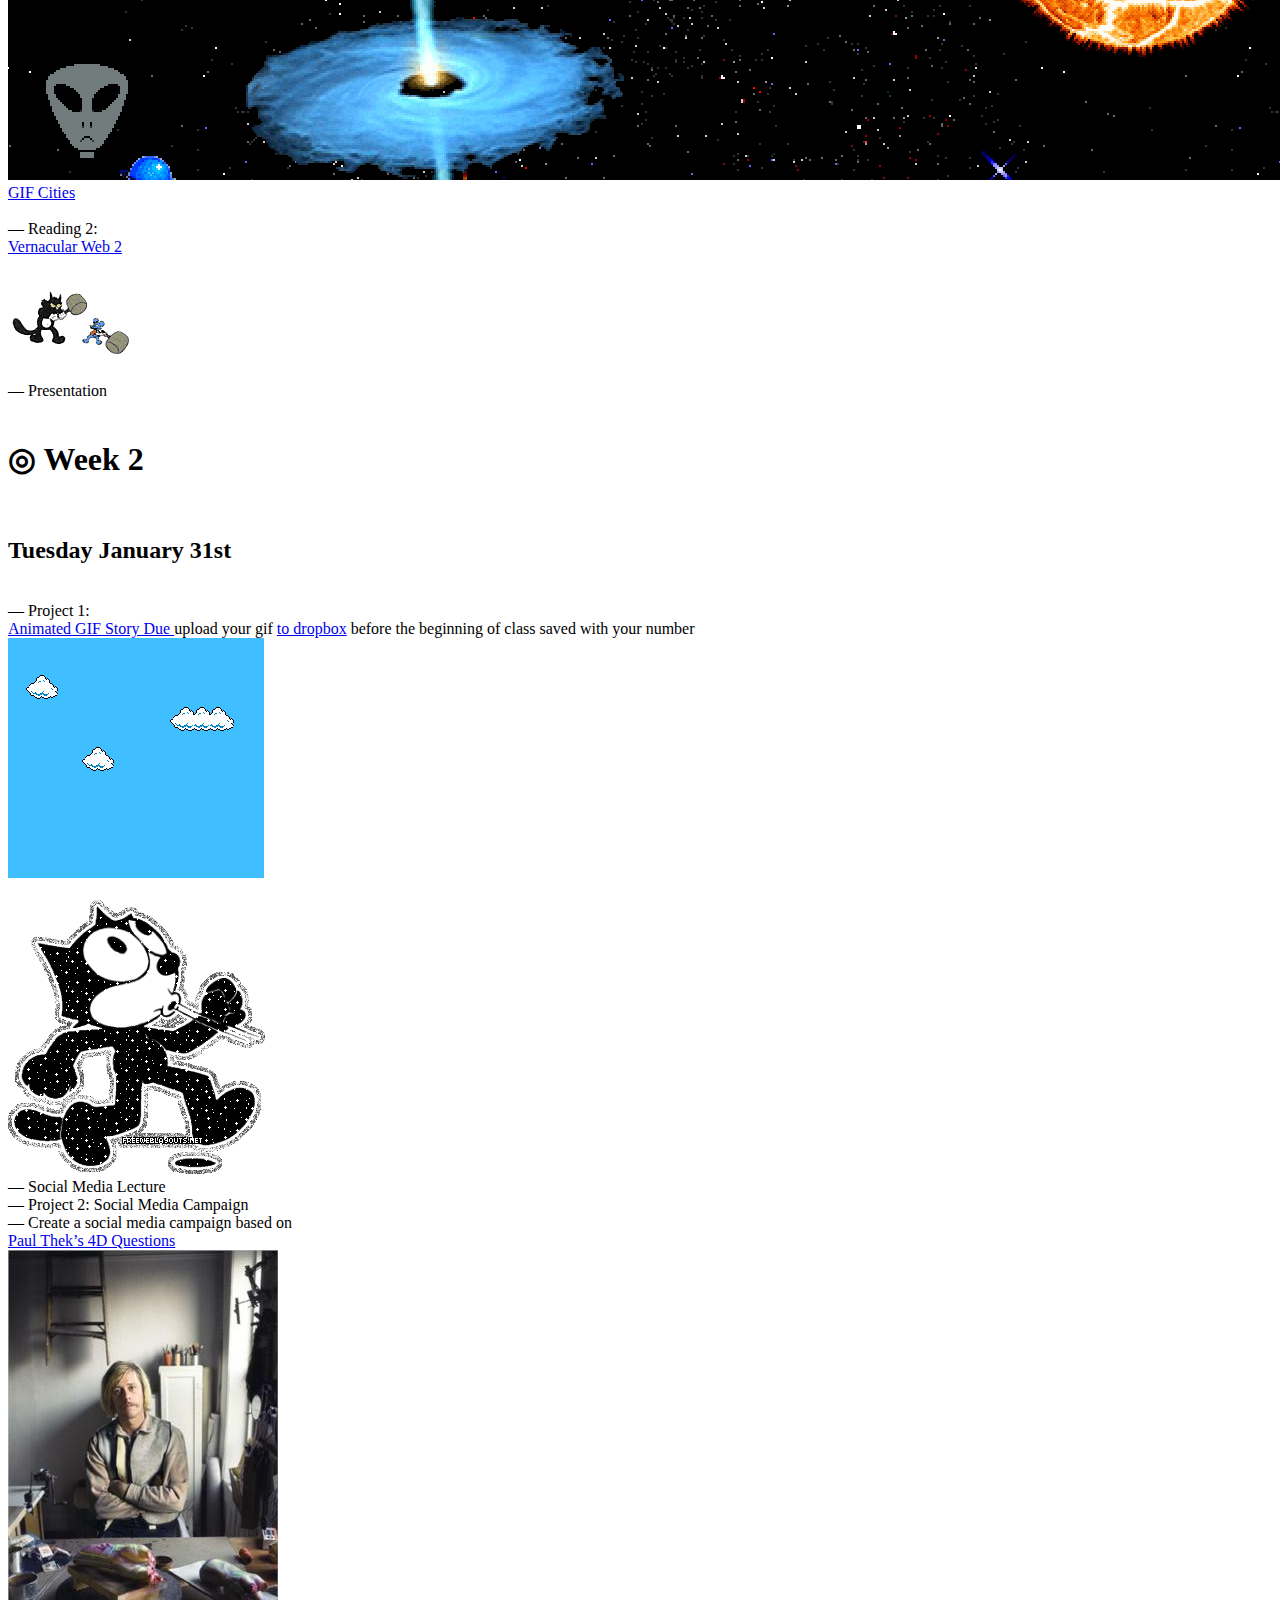
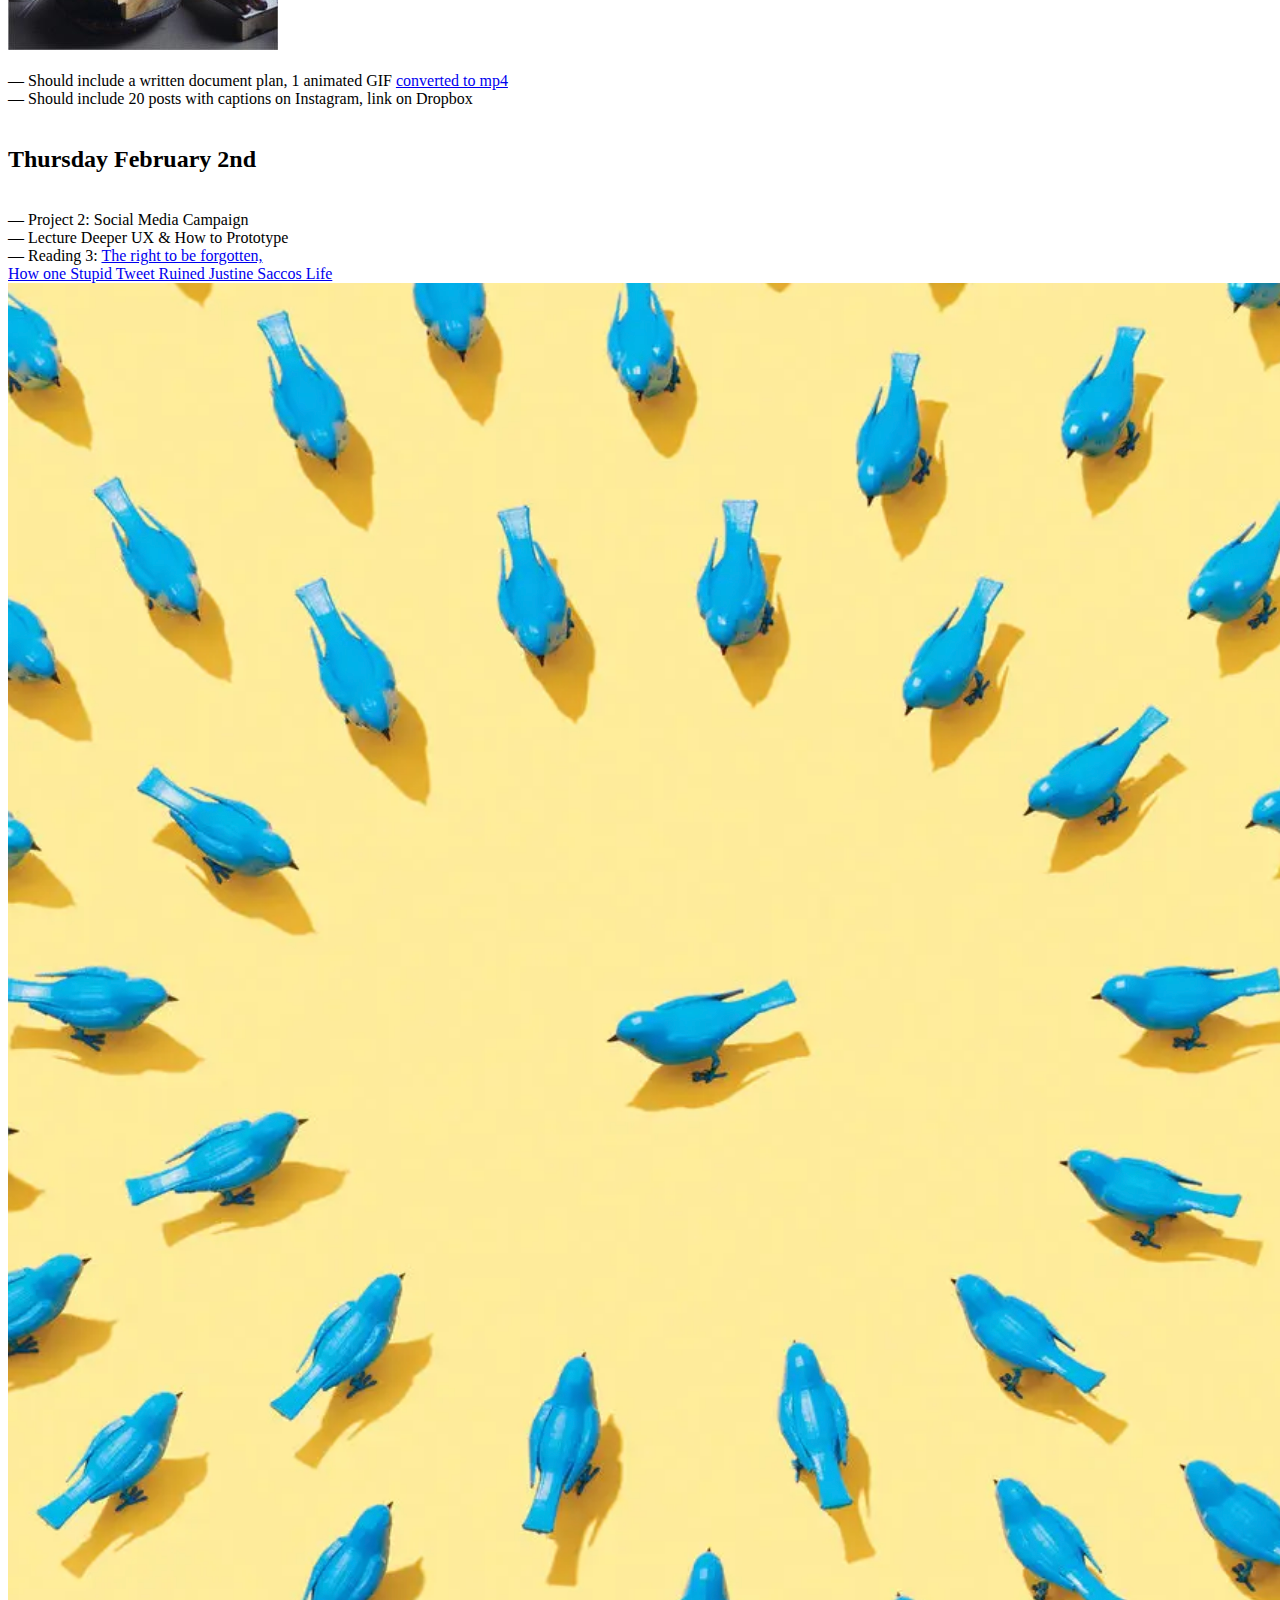
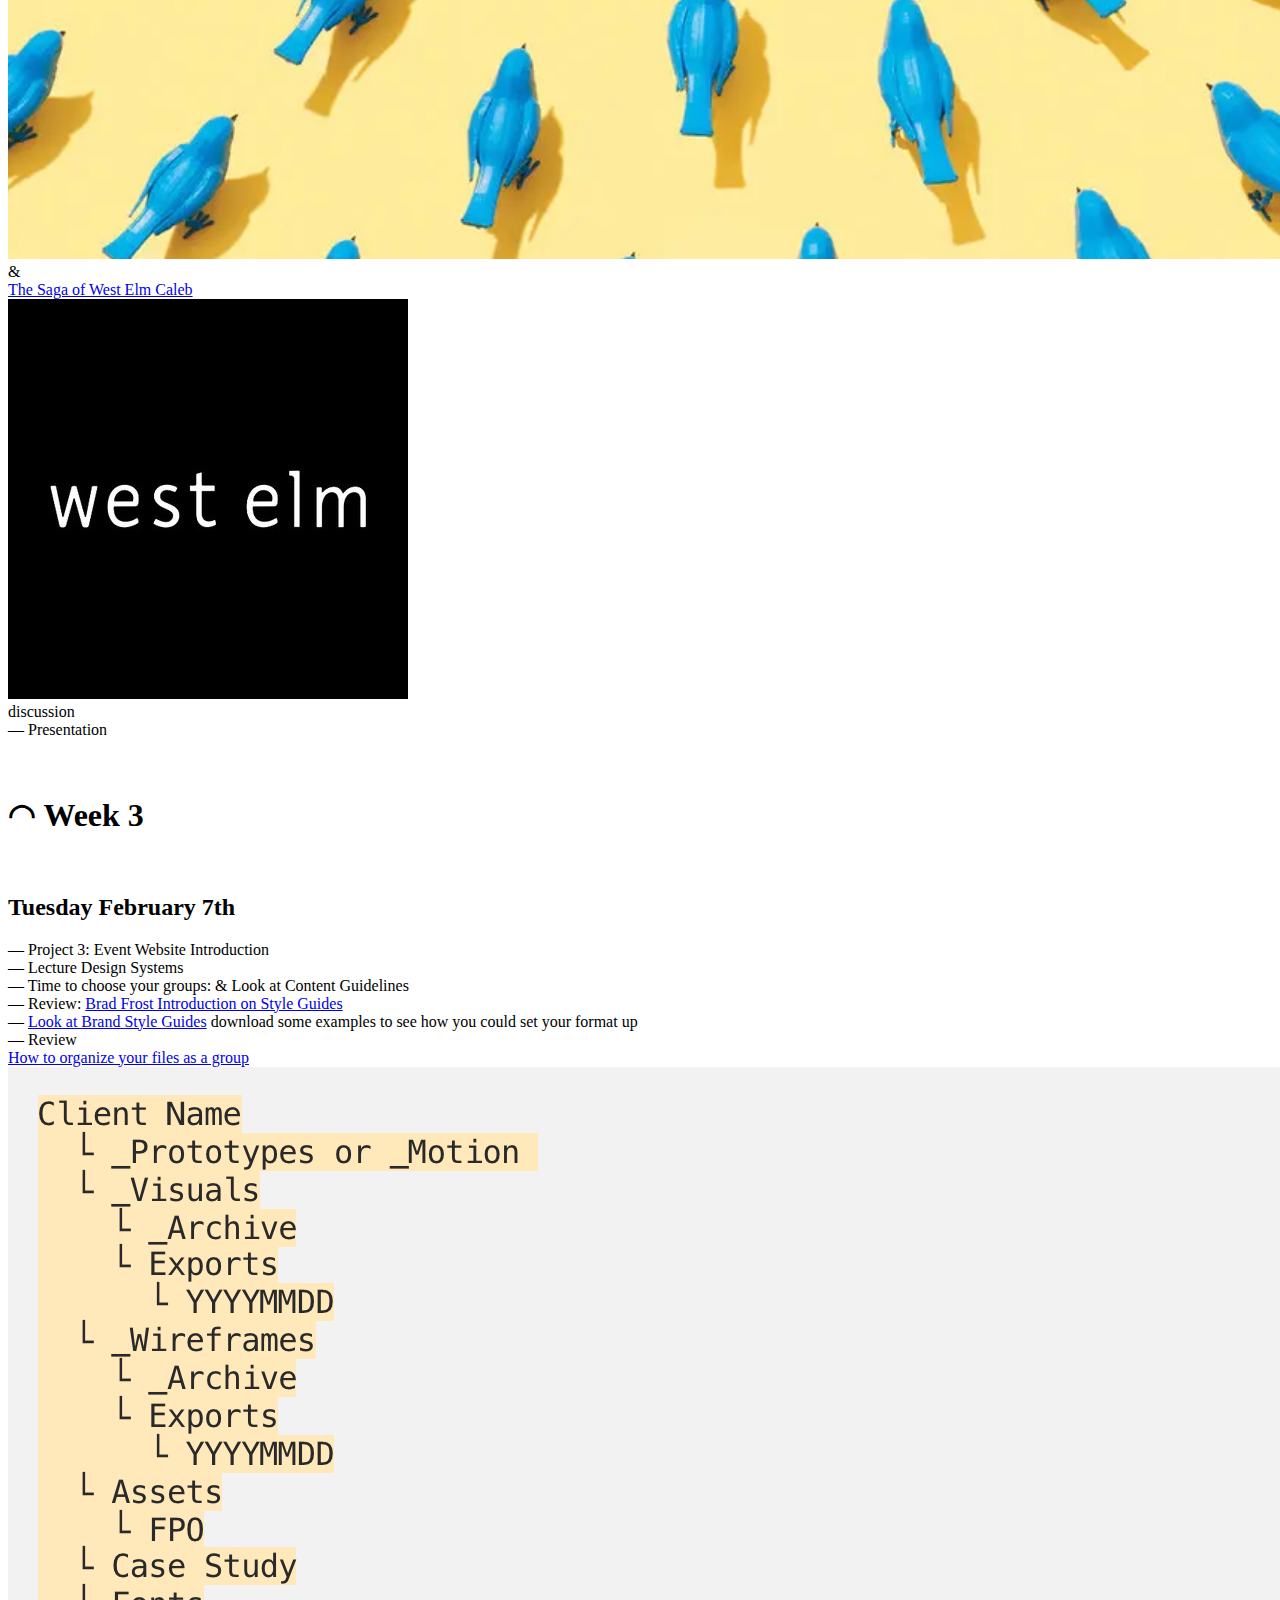
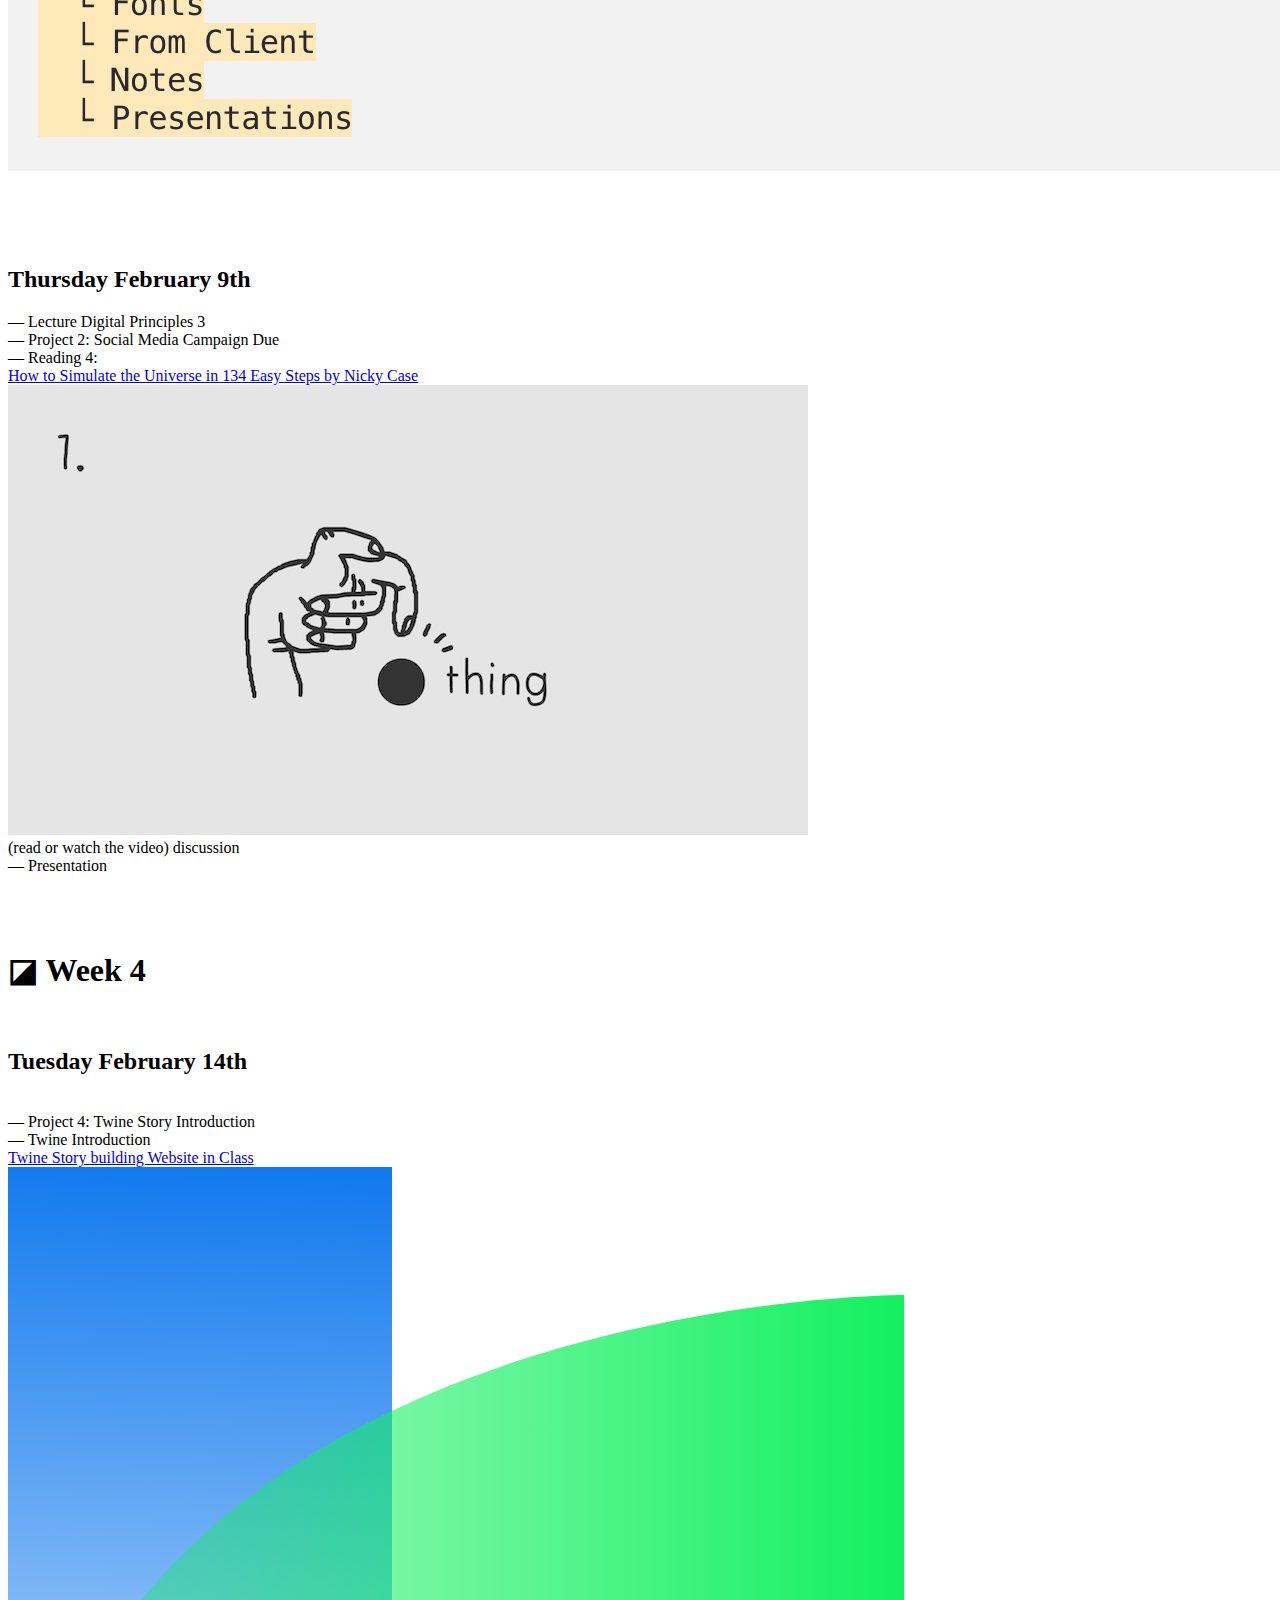
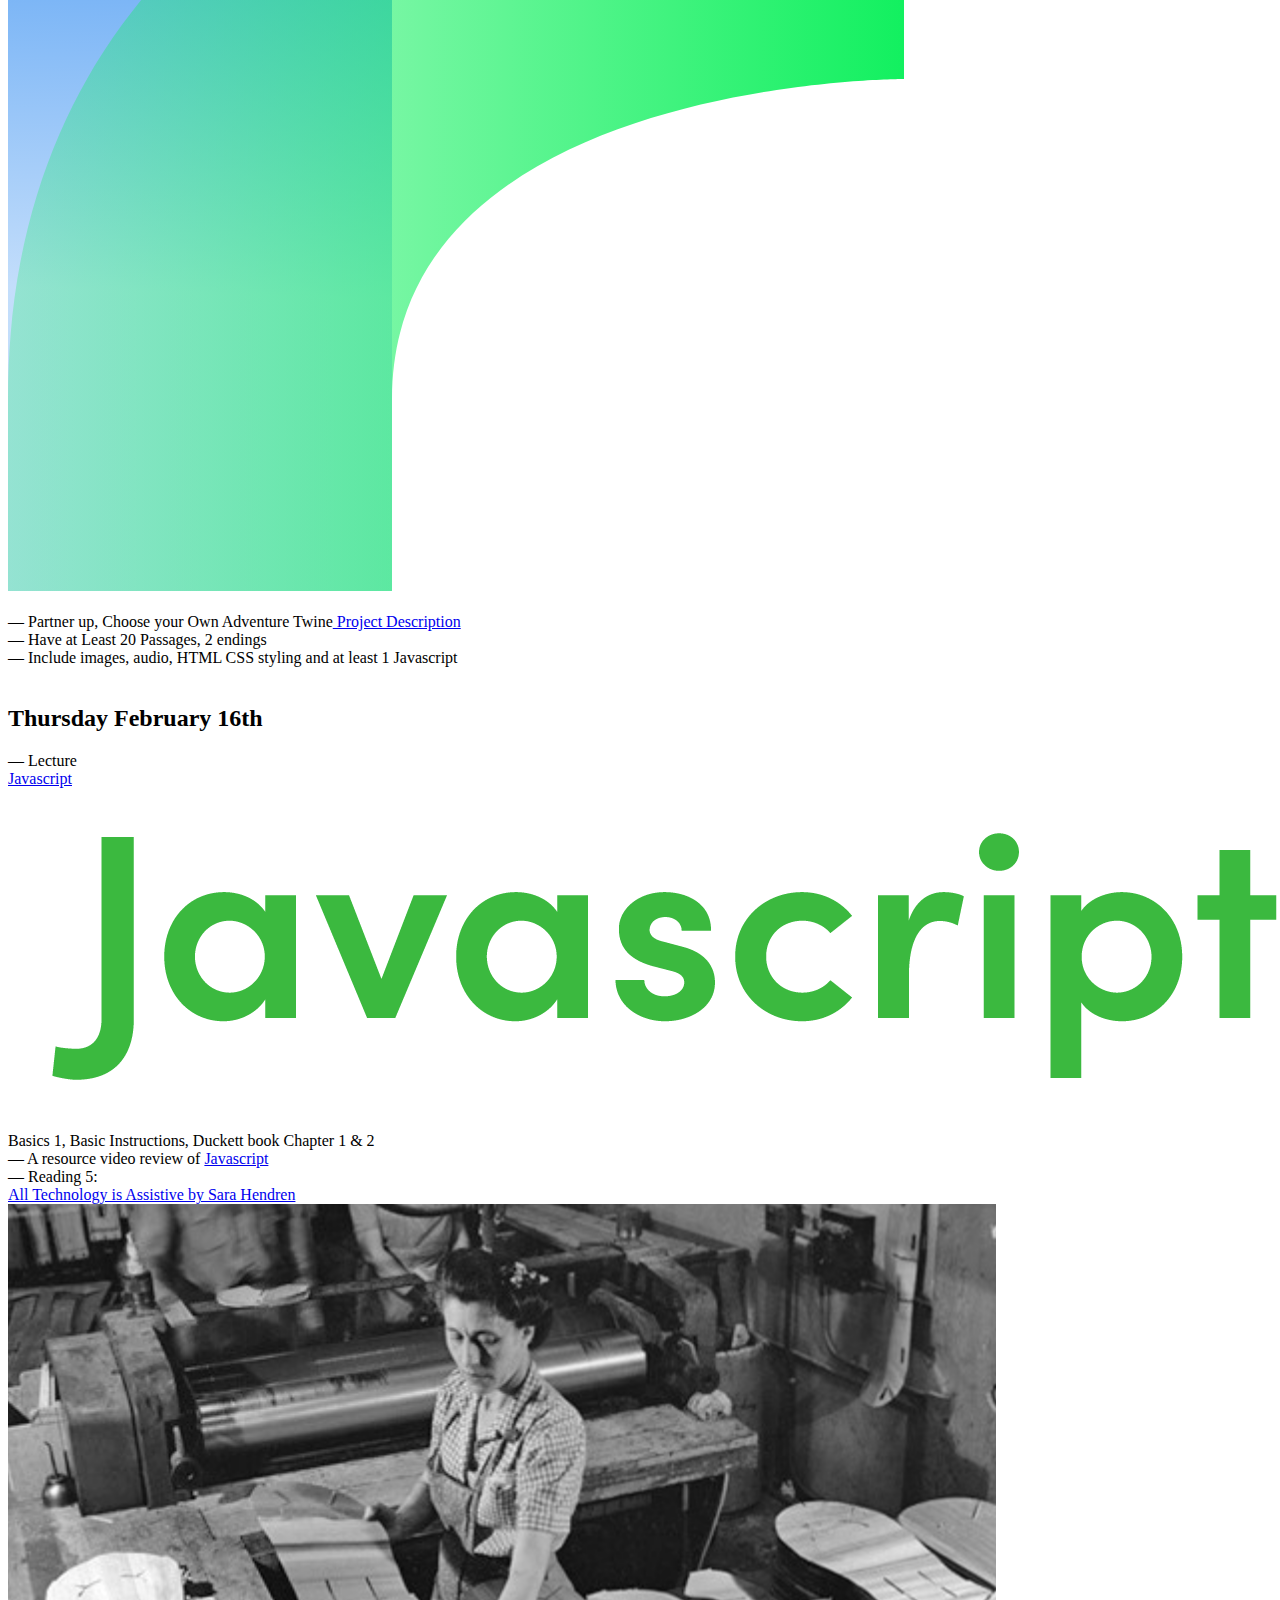
==== commit ffdad744: "Update second.html" ====
--- a/second.html
+++ b/second.html
@@ -199,7 +199,7 @@
 			  — Project 1: 
 			<div class="hover-title"><a href="https://robinscameron.github.io/DES-170-Story/">Animated GIF Story Due  </a>upload your gif <a href="https://www.dropbox.com/request/ya3Wqv7HwrRHj8XQ1KPe">to dropbox</a> before the beginning of class saved with your number </div>
 			<div class="hover-image"><img src="thumbs/arcangel-super-mario-clouds.gif"></img></div> <br>
-			<div class="hover-image"><img src="thumbs/felixthecat-1.gif"></img></div> <br>
+			<div class="hover-image"><img src="thumbs/felixthecat-1.gif"></img></div>
 
 			— Social Media Lecture  <br>
 			— Project 2: Social Media Campaign <br>
